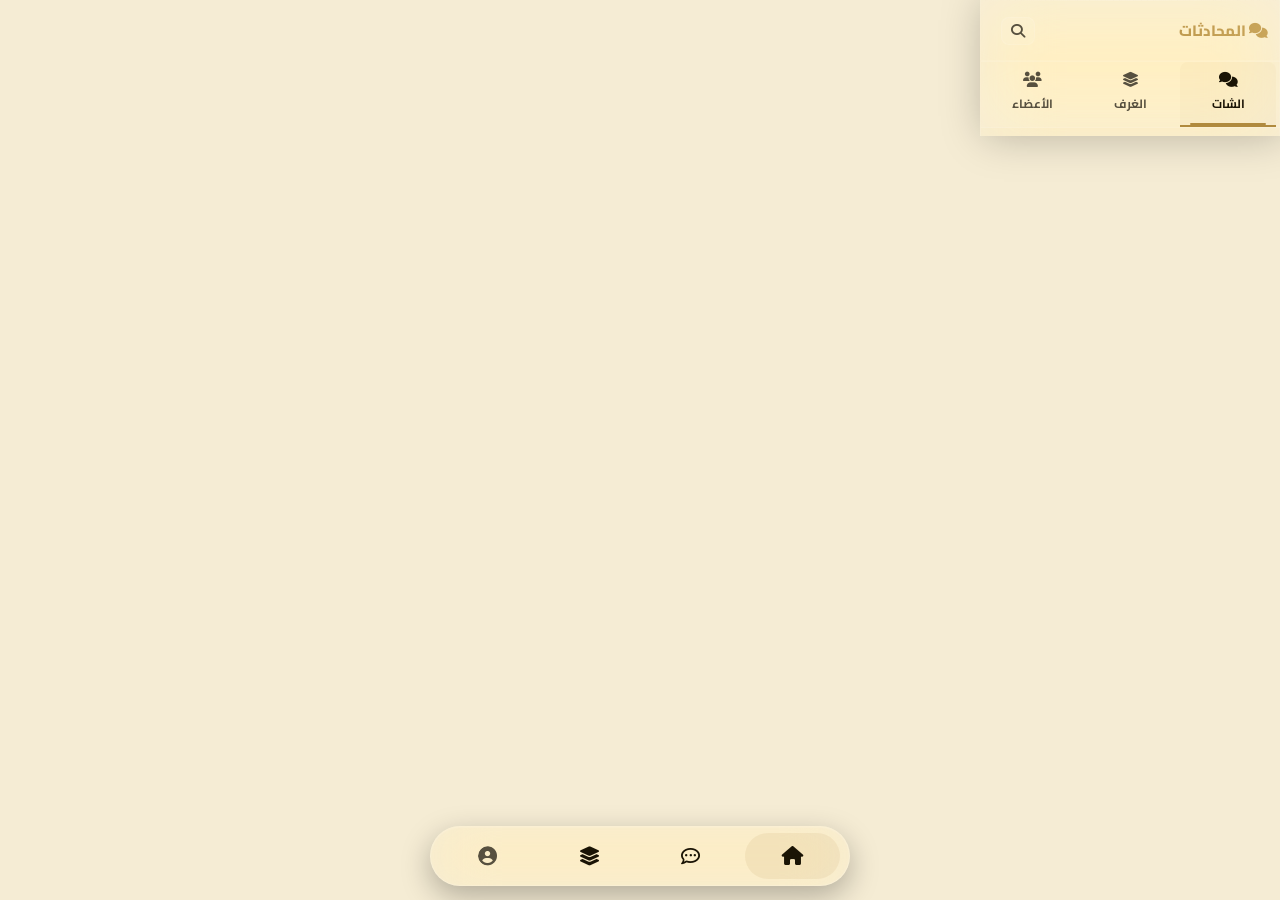
==== index.html @ 9864e790 "Add files via upload" ====
<!DOCTYPE html>
<html lang="ar" dir="rtl">
<head>
<meta charset="UTF-8">
<meta name="viewport" content="width=device-width, initial-scale=1.0, maximum-scale=1.0, minimum-scale=1.0, user-scalable=no, viewport-fit=cover, interactive-widget=resizes-content">
<title>نظام الجامعة — RBAC</title>

<!-- ══ PWA — فتح الموقع كتطبيق مستقل بلا شريط عنوان (بعد "إضافة إلى الشاشة الرئيسية") ══ -->
<link rel="manifest" href="manifest.json">
<meta name="mobile-web-app-capable" content="yes">
<meta name="apple-mobile-web-app-capable" content="yes">
<meta name="apple-mobile-web-app-status-bar-style" content="black-translucent">
<meta name="apple-mobile-web-app-title" content="نظام الجامعة">
<meta name="theme-color" content="#141416">
<link rel="apple-touch-icon" href="images/app-icon.png">
<link rel="icon" href="images/app-icon.png">
<script>
// تسجيل مبكر وصامت للـ Service Worker (قبل تسجيل الدخول) — ضروري حتى
// يعتبر Chrome الموقع "قابلاً للتثبيت كتطبيق كامل" من أول زيارة، بدل أن
// يظهر خيار "إضافة اختصار" فقط. هذا لا يطلب أي إذن ولا يُظهر أي نافذة
// للمستخدم، ومنفصل تمامًا عن منطق FCM/الإشعارات بعد تسجيل الدخول (لم يُمس).
if ("serviceWorker" in navigator) {
  window.addEventListener("load", () => {
    const p = location.pathname;
    const base = p.slice(0, p.lastIndexOf("/") + 1) || "/";
    navigator.serviceWorker.register(base + "firebase-messaging-sw.js", { scope: base }).catch(() => {});
  });
}
</script>

<script src="js/pwa-install.js"></script>

<!-- ── Import Map (وسيط مركزي) ──────────────────────────────────
     أي ملف في الصفحة (بما فيها الملفات المستقلة زي poll.js، library.js،
     grades.js، إلخ) بيستورد firebase-firestore.js، المتصفح تلقائيًا
     هيوجهه لنسختنا الآمنة (js/firestore-safe.js) بدل الرابط الأصلي —
     بدون أي حاجة لتعديل الملفات نفسها. لازم يكون أول حاجة في الصفحة
     قبل أي modulepreload/script حتى يشتغل صح في كل المتصفحات.
     الـ "scope" تحت مهم جدًا: هو اللي بيمنع firestore-safe.js من توجيه
     نفسه لنفسه (حلقة لا نهائية) — بيخليه وهو بيجيب الدوال الأصلية
     يستخدم الرابط الحقيقي فعلاً. -->
<script type="importmap">
{
  "imports": {
    "https://www.gstatic.com/firebasejs/10.12.0/firebase-firestore.js": "./js/firestore-safe.js"
  },
  "scopes": {
    "./js/firestore-safe.js": {
      "https://www.gstatic.com/firebasejs/10.12.0/firebase-firestore.js": "https://www.gstatic.com/firebasejs/10.12.0/firebase-firestore.js"
    }
  }
}
</script>

<link rel="preconnect" href="https://fonts.googleapis.com">
<link rel="preconnect" href="https://www.gstatic.com" crossorigin>
<link rel="modulepreload" href="https://www.gstatic.com/firebasejs/10.12.0/firebase-app.js">
<link rel="modulepreload" href="https://www.gstatic.com/firebasejs/10.12.0/firebase-auth.js">
<link rel="modulepreload" href="https://www.gstatic.com/firebasejs/10.12.0/firebase-firestore.js">
<link rel="modulepreload" href="https://www.gstatic.com/firebasejs/10.12.0/firebase-storage.js">
<link rel="modulepreload" href="https://www.gstatic.com/firebasejs/10.12.0/firebase-messaging.js">
<link href="https://fonts.googleapis.com/css2?family=Cairo:wght@400;500;600;700;900&display=swap" rel="stylesheet">
<link rel="stylesheet" href="https://cdnjs.cloudflare.com/ajax/libs/font-awesome/6.5.0/css/all.min.css">
<link rel="stylesheet" href="grades/grades.css">
<link rel="stylesheet" href="lost-found/css/lost-found.css">
<link rel="stylesheet" href="css/military.css">
<link rel="stylesheet" href="css/instructions.css">
<link rel="stylesheet" href="css/account-archive.css">
<link rel="stylesheet" href="css/tuition-fees.css">
<link rel="stylesheet" href="css/expenses.css">
<link rel="stylesheet" href="css/study-schedule.css">
<link rel="stylesheet" href="css/sheetaty.css">
<link rel="stylesheet" href="css/my-docs.css">
<link rel="stylesheet" href="css/style.css">
<link rel="stylesheet" href="css/auth-ui.css">
<link rel="stylesheet" href="css/why-here-forum.css">
<link rel="stylesheet" href="css/chat-reply.css">
<link rel="stylesheet" href="css/chat-list.css">
<link rel="stylesheet" href="css/chat-header.css">
<link rel="stylesheet" href="css/chat-bubbles.css">
<link rel="stylesheet" href="css/dms-page.css">
<link rel="stylesheet" href="css/chat-newdesign.css">
<link rel="stylesheet" href="css/appearance-page.css">
<link rel="stylesheet" href="css/bubble-color.css">
<link rel="stylesheet" href="css/bubble-blur.css">
<link rel="stylesheet" href="css/theme-toggle.css">
<link rel="stylesheet" href="css/site-design.css">
<link rel="stylesheet" href="css/admin-redesign.css">
<link rel="stylesheet" href="css/panel-grid.css">
<link rel="stylesheet" href="css/attendance.css">
<link rel="stylesheet" href="css/mascot.css">
<link rel="stylesheet" href="css/mascot-toast-adapter.css">
<link rel="stylesheet" href="css/mascot-dialog-adapter.css">
<link rel="stylesheet" href="css/mascot-login-adapter.css">
<link rel="stylesheet" href="css/mascot-underdev-adapter.css">
<link rel="stylesheet" href="css/mascot-designer.css">
<link rel="stylesheet" href="css/quick-notifications.css">
<link rel="stylesheet" href="css/disclaimer-consent.css">
<link rel="stylesheet" href="css/apk-prompt.css">
<link rel="stylesheet" href="css/qr-share.css">

<!-- ══ Critical inline CSS — يُطبَّق فورًا بدون انتظار أي ملف خارجي، لعرض خلفية محايدة بدل الفراغ الأبيض/الفلاش قبل تحميل باقي الصفحة ══ -->
<style>
  html, body { background:var(--bg,#141416); margin:0; }
</style>
<link rel="stylesheet" href="css/forum-cards-colors.css">
<link rel="stylesheet" href="css/theme-light-fix.css">
</head>
<body>

<!-- ══ شاشة التحميل الحديثة (Splash Screen) — أول حاجة في body، عشان تظهر
     فورًا فوق أي محتوى تاني وهو لسه بيتحمل، بدل شاشة بدائية منفصلة ══ -->
<link rel="stylesheet" href="css/splash.css">
<script src="js/splash.js"></script>
<script src="js/mascot.js"></script>
<script src="js/mascot-assets-registration.js"></script>
<script src="js/mascot-splash-adapter.js"></script>


<!-- ══════════════════════════════════════════
     LOGIN PAGE — واجهة الدخول وإنشاء الحساب (الجديدة)
     المنطق: js/auth-ui.js | الأنماط: css/auth-ui.css | الربط مع Firebase: js/auth-bridge.js
══════════════════════════════════════════ -->
<div id="page-login" class="page">
  <div class="lp-scene" id="lpScene">

    <!-- ══ المصباح ══ -->
    <div class="lp-lamp-wrap" id="lpLampWrap">
      <div class="lp-beam"></div>
      <div class="lp-halo"></div>

      <div class="lp-shade">
        <div class="lp-face">
          <div class="lp-eyes">
            <div class="lp-eye"></div>
            <div class="lp-eye"></div>
          </div>
          <div class="lp-blushes">
            <div class="lp-blush"></div>
            <div class="lp-blush"></div>
          </div>
          <div class="lp-mouth"></div>
        </div>
      </div>

      <div class="lp-neck">
        <div class="lp-cord-wrap" id="lpCord">
          <div class="lp-cord-line"></div>
          <div class="lp-cord-knob"></div>
        </div>
      </div>

      <div class="lp-base"></div>
      <div class="lp-floor-glow"></div>

      <span class="lp-hint" id="lpHint">دوس ع الأباجورة</span>
    </div>

    <!-- ══ صندوق الدخول: هوية ثابتة + عرضان (Login / Register) ══ -->
    <div class="lp-box" id="lpBox" data-view="login">

      <div class="av-brand"><div class="lp-box-title av-wordmark">نظام الجامعة</div></div>

      <!-- ─── عرض تسجيل الدخول ─── -->
      <section class="av-view" id="viewLogin">
        <h1 class="av-h1">مرحبًا بك في منتدى الجامعة</h1>
        <p class="av-sub">سجّل دخولك للوصول إلى حسابك</p>

        <form class="av-form" id="loginForm" novalidate>
          <div class="av-field"><input class="inp" id="loginEmail" type="email" dir="auto" placeholder="البريد الإلكتروني" autocomplete="off" spellcheck="false"></div>
          <div class="av-hsep" aria-hidden="true"></div>
          <div class="av-field av-pass"><input class="inp" id="loginPass" type="password" placeholder="كلمة المرور" autocomplete="off"><button type="button" class="av-eye" data-eye="loginPass" aria-label="إظهار كلمة المرور" aria-pressed="false"></button></div>
          <button type="button" class="av-link av-forgot" id="forgotBtn">نسيت كلمة المرور؟</button>
          <div class="av-alert" id="loginAlert" hidden></div>
          <button class="btn" id="mainAuthBtn" type="submit">تسجيل الدخول</button>
        </form>

        <div class="av-divider"><span>أو</span></div>
        <button type="button" class="av-google" id="googleBtn"><svg class="av-g" viewBox="0 0 48 48" width="18" height="18" aria-hidden="true"><path fill="#EA4335" d="M24 9.5c3.5 0 6.6 1.2 9.1 3.6l6.8-6.8C35.8 2.4 30.3 0 24 0 14.6 0 6.5 5.4 2.6 13.2l7.9 6.1C12.4 13.5 17.7 9.5 24 9.5z"/><path fill="#4285F4" d="M46.5 24.5c0-1.6-.1-3.1-.4-4.5H24v9h12.7c-.6 3-2.3 5.5-4.8 7.2l7.5 5.8c4.4-4.1 7.1-10.1 7.1-17.5z"/><path fill="#FBBC05" d="M10.5 28.7A14.5 14.5 0 019.5 24c0-1.6.3-3.2.8-4.7l-7.9-6.1A24 24 0 000 24c0 3.9.9 7.5 2.6 10.8l7.9-6.1z"/><path fill="#34A853" d="M24 48c6.5 0 11.9-2.1 15.9-5.8l-7.5-5.8c-2.1 1.4-4.9 2.3-8.4 2.3-6.3 0-11.6-4-13.5-9.8l-7.9 6.1C6.5 42.6 14.6 48 24 48z"/></svg><span>المتابعة باستخدام Google</span></button>

        <p class="av-foot">ليس لديك حساب؟ <button type="button" class="av-link" data-go="register">إنشاء حساب</button></p>
      </section>

      <!-- ─── عرض إنشاء الحساب ─── -->
      <section class="av-view" id="viewRegister" hidden>
        <h1 class="av-h1">إنشاء حساب جديد</h1>
        <p class="av-sub">أدخل بياناتك أولًا، ثم اختر طريقة ربط حسابك</p>

        <form class="av-form" id="regForm" novalidate>
          <div class="av-field"><input class="inp" id="loginName" placeholder="اسم المستخدم" autocomplete="off" spellcheck="false"></div>
          <div id="regGender" class="gender-row show"></div>
          <div class="av-hsep" aria-hidden="true"></div>
          <div class="av-grid2 av-dy">
            <select class="inp" id="regDept">
          <option value="" selected disabled>الشعبة</option>
          <option value="is">نظم المعلومات</option>
          <option value="lt">اللغات والترجمة</option>
          <option value="th">سياحة وفنادق</option>
          <option value="ba">علوم إدارية</option>
            </select>
            <span class="av-vsep" aria-hidden="true"></span>
            <select class="inp" id="regYear">
          <option value="" selected disabled>الفرقة</option>
          <option value="1">الأولى</option>
          <option value="2">الثانية</option>
          <option value="3">الثالثة</option>
          <option value="4">الرابعة</option>
            </select>
          </div>
          <div class="av-divider"><span>اختر طريقة ربط حسابك</span></div>
          <div class="av-grid2" id="regMethods">
            <button type="button" class="av-google" id="methodGoogle" aria-label="المتابعة باستخدام Google"><svg class="av-g" viewBox="0 0 48 48" width="18" height="18" aria-hidden="true"><path fill="#EA4335" d="M24 9.5c3.5 0 6.6 1.2 9.1 3.6l6.8-6.8C35.8 2.4 30.3 0 24 0 14.6 0 6.5 5.4 2.6 13.2l7.9 6.1C12.4 13.5 17.7 9.5 24 9.5z"/><path fill="#4285F4" d="M46.5 24.5c0-1.6-.1-3.1-.4-4.5H24v9h12.7c-.6 3-2.3 5.5-4.8 7.2l7.5 5.8c4.4-4.1 7.1-10.1 7.1-17.5z"/><path fill="#FBBC05" d="M10.5 28.7A14.5 14.5 0 019.5 24c0-1.6.3-3.2.8-4.7l-7.9-6.1A24 24 0 000 24c0 3.9.9 7.5 2.6 10.8l7.9-6.1z"/><path fill="#34A853" d="M24 48c6.5 0 11.9-2.1 15.9-5.8l-7.5-5.8c-2.1 1.4-4.9 2.3-8.4 2.3-6.3 0-11.6-4-13.5-9.8l-7.9 6.1C6.5 42.6 14.6 48 24 48z"/></svg><span>Google</span></button>
            <button type="button" class="av-google" id="methodMail" aria-label="إضافة بريد إلكتروني"><svg class="av-g" viewBox="0 0 24 24" width="20" height="20" style="flex:none" fill="none" stroke="currentColor" stroke-width="1.8" stroke-linecap="round" stroke-linejoin="round" aria-hidden="true"><rect x="3" y="5" width="18" height="14" rx="3"/><path d="M3.5 7.5l8.5 6 8.5-6"/></svg><span>البريد</span></button>
          </div>
          <div id="mailBox" class="av-form" hidden>
            <div class="av-field"><input class="inp" id="mailEmail" type="email" dir="auto" placeholder="البريد الإلكتروني" autocomplete="off" spellcheck="false"></div>
            <div class="av-hsep" aria-hidden="true"></div>
            <div class="av-field av-pass"><input class="inp" id="mailPass" type="password" placeholder="كلمة المرور (6 أحرف على الأقل)" autocomplete="new-password"><button type="button" class="av-eye" data-eye="mailPass" aria-label="إظهار كلمة المرور" aria-pressed="false"></button></div>
            <div class="av-alert" id="mailAlert" hidden></div>
            <button class="btn" id="mailSend" type="button">إنشاء الحساب</button>
          </div>
          <div class="av-hsep" aria-hidden="true"></div>
          <div class="terms-row av-terms">
          <label class="terms-check-label">
            <input type="checkbox" id="agreeTermsCheck">
            <span>أوافق على <b>شروط الاستخدام</b> و<b>سياسة الخصوصية</b> <a href="terms.html" target="_blank" rel="noopener" class="terms-read-link">اقرأ الشروط</a></span>
          </label>
        </div>
          <div class="av-alert" id="regAlert" hidden></div>
        </form>

        <p class="av-foot">لديك حساب بالفعل؟ <button type="button" class="av-link" data-go="login">تسجيل الدخول</button></p>
      </section>

    </div>

  </div>
</div>

<!-- ══════════ شاشات مستقلة (بدون أي صفحة خلفها) ══════════ -->

<!-- إكمال البيانات -->
<div class="av-screen" id="screenComplete" hidden>
  <div class="av-card">
    <span class="av-chip">خطوة مطلوبة لإكمال حسابك</span>
    <h1 class="av-h1">كمّل بيانات حسابك</h1>
    <p class="av-sub">حسابك موجود، ونحتاج بعض المعلومات الأساسية قبل أن تبدأ. لن تتمكن من استخدام الموقع قبل إكمالها.</p>
    <form class="av-form" id="cpForm" novalidate>
      <div class="av-field"><input class="inp" id="cpName" placeholder="اسم المستخدم" autocomplete="off" spellcheck="false"></div>
      <div id="cpGender" class="gender-row show"></div>
      <div class="av-hsep" aria-hidden="true"></div>
      <div class="av-grid2 av-dy">
        <select class="inp" id="cpDept">
          <option value="" selected disabled>الشعبة</option>
          <option value="is">نظم المعلومات</option>
          <option value="lt">اللغات والترجمة</option>
          <option value="th">سياحة وفنادق</option>
          <option value="ba">علوم إدارية</option>
        </select>
        <span class="av-vsep" aria-hidden="true"></span>
        <select class="inp" id="cpYear">
          <option value="" selected disabled>الفرقة</option>
          <option value="1">الأولى</option>
          <option value="2">الثانية</option>
          <option value="3">الثالثة</option>
          <option value="4">الرابعة</option>
        </select>
      </div>
      <div class="terms-row av-terms">
          <label class="terms-check-label">
            <input type="checkbox" id="cpTerms">
            <span>أوافق على <b>شروط الاستخدام</b> و<b>سياسة الخصوصية</b> <a href="terms.html" target="_blank" rel="noopener" class="terms-read-link">اقرأ الشروط</a></span>
          </label>
        </div>
      <div class="av-alert" id="cpAlert" hidden></div>
      <button class="btn" id="cpSave" type="submit">متابعة</button>
    </form>
    <button type="button" class="av-link av-center" id="cpLogout">تسجيل الخروج</button>
  </div>
</div>


<!-- تأكيد البريد -->
<div class="av-screen" id="screenVerify" hidden>
  <div class="av-card">
    <div class="av-badge" aria-hidden="true">
      <svg viewBox="0 0 24 24" width="42" height="42" fill="none" stroke="currentColor" stroke-width="1.6" stroke-linecap="round" stroke-linejoin="round"><rect x="3" y="5" width="18" height="14" rx="3"/><path d="M3.5 7.5l8.5 6 8.5-6"/></svg>
      <span class="av-badge-dot"><svg viewBox="0 0 24 24" width="14" height="14" fill="none" stroke="currentColor" stroke-width="3" stroke-linecap="round" stroke-linejoin="round"><path d="M5 12.5l4.5 4.5L19 7.5"/></svg></span>
    </div>
    <h1 class="av-h1">تأكيد بريدك الإلكتروني</h1>
    <p class="av-sub">أرسلنا رابط تأكيد إلى بريدك الإلكتروني. افتح الرسالة واضغط على الرابط لتفعيل حسابك.</p>
    <div class="av-email-chip" id="verifyEmail" dir="ltr">student@university.edu</div>
    <div class="av-alert" id="verifyAlert" hidden></div>
    <button type="button" class="btn" id="verifyOk">تم التأكيد</button>
    <button type="button" class="av-secondary" id="resendBtn">إعادة إرسال الرابط</button>
    <div class="av-cd" id="cdNote" hidden>
      <div class="av-cd-row"><span>يمكنك طلب رابط جديد بعد</span><b id="cdTime" dir="ltr">0:45</b></div>
      <div class="av-cd-bar"><i id="cdBar"></i></div>
    </div>
    <button type="button" class="av-link av-center" id="verifyLogout">تسجيل الخروج</button>
  </div>
</div>

<!-- استعادة كلمة المرور: كتابة البريد فقط -->
<div class="av-screen" id="screenForgot" hidden>
  <div class="av-card av-center-card">
    <h1 class="av-h1">استعادة كلمة المرور</h1>
    <p class="av-sub">اكتب بريدك الإلكتروني وسنرسل لك رابط التحقق.</p>
    <form class="av-form" id="fpForm" novalidate>
      <div class="av-field"><input class="inp" id="fpEmail" type="email" dir="auto" placeholder="البريد الإلكتروني" autocomplete="off" spellcheck="false"></div>
      <div class="av-alert" id="fpAlert" hidden></div>
      <button class="btn" id="fpSend" type="submit">إرسال رابط التحقق</button>
    </form>
    <button type="button" class="av-link av-center" id="fpBack">رجوع لتسجيل الدخول</button>
  </div>
</div>

<!-- استعادة كلمة المرور: كلمة مرور جديدة بعد نجاح التحقق -->
<div class="av-screen" id="screenReset" hidden>
  <div class="av-card av-center-card">
    <h1 class="av-h1">كلمة مرور جديدة</h1>
    <p class="av-sub">تم التحقق من بريدك. اختر كلمة مرور جديدة.</p>
    <div class="av-email-chip" id="rpEmail" dir="ltr"></div>
    <form class="av-form" id="rpForm" novalidate>
      <div class="av-field av-pass"><input class="inp" id="rpPass" type="password" placeholder="كلمة المرور الجديدة (6 أحرف على الأقل)" autocomplete="new-password"><button type="button" class="av-eye" data-eye="rpPass" aria-label="إظهار كلمة المرور" aria-pressed="false"></button></div>
      <div class="av-field av-pass"><input class="inp" id="rpPass2" type="password" placeholder="تأكيد كلمة المرور الجديدة" autocomplete="new-password"><button type="button" class="av-eye" data-eye="rpPass2" aria-label="إظهار كلمة المرور" aria-pressed="false"></button></div>
      <div class="av-alert" id="rpAlert" hidden></div>
      <button class="btn" id="rpSave" type="submit">حفظ كلمة المرور</button>
    </form>
    <button type="button" class="av-link av-center" id="rpBack">رجوع لتسجيل الدخول</button>
  </div>
</div>

<!-- نافذة: الحساب مسجّل بالفعل -->
<div class="av-modal" id="existsModal" hidden>
  <div class="av-card av-center-card" role="alertdialog" aria-modal="true" aria-labelledby="existsTitle">
    <h1 class="av-h1" id="existsTitle">الحساب مسجّل بالفعل</h1>
    <p class="av-sub">حساب Google هذا مسجّل لدينا من قبل. سجّل الدخول بدلًا من إنشاء حساب جديد.</p>
    <button type="button" class="btn" id="existsLogin">تسجيل الدخول</button>
    <button type="button" class="av-link av-center" id="existsClose">إغلاق</button>
  </div>
</div>

<!-- ══════════════════════════════════════════
     HOME PAGE (USER VIEW)
══════════════════════════════════════════ -->
<div id="page-home" class="page">
  <div class="topbar">
    <div class="topbar-left" id="topbarLeft">
      <div class="avatar" id="avatar">U</div>
      <div>
        <div class="topbar-hello">أهلاً <i class="fa-solid fa-hand"></i> <span id="roleBadgeTop"></span></div>
        <div class="topbar-name" id="welcomeText">المستخدم</div>
      </div>
    </div>
    <div class="topbar-right">
      <button class="icon-btn" id="ownerBtn" onclick="showPage('page-owner')"><i class="fa-solid fa-crown"></i> أونر</button>
      <button class="icon-btn" id="adminBtn" onclick="showPage('page-admin')"><i class="fa-solid fa-gear"></i> أدمن</button>
      <div id="themeToggleSlot"></div>
    </div>
  </div>

  <!-- HOME TAB -->
  <div id="tab-home" class="tab-content active">
    <div class="home-grid">
      <div class="card" onclick="openChatPage()" style="cursor:pointer">
        <div class="card-icon"><i class="fa-solid fa-comments"></i></div><div class="card-title">الشات العام</div>
        <div class="card-sub">تواصل مع الطلاب</div>
      </div>
      <div class="card" onclick="goTab('tab-forum')" style="cursor:pointer">
        <div class="card-icon"><i class="fa-solid fa-layer-group"></i></div><div class="card-title">المنتدى</div>
        <div class="card-sub">محاضرات، امتحانات، اخبار</div>
      </div>
    </div>
  </div>

  <!-- FORUM TAB -->
  <div id="tab-forum" class="tab-content">
    <!-- Forum landing grid -->
    <div id="forum-landing" class="forum-grid">
      <div class="forum-section-card" onclick="openForumSection('tab-news','tab-news-content')">
        <div class="forum-card-icon forum-card-icon--news"><i class="fa-solid fa-newspaper"></i></div>
        <div class="forum-card-title">اخبار المعهد</div>
        <div class="forum-card-sub">اخر الاخبار والاعلانات الرسمية</div>
      </div>
      <div class="forum-section-card" onclick="openForumSection('tab-lectures','tab-lectures-content')">
        <div class="forum-card-icon forum-card-icon--lectures"><i class="fa-solid fa-book-open"></i></div>
        <div class="forum-card-title">المحاضرات</div>
        <div class="forum-card-sub">روابط وملفات المحاضرات</div>
      </div>
      <div class="forum-section-card" onclick="openForumSection('tab-exams','tab-exams-content')">
        <div class="forum-card-icon forum-card-icon--exams"><i class="fa-solid fa-calendar-days"></i></div>
        <div class="forum-card-title">الامتحانات</div>
        <div class="forum-card-sub">جدول الامتحانات والمواعيد</div>
      </div>
      <div class="forum-section-card" onclick="openForumSection('tab-sections','tab-sections-content')">
        <div class="forum-card-icon forum-card-icon--sections"><i class="fa-solid fa-chalkboard-user"></i></div>
        <div class="forum-card-title">السكاشن</div>
        <div class="forum-card-sub">جداول السكاشن والمجموعات</div>
      </div>
      <div class="forum-section-card" onclick="openForumSection('tab-attendance','tab-attendance-content')">
        <div class="forum-card-icon forum-card-icon--attendance"><i class="fa-solid fa-clipboard-check"></i></div>
        <div class="forum-card-title">الحضور والغياب</div>
        <div class="forum-card-sub">سجلك ونسبة حضورك</div>
      </div>
      <div class="forum-section-card" onclick="window.StudyScheduleModule && window.StudyScheduleModule.open()">
        <div class="forum-card-icon forum-card-icon--studyschedule"><i class="fa-solid fa-calendar-week"></i></div>
        <div class="forum-card-title">الجدول الدراسي</div>
        <div class="forum-card-sub">مواعيد المحاضرات وتنبيه اليوم</div>
      </div>
      <div class="forum-section-card" onclick="window.SheetatyModule && window.SheetatyModule.open()">
        <div class="forum-card-icon forum-card-icon--sheetaty"><i class="fa-solid fa-list-check"></i></div>
        <div class="forum-card-title">شيتاتي</div>
        <div class="forum-card-sub">الشيتات المطلوبة لكل مادة ومتابعة إنجازك</div>
      </div>
      <div class="forum-section-card" onclick="window.MyDocsModule && window.MyDocsModule.open()">
        <div class="forum-card-icon forum-card-icon--mydocs"><i class="fa-solid fa-folder-open"></i></div>
        <div class="forum-card-title">مستنداتي</div>
        <div class="forum-card-sub">صور وPDF وروابط وتسجيلات لكل مادة</div>
      </div>
      <div class="forum-section-card" onclick="window.MyExpensesHub && window.MyExpensesHub.open()">
        <div class="forum-card-icon forum-card-icon--tuition"><i class="fa-solid fa-sack-dollar"></i></div>
        <div class="forum-card-title">مصروفاتي</div>
        <div class="forum-card-sub">مصروفات السنة الدراسية ومصاريفك اليومية</div>
      </div>
      <div class="forum-section-card grades-forum-card" onclick="window.GradesModule && window.GradesModule.open()">
        <div class="forum-card-icon forum-card-icon--grades"><i class="fa-solid fa-graduation-cap"></i></div>
        <div class="forum-card-title">درجاتي</div>
        <div class="forum-card-sub">سجلك الأكاديمي ونتائجك الدراسية</div>
      </div>

      <div class="forum-section-card" onclick="window.LostFoundModule && window.LostFoundModule.open()">
        <div class="forum-card-icon forum-card-icon--lostfound"><i class="fa-solid fa-magnifying-glass-location"></i></div>
        <div class="forum-card-title">راحت فين؟</div>
        <div class="forum-card-sub">مفقودات وموجودات المعهد</div>
      </div>

      <div class="forum-section-card" onclick="openForumSection('tab-whyhere','tab-whyhere-content')">
        <div class="forum-card-icon forum-card-icon--whyhere">
          <svg viewBox="0 0 24 24" fill="none" stroke="currentColor" stroke-width="1.4" stroke-linecap="round" stroke-linejoin="round" style="width:12px;height:12px;">
            <circle cx="12" cy="12" r="8" opacity="0.9"></circle>
            <path d="M17.2 7.8 A7.6 7.6 0 0 1 18 13.6" opacity="0.55" stroke-dasharray="1.2 2.6"></path>
            <path d="M9.4 9.3c0-1.6 1.1-2.7 2.5-2.7 1.4 0 2.5 1 2.5 2.3 0 1.1-0.7 1.7-1.5 2.3-0.7 0.5-1 1-1 1.9" opacity="0.95"></path>
            <circle cx="11.9" cy="15.6" r="0.95" fill="currentColor" stroke="none"></circle>
          </svg>
        </div>
        <div class="forum-card-title">انت ليه هنا؟</div>
        <div class="forum-card-sub">تعرف على بريق وعلى الموقع في دقيقة</div>
      </div>
      <div class="forum-section-card" onclick="window.MilitaryModule && window.MilitaryModule.open()">
        <div class="forum-card-icon forum-card-icon--military"><img src="images/military-icon.png" alt="الخدمة العسكرية"></div>
        <div class="forum-card-title">الخدمة العسكرية</div>
        <div class="forum-card-sub">مواد ومحتوى الخدمة العسكرية</div>
      </div>
      <div class="forum-section-card" data-ins-self="1" onclick="window.InstructionsModule && window.InstructionsModule.open()">
        <div class="forum-card-icon forum-card-icon--instructions"><i class="fa-solid fa-circle-info"></i></div>
        <div class="forum-card-title">تعليمات</div>
        <div class="forum-card-sub">شرح مميزات الموقع خطوة بخطوة</div>
      </div>
      <div class="forum-section-card" id="pwaInstallCard" onclick="window.installPWAFromCard && window.installPWAFromCard()">
        <div class="forum-card-icon"><i class="fa-solid fa-download"></i></div>
        <div class="forum-card-title">تثبيت التطبيق</div>
        <div class="forum-card-sub" id="pwaInstallCardSub">ثبّت التطبيق على جهازك بسرعة</div>
      </div>
      <div class="forum-section-card forum-card-portal" onclick="openPortal()" style="grid-column:1/-1">
        <div class="forum-card-icon forum-card-icon--logo"><img src="[data-uri]" alt="شعار معهد القاهرة العالي" class="forum-portal-logo"></div>
        <div class="forum-card-title">البوابة الرسمية</div>
        <div class="forum-card-sub">بوابة معهد القاهرة العالي الرسمية — يفتح في نافذة جديدة</div>
      </div>
    </div>
    <!-- Academic sections rendered inside forum -->
    <div id="tab-news-content"     class="forum-content-area" style="display:none">
      <button class="forum-back-btn" onclick="closeForumSection('tab-news-content')"><i class="fa-solid fa-arrow-right"></i> رجوع</button>
      <div class="forum-section-hdr"><i class="fa-solid fa-newspaper"></i> اخبار المعهد</div>
      <div id="newsList"></div>
    </div>
    <div id="tab-lectures-content" class="forum-content-area" style="display:none">
      <button class="forum-back-btn" onclick="closeForumSection('tab-lectures-content')"><i class="fa-solid fa-arrow-right"></i> رجوع</button>
      <div class="forum-section-hdr"><i class="fa-solid fa-book-open"></i> مكتبة المحاضرات</div>

      <!-- Library toolbar: search + favourites -->
      <div class="lib-toolbar">
        <div class="lib-search-wrap">
          <i class="fa-solid fa-magnifying-glass lib-search-icon"></i>
          <input class="lib-search-inp" id="libSearchInp" placeholder="بحث في المواد والمحاضرات..." autocomplete="off" autocorrect="off" autocapitalize="off" spellcheck="false" data-lpignore="true" data-1p-ignore="true" data-bwignore="true" data-form-type="other">
          <button class="lib-search-clear" id="libSearchClear" style="display:none" onclick="_libClearSearch()"><i class="fa-solid fa-xmark"></i></button>
        </div>
        <button class="lib-fav-btn" id="libFavBtn" onclick="_libToggleFavView()" title="المفضلة">
          <i class="fa-solid fa-bookmark"></i>
          <span class="lib-fav-count" id="libFavCount" style="display:none">0</span>
        </button>
      </div>

      <!-- Subject grid (library home) -->
      <div id="libSubjectGrid" class="lib-subject-grid"></div>

      <!-- Subject detail view -->
      <div id="libSubjectDetail" style="display:none">
        <div class="lib-detail-header">
          <button class="lib-detail-back" onclick="_libBackToGrid()"><i class="fa-solid fa-arrow-right"></i></button>
          <div class="lib-detail-title-wrap">
            <div class="lib-detail-icon" id="libDetailIcon"></div>
            <div>
              <div class="lib-detail-name" id="libDetailName"></div>
              <div class="lib-detail-count" id="libDetailCount"></div>
            </div>
          </div>
          <button class="lib-fav-subject-btn" id="libFavSubjectBtn" onclick="_libToggleFavSubject()" title="حفظ في المفضلة">
            <i class="fa-solid fa-bookmark"></i>
          </button>
        </div>
        <div id="libItemsList" class="lib-items-list"></div>
      </div>

      <!-- Favourites view -->
      <div id="libFavView" style="display:none">
        <div class="lib-detail-header">
          <button class="lib-detail-back" onclick="_libCloseFavView()"><i class="fa-solid fa-arrow-right"></i></button>
          <div class="lib-detail-title-wrap">
            <div class="lib-detail-icon" style="background:rgba(201,169,110,.15);border-color:rgba(201,169,110,.3);color:var(--gold)"><i class="fa-solid fa-bookmark"></i></div>
            <div><div class="lib-detail-name">المفضلة</div></div>
          </div>
        </div>
        <div id="libFavList" class="lib-items-list"></div>
      </div>

      <!-- Legacy container kept for compatibility -->
      <div id="lecturesList" style="display:none"></div>
    </div>
    <div id="tab-exams-content"    class="forum-content-area" style="display:none">
      <button class="forum-back-btn" onclick="closeForumSection('tab-exams-content')"><i class="fa-solid fa-arrow-right"></i> رجوع</button>
      <div class="forum-section-hdr"><i class="fa-solid fa-calendar-days"></i> الامتحانات</div>
      <div id="examsList"></div>
    </div>
    <div id="tab-sections-content" class="forum-content-area" style="display:none">
      <button class="forum-back-btn" onclick="closeForumSection('tab-sections-content')"><i class="fa-solid fa-arrow-right"></i> رجوع</button>
      <div class="forum-section-hdr"><i class="fa-solid fa-chalkboard-user"></i> السكاشن</div>
      <div id="sectionsList"></div>
    </div>
    <div id="tab-attendance-content" class="forum-content-area" style="display:none">
      <button class="forum-back-btn" onclick="closeForumSection('tab-attendance-content')"><i class="fa-solid fa-arrow-right"></i> رجوع</button>
      <div class="forum-section-hdr"><i class="fa-solid fa-clipboard-check"></i> الحضور والغياب</div>
      <div id="attHistStats" class="att-hist-stats"></div>
      <div class="att-cal-header">
        <button type="button" onclick="window.__attCalPrevMonth()"><i class="fa-solid fa-chevron-right"></i></button>
        <span id="attCalMonthLabel">—</span>
        <button type="button" onclick="window.__attCalNextMonth()"><i class="fa-solid fa-chevron-left"></i></button>
      </div>
      <div id="attCalGrid"></div>
      <div id="attDayDetail"></div>
    </div>
    <div id="tab-whyhere-content" class="forum-content-area why-here-overlay" style="display:none">
      <button class="forum-back-btn why-here-back-btn" onclick="closeForumSection('tab-whyhere-content')"><i class="fa-solid fa-arrow-right"></i> رجوع</button>
      <iframe src="why-here.html" class="why-here-iframe" loading="lazy" title="لماذا أنت هنا؟"></iframe>
    </div>
  </div>

  <!-- NEWS TAB (hidden — content moved to forum) -->
  <div id="tab-news" class="tab-content" style="display:none!important"></div>
  <!-- LECTURES TAB (hidden) -->
  <div id="tab-lectures" class="tab-content" style="display:none!important"></div>
  <!-- EXAMS TAB (hidden) -->
  <div id="tab-exams" class="tab-content" style="display:none!important"></div>
  <!-- SECTIONS TAB (hidden) -->
  <div id="tab-sections" class="tab-content" style="display:none!important"></div>

  <!-- PROFILE TAB -->
  <div id="tab-profile" class="tab-content">

    <!-- ══ Hero Header ══ -->
    <div class="prof-hdr">
      <div class="prof-avatar-ring">
        <div class="prof-avatar" id="profileAvatar">U</div>
      </div>
      <div class="prof-name-wrap">
        <div class="prof-name" id="profileName">المستخدم</div>
        <div class="prof-bio"  id="profileBioText"></div>
      </div>
      <!-- نبذة شخصية تحت الاسم مباشرة -->
      <div id="profBioPreview" style="font-size:12px;color:rgba(90,116,153,.85);text-align:center;max-width:240px;line-height:1.5;display:none;margin-top:-4px;"></div>

      <!-- ══ صف الاختصارات السريعة (تفتح نفس العناصر الموجودة في القائمة تحت) ══ -->
      <div class="prof-quick-row">
        <button class="prof-quick-btn" onclick="openPhotoUploadDirect()">
          <i class="fa-solid fa-camera"></i>
          <span>تعيين صورة</span>
        </button>
        <button class="prof-quick-btn" onclick="openEditDataDirect()">
          <i class="fa-solid fa-pen"></i>
          <span>تعديل البيانات</span>
        </button>
        <button class="prof-quick-btn" onclick="openSettingsModal()">
          <i class="fa-solid fa-gear"></i>
          <span>الإعدادات</span>
        </button>
      </div>
    </div>

    <!-- ══ بطاقة معلومات إضافية: البريد / النبذة / UID / تاريخ الانضمام ══ -->
    <div class="prof-info-card" id="profInfoCard">
      <div class="pic-item" data-field="email">
        <div class="pic-label">الإيميل</div>
        <div class="pic-value" id="profInfoEmailVal">—</div>
      </div>
      <div class="pic-item" data-field="bio">
        <div class="pic-label">النبذة</div>
        <div class="pic-value" id="profInfoBioVal">—</div>
      </div>
      <div class="pic-item" data-field="uid">
        <div class="pic-label">UID</div>
        <div class="pic-value" id="profInfoUidVal">—</div>
      </div>
      <div class="pic-item" data-field="joined">
        <div class="pic-label">تاريخ الانضمام</div>
        <div class="pic-value" id="profInfoJoinVal">—</div>
      </div>
    </div>

    <!-- قائمة السياق العائمة (نسخ / تعديل) للضغط المطوّل على بطاقة المعلومات -->
    <div class="pic-ctx-backdrop" id="picCtxBackdrop" onclick="_closePicCtxMenu()"></div>
    <div class="pic-ctx-menu" id="picCtxMenu">
      <button class="pic-ctx-btn" id="picCtxCopyBtn" onclick="_picCtxCopy()"><i class="fa-solid fa-copy"></i> نسخ</button>
      <button class="pic-ctx-btn" id="picCtxEditBtn" onclick="_picCtxEdit()"><i class="fa-solid fa-pen"></i> تعديل</button>
    </div>

    <!-- ══ Hidden elements kept for JS compatibility (not displayed) ══ -->
    <div style="display:none">
      <span id="bioCardBio">—</span>
      <span id="bioCardId">—</span>
      <span id="bioCardRole">—</span>
      <span id="bioCardGender">—</span>
      <span id="bioCardGenderRow"></span>
      <span id="bioCardEmail">—</span>
      <span id="bioCardLevel">Lv.1</span>
      <span id="profilePublicId">—</span>
      <span id="profileEmail">—</span>
      <span id="profileRole">—</span>
      <span id="profileGenderRow"></span>
      <span id="profileGenderText">—</span>
    </div>

    </div>

  </div>

  <!-- BOTTOM NAV -->
  <div class="bottom-nav">
    <div class="nav-item active" data-nav="tab-home"><i class="fa-solid fa-house" style="color:#3b82f6"></i><span>الرئيسية</span></div>
    <div class="nav-item" onclick="openChatPage()" style="display:none;"><i class="fa-solid fa-comments"></i><span>الشات</span></div>
    <div class="nav-item" onclick="openDmsPanel()">
      <div class="nav-dms-wrap"><i class="fa-regular fa-comment-dots" style="color:#14b8a6"></i><span class="nav-dms-badge" id="navDmsBadge" style="display:none;"></span></div>
      <span>المحادثات</span>
    </div>
    <div class="nav-item" data-nav="tab-forum"><i class="fa-solid fa-layer-group" style="color:#a78bfa"></i><span>المنتدى</span></div>
    <div class="nav-item" data-nav="tab-profile"><div class="nav-avatar" id="navProfileAvatar"><i class="fa-solid fa-circle-user"></i></div><span>بروفايلي</span></div>
  </div>
</div>

<!-- ══════════════════════════════════════════
     FULL-SCREEN CHAT PAGE
══════════════════════════════════════════ -->
<div id="page-chat" class="page">

  <!-- Floating Request Popup (global — shown on any page) -->


  <!-- ══════════════════════════════════════════
       OLD CHAT UI — معطّلة مؤقتًا عبر display:none (مرحلة 1: واجهة
       جديدة فقط، بدون Firebase). لم يُحذف أي شيء من الملف.
       الرجوع: احذف id="oldChatMainLegacy" ونمط display:none،
       أو احذف حاوية newchat-shell تحتها بالكامل.
  ══════════════════════════════════════════ -->
  <div id="oldChatMainLegacy" style="display:none">
  <!-- Main Chat -->
  <div class="chat-main">
    <!-- Header -->
    <div class="chat-header">

      <button class="chat-back-btn" onclick="closeChatPage()" title="رجوع" style="display:none;">
        <svg width="18" height="18" viewBox="0 0 24 24" fill="none" stroke="currentColor" stroke-width="2.2"><path d="M15 6l-6 6 6 6"/></svg>
      </button>

      <button class="menu-toggle-btn" id="menuToggleBtn" onclick="openSidebar()" style="display:none;">
        <i class="fa-solid fa-bars"></i>
      </button>

      <div class="avatar-wrap">
        <div class="avatar-ring"><i class="fa-solid fa-graduation-cap"></i></div>
      </div>

      <div class="chat-header-info">
        <div class="name">الشات العام</div>
        <div class="status">
          <span class="dot"></span>
          <span>مباشر</span>
        </div>
      </div>

      <button class="header-icon-btn" id="chatSearchToggleBtn" title="بحث في الرسائل" onclick="toggleChatSearch()">
        <svg width="17" height="17" viewBox="0 0 24 24" fill="none" stroke="currentColor" stroke-width="2"><circle cx="11" cy="11" r="7"/><line x1="21" y1="21" x2="16.65" y2="16.65"/></svg>
      </button>

    </div>

    <!-- Search Bar -->
    <div id="chatSearchBar">
      <input id="chatSearchInput" type="text" placeholder="ابحث في الرسائل..." autocomplete="off" oninput="onChatSearch(this.value)" onkeydown="if(event.key==='Enter'){event.shiftKey?chatSearchPrev():chatSearchNext();}if(event.key==='Escape')closeChatSearch();" autocorrect="off" autocapitalize="off" spellcheck="false" data-lpignore="true" data-1p-ignore="true" data-bwignore="true" data-form-type="other">
      <div id="chatSearchNav">
        <span id="chatSearchCount">0 / 0</span>
        <button class="srch-nav-btn" id="srchPrevBtn" onclick="chatSearchPrev()" title="السابق"><i class="fa-solid fa-chevron-up"></i></button>
        <button class="srch-nav-btn" id="srchNextBtn" onclick="chatSearchNext()" title="التالي"><i class="fa-solid fa-chevron-down"></i></button>
      </div>
      <button id="chatSearchClose" onclick="closeChatSearch()" title="إغلاق"><i class="fa-solid fa-xmark"></i></button>
    </div>

    <!-- Pinned Message Bar -->
    <div id="pinnedMsgBar" onclick="_jumpToPinnedMsg()">
      <div class="pinned-bar-icon"><i class="fa-solid fa-thumbtack"></i></div>
      <div class="pinned-bar-body">
        <div class="pinned-bar-label"><i class="fa-solid fa-thumbtack fa-xs"></i> رسالة مثبتة</div>
        <div class="pinned-bar-text" id="pinnedMsgText">—</div>
      </div>
      <button class="pinned-bar-close" id="pinnedBarUnpinBtn" title="إلغاء التثبيت" onclick="event.stopPropagation();_unpinMsg()"><i class="fa-solid fa-xmark"></i></button>
    </div>

    <!-- Messages -->
    <div class="chat-body"></div>

    <!-- Banned bar (shown if isChatBanned) -->
    <div class="chat-banned-bar" id="chatBannedBar" style="display:none">
      <i class="fa-solid fa-ban"></i> تم حظرك من إرسال الرسائل — تواصل مع الإدارة
    </div>

    <!-- Owner Emergency Unban Banner (shown ONLY if owner is chat-banned) -->
    <div class="owner-emergency-banner" id="ownerEmergencyBanner" style="display:none">
      <div class="owner-emergency-inner">
        <span><i class="fa-solid fa-triangle-exclamation"></i> أنت مالك النظام — تم حظرك من الشات بشكل غير مصرح</span>
        <button class="owner-self-unban-btn" id="ownerSelfUnbanBtn">
          <i class="fa-solid fa-crown"></i> فك الحظر عن نفسي
        </button>
      </div>
    </div>

    <!-- Input Bar -->
    <!-- Mention Dropdown -->
    <div id="mentionDropdown" style="display:none;"></div>

    <div class="chat-input chat-input-bar" id="chatInputBar">

      <button class="plus-btn" id="chatImgBtn" title="إرفاق ملف (اضغط مطولاً للاستطلاع)">
        <svg width="16" height="16" viewBox="0 0 24 24" fill="none" stroke="currentColor" stroke-width="2.2"><line x1="12" y1="5" x2="12" y2="19"/><line x1="5" y1="12" x2="19" y2="12"/></svg>
      </button>

      <div class="input-pill">
        <button class="emoji-btn" id="chatEmojiBtn" title="إيموجي">
          <svg width="16" height="16" viewBox="0 0 24 24" fill="none" stroke="currentColor" stroke-width="1.8"><circle cx="12" cy="12" r="9"/><path d="M8.5 14.5s1.5 2 3.5 2 3.5-2 3.5-2"/><circle cx="9" cy="9.5" r="1" fill="currentColor" stroke="none"/><circle cx="15" cy="9.5" r="1" fill="currentColor" stroke="none"/></svg>
        </button>
        <input class="inp" type="text" placeholder="اكتب رسالة..." autocomplete="off" maxlength="2000" autocorrect="off" autocapitalize="off" spellcheck="false" data-lpignore="true" data-1p-ignore="true" data-bwignore="true" data-form-type="other">
        <button class="mic-btn" id="chatVoiceBtn" title="تسجيل صوتي">
          <svg width="16" height="16" viewBox="0 0 24 24" fill="none" stroke="currentColor" stroke-width="2"><path d="M12 2a3 3 0 00-3 3v6a3 3 0 006 0V5a3 3 0 00-3-3z"/><path d="M19 10v1a7 7 0 01-14 0v-1"/><line x1="12" y1="18" x2="12" y2="22"/></svg>
        </button>
      </div>

      <button class="send-btn" title="إرسال" style="display:none;">
        <svg width="16" height="16" viewBox="0 0 24 24" fill="currentColor" style="transform:scaleX(-1)"><path d="M2 21l21-9L2 3v7l15 2-15 2z"/></svg>
      </button>

    </div>

    <!-- Voice Recording UI Bar -->
    <div id="voiceRecBar" style="display:none;align-items:center;gap:10px;padding:10px 14px;background:var(--card);border-top:1px solid var(--border);">
      <div id="voiceRecTimer" style="font-size:13px;font-weight:700;color:var(--danger);min-width:44px;">0:00</div>
      <div id="voiceRecWave" style="flex:1;display:flex;align-items:center;gap:3px;height:28px;overflow:hidden;">
        <div class="vw-bar"></div><div class="vw-bar"></div><div class="vw-bar"></div>
        <div class="vw-bar"></div><div class="vw-bar"></div><div class="vw-bar"></div>
        <div class="vw-bar"></div><div class="vw-bar"></div>
      </div>
      <button id="voiceRecCancelBtn" style="background:rgba(239,68,68,.15);border:1px solid rgba(239,68,68,.3);color:#fca5a5;border-radius:10px;padding:7px 14px;font-family:inherit;font-size:13px;font-weight:700;cursor:pointer;" onclick="cancelVoiceRecording()"><i class="fa-solid fa-xmark"></i> إلغاء</button>
      <button id="voiceRecSendBtn" style="background:var(--gold);border:none;color:#060d1a;border-radius:10px;padding:7px 14px;font-family:inherit;font-size:13px;font-weight:700;cursor:pointer;" onclick="stopAndSendVoice()"><i class="fa-solid fa-paper-plane"></i> إرسال</button>
    </div>
  </div>
  </div>
  <!-- ══════════════════════════════════════════
       NEW CHAT UI — التصميم الجديد (مرحلة 1: واجهة فقط، بدون Firebase)
  ══════════════════════════════════════════ -->
  <div class="newchat-shell">
    <div class="phone">

      <div class="nc-header">
        <div class="call-circle glass">
          <svg id="chatMenuBtn" viewBox="0 0 24 24" fill="none" stroke="#fff" stroke-width="2" stroke-linecap="round" stroke-linejoin="round"><circle cx="12" cy="12" r="1.4" fill="#fff" stroke="none"/><circle cx="12" cy="5" r="1.4" fill="#fff" stroke="none"/><circle cx="12" cy="19" r="1.4" fill="#fff" stroke="none"/></svg>
          <svg viewBox="0 0 24 24" fill="none" stroke="#fff" stroke-width="2" stroke-linecap="round" stroke-linejoin="round"><path d="M22 16.92v3a2 2 0 0 1-2.18 2 19.79 19.79 0 0 1-8.63-3.07 19.5 19.5 0 0 1-6-6 19.79 19.79 0 0 1-3.07-8.67A2 2 0 0 1 4.11 2h3a2 2 0 0 1 2 1.72c.127.96.361 1.903.7 2.81a2 2 0 0 1-.45 2.11L8.09 9.91a16 16 0 0 0 6 6l1.27-1.27a2 2 0 0 1 2.11-.45c.907.339 1.85.573 2.81.7A2 2 0 0 1 22 16.92z"/></svg>
        </div>
        <div class="header-pill glass">
          <div class="avatar" id="chatTopAvatar"></div>
          <div class="header-info">
            <div class="header-name" id="chatTopName">لور</div>
            <div class="header-status" id="chatTopOnline">آخر ظهور 23:39 الساعة 02 سبتمبر</div>
          </div>
        </div>
        <div class="back-arrow glass">
          <svg viewBox="0 0 24 24" fill="none" stroke="#fff" stroke-width="2.2" stroke-linecap="round" stroke-linejoin="round"><path d="M19 12H5"/><path d="M12 19l-7-7 7-7"/></svg>
        </div>

        <!-- ── قائمة أوامر الرسالة (ضغط مطوّل) — تحل محل الهيدر العادي، نفس تصميم الـ glass pill ── -->
        <div class="ctx-header-pill glass" id="ctxHeaderPill">
          <button class="ctx-header-close" id="ctxHeaderCloseBtn" onclick="hideMsgCtxMenu()" title="إغلاق">
            <svg viewBox="0 0 24 24" fill="none" stroke="#fff" stroke-width="2.2" stroke-linecap="round" stroke-linejoin="round" width="16" height="16"><path d="M18 6L6 18"/><path d="M6 6l12 12"/></svg>
          </button>
        </div>
      </div>

      <div class="messages" id="chatMessages"></div>

      <div class="input-bar">
        <div id="replyBar">
          <div class="reply-bar-line"></div>
          <div class="reply-bar-content">
            <div class="reply-bar-name" id="replyBarName"></div>
            <div class="reply-bar-text" id="replyBarText"></div>
          </div>
          <button class="reply-bar-close" onclick="cancelReply()"><i class="fa-solid fa-xmark"></i></button>
        </div>
        <div class="bar-main">
          <button type="button" class="cam-btn-inline" id="chatSendBtn" title="إرسال"><svg viewBox="0 0 24 24" fill="none" stroke="currentColor" stroke-width="2" stroke-linecap="round" stroke-linejoin="round" width="17" height="17"><path d="M23 19a2 2 0 0 1-2 2H3a2 2 0 0 1-2-2V8a2 2 0 0 1 2-2h4l2-3h6l2 3h4a2 2 0 0 1 2 2z"/><circle cx="12" cy="13" r="4"/></svg></button>
          <div class="clip-icon"><svg viewBox="0 0 24 24" fill="none" stroke="currentColor" stroke-width="2" stroke-linecap="round" stroke-linejoin="round" width="18" height="18"><path d="M21.44 11.05l-9.19 9.19a6 6 0 0 1-8.49-8.49l9.19-9.19a4 4 0 0 1 5.66 5.66l-9.2 9.19a2 2 0 0 1-2.83-2.83l8.49-8.48"/></svg></div>
          <input type="text" class="placeholder-text" id="chatInput" placeholder="الرسالة" autocomplete="off" autocorrect="off" autocapitalize="off" spellcheck="false" data-lpignore="true" data-1p-ignore="true" data-bwignore="true" data-form-type="other">
          <div class="mic-icon"><svg viewBox="0 0 24 24" fill="none" stroke="currentColor" stroke-width="2" stroke-linecap="round" stroke-linejoin="round" width="19" height="19"><path d="M12 2a3 3 0 0 0-3 3v6a3 3 0 0 0 6 0V5a3 3 0 0 0-3-3z"/><path d="M19 10v1a7 7 0 0 1-14 0v-1"/><line x1="12" y1="18" x2="12" y2="22"/><line x1="8" y1="22" x2="16" y2="22"/></svg></div>
          <div class="emoji-icon">
            <svg viewBox="0 0 24 24" fill="none" stroke="currentColor" stroke-width="1.8" stroke-linecap="round" stroke-linejoin="round" width="20" height="20"><circle cx="12" cy="12" r="9.5"/><path d="M8.5 14.5s1.2 1.7 3.5 1.7 3.5-1.7 3.5-1.7"/><circle cx="9" cy="9.5" r="0.6" fill="currentColor"/><circle cx="15" cy="9.5" r="0.6" fill="currentColor"/></svg>
          </div>
        </div>
      </div>

    </div>
  </div>
</div>

<!-- ══════════════════════════════════════════
     POLL CREATE MODAL
══════════════════════════════════════════ -->
<div id="pollModal">
  <div class="poll-sheet">
    <div class="poll-sheet-hdr">
      <div class="poll-sheet-title"><i class="fa-solid fa-chart-bar"></i> إنشاء استطلاع</div>
      <button class="poll-sheet-close" onclick="closePollModal()"><i class="fa-solid fa-xmark"></i></button>
    </div>
    <div class="poll-sheet-body">
      <div class="poll-label">السؤال *</div>
      <input class="poll-inp" id="pollQuestion" placeholder="اكتب سؤال الاستطلاع..." maxlength="200" autocomplete="off" autocorrect="off" autocapitalize="off" spellcheck="false" data-lpignore="true" data-1p-ignore="true" data-bwignore="true" data-form-type="other">
      <div class="poll-label">الخيارات (2–6)</div>
      <div class="poll-options-list" id="pollOptionsList">
        <div class="poll-opt-row">
          <input class="poll-opt-inp" placeholder="الخيار الأول" maxlength="100" autocomplete="off" autocorrect="off" autocapitalize="off" spellcheck="false" data-lpignore="true" data-1p-ignore="true" data-bwignore="true" data-form-type="other">
        </div>
        <div class="poll-opt-row">
          <input class="poll-opt-inp" placeholder="الخيار الثاني" maxlength="100" autocomplete="off" autocorrect="off" autocapitalize="off" spellcheck="false" data-lpignore="true" data-1p-ignore="true" data-bwignore="true" data-form-type="other">
        </div>
      </div>
      <button class="poll-add-opt-btn" id="pollAddOptBtn" onclick="pollAddOption()">
        <i class="fa-solid fa-plus"></i> إضافة خيار
      </button>
      <button class="poll-send-btn" id="pollSendBtn" onclick="pollSubmit()">
        <i class="fa-solid fa-paper-plane"></i> إرسال الاستطلاع
      </button>
    </div>
  </div>
</div>


<!-- ══════════════════════════════════════════
     DMS PAGE — صفحة المحادثات الكاملة
══════════════════════════════════════════ -->
<div id="page-dms" class="page">

  <!-- Header -->
  <div class="dms-header">
    <span class="dms-header-title">الدردشات</span>
  </div>

  <!-- Search Bar — always visible, matching reference design -->
  <div class="dms-search-bar" id="dmsSearchBar">
    <i class="fa-solid fa-magnifying-glass"></i>
    <input type="text" id="dmsSearchInp" placeholder="البحث عن رسائل أو مستخدمين..." autocomplete="off" autocorrect="off" autocapitalize="off" spellcheck="false" data-lpignore="true" data-1p-ignore="true" data-bwignore="true" data-form-type="other">
  </div>

  <!-- Filter Chips — تظهر فقط في تبويب المحادثات (الغرف بقت مدموجة جوه نفس التبويب) -->
  <!-- تم حذف صف الفلاتر بالكامل — الأرشيف انتقل لصندوق مستقل -->
  <div class="dms-archive-box" id="dmsArchiveBox" onclick="_dmsOpenArchive()">
    <div class="dms-archive-icon"><i class="fa-solid fa-box-archive"></i></div>
    <span>الدردشات المؤرشفة</span>
    <span class="dms-archive-count" id="dmsArchiveCount">0</span>
  </div>

  <!-- Content Panels -->
  <div class="dms-content">

    <!-- المحادثات (تشمل الآن الغرف مدموجة داخل نفس القائمة) -->
    <div class="dms-panel active" id="dmspanel-chats">
      <div class="dms-list" id="dmsConvList">
        <div class="dms-loading"><i class="fa-solid fa-circle-notch fa-spin"></i></div>
      </div>
    </div>

    <!-- الحالات -->
    <div class="dms-panel" id="dmspanel-status">
      <div class="dms-under-dev">
        <i class="fa-solid fa-circle-half-stroke"></i>
        <div class="dms-ud-title">الحالات</div>
        <div class="dms-ud-sub">هذه الميزة قيد التطوير</div>
      </div>
    </div>

    <!-- المكالمات -->
    <div class="dms-panel" id="dmspanel-calls">
      <div class="dms-under-dev">
        <i class="fa-solid fa-phone"></i>
        <div class="dms-ud-title">المكالمات</div>
        <div class="dms-ud-sub">هذه الميزة قيد التطوير</div>
      </div>
    </div>

    <!-- الأعضاء -->
    <div class="dms-panel" id="dmspanel-members">
      <div class="dms-list" id="dmsMembersList">
        <div class="dms-loading"><i class="fa-solid fa-circle-notch fa-spin"></i></div>
      </div>
    </div>

  </div>

  <!-- Inner Bottom Tabs -->
  <div class="dms-tabs">
    <button class="dms-tab active" data-panel="chats" onclick="_dmsSwitchTab(this,'chats')">
      <svg width="20" height="20" viewBox="0 0 24 24" fill="currentColor"><path d="M4 4h16a2 2 0 012 2v10a2 2 0 01-2 2H8l-4 4V6a2 2 0 012-2z"/></svg>
      <span>دردشات</span>
    </button>
    <button class="dms-tab" data-panel="status" onclick="_dmsSwitchTab(this,'status')">
      <svg width="20" height="20" viewBox="0 0 24 24" fill="none">
        <circle cx="12" cy="12" r="9.2" stroke="currentColor" stroke-width="1.8" stroke-dasharray="4 3"/>
        <circle cx="12" cy="12" r="6.2" fill="currentColor" opacity="0.12"/>
      </svg>
      <span>حالات</span>
    </button>
    <button class="dms-tab" data-panel="calls" onclick="_dmsSwitchTab(this,'calls')">
      <svg width="20" height="20" viewBox="0 0 24 24" fill="none" stroke="currentColor" stroke-width="2"><path d="M22 16.9v3a2 2 0 01-2.2 2 19.8 19.8 0 01-8.6-3.1 19.5 19.5 0 01-6-6A19.8 19.8 0 012.1 4.2 2 2 0 014.1 2h3a2 2 0 012 1.7c.1.9.3 1.8.6 2.7a2 2 0 01-.5 2.1L8 9.7a16 16 0 006 6l1.2-1.2a2 2 0 012.1-.5c.9.3 1.8.5 2.7.6a2 2 0 011.7 2z"/></svg>
      <span>مكالمات</span>
    </button>
    <button class="dms-tab" data-panel="members" onclick="_dmsSwitchTab(this,'members')">
      <svg width="20" height="20" viewBox="0 0 24 24" fill="none" stroke="currentColor" stroke-width="2"><circle cx="12" cy="8" r="4"/><path d="M4 21v-1a8 8 0 0116 0v1"/></svg>
      <span>أعضاء</span>
    </button>
  </div>

</div>

<!-- ══════════════════════════════════════════
     صفحة الأرشيف — شاشة مستقلة تُفتح عبر showPage() (نفس آلية #page-ai-chat)،
     تُعيد استخدام _render()/​_dmsAttachFoldEffect() الموجودتين بالكامل بدل
     تكرار منطق الفلترة/الفرز أو تأثير الطي 3D.
══════════════════════════════════════════ -->
<div id="page-dms-archive" class="page">
  <div class="dms-header">
    <button class="chat-back-btn" onclick="closeArchivePage()" title="رجوع">
      <svg width="18" height="18" viewBox="0 0 24 24" fill="none" stroke="currentColor" stroke-width="2.2"><path d="M15 6l-6 6 6 6"/></svg>
    </button>
    <span class="dms-header-title">الدردشات المؤرشفة</span>
  </div>
  <div class="dms-content" style="position:relative; flex:1;">
    <div class="dms-panel active" id="dmspanel-archive" style="position:absolute; inset:0; display:flex; overflow-y:auto;">
      <div class="dms-list" id="dmsArchiveList"></div>
    </div>
  </div>
</div>

<!-- ══════════════════════════════════════════
     AI ASSISTANT CHAT — شاشة مستقلة، من جانب العميل بالكامل (بدون Firestore)
     نفس كلاسات شاشة الشات الحقيقية المُعاد تصميمها (chat-header/chat-body/
     chat-input/msg-row/bubble...) عشان تاخد نفس الـ CSS بالظبط تلقائيًا،
     وبس إضافات خاصة بالمساعد الذكي (ai-ring/ai-avatar/ai-badge/ai-typing).
══════════════════════════════════════════ -->
<div id="page-ai-chat" class="page">
  <div class="chat-main">

    <div class="chat-header">
      <button class="chat-back-btn" onclick="closeAiChatPage()" title="رجوع">
        <svg width="18" height="18" viewBox="0 0 24 24" fill="none" stroke="currentColor" stroke-width="2.2"><path d="M15 6l-6 6 6 6"/></svg>
      </button>
      <div class="avatar-wrap">
        <div class="avatar-ring ai-ring">
          <div class="ai-avatar" style="width:100%;height:100%;border-radius:50%;"><i class="fa-solid fa-sparkles"></i></div>
        </div>
      </div>
      <div class="chat-header-info">
        <div class="name">المساعد الذكي <span class="ai-badge">AI</span></div>
        <div class="status online"><span class="dot"></span><span id="aiChatStatus">مساعد ذكي لموقع معهد القاهرة</span></div>
      </div>
    </div>

    <div class="chat-body" id="aiChatBody"></div>

    <div class="chat-input" id="aiChatInputBar">
      <button class="plus-btn" title="إرفاق"><i class="fa-solid fa-plus"></i></button>
      <div class="input-pill">
        <input class="inp" type="text" id="aiChatInput" placeholder="اسأل المساعد الذكي..." autocomplete="off" autocorrect="off" autocapitalize="off" spellcheck="false" data-lpignore="true" data-1p-ignore="true" data-bwignore="true" data-form-type="other">
        <button class="mic-btn" title="رسالة صوتية"><i class="fa-solid fa-microphone"></i></button>
      </div>
      <button class="send-btn" id="aiSendBtn" title="إرسال" onclick="window._sendToAI?.()">
        <svg width="16" height="16" viewBox="0 0 24 24" fill="currentColor" style="transform:scaleX(-1)"><path d="M2 21l21-9L2 3v7l15 2-15 2z"/></svg>
      </button>
    </div>

  </div>
</div>

<!-- ══════════════════════════════════════════
     ADMIN PANEL
══════════════════════════════════════════ -->
<div id="page-admin" class="page admin-glass-page">
  <div class="panel-topbar admin-accent">
    <button class="back-btn" id="adminBackBtn">← رجوع</button>
    <h2><i class="fa-solid fa-shield-halved"></i> لوحة الأدمن</h2>
    <span class="role-badge admin" style="font-size:12px">Admin</span>
  </div>
  <div class="panel-body">

    <div class="owner-sections-list">

      <!-- ══ قسم 1: إدارة المستخدمين ══ -->
      <div class="owner-collapse-item">
        <div class="owner-collapse-header" onclick="ownerToggleSection(this)">
          <div class="owner-collapse-icon-wrap icon-users"><i class="fa-solid fa-users"></i></div>
          <div class="owner-collapse-body-text">
            <div class="owner-collapse-title">إدارة المستخدمين</div>
            <div class="owner-collapse-sub">بحث · حظر · رفع الحظر · شات بان</div>
          </div>
          <i class="fa-solid fa-chevron-down owner-collapse-arrow"></i>
        </div>
        <div class="owner-collapse-panel">
          <div class="owner-collapse-inner">
            <input class="inp" id="adminSearchInput" placeholder="بحث باسم أو بريد أو معرف..." autocomplete="off" autocorrect="off" autocapitalize="off" spellcheck="false" data-lpignore="true" data-1p-ignore="true" data-bwignore="true" data-form-type="other">
            <div id="adminUsersList"><div class="spinner"></div></div>
          </div>
        </div>
      </div>

      <!-- ══ قسم 2: الأخبار ══ -->
      <div class="owner-collapse-item">
        <div class="owner-collapse-header" onclick="ownerToggleSection(this)">
          <div class="owner-collapse-icon-wrap icon-news"><i class="fa-solid fa-newspaper"></i></div>
          <div class="owner-collapse-body-text">
            <div class="owner-collapse-title">الأخبار</div>
            <div class="owner-collapse-sub">نشر أخبار المعهد</div>
          </div>
          <i class="fa-solid fa-chevron-down owner-collapse-arrow"></i>
        </div>
        <div class="owner-collapse-panel">
          <div class="owner-collapse-inner">
            <div class="panel-sec">
              <div class="panel-sec-title orange"><i class="fa-solid fa-newspaper"></i> نشر خبر</div>
              <div class="label">عنوان الخبر *</div>
              <input class="inp" id="newsTitle" placeholder="عنوان الخبر" autocomplete="off" autocorrect="off" autocapitalize="off" spellcheck="false" data-lpignore="true" data-1p-ignore="true" data-bwignore="true" data-form-type="other">
              <div class="label">محتوى الخبر</div>
              <textarea class="inp" id="newsBody" placeholder="تفاصيل الخبر..." rows="3" style="resize:none;line-height:1.5"></textarea>
              <button class="btn btn-orange" id="addNewsBtn"><i class="fa-solid fa-plus"></i> نشر الخبر</button>
            </div>
          </div>
        </div>
      </div>

      <!-- ══ قسم: إخطار سريع (مستقل عن نظام الأخبار) ══ -->
      <div class="owner-collapse-item">
        <div class="owner-collapse-header" onclick="ownerToggleSection(this)">
          <div class="owner-collapse-icon-wrap"><i class="fa-solid fa-bullhorn"></i></div>
          <div class="owner-collapse-body-text">
            <div class="owner-collapse-title">إخطار سريع</div>
            <div class="owner-collapse-sub">نافذة منبثقة فورية لكل المستخدمين</div>
          </div>
          <i class="fa-solid fa-chevron-down owner-collapse-arrow"></i>
        </div>
        <div class="owner-collapse-panel">
          <div class="owner-collapse-inner">
            <div class="panel-sec">
              <div class="panel-sec-title"><i class="fa-solid fa-bullhorn"></i> إرسال إخطار سريع</div>
              <div class="label">عنوان الإخطار *</div>
              <input class="inp" id="adminQnTitleInput" placeholder="مثال: تم تحديد موعد امتحان مهم غداً" autocomplete="off" autocorrect="off" autocapitalize="off" spellcheck="false" data-lpignore="true" data-1p-ignore="true" data-bwignore="true" data-form-type="other">
              <div class="label">نص الإخطار</div>
              <textarea class="inp" id="adminQnBodyInput" placeholder="اكتب نص الإخطار هنا..." rows="3" style="resize:none;line-height:1.5"></textarea>
              <button class="btn" id="adminAddQuickNotifBtn" style="margin-top:10px;"><i class="fa-solid fa-paper-plane"></i> نشر الإخطار</button>
            </div>
          </div>
        </div>
      </div>

      <!-- ══ قسم 3: المحاضرات ══ -->
      <div class="owner-collapse-item">
        <div class="owner-collapse-header" onclick="ownerToggleSection(this)">
          <div class="owner-collapse-icon-wrap icon-lectures"><i class="fa-solid fa-book-open"></i></div>
          <div class="owner-collapse-body-text">
            <div class="owner-collapse-title">المحاضرات</div>
            <div class="owner-collapse-sub">إضافة وإدارة المحاضرات</div>
          </div>
          <i class="fa-solid fa-chevron-down owner-collapse-arrow"></i>
        </div>
        <div class="owner-collapse-panel">
          <div class="owner-collapse-inner">
            <div class="panel-sec">
              <div class="panel-sec-title orange"><i class="fa-solid fa-book-open"></i> إضافة محاضرة</div>
              <div class="label">اسم المادة *</div>
              <input class="inp" id="lecSubject" placeholder="مثال: رياضيات، برمجة، شبكات..." autocomplete="off" autocorrect="off" autocapitalize="off" spellcheck="false" data-lpignore="true" data-1p-ignore="true" data-bwignore="true" data-form-type="other">
              <div class="label">عنوان المحاضرة *</div>
              <input class="inp" id="lecTitle" placeholder="عنوان المحاضرة" autocomplete="off" autocorrect="off" autocapitalize="off" spellcheck="false" data-lpignore="true" data-1p-ignore="true" data-bwignore="true" data-form-type="other">
              <div class="label">نوع المحتوى</div>
              <select class="inp" id="lecType" onchange="_syncLecFields('lec')">
                <option value="link">رابط (URL)</option>
                <option value="pdf">PDF</option>
                <option value="text">نص</option>
              </select>
              <div id="lecFieldLink">
                <div class="label">الرابط *</div>
                <input class="inp" id="lecUrl" placeholder="https://..." autocomplete="off" autocorrect="off" autocapitalize="off" spellcheck="false" data-lpignore="true" data-1p-ignore="true" data-bwignore="true" data-form-type="other">
              </div>
              <div id="lecFieldPdf" style="display:none">
                <div class="label">رابط PDF *</div>
                <input class="inp" id="lecPdf" placeholder="https://..." autocomplete="off" autocorrect="off" autocapitalize="off" spellcheck="false" data-lpignore="true" data-1p-ignore="true" data-bwignore="true" data-form-type="other">
              </div>
              <div id="lecFieldText" style="display:none">
                <div class="label">النص *</div>
                <textarea class="inp" id="lecText" placeholder="اكتب المحتوى هنا..." rows="3" style="resize:none;line-height:1.5"></textarea>
              </div>
              <div class="label">وصف مختصر (اختياري)</div>
              <input class="inp" id="lecDesc" placeholder="وصف المحاضرة" autocomplete="off" autocorrect="off" autocapitalize="off" spellcheck="false" data-lpignore="true" data-1p-ignore="true" data-bwignore="true" data-form-type="other">
              <button class="btn btn-orange" id="addLecBtn"><i class="fa-solid fa-plus"></i> نشر المحاضرة</button>
            </div>
          </div>
        </div>
      </div>

      <!-- ══ قسم 4: الامتحانات ══ -->
      <div class="owner-collapse-item">
        <div class="owner-collapse-header" onclick="ownerToggleSection(this)">
          <div class="owner-collapse-icon-wrap icon-exams"><i class="fa-solid fa-calendar-days"></i></div>
          <div class="owner-collapse-body-text">
            <div class="owner-collapse-title">الامتحانات</div>
            <div class="owner-collapse-sub">إضافة وإدارة جدول الامتحانات</div>
          </div>
          <i class="fa-solid fa-chevron-down owner-collapse-arrow"></i>
        </div>
        <div class="owner-collapse-panel">
          <div class="owner-collapse-inner">
            <div class="panel-sec">
              <div class="panel-sec-title orange"><i class="fa-solid fa-calendar-days"></i> إضافة امتحان</div>
              <div class="label">اسم المادة *</div>
              <input class="inp" id="examSub"  placeholder="اسم المادة" autocomplete="off" autocorrect="off" autocapitalize="off" spellcheck="false" data-lpignore="true" data-1p-ignore="true" data-bwignore="true" data-form-type="other">
              <div class="label">التاريخ</div>
              <input class="inp" id="examDate" placeholder="السبت 15 يونيو" autocomplete="off" autocorrect="off" autocapitalize="off" spellcheck="false" data-lpignore="true" data-1p-ignore="true" data-bwignore="true" data-form-type="other">
              <div class="label">الوقت</div>
              <input class="inp" id="examTime" placeholder="10 صباحاً" autocomplete="off" autocorrect="off" autocapitalize="off" spellcheck="false" data-lpignore="true" data-1p-ignore="true" data-bwignore="true" data-form-type="other">
              <div class="label">القاعة</div>
              <input class="inp" id="examRoom" placeholder="القاعة (اختياري)" autocomplete="off" autocorrect="off" autocapitalize="off" spellcheck="false" data-lpignore="true" data-1p-ignore="true" data-bwignore="true" data-form-type="other">
              <button class="btn btn-orange" id="addExamBtn"><i class="fa-solid fa-plus"></i> إضافة الامتحان</button>
            </div>
          </div>
        </div>
      </div>

      <!-- ══ قسم 5: السكاشن ══ -->
      <div class="owner-collapse-item">
        <div class="owner-collapse-header" onclick="ownerToggleSection(this)">
          <div class="owner-collapse-icon-wrap icon-sections"><i class="fa-solid fa-chalkboard-user"></i></div>
          <div class="owner-collapse-body-text">
            <div class="owner-collapse-title">السكاشن</div>
            <div class="owner-collapse-sub">إضافة وإدارة السكاشن والدكاترة</div>
          </div>
          <i class="fa-solid fa-chevron-down owner-collapse-arrow"></i>
        </div>
        <div class="owner-collapse-panel">
          <div class="owner-collapse-inner">
            <div class="panel-sec">
              <div class="panel-sec-title orange"><i class="fa-solid fa-chalkboard-user"></i> إضافة سكشن</div>
              <div class="label">اسم الدكتور / المساعد *</div>
              <input class="inp" id="secName"  placeholder="اسم الدكتور" autocomplete="off" autocorrect="off" autocapitalize="off" spellcheck="false" data-lpignore="true" data-1p-ignore="true" data-bwignore="true" data-form-type="other">
              <div class="label">اسم المادة</div>
              <input class="inp" id="secSubj"  placeholder="اسم المادة" autocomplete="off" autocorrect="off" autocapitalize="off" spellcheck="false" data-lpignore="true" data-1p-ignore="true" data-bwignore="true" data-form-type="other">
              <div class="label">الوقت</div>
              <input class="inp" id="secTime"  placeholder="الأحد 10 صباحاً" autocomplete="off" autocorrect="off" autocapitalize="off" spellcheck="false" data-lpignore="true" data-1p-ignore="true" data-bwignore="true" data-form-type="other">
              <div class="label">القاعة</div>
              <input class="inp" id="secRoom"  placeholder="القاعة / المكان" autocomplete="off" autocorrect="off" autocapitalize="off" spellcheck="false" data-lpignore="true" data-1p-ignore="true" data-bwignore="true" data-form-type="other">
              <button class="btn btn-orange" id="addSecBtn"><i class="fa-solid fa-plus"></i> إضافة السكشن</button>
            </div>
          </div>
        </div>
      </div>

      <!-- ══ قسم 6: التبليغات ══ -->
      <div class="owner-collapse-item">
        <div class="owner-collapse-header" onclick="ownerToggleSection(this)">
          <div class="owner-collapse-icon-wrap icon-reports"><i class="fa-solid fa-flag"></i></div>
          <div class="owner-collapse-body-text">
            <div class="owner-collapse-title">التبليغات</div>
            <div class="owner-collapse-sub" id="rptAdminSub">مراجعة البلاغات الواردة</div>
          </div>
          <i class="fa-solid fa-chevron-down owner-collapse-arrow"></i>
        </div>
        <div class="owner-collapse-panel">
          <div class="owner-collapse-inner">
            <!-- Stats row -->
            <div class="stat-grid" style="grid-template-columns:repeat(3,1fr);">
              <div class="stat-card"><div class="stat-num" id="rptAdminStatOpen" style="color:#fca5a5;">—</div><div class="stat-label">مفتوحة</div></div>
              <div class="stat-card"><div class="stat-num" id="rptAdminStatDone" style="color:var(--success);">—</div><div class="stat-label">معالجة</div></div>
              <div class="stat-card"><div class="stat-num" id="rptAdminStatRej"  style="color:var(--muted);">—</div><div class="stat-label">مرفوضة</div></div>
            </div>
            <!-- Filter tabs -->
            <div class="rpt-admin-tabs">
              <button class="rpt-admin-tab active" data-filter="all"       onclick="filterAdminReports(this)">الكل</button>
              <button class="rpt-admin-tab" data-filter="open"      onclick="filterAdminReports(this)">مفتوحة</button>
              <button class="rpt-admin-tab" data-filter="reviewing" onclick="filterAdminReports(this)">قيد المراجعة</button>
              <button class="rpt-admin-tab" data-filter="resolved"  onclick="filterAdminReports(this)">معالجة</button>
              <button class="rpt-admin-tab" data-filter="rejected"  onclick="filterAdminReports(this)">مرفوضة</button>
            </div>
            <button class="btn btn-dark" onclick="loadAdminReports()" style="font-size:13px;padding:10px;">
              <i class="fa-solid fa-rotate"></i> تحديث البلاغات
            </button>
            <div id="adminReportsList">
              <div class="empty-state">اضغط تحديث لعرض البلاغات</div>
            </div>
          </div>
        </div>
      </div>

      <!-- ══ قسم: إدارة الحضور والغياب (عالمي فقط) ══ -->
      <div class="owner-collapse-item">
        <div class="owner-collapse-header" onclick="ownerToggleSection(this); window.attAdminInit && window.attAdminInit();">
          <div class="owner-collapse-icon-wrap" style="background:rgba(34,197,94,.12);border-color:rgba(34,197,94,.25);color:#4ade80;"><i class="fa-solid fa-clipboard-check"></i></div>
          <div class="owner-collapse-body-text">
            <div class="owner-collapse-title">إدارة الحضور والغياب</div>
            <div class="owner-collapse-sub">جدول عالمي — عالم: <span id="attAdminWorldLabel">—</span></div>
          </div>
          <i class="fa-solid fa-chevron-down owner-collapse-arrow"></i>
        </div>
        <div class="owner-collapse-panel">
          <div class="owner-collapse-inner">
            <div class="panel-sec att-owner-panel">
              <div class="att-owner-toprow">
                <span class="att-owner-toprow-label">نظام الحضور</span>
                <label class="att-switch">
                  <input type="checkbox" id="attAdminEnableSwitch" onchange="window.attAdminToggleSystem()">
                  <span class="att-switch-track"></span>
                </label>
              </div>

              <div class="panel-sec-title"><i class="fa-solid fa-calendar-week"></i> جدول الحضور الأسبوعي</div>
              <div id="attAdminWeeklySummary"><div class="spinner"></div></div>

              <div style="display:flex;gap:8px;margin-top:12px;">
                <button class="btn btn-orange" style="flex:1;" onclick="window.__attOpenScheduleModal(false)">
                  <i class="fa-solid fa-plus"></i> إضافة جدول حضور
                </button>
                <button class="btn btn-dark" style="flex:1;" onclick="window.__attOpenScheduleModal(true)">
                  <i class="fa-solid fa-pen"></i> تعديل الجدول
                </button>
              </div>
            </div>
          </div>
        </div>
      </div>

    </div><!-- end owner-sections-list (admin) -->

  </div>
</div>

<!-- ══════════════════════════════════════════
     OWNER PANEL
══════════════════════════════════════════ -->
<div id="page-owner" class="page">
  <div class="panel-topbar owner-accent">
    <button class="back-btn" id="ownerBackBtn">← رجوع</button>
    <h2><i class="fa-solid fa-crown"></i> لوحة الأونر</h2>
    <span class="role-badge owner" style="font-size:12px">Owner</span>
  </div>
  <div class="panel-body">

    <div class="owner-hero">
      <div class="owner-crown"><i class="fa-solid fa-crown"></i></div>
      <div class="owner-hero-text">
        <h3>Super Admin — Owner</h3>
        <p>تتحكم في كل شيء — المستخدمين، الصلاحيات، والمحتوى</p>
      </div>
    </div>

    <div class="owner-sections-list">

      <!-- ══ قسم — Phase 1/5.1: العالم الحالي (activeWorld — حالة جلسة فقط) ══ -->
      <div class="owner-collapse-item">
        <div class="owner-collapse-header" onclick="ownerToggleSection(this)">
          <div class="owner-collapse-icon-wrap"><i class="fa-solid fa-globe"></i></div>
          <div class="owner-collapse-body-text">
            <div class="owner-collapse-title">العالم الحالي</div>
            <div class="owner-collapse-sub">لهذه الجلسة فقط</div>
          </div>
          <i class="fa-solid fa-chevron-down owner-collapse-arrow"></i>
        </div>
        <div class="owner-collapse-panel">
          <div class="owner-collapse-inner">
            <select class="inp" id="activeWorldSelect" onchange="setActiveWorld(this.value)">
              <option value="is_1">نظم المعلومات — الأولى</option>
              <option value="is_2">نظم المعلومات — الثانية</option>
              <option value="is_3">نظم المعلومات — الثالثة</option>
              <option value="is_4">نظم المعلومات — الرابعة</option>
              <option value="lt_1">اللغات والترجمة — الأولى</option>
              <option value="lt_2">اللغات والترجمة — الثانية</option>
              <option value="lt_3">اللغات والترجمة — الثالثة</option>
              <option value="lt_4">اللغات والترجمة — الرابعة</option>
              <option value="th_1">سياحة وفنادق — الأولى</option>
              <option value="th_2">سياحة وفنادق — الثانية</option>
              <option value="th_3">سياحة وفنادق — الثالثة</option>
              <option value="th_4">سياحة وفنادق — الرابعة</option>
              <option value="ba_1">علوم إدارية — الأولى</option>
              <option value="ba_2">علوم إدارية — الثانية</option>
              <option value="ba_3">علوم إدارية — الثالثة</option>
              <option value="ba_4">علوم إدارية — الرابعة</option>
            </select>
          </div>
        </div>
      </div>

      <!-- ══ قسم: نافذة تحميل تطبيق بريق (Global — لمستخدمي المتصفح فقط) ══ -->
      <div class="owner-collapse-item">
        <div class="owner-collapse-header" id="apkPromptOwnerHeader" onclick="ownerToggleSection(this)">
          <div class="owner-collapse-icon-wrap"><i class="fa-solid fa-download"></i></div>
          <div class="owner-collapse-body-text">
            <div class="owner-collapse-title">نافذة تحميل تطبيق بريق</div>
            <div class="owner-collapse-sub">اقتراح التحميل لمستخدمي المتصفح</div>
          </div>
          <i class="fa-solid fa-chevron-down owner-collapse-arrow"></i>
        </div>
        <div class="owner-collapse-panel">
          <div class="owner-collapse-inner">
            <div class="panel-sec">
              <div class="label">الحالة الحالية: <span id="apkPromptStatusText" style="font-weight:800;">—</span></div>
              <div style="display:flex;gap:8px;margin-top:8px;">
                <button class="btn" id="apkPromptOnBtn" style="flex:1;" onclick="setApkPromptEnabled(true)"><i class="fa-solid fa-toggle-on"></i> تشغيل</button>
                <button class="btn btn-dark" id="apkPromptOffBtn" style="flex:1;" onclick="setApkPromptEnabled(false)"><i class="fa-solid fa-toggle-off"></i> إيقاف</button>
              </div>
              <div style="font-size:12px;color:var(--muted);margin-top:10px;line-height:1.6;">
                إعداد عام لكل مستخدمي المتصفح (لا يظهر لمستخدمي التطبيق ولا يرتبط بأي عالم).
              </div>
            </div>
          </div>
        </div>
      </div>

      <!-- ══ قسم 1: الإحصائيات العامة ══ -->
      <div class="owner-collapse-item">
        <div class="owner-collapse-header" onclick="ownerToggleSection(this)">
          <div class="owner-collapse-icon-wrap"><i class="fa-solid fa-chart-pie"></i></div>
          <div class="owner-collapse-body-text">
            <div class="owner-collapse-title">الإحصائيات العامة</div>
            <div class="owner-collapse-sub">المستخدمون · الأدمنز · المحظورون</div>
          </div>
          <i class="fa-solid fa-chevron-down owner-collapse-arrow"></i>
        </div>
        <div class="owner-collapse-panel">
          <div class="owner-collapse-inner">
            <div class="stat-grid">
              <div class="stat-card"><div class="stat-num" id="statTotal">—</div><div class="stat-label">إجمالي المستخدمين</div></div>
              <div class="stat-card"><div class="stat-num" id="statAdmins">—</div><div class="stat-label">عدد الأدمنز</div></div>
              <div class="stat-card"><div class="stat-num" id="statBanned">—</div><div class="stat-label">المحظورون</div></div>
              <div class="stat-card"><div class="stat-num" id="statUsers">—</div><div class="stat-label">مستخدمون عاديون</div></div>
            </div>
          </div>
        </div>
      </div>

      <!-- ══ قسم 2: لوحة التحليلات ══ -->
      <div class="owner-collapse-item">
        <div class="owner-collapse-header" onclick="ownerToggleSection(this)">
          <div class="owner-collapse-icon-wrap"><i class="fa-solid fa-chart-line"></i></div>
          <div class="owner-collapse-body-text">
            <div class="owner-collapse-title">لوحة التحليلات</div>
            <div class="owner-collapse-sub">نشاط الرسائل · نمو المستخدمين · مباشر</div>
          </div>
          <i class="fa-solid fa-chevron-down owner-collapse-arrow"></i>
        </div>
        <div class="owner-collapse-panel">
          <div class="owner-collapse-inner">
            <div class="analytics-sec" id="analyticsSec">
              <!-- Period Tabs -->
              <div class="analytics-period-tabs">
                <button class="analytics-period-tab active" data-period="day"   onclick="switchAnalyticsPeriod(this)">اليوم</button>
                <button class="analytics-period-tab"        data-period="week"  onclick="switchAnalyticsPeriod(this)">الأسبوع</button>
                <button class="analytics-period-tab"        data-period="month" onclick="switchAnalyticsPeriod(this)">الشهر</button>
              </div>
              <!-- Live Stats Row -->
              <div style="display:flex;align-items:center;justify-content:space-between;flex-wrap:wrap;gap:8px;">
                <div class="analytics-sec-sub-title" style="border:none;padding:0;margin:0;"><i class="fa-solid fa-bolt"></i> نشاط مباشر</div>
                <div class="analytics-online-badge"><span class="analytics-online-dot"></span><span id="statOnlineNow">—</span> متصل الآن</div>
              </div>
              <!-- Main Stats Grid -->
              <div class="analytics-stat-grid">
                <div class="analytics-stat-card accent-gold">
                  <div class="analytics-stat-num" id="statMsgsToday">—</div>
                  <div class="analytics-stat-label">رسائل اليوم</div>
                </div>
                <div class="analytics-stat-card accent-blue">
                  <div class="analytics-stat-num" id="statMsgsTotal">—</div>
                  <div class="analytics-stat-label">إجمالي الرسائل</div>
                </div>
                <div class="analytics-stat-card accent-teal">
                  <div class="analytics-stat-num" id="statRoomsCount">—</div>
                  <div class="analytics-stat-label">الغرف النشطة</div>
                </div>
                <div class="analytics-stat-card">
                  <div class="analytics-stat-num" id="statFilesCount">—</div>
                  <div class="analytics-stat-label">ملفات مرفوعة</div>
                </div>
                <div class="analytics-stat-card accent-red">
                  <div class="analytics-stat-num" id="statMsgsPeriod">—</div>
                  <div class="analytics-stat-label" id="statMsgsPeriodLabel">هذا الأسبوع</div>
                </div>
                <div class="analytics-stat-card">
                  <div class="analytics-stat-num" id="statNewUsers">—</div>
                  <div class="analytics-stat-label" id="statNewUsersLabel">مستخدم جديد هذا الشهر</div>
                </div>
              </div>
              <!-- Activity Chart -->
              <div class="analytics-chart-wrap">
                <div class="analytics-chart-title"><i class="fa-solid fa-wave-square"></i> نشاط الرسائل</div>
                <canvas class="analytics-canvas" id="analyticsChartMsgs"></canvas>
              </div>
            </div>
          </div>
        </div>
      </div>

      <!-- ══ قسم 3: نمو المستخدمين ══ -->
      <div class="owner-collapse-item">
        <div class="owner-collapse-header" onclick="ownerToggleSection(this)">
          <div class="owner-collapse-icon-wrap"><i class="fa-solid fa-users"></i></div>
          <div class="owner-collapse-body-text">
            <div class="owner-collapse-title">نمو المستخدمين</div>
            <div class="owner-collapse-sub">رسم بياني لنمو المستخدمين عبر الزمن</div>
          </div>
          <i class="fa-solid fa-chevron-down owner-collapse-arrow"></i>
        </div>
        <div class="owner-collapse-panel">
          <div class="owner-collapse-inner">
            <div class="analytics-chart-wrap" style="margin:0;">
              <div class="analytics-chart-title"><i class="fa-solid fa-users"></i> نمو المستخدمين</div>
              <canvas class="analytics-canvas" id="analyticsChartUsers"></canvas>
            </div>
          </div>
        </div>
      </div>

      <!-- ══ قسم 4: أكثر المستخدمين نشاطاً (XP) ══ -->
      <div class="owner-collapse-item">
        <div class="owner-collapse-header" onclick="ownerToggleSection(this)">
          <div class="owner-collapse-icon-wrap"><i class="fa-solid fa-fire"></i></div>
          <div class="owner-collapse-body-text">
            <div class="owner-collapse-title">أكثر المستخدمين نشاطاً (XP)</div>
            <div class="owner-collapse-sub">ترتيب المستخدمين حسب نقاط الخبرة</div>
          </div>
          <i class="fa-solid fa-chevron-down owner-collapse-arrow"></i>
        </div>
        <div class="owner-collapse-panel">
          <div class="owner-collapse-inner">
            <div class="analytics-top-list" id="analyticsTopActive">
              <div class="empty-state" style="padding:14px 0;">جاري التحميل...</div>
            </div>
          </div>
        </div>
      </div>

      <!-- ══ قسم 5: أكثر المستخدمين إرسالاً ══ -->
      <div class="owner-collapse-item">
        <div class="owner-collapse-header" onclick="ownerToggleSection(this)">
          <div class="owner-collapse-icon-wrap"><i class="fa-solid fa-paper-plane"></i></div>
          <div class="owner-collapse-body-text">
            <div class="owner-collapse-title">أكثر المستخدمين إرسالاً</div>
            <div class="owner-collapse-sub">ترتيب المستخدمين حسب عدد الرسائل</div>
          </div>
          <i class="fa-solid fa-chevron-down owner-collapse-arrow"></i>
        </div>
        <div class="owner-collapse-panel">
          <div class="owner-collapse-inner">
            <div class="analytics-top-list" id="analyticsTopSenders">
              <div class="empty-state" style="padding:14px 0;">جاري التحميل...</div>
            </div>
          </div>
        </div>
      </div>

      <!-- ══ قسم 6: أكثر المستخدمين رفعاً للملفات ══ -->
      <div class="owner-collapse-item">
        <div class="owner-collapse-header" onclick="ownerToggleSection(this)">
          <div class="owner-collapse-icon-wrap"><i class="fa-solid fa-cloud-arrow-up"></i></div>
          <div class="owner-collapse-body-text">
            <div class="owner-collapse-title">الملفات المرفوعة</div>
            <div class="owner-collapse-sub">أكثر المستخدمين رفعاً للملفات</div>
          </div>
          <i class="fa-solid fa-chevron-down owner-collapse-arrow"></i>
        </div>
        <div class="owner-collapse-panel">
          <div class="owner-collapse-inner">
            <div class="analytics-top-list" id="analyticsTopUploaders">
              <div class="empty-state" style="padding:14px 0;">جاري التحميل...</div>
            </div>
          </div>
        </div>
      </div>

      <!-- ══ قسم 7: إدارة المستخدمين ══ -->
      <div class="owner-collapse-item">
        <div class="owner-collapse-header" onclick="ownerToggleSection(this)">
          <div class="owner-collapse-icon-wrap"><i class="fa-solid fa-users-gear"></i></div>
          <div class="owner-collapse-body-text">
            <div class="owner-collapse-title">إدارة المستخدمين</div>
            <div class="owner-collapse-sub">حظر · ترقية · VIP · فتح الحساب</div>
          </div>
          <i class="fa-solid fa-chevron-down owner-collapse-arrow"></i>
        </div>
        <div class="owner-collapse-panel">
          <div class="owner-collapse-inner">
            <button class="owner-users-open-btn" id="openUsersManagerBtn" onclick="openUsersManager()">
              <div class="oum-btn-icon"><i class="fa-solid fa-users-gear"></i></div>
              <div class="oum-btn-texts">
                <div class="oum-btn-title">إدارة المستخدمين الكاملة</div>
                <div class="oum-btn-sub">حظر · ترقية · VIP · فتح الحساب</div>
              </div>
              <div class="oum-btn-arrow"><i class="fa-solid fa-arrow-left"></i></div>
            </button>
          </div>
        </div>
      </div>

      <!-- ══ قسم 8: الغرف ══ -->
      <div class="owner-collapse-item">
        <div class="owner-collapse-header" onclick="ownerToggleSection(this)">
          <div class="owner-collapse-icon-wrap"><i class="fa-solid fa-layer-group"></i></div>
          <div class="owner-collapse-body-text">
            <div class="owner-collapse-title">الغرف</div>
            <div class="owner-collapse-sub">إنشاء وإدارة غرف الشات</div>
          </div>
          <i class="fa-solid fa-chevron-down owner-collapse-arrow"></i>
        </div>
        <div class="owner-collapse-panel">
          <div class="owner-collapse-inner">
            <div class="panel-sec">
              <div class="panel-sec-title"><i class="fa-solid fa-layer-group"></i> إنشاء غرفة شات جديدة</div>
              <div class="label">اسم الغرفة *</div>
              <input class="inp" id="oRoomName" placeholder="مثال: Anime Room, VIP Lounge..." autocomplete="off" autocorrect="off" autocapitalize="off" spellcheck="false" data-lpignore="true" data-1p-ignore="true" data-bwignore="true" data-form-type="other">
              <div class="label">اختر أيقونة الغرفة</div>
              <div class="room-create-grid" id="roomIconGrid">
                <button class="room-icon-btn sel" data-icon="💬" onclick="selectRoomIcon(this)">💬</button>
                <button class="room-icon-btn" data-icon="⚡" onclick="selectRoomIcon(this)">⚡</button>
                <button class="room-icon-btn" data-icon="🎮" onclick="selectRoomIcon(this)">🎮</button>
                <button class="room-icon-btn" data-icon="🎵" onclick="selectRoomIcon(this)">🎵</button>
                <button class="room-icon-btn" data-icon="🌸" onclick="selectRoomIcon(this)">🌸</button>
                <button class="room-icon-btn" data-icon="👑" onclick="selectRoomIcon(this)">👑</button>
                <button class="room-icon-btn" data-icon="🔥" onclick="selectRoomIcon(this)">🔥</button>
                <button class="room-icon-btn" data-icon="🎭" onclick="selectRoomIcon(this)">🎭</button>
              </div>
              <button class="btn" id="oCreateRoomBtn"><i class="fa-solid fa-plus"></i> إنشاء الغرفة</button>
            </div>
          </div>
        </div>
      </div>

      <!-- ══ قسم 9: الأخبار ══ -->
      <div class="owner-collapse-item">
        <div class="owner-collapse-header" onclick="ownerToggleSection(this)">
          <div class="owner-collapse-icon-wrap"><i class="fa-solid fa-newspaper"></i></div>
          <div class="owner-collapse-body-text">
            <div class="owner-collapse-title">الأخبار</div>
            <div class="owner-collapse-sub">نشر وإدارة الأخبار</div>
          </div>
          <i class="fa-solid fa-chevron-down owner-collapse-arrow"></i>
        </div>
        <div class="owner-collapse-panel">
          <div class="owner-collapse-inner">
            <div class="panel-sec">
              <div class="panel-sec-title"><i class="fa-solid fa-newspaper"></i> نشر خبر</div>
              <div class="label">عنوان الخبر *</div>
              <input class="inp" id="oNewsTitle" placeholder="عنوان الخبر" autocomplete="off" autocorrect="off" autocapitalize="off" spellcheck="false" data-lpignore="true" data-1p-ignore="true" data-bwignore="true" data-form-type="other">
              <div class="label">محتوى الخبر</div>
              <textarea class="inp" id="oNewsBody" placeholder="تفاصيل الخبر..." rows="3" style="resize:none;line-height:1.5"></textarea>
              <button class="btn" id="oAddNewsBtn"><i class="fa-solid fa-plus"></i> نشر الخبر</button>
            </div>
          </div>
        </div>
      </div>

      <!-- ══ قسم: إخطار سريع (مستقل عن نظام الأخبار) ══ -->
      <div class="owner-collapse-item">
        <div class="owner-collapse-header" onclick="ownerToggleSection(this)">
          <div class="owner-collapse-icon-wrap"><i class="fa-solid fa-bullhorn"></i></div>
          <div class="owner-collapse-body-text">
            <div class="owner-collapse-title">إخطار سريع</div>
            <div class="owner-collapse-sub">نافذة منبثقة فورية لكل المستخدمين</div>
          </div>
          <i class="fa-solid fa-chevron-down owner-collapse-arrow"></i>
        </div>
        <div class="owner-collapse-panel">
          <div class="owner-collapse-inner">
            <div class="panel-sec">
              <div class="panel-sec-title"><i class="fa-solid fa-bullhorn"></i> إرسال إخطار سريع</div>
              <div class="label">نوع الإخطار</div>
              <select class="inp" id="qnAudienceSelect">
                <option value="world">إخطار الدفعة</option>
                <option value="global">إخطار عام</option>
              </select>
              <div class="label">عنوان الإخطار *</div>
              <input class="inp" id="qnTitleInput" placeholder="مثال: تم تحديد موعد امتحان مهم غداً" autocomplete="off" autocorrect="off" autocapitalize="off" spellcheck="false" data-lpignore="true" data-1p-ignore="true" data-bwignore="true" data-form-type="other">
              <div class="label">نص الإخطار</div>
              <textarea class="inp" id="qnBodyInput" placeholder="اكتب نص الإخطار هنا..." rows="3" style="resize:none;line-height:1.5"></textarea>
              <button class="btn" id="oAddQuickNotifBtn" style="margin-top:10px;"><i class="fa-solid fa-paper-plane"></i> نشر الإخطار</button>
            </div>
          </div>
        </div>
      </div>

      <!-- ══ قسم 10: المحاضرات ══ -->
      <div class="owner-collapse-item">
        <div class="owner-collapse-header" onclick="ownerToggleSection(this)">
          <div class="owner-collapse-icon-wrap"><i class="fa-solid fa-book-open"></i></div>
          <div class="owner-collapse-body-text">
            <div class="owner-collapse-title">المحاضرات</div>
            <div class="owner-collapse-sub">إضافة وإدارة المحاضرات</div>
          </div>
          <i class="fa-solid fa-chevron-down owner-collapse-arrow"></i>
        </div>
        <div class="owner-collapse-panel">
          <div class="owner-collapse-inner">
            <div class="panel-sec">
              <div class="panel-sec-title"><i class="fa-solid fa-book-open"></i> إضافة محاضرة</div>
              <div class="label">اسم المادة *</div>
              <input class="inp" id="oLecSubject" placeholder="مثال: رياضيات، برمجة، شبكات..." autocomplete="off" autocorrect="off" autocapitalize="off" spellcheck="false" data-lpignore="true" data-1p-ignore="true" data-bwignore="true" data-form-type="other">
              <div class="label">عنوان *</div>
              <input class="inp" id="oLecTitle" placeholder="عنوان المحاضرة" autocomplete="off" autocorrect="off" autocapitalize="off" spellcheck="false" data-lpignore="true" data-1p-ignore="true" data-bwignore="true" data-form-type="other">
              <div class="label">نوع المحتوى</div>
              <select class="inp" id="oLecType" onchange="_syncLecFields('oLec')">
                <option value="link">رابط (URL)</option>
                <option value="pdf">PDF</option>
                <option value="text">نص</option>
              </select>
              <div id="oLecFieldLink">
                <div class="label">الرابط *</div>
                <input class="inp" id="oLecUrl" placeholder="https://..." autocomplete="off" autocorrect="off" autocapitalize="off" spellcheck="false" data-lpignore="true" data-1p-ignore="true" data-bwignore="true" data-form-type="other">
              </div>
              <div id="oLecFieldPdf" style="display:none">
                <div class="label">رابط PDF *</div>
                <input class="inp" id="oLecPdf" placeholder="https://..." autocomplete="off" autocorrect="off" autocapitalize="off" spellcheck="false" data-lpignore="true" data-1p-ignore="true" data-bwignore="true" data-form-type="other">
              </div>
              <div id="oLecFieldText" style="display:none">
                <div class="label">النص *</div>
                <textarea class="inp" id="oLecText" placeholder="اكتب المحتوى هنا..." rows="3" style="resize:none;line-height:1.5"></textarea>
              </div>
              <div class="label">وصف (اختياري)</div>
              <input class="inp" id="oLecDesc"  placeholder="وصف مختصر" autocomplete="off" autocorrect="off" autocapitalize="off" spellcheck="false" data-lpignore="true" data-1p-ignore="true" data-bwignore="true" data-form-type="other">
              <button class="btn" id="oAddLecBtn"><i class="fa-solid fa-plus"></i> نشر المحاضرة</button>
            </div>
          </div>
        </div>
      </div>

      <!-- ══ قسم 11: الامتحانات ══ -->
      <div class="owner-collapse-item">
        <div class="owner-collapse-header" onclick="ownerToggleSection(this)">
          <div class="owner-collapse-icon-wrap"><i class="fa-solid fa-calendar-days"></i></div>
          <div class="owner-collapse-body-text">
            <div class="owner-collapse-title">الامتحانات</div>
            <div class="owner-collapse-sub">إضافة وإدارة جدول الامتحانات</div>
          </div>
          <i class="fa-solid fa-chevron-down owner-collapse-arrow"></i>
        </div>
        <div class="owner-collapse-panel">
          <div class="owner-collapse-inner">
            <div class="panel-sec">
              <div class="panel-sec-title"><i class="fa-solid fa-calendar-days"></i> إضافة امتحان</div>
              <div class="label">اسم المادة *</div>
              <input class="inp" id="oExamSub"  placeholder="اسم المادة" autocomplete="off" autocorrect="off" autocapitalize="off" spellcheck="false" data-lpignore="true" data-1p-ignore="true" data-bwignore="true" data-form-type="other">
              <div class="label">التاريخ</div>
              <input class="inp" id="oExamDate" placeholder="السبت 15 يونيو" autocomplete="off" autocorrect="off" autocapitalize="off" spellcheck="false" data-lpignore="true" data-1p-ignore="true" data-bwignore="true" data-form-type="other">
              <div class="label">الوقت</div>
              <input class="inp" id="oExamTime" placeholder="10 صباحاً" autocomplete="off" autocorrect="off" autocapitalize="off" spellcheck="false" data-lpignore="true" data-1p-ignore="true" data-bwignore="true" data-form-type="other">
              <div class="label">القاعة</div>
              <input class="inp" id="oExamRoom" placeholder="اختياري" autocomplete="off" autocorrect="off" autocapitalize="off" spellcheck="false" data-lpignore="true" data-1p-ignore="true" data-bwignore="true" data-form-type="other">
              <button class="btn" id="oAddExamBtn"><i class="fa-solid fa-plus"></i> إضافة</button>
            </div>
          </div>
        </div>
      </div>

      <!-- ══ قسم 12: السكاشن ══ -->
      <div class="owner-collapse-item">
        <div class="owner-collapse-header" onclick="ownerToggleSection(this)">
          <div class="owner-collapse-icon-wrap"><i class="fa-solid fa-chalkboard-user"></i></div>
          <div class="owner-collapse-body-text">
            <div class="owner-collapse-title">السكاشن</div>
            <div class="owner-collapse-sub">إضافة وإدارة السكاشن والدكاترة</div>
          </div>
          <i class="fa-solid fa-chevron-down owner-collapse-arrow"></i>
        </div>
        <div class="owner-collapse-panel">
          <div class="owner-collapse-inner">
            <div class="panel-sec">
              <div class="panel-sec-title"><i class="fa-solid fa-chalkboard-user"></i> إضافة سكشن</div>
              <div class="label">اسم الدكتور *</div>
              <input class="inp" id="oSecName"  placeholder="اسم الدكتور" autocomplete="off" autocorrect="off" autocapitalize="off" spellcheck="false" data-lpignore="true" data-1p-ignore="true" data-bwignore="true" data-form-type="other">
              <div class="label">المادة</div>
              <input class="inp" id="oSecSubj"  placeholder="اسم المادة" autocomplete="off" autocorrect="off" autocapitalize="off" spellcheck="false" data-lpignore="true" data-1p-ignore="true" data-bwignore="true" data-form-type="other">
              <div class="label">الوقت</div>
              <input class="inp" id="oSecTime"  placeholder="الأحد 10 صباحاً" autocomplete="off" autocorrect="off" autocapitalize="off" spellcheck="false" data-lpignore="true" data-1p-ignore="true" data-bwignore="true" data-form-type="other">
              <div class="label">القاعة</div>
              <input class="inp" id="oSecRoom"  placeholder="القاعة" autocomplete="off" autocorrect="off" autocapitalize="off" spellcheck="false" data-lpignore="true" data-1p-ignore="true" data-bwignore="true" data-form-type="other">
              <button class="btn" id="oAddSecBtn"><i class="fa-solid fa-plus"></i> إضافة</button>
            </div>
          </div>
        </div>
      </div>

      <!-- ══ قسم 13: خلفيات الشات ══ -->
      <div class="owner-collapse-item">
        <div class="owner-collapse-header" onclick="ownerToggleSection(this)">
          <div class="owner-collapse-icon-wrap"><i class="fa-solid fa-image"></i></div>
          <div class="owner-collapse-body-text">
            <div class="owner-collapse-title">خلفيات الشات</div>
            <div class="owner-collapse-sub">رفع وإدارة خلفيات الشات العام والغرف والخاص</div>
          </div>
          <i class="fa-solid fa-chevron-down owner-collapse-arrow"></i>
        </div>
        <div class="owner-collapse-panel">
          <div class="owner-collapse-inner">
            <!-- ══ Chat Background Manager ══ -->
    <div class="panel-sec" id="chatBgSec">
      <div class="panel-sec-title"><i class="fa-solid fa-image"></i> خلفيات الشات</div>
      <div class="chat-bg-panel">
        <div class="label">اختر نوع الشات</div>
        <div class="chat-bg-tabs">
          <button class="chat-bg-tab active" data-bgtype="public" onclick="selectBgTab(this)">العام</button>
          <button class="chat-bg-tab" data-bgtype="rooms" onclick="selectBgTab(this)">الغرف</button>
          <button class="chat-bg-tab" data-bgtype="private" onclick="selectBgTab(this)">الخاص</button>
        </div>
        <div class="label">رفع خلفية جديدة</div>
        <input type="file" id="chatBgFileInput" accept="image/*" class="inp" style="color:var(--muted);padding:9px;">
        <button class="btn" id="chatBgUploadBtn" onclick="uploadChatBg()"><i class="fa-solid fa-upload"></i> رفع وتطبيق</button>
        <button class="chat-bg-remove-btn" id="chatBgRemoveBtn" onclick="removeChatBg()"><i class="fa-solid fa-trash"></i> إزالة الخلفية الحالية</button>
      </div>
    </div>
          </div>
        </div>
      </div>

      <!-- ══ قسم: تصميم موقع ══ -->
      <div class="owner-collapse-item" id="siteDesignItem" style="display:none">
        <div class="owner-collapse-header" onclick="ownerToggleSection(this)">
          <div class="owner-collapse-icon-wrap"><i class="fa-solid fa-palette"></i></div>
          <div class="owner-collapse-body-text">
            <div class="owner-collapse-title">تصميم موقع</div>
            <div class="owner-collapse-sub">ألوان الخلفيات ودرجة الشفافية لكل الموقع</div>
          </div>
          <i class="fa-solid fa-chevron-down owner-collapse-arrow"></i>
        </div>
        <div class="owner-collapse-panel">
          <div class="owner-collapse-inner">
            <div class="panel-sec" id="siteDesignSec">
              <div class="panel-sec-title"><i class="fa-solid fa-palette"></i> تصميم موقع</div>
              <button class="btn" onclick="openSiteDesign()"><i class="fa-solid fa-sliders"></i> فتح نافذة التصميم</button>
            </div>
          </div>
        </div>
      </div>

      <!-- ══ قسم: مصمم بريق ══ -->
      <div class="owner-collapse-item" id="mascotDesignerItem" style="display:none">
        <div class="owner-collapse-header" onclick="ownerToggleSection(this)">
          <div class="owner-collapse-icon-wrap"><i class="fa-solid fa-dove"></i></div>
          <div class="owner-collapse-body-text">
            <div class="owner-collapse-title">مصمم بريق</div>
            <div class="owner-collapse-sub">حالات بريق وصوره ومعاينتها قبل الحفظ</div>
          </div>
          <i class="fa-solid fa-chevron-down owner-collapse-arrow"></i>
        </div>
        <div class="owner-collapse-panel">
          <div class="owner-collapse-inner">
            <div class="panel-sec" id="mascotDesignerSec">
              <div class="panel-sec-title"><i class="fa-solid fa-dove"></i> مصمم بريق</div>
              <button class="btn" onclick="openMascotDesigner()"><i class="fa-solid fa-sliders"></i> فتح مصمم بريق</button>
            </div>
          </div>
        </div>
      </div>

      <!-- ══ قسم 14: سجل العمليات الإدارية ══ -->
      <div class="owner-collapse-item">
        <div class="owner-collapse-header" onclick="ownerToggleSection(this)">
          <div class="owner-collapse-icon-wrap"><i class="fa-solid fa-scroll"></i></div>
          <div class="owner-collapse-body-text">
            <div class="owner-collapse-title">سجل العمليات الإدارية</div>
            <div class="owner-collapse-sub">تتبع جميع الإجراءات الإدارية</div>
          </div>
          <i class="fa-solid fa-chevron-down owner-collapse-arrow"></i>
        </div>
        <div class="owner-collapse-panel">
          <div class="owner-collapse-inner">
    <div class="panel-sec" id="auditLogSec">
      <div class="panel-sec-title"><i class="fa-solid fa-scroll"></i> سجل العمليات الإدارية</div>
      <button class="btn btn-dark" id="loadAuditBtn" onclick="loadAuditLogs()" style="margin-bottom:10px;">
        <i class="fa-solid fa-rotate"></i> تحميل السجل
      </button>
      <div id="auditLogsList">
        <div class="empty-state">اضغط تحميل لعرض السجلات</div>
      </div>
    </div>
          </div>
        </div>
      </div>

    </div><!-- end owner-sections-list -->

      <!-- ══ قسم: وضع الصيانة ══ -->
      <div class="owner-collapse-item" style="margin-top:10px;">
        <div class="owner-collapse-header" onclick="ownerToggleSection(this)">
          <div class="owner-collapse-icon-wrap" style="background:rgba(239,68,68,.12);border-color:rgba(239,68,68,.25);color:#fca5a5;"><i class="fa-solid fa-triangle-exclamation"></i></div>
          <div class="owner-collapse-body-text">
            <div class="owner-collapse-title">وضع الصيانة</div>
            <div class="owner-collapse-sub">إغلاق الموقع مؤقتاً عن جميع المستخدمين</div>
          </div>
          <i class="fa-solid fa-chevron-down owner-collapse-arrow"></i>
        </div>
        <div class="owner-collapse-panel">
          <div class="owner-collapse-inner">
            <div class="panel-sec">
              <div class="panel-sec-title" style="color:#fca5a5;"><i class="fa-solid fa-triangle-exclamation"></i> وضع الصيانة</div>
              <div class="label">الحالة الحالية: <span id="maintStatusText" style="font-weight:800;">—</span></div>
              <div style="display:flex;gap:8px;margin-top:8px;">
                <button class="btn" id="maintOnBtn" style="flex:1;background:#dc2626;" onclick="toggleMaintenance(true)"><i class="fa-solid fa-lock"></i> تفعيل وضع الصيانة</button>
                <button class="btn btn-dark" id="maintOffBtn" style="flex:1;" onclick="toggleMaintenance(false)"><i class="fa-solid fa-lock-open"></i> إيقاف وضع الصيانة</button>
              </div>
              <div style="font-size:12px;color:var(--muted);margin-top:10px;line-height:1.6;">
                عند التفعيل: يتم منع جميع المستخدمين من استخدام الموقع وعرض صفحة الصيانة فقط، بينما يحتفظ المالك بالوصول الكامل.
              </div>
            </div>
          </div>
        </div>
      </div>

      <!-- ══ قسم 15: التبليغات ══ -->
      <div class="owner-collapse-item" style="margin-top:10px;">
        <div class="owner-collapse-header" onclick="ownerToggleSection(this)">
          <div class="owner-collapse-icon-wrap" style="background:rgba(239,68,68,.12);border-color:rgba(239,68,68,.25);color:#fca5a5;"><i class="fa-solid fa-flag"></i></div>
          <div class="owner-collapse-body-text">
            <div class="owner-collapse-title">التبليغات</div>
            <div class="owner-collapse-sub" id="rptOwnerSub">تحميل...</div>
          </div>
          <i class="fa-solid fa-chevron-down owner-collapse-arrow"></i>
        </div>
        <div class="owner-collapse-panel">
          <div class="owner-collapse-inner">
            <!-- Stats row -->
            <div class="stat-grid" style="grid-template-columns:repeat(3,1fr);">
              <div class="stat-card"><div class="stat-num" id="rptStatOpen" style="color:#fca5a5;">—</div><div class="stat-label">مفتوحة</div></div>
              <div class="stat-card"><div class="stat-num" id="rptStatDone" style="color:var(--success);">—</div><div class="stat-label">معالجة</div></div>
              <div class="stat-card"><div class="stat-num" id="rptStatRej" style="color:var(--muted);">—</div><div class="stat-label">مرفوضة</div></div>
            </div>
            <!-- Filter tabs -->
            <div class="rpt-admin-tabs">
              <button class="rpt-admin-tab active" data-filter="all" onclick="filterOwnerReports(this)">الكل</button>
              <button class="rpt-admin-tab" data-filter="open" onclick="filterOwnerReports(this)">مفتوحة</button>
              <button class="rpt-admin-tab" data-filter="reviewing" onclick="filterOwnerReports(this)">قيد المراجعة</button>
              <button class="rpt-admin-tab" data-filter="resolved" onclick="filterOwnerReports(this)">معالجة</button>
              <button class="rpt-admin-tab" data-filter="rejected" onclick="filterOwnerReports(this)">مرفوضة</button>
            </div>
            <button class="btn btn-dark" onclick="loadOwnerReports()" style="font-size:13px;padding:10px;">
              <i class="fa-solid fa-rotate"></i> تحديث البلاغات
            </button>
            <div id="ownerReportsList">
              <div class="empty-state">اضغط تحديث لعرض البلاغات</div>
            </div>
          </div>
        </div>
      </div>

      <!-- ══ قسم: إدارة الحضور والغياب ══ -->
      <div class="owner-collapse-item" style="margin-top:10px;">
        <div class="owner-collapse-header" onclick="ownerToggleSection(this); window.attOwnerInit && window.attOwnerInit();">
          <div class="owner-collapse-icon-wrap" style="background:rgba(34,197,94,.12);border-color:rgba(34,197,94,.25);color:#4ade80;"><i class="fa-solid fa-clipboard-check"></i></div>
          <div class="owner-collapse-body-text">
            <div class="owner-collapse-title">إدارة الحضور والغياب</div>
            <div class="owner-collapse-sub">جدول حضور أسبوعي متكرر — عالم: <span id="attOwnerWorldLabel">—</span></div>
          </div>
          <i class="fa-solid fa-chevron-down owner-collapse-arrow"></i>
        </div>
        <div class="owner-collapse-panel">
          <div class="owner-collapse-inner">
            <div class="panel-sec att-owner-panel">
              <div class="att-owner-toprow">
                <span class="att-owner-toprow-label">نظام الحضور</span>
                <label class="att-switch">
                  <input type="checkbox" id="attOwnerEnableSwitch" onchange="window.attOwnerToggleSystem()">
                  <span class="att-switch-track"></span>
                </label>
              </div>

              <div class="panel-sec-title"><i class="fa-solid fa-calendar-week"></i> جدول الحضور الأسبوعي</div>
              <div id="attWeeklySummary"><div class="spinner"></div></div>

              <div style="display:flex;gap:8px;margin-top:12px;">
                <button class="btn btn-orange" style="flex:1;" onclick="window.__attOpenScheduleModal(false)">
                  <i class="fa-solid fa-plus"></i> إضافة جدول حضور
                </button>
                <button class="btn btn-dark" style="flex:1;" onclick="window.__attOpenScheduleModal(true)">
                  <i class="fa-solid fa-pen"></i> تعديل الجدول
                </button>
              </div>
            </div>
          </div>
        </div>
      </div>

  </div><!-- real end panel-body -->
</div><!-- end page-owner -->

<!-- ══════════════════════════════════════════
     USERS MANAGER MODAL — إدارة المستخدمين
══════════════════════════════════════════ -->
<div id="usersManagerModal" class="um-backdrop" style="display:none">
  <div class="um-panel">
    <div class="um-header">
      <button class="um-close-btn" onclick="closeUsersManager()">
        <i class="fa-solid fa-arrow-right"></i>
      </button>
      <div class="um-header-info">
        <div class="um-header-title"><i class="fa-solid fa-users-gear"></i> إدارة المستخدمين</div>
        <div class="um-header-sub" id="umHeaderSub">جاري التحميل...</div>
      </div>
      <button class="um-refresh-btn" onclick="loadOwnerUsers(); loadOwnerStats();" title="تحديث">
        <i class="fa-solid fa-rotate"></i>
      </button>
    </div>
    <div class="um-search-wrap">
      <div class="um-search-inner">
        <i class="fa-solid fa-magnifying-glass um-search-icon"></i>
        <input class="um-search-inp" id="ownerSearchInput" placeholder="بحث باسم أو بريد أو معرف..." autocomplete="off" autocorrect="off" autocapitalize="off" spellcheck="false" data-lpignore="true" data-1p-ignore="true" data-bwignore="true" data-form-type="other">
      </div>
    </div>
    <div class="um-body">
      <div id="ownerUsersList"><div class="spinner" style="margin:40px auto;"></div></div>
    </div>
  </div>
</div>

<!-- VIP Assignment Modal -->
<div id="vipAssignModal" class="vip-assign-modal-backdrop">
  <div class="vip-assign-modal">
    <div class="vip-modal-header">
      <div class="vip-modal-title"><i class="fa-solid fa-crown"></i> تعيين مستوى VIP</div>
      <button class="vip-modal-close" onclick="closeVipModal()"><i class="fa-solid fa-xmark"></i></button>
    </div>
    <div class="vip-modal-target">
      <i class="fa-solid fa-circle-user" style="color:var(--gold)"></i>
      المستخدم: <strong id="vipModalTargetName">—</strong>
    </div>
    <div class="vip-modal-type-tabs">
      <button class="vip-modal-type-btn av" id="vipModalVipBtn" onclick="setVipModalType('VIP')">⭐ VIP</button>
      <button class="vip-modal-type-btn" id="vipModalSvipBtn" onclick="setVipModalType('SVIP')">✦ SVIP</button>
    </div>
    <div class="vip-modal-grid" id="vipModalGrid">
      <!-- Populated by JS -->
    </div>
    <div class="vip-modal-preview" id="vipModalPreview">
      <!-- Preview badge -->
    </div>
    <button class="vip-modal-save-btn" id="vipModalSaveBtn" onclick="saveVipAssignment()">
      <i class="fa-solid fa-floppy-disk"></i> حفظ وتطبيق فوراً
    </button>
    <button class="vip-modal-remove-btn" onclick="removeVipAssignment()">
      <i class="fa-solid fa-trash"></i> إزالة VIP (إعادة لـ Auto)
    </button>
  </div>
</div>

<!-- ══════════════════════════════════════════
     USER CONTEXT MENU
     يظهر عند الضغط على اسم / صورة أي مستخدم
══════════════════════════════════════════ -->
<div id="userContextMenu" class="ucm" role="menu">
  <div class="ucm-item" id="ucmVisitProfile" role="menuitem">
    <i class="fa-solid fa-id-card"></i> زيارة البروفايل
  </div>
  <div class="ucm-sep"></div>
  <div class="ucm-item" id="ucmSendMsg" role="menuitem">
    <i class="fa-solid fa-paper-plane"></i> إرسال رسالة
  </div>
  <div class="ucm-sep"></div>
  <div class="ucm-item" id="ucmCopyId" role="menuitem">
    <i class="fa-solid fa-fingerprint"></i> نسخ المعرف
  </div>
</div>

<!-- ══════════════════════════════════════════
     PROFILE VIEW MODAL
     عرض بروفايل احترافي لأي مستخدم
══════════════════════════════════════════ -->
<div id="profileViewModal" class="pvm-backdrop" aria-modal="true" role="dialog">
  <div class="pvm-card">
    <button class="pvm-close-btn" id="pvmCloseBtn" aria-label="إغلاق">
      <i class="fa-solid fa-xmark"></i>
    </button>
    <div id="pvmContent">
      <!-- محتوى يُولَّد ديناميكياً -->
    </div>
  </div>
</div>

<!-- TOAST -->
<div id="toast" class="toast"></div>

<!-- نافذة تسجيل الحضور اليومية -->
<div id="attPopupBackdrop" class="att-popup-backdrop">
  <div class="att-popup">
    <div id="attPopupStepMain">
      <div class="att-popup-icon"><i class="fa-solid fa-clipboard-check"></i></div>
      <div class="att-popup-title">حضور اليوم</div>
      <div class="att-popup-sub">هل حضرت الجامعة اليوم؟</div>
      <div class="att-popup-actions">
        <button class="btn btn-dark" onclick="window.__attAnswerNo()">لا، لم أحضر</button>
        <button class="btn btn-orange" onclick="window.__attAnswerYes()">نعم، حضرت</button>
      </div>
    </div>
    <div id="attPopupStepSubjects" style="display:none">
      <div class="att-popup-title">تسجيل حضور المواد</div>
      <div id="attPopupSubjectsList" class="att-popup-subjects"></div>
      <button class="btn btn-orange" style="width:100%;margin-top:14px" onclick="window.__attSaveSubjects()">حفظ الحضور</button>
    </div>
  </div>
</div>

<!-- نافذة إعداد جدول الحضور الأسبوعي (المالك) -->
<div id="attScheduleModalBackdrop" class="att-popup-backdrop">
  <div class="att-popup att-schedule-modal">
    <div class="att-modal-header">
      <span>إضافة جدول الحضور</span>
      <button type="button" class="att-modal-close" onclick="window.__attCloseScheduleModal()"><i class="fa-solid fa-xmark"></i></button>
    </div>
    <div class="att-modal-body">
      <div class="label">اختر أيام الدراسة</div>
      <div class="att-day-pills" id="attModalDayPills"></div>
      <div class="att-days-selected-count">الأيام المحددة: <span id="attSelectedCount">0</span></div>
      <div id="attModalDaysConfig"></div>
      <button class="btn btn-orange" id="attScheduleSaveBtn" style="width:100%;margin-top:16px;" onclick="window.attScheduleSave()">حفظ الجدول</button>
    </div>
  </div>
</div>

<!-- Confirm Modal -->
<div id="modalBackdrop" class="modal-backdrop">
  <div class="modal">
    <h3 id="modalTitle">تأكيد العملية</h3>
    <p  id="modalBody">هل أنت متأكد؟</p>
    <div class="modal-actions">
      <button class="btn btn-dark btn-sm" id="modalCancel">إلغاء</button>
      <button class="btn btn-danger btn-sm" id="modalConfirm">تأكيد</button>
    </div>
  </div>
</div>

<!-- Image Lightbox -->
<div class="lightbox" id="lightbox" onclick="document.getElementById('lightbox').classList.remove('show')">
  <img id="lightboxImg" src="" alt="">
</div>

<!-- Hidden file inputs -->
<input type="file" id="chatFileInput" accept="image/*,video/*,audio/*,.pdf,.doc,.docx,.xls,.xlsx,.ppt,.pptx,.zip,.rar,.7z,.txt,application/pdf,application/msword,application/vnd.openxmlformats-officedocument.wordprocessingml.document" style="display:none">

<!-- ══════════════════════════════════════════
     LAMP TOGGLE SCRIPT (non-module — runs immediately)
══════════════════════════════════════════ -->
<script src="js/back-nav.js"></script>
<script src="js/auth-ui.js"></script>

<!-- ══════════════════════════════════════════
     ADMIN VIEW MODE BAR
══════════════════════════════════════════ -->
<div id="adminViewBar" style="display:none">
  <div class="avm-icon"><i class="fa-solid fa-eye"></i></div>
  <div class="avm-texts">
    <div class="avm-title">
      <i class="fa-solid fa-shield-halved" style="font-size:11px"></i>
      وضع المشرف — قراءة فقط
    </div>
    <div class="avm-subtitle">
      أنت تشاهد حساب: <span id="avmTargetName" class="avm-username-tag"><i class="fa-solid fa-user fa-xs"></i> —</span>
    </div>
  </div>
  <button class="avm-exit-btn" id="avmExitBtn">
    <i class="fa-solid fa-arrow-right-from-bracket"></i>
    الخروج من وضع المشاهدة
  </button>
</div>

<!-- ══════════════════════════════════════════
     INLINE-HANDLER STUBS — تُعرَّف قبل Firebase
     تمنع ReferenceError إذا ضغط المستخدم قبل
     اكتمال تحميل الـ module
══════════════════════════════════════════ -->
<script>
// No-op stubs — يُستبدَلان بالدوال الحقيقية بعد تحميل الـ module
function switchSidebarTab(t){ if(window._switchSidebarTab) window._switchSidebarTab(t); }

/* ── Owner Panel Collapsible Sections ── */
function ownerToggleSection(headerEl) {
  var item   = headerEl.closest('.owner-collapse-item');
  var panel  = item.querySelector('.owner-collapse-panel');
  var arrow  = headerEl.querySelector('.owner-collapse-arrow');
  var isOpen = panel.classList.contains('open');
  panel.classList.toggle('open', !isOpen);
  arrow.classList.toggle('open', !isOpen);
}
</script>

<!-- ══════════════════════════════════════════
     FIREBASE SCRIPT
══════════════════════════════════════════ -->
<!-- ⚠️ chat-select.js لازم يفضل هنا (قبل pin-message.js وchat-backgrounds.js والسكريبت الرئيسي)
     لأن سلسلة الـ wrapper بتاعة selectChat (hook الخلفيات + hook التثبيت) جوه السكريبت الرئيسي
     بتعمل capture مباشر (bare reference) لـ selectChat وقت تحميل السكريبت نفسه، مش وقت التشغيل. -->
<script type="module" src="js/chat-select.js"></script>
<!-- ⚠️ pin-message.js وchat-backgrounds.js لازم يفضلوا هنا (قبل السكريبت الرئيسي) لأن آخر السكريبت
     بينده مباشرة على window._listenPinnedMsg() وwindow._listenChatBg() المعرّفين فيهم — نقلهم لبعده
     هيكسر الاستدعاء ده بصمت. باقي الملفات المستقلة اتنقلت لبعد السكريبت الرئيسي (تحت). -->
<script type="module" src="js/pin-message.js"></script>
<script type="module" src="js/chat-backgrounds.js"></script>
<!-- Phase 1 / 5.1 — World Model: تعريف فقط، لا يغيّر أي سلوك حالي -->
<script src="js/world-model.js"></script>
<script type="module">

import { initializeApp }
  from "https://www.gstatic.com/firebasejs/10.12.0/firebase-app.js";
import {
  getAuth, setPersistence, browserLocalPersistence, signInWithEmailAndPassword,
  createUserWithEmailAndPassword, signOut, onAuthStateChanged,
  EmailAuthProvider, reauthenticateWithCredential, updatePassword
} from "https://www.gstatic.com/firebasejs/10.12.0/firebase-auth.js";
import {
  getFirestore, initializeFirestore, persistentLocalCache, persistentSingleTabManager,
  doc, setDoc, getDoc, updateDoc, deleteDoc,
  collection, addDoc, getDocs, writeBatch,
  query, orderBy, onSnapshot, serverTimestamp,
  limit, where, startAfter, deleteField,
  arrayUnion, arrayRemove, increment,
  terminate, clearIndexedDbPersistence
} from "https://www.gstatic.com/firebasejs/10.12.0/firebase-firestore.js";
import {
  getStorage, ref, uploadBytes, getDownloadURL
} from "https://www.gstatic.com/firebasejs/10.12.0/firebase-storage.js";
import {
  getMessaging, getToken, onMessage
} from "https://www.gstatic.com/firebasejs/10.12.0/firebase-messaging.js";
import { initFCM, showForegroundNotif, fcmSupported } from "./js/notif-permission.js";

/* ══════════════════════════════════════════
   CONFIG & INIT
══════════════════════════════════════════ */
const firebaseConfig = {
  apiKey:            "AIzaSyAUkeqz4iGn4LwJf93EJa0JilIUoHHdVOs",
  authDomain:        "ssss-27d97.firebaseapp.com",
  projectId:         "ssss-27d97",
  storageBucket:     "ssss-27d97.firebasestorage.app",
  messagingSenderId: "402050236451",
  appId:             "1:402050236451:web:5f8ad5ddcd6a7c63377196"
};

const OWNER_UID = "dKTc7vqFNGO7vqamubap5dKnn7z1";
window.OWNER_UID = OWNER_UID; // ← تصدير: محتاجها js/chat-core.js (appendChatMsg)
// UID المالك الرسمي — الوحيد المسموح له بتعديل الرتبة
const VERIFIED_OWNER_UID = "dKTc7vqFNGO7vqamubap5dKnn7z1";
// دالة مساعدة — تتحقق من كلا الـ UID (uppercase + lowercase)
const _isVerifiedOwner = (uid) =>
  uid && (uid === OWNER_UID || uid === VERIFIED_OWNER_UID);

const ROLES     = Object.freeze({ OWNER: "owner", ADMIN: "admin", USER: "user" });

// Anti-spam: last send time per user
let _lastSendTime = 0;
Object.defineProperty(window, '_lastSendTime', { get: () => _lastSendTime, set: (v) => { _lastSendTime = v; }, configurable: true }); // ← bridge: محتاجها js/chat-send.js
const SPAM_INTERVAL_MS = 1500; // min 1.5s between messages
window.SPAM_INTERVAL_MS = SPAM_INTERVAL_MS; // ← تصدير: محتاجها js/chat-send.js

const app     = initializeApp(firebaseConfig);
const auth    = getAuth(app);
// ── نفرض طريقة حفظ ثابتة لجلسة الدخول بدل الوضع التلقائي —
//    الوضع التلقائي أحيانًا بيختار تخزين IndexedDB اللي ممكن ميفتحش
//    صح لما تطبيق TWA يتقفل ويتفتح تاني وهو أوفلاين، فيفقد الجلسة
//    ويرجّع صفحة تسجيل الدخول رغم إن المستخدم لسه مسجل دخول فعليًا.
setPersistence(auth, browserLocalPersistence).catch((e) => {
  console.warn("Auth persistence setup failed:", e);
});
// تفعيل التخزين المحلي (Offline Persistence) — يسمح بعرض المحادثات والبيانات
// اللي سبق تحميلها حتى بدون إنترنت، وأي تعديل/رسالة تتبعت وقت انقطاع النت
// بتتخزن محليًا وتتزامن تلقائيًا لما الاتصال يرجع (زي سلوك تطبيقات
// المحادثة الحقيقية) بدل ما تفشل فورًا.
let db;
try {
  db = initializeFirestore(app, {
    localCache: persistentLocalCache({
      tabManager: persistentSingleTabManager({ forceOwnership: true })
    })
  });
} catch (e) {
  // fallback لو المتصفح مش داعم (مثلاً وضع تصفح خاص) أو تعذّر تفعيل الكاش
  db = getFirestore(app);
}
const storage = getStorage(app);
window.db = db;

/* FCM — منقول بالكامل لملف مستقل js/notif-permission.js */

async function _sendNotification(recipientUid, title, body, data) {
  if (!recipientUid || recipientUid === currentUser?.uid) return;
  try {
    // Check recipient's notif prefs before creating the doc
    const type = (() => {
      if (!data) return "default";
      if (data.chatType === "private") return "dm";
      if (data.chatType === "reply")   return "reply";
      if (data.chatType === "mention") return "mention";
      if (data.type === "news")        return "news";
      if (data.type === "lectures")    return "lectures";
      if (data.type === "exams")       return "exams";
      if (data.type === "sections")    return "sections";
      if (data.type === "vip" || data.type === "svip" || data.type === "rank") return "vip";
      if (data.type === "admin")       return "admin";
      return "default";
    })();
    if (type !== "default") {
      try {
        const prefSnap = await getDoc(doc(db, "users", recipientUid, "settings", "notifPrefs"));
        if (prefSnap.exists() && prefSnap.data()[type] === false) return;
      } catch(e2) {}
    }
    const docRef = await addDoc(collection(db, "fcmNotifications"), {
      recipientUid, title, body,
      data: Object.assign({}, data || {}, { senderUid: currentUser?.uid || "" }),
      createdAt: serverTimestamp(), read: false,
    });
    try {
      const idToken = await currentUser.getIdToken();
      await fetch("https://falling-sea-c753.mrn57907.workers.dev/", {
        method: "POST",
        headers: { "Content-Type": "application/json", "Authorization": `Bearer ${idToken}` },
        body: JSON.stringify({ docId: docRef.id }),
      });
    } catch (e) { console.warn("DM push trigger failed:", e); }
  } catch(e) {}
}

/* ── DM notification ── */
async function _notifyPrivateMsg(peerUid, senderName, text) {
  if (window._dmExtrasIsMuted && window._dmExtrasIsMuted(peerUid)) return;
  const preview = text.length > 80 ? text.slice(0, 80) + "…" : text;
  await _sendNotification(peerUid,
    `💬 رسالة خاصة من ${senderName}`,
    preview,
    { chatType: "private", senderUid: currentUser?.uid || "", tag: "dm_" + (currentUser?.uid || "") }
  );
}
window._notifyPrivateMsg = _notifyPrivateMsg; // ← تصدير: محتاجها js/chat-core.js (module منفصل)

/* ── Mention notification (@name) ── */
async function _notifyMentions(text, senderName) {
  const mentionRe = /@([\u0600-\u06FFa-zA-Z0-9_\u200c]+)/g;
  let m;
  const notified = new Set();
  while ((m = mentionRe.exec(text)) !== null) {
    const handle = m[1].toLowerCase();
    try {
      const all = await _getAllUsers();
      for (const u of all) {
        const uid = u.uid || u.id;
        if (!uid || uid === currentUser?.uid) continue;
        if (notified.has(uid)) continue;
        const uName = (u.name || u.displayName || "").toLowerCase();
        if (uName.includes(handle) || handle.includes(uName.split(" ")[0])) {
          notified.add(uid);
          const preview = text.length > 80 ? text.slice(0, 80) + "…" : text;
          await _sendNotification(uid,
            `📣 ${senderName} ذكرك في الشات`,
            preview,
            { chatType: "mention", senderUid: currentUser?.uid || "", tag: "mention_" + uid }
          );
        }
      }
    } catch(e) {}
  }
}
window._notifyMentions = _notifyMentions; // ← تصدير: محتاجها js/chat-send.js

/* ── Reply notification ── */
async function _notifyReply(replyData, senderName, text) {
  if (!replyData) return;
  /* Try to find the owner of the replied message */
  try {
    const colPath = chatColPath(_currentChatId);
    let targetUid = null;
    if (replyData.docId) {
      const snap = await getDoc(doc(db, colPath, replyData.docId));
      if (snap.exists()) targetUid = snap.data().uid || null;
    }
    if (!targetUid || targetUid === currentUser?.uid) return;
    const preview = text.length > 80 ? text.slice(0, 80) + "…" : text;
    await _sendNotification(targetUid,
      `↩️ ${senderName} رد على رسالتك`,
      preview,
      { chatType: "reply", senderUid: currentUser?.uid || "", tag: "reply_" + targetUid }
    );
  } catch(e) {}
}
window._notifyReply = _notifyReply; // ← تصدير: محتاجها js/chat-send.js

let _fcmNotifsUnsub = null;
const _fcmShownIds = new Set();

/* IN-APP NOTIFICATION ENGINE */
const _IAN_MAX      = 4;
const _IAN_DURATION = 6000;
let   _ianUnreadCnt = 0;
const _IAN_TYPES = {
  dm:       { icon: "💬", accent: "#3b82f6", iconBg: "rgba(59,130,246,.18)",  iconBorder: "rgba(59,130,246,.3)" },
  reply:    { icon: "↩️", accent: "#14b8a6", iconBg: "rgba(20,184,166,.18)",  iconBorder: "rgba(20,184,166,.3)" },
  mention:  { icon: "📣", accent: "#f97316", iconBg: "rgba(249,115,22,.18)",  iconBorder: "rgba(249,115,22,.3)" },
  vip:      { icon: "⭐", accent: "#c9a96e", iconBg: "rgba(201,169,110,.18)", iconBorder: "rgba(201,169,110,.3)" },
  admin:    { icon: "🔔", accent: "#ef4444", iconBg: "rgba(239,68,68,.18)",   iconBorder: "rgba(239,68,68,.3)" },
  news:     { icon: "📰", accent: "#c9a96e", iconBg: "rgba(201,169,110,.18)", iconBorder: "rgba(201,169,110,.3)" },
  lectures: { icon: "📚", accent: "#22c55e", iconBg: "rgba(34,197,94,.18)",   iconBorder: "rgba(34,197,94,.3)" },
  exams:    { icon: "📅", accent: "#f59e0b", iconBg: "rgba(245,158,11,.18)",  iconBorder: "rgba(245,158,11,.3)" },
  sections: { icon: "🏫", accent: "#8b5cf6", iconBg: "rgba(139,92,246,.18)",  iconBorder: "rgba(139,92,246,.3)" },
  default:  { icon: "🔔", accent: "#c9a96e", iconBg: "rgba(201,169,110,.18)", iconBorder: "rgba(201,169,110,.3)" },
};
function _ianTypeFromData(data) {
  if (!data) return "default";
  if (data.chatType === "private") return "dm";
  if (data.chatType === "reply")   return "reply";
  if (data.chatType === "mention") return "mention";
  if (data.type === "news")        return "news";
  if (data.type === "lectures")    return "lectures";
  if (data.type === "exams")       return "exams";
  if (data.type === "sections")    return "sections";
  if (data.type === "vip" || data.type === "svip" || data.type === "rank") return "vip";
  if (data.type === "admin")       return "admin";
  return "default";
}
window._ianTypeFromData = _ianTypeFromData;
function _ianNow() {
  const n = new Date();
  return n.getHours().toString().padStart(2,"0")+":"+n.getMinutes().toString().padStart(2,"0");
}
function showInAppNotif(title, body, data, onClick) {
  const container = document.getElementById("inAppNotifContainer");
  if (!container) return;
  const existing = container.querySelectorAll(".ian");
  if (existing.length >= _IAN_MAX) _ianDismiss(existing[0]);
  const kind = _ianTypeFromData(data);
  const cfg  = _IAN_TYPES[kind] || _IAN_TYPES.default;
  const el   = document.createElement("div");
  el.className = "ian";
  el.style.setProperty("--ian-accent",      cfg.accent);
  el.style.setProperty("--ian-icon-bg",     cfg.iconBg);
  el.style.setProperty("--ian-icon-border", cfg.iconBorder);
  el.style.setProperty("--ian-dur", (_IAN_DURATION/1000)+"s");
  const _t = String(title||"إشعار").replace(/</g,"&lt;");
  const _b = String(body||"").replace(/</g,"&lt;");
  el.innerHTML =
    '<div class="ian-icon">'+cfg.icon+'</div>'+
    '<div class="ian-body">'+
      '<div class="ian-title">'+_t+'</div>'+
      '<div class="ian-msg">'+_b+'</div>'+
    '</div>'+
    '<span class="ian-time">'+_ianNow()+'</span>'+
    '<button class="ian-close" title="إغلاق"><i class="fa-solid fa-xmark"></i></button>'+
    '<div class="ian-progress"></div>';
  el.addEventListener("click", e => {
    if (e.target.closest(".ian-close")) { _ianDismiss(el); return; }
    _ianDismiss(el);
    if (typeof onClick === "function") onClick(data);
  });
  el.querySelector(".ian-close").addEventListener("click", e => { e.stopPropagation(); _ianDismiss(el); });
  container.appendChild(el);
  requestAnimationFrame(() => requestAnimationFrame(() => el.classList.add("ian-in")));
  el._ianTimer = setTimeout(() => _ianDismiss(el), _IAN_DURATION);
  _ianUnreadCnt++;
  _ianUpdateBadge();
}
function _ianDismiss(el) {
  if (!el || el._ianDismissed) return;
  el._ianDismissed = true;
  clearTimeout(el._ianTimer);
  el.classList.remove("ian-in");
  el.classList.add("ian-out");
  setTimeout(() => el.remove(), 220);
}
function _ianUpdateBadge() {
  // Badge now handled by notification panel system (_updateProfileBadge)
}
window.showInAppNotif = showInAppNotif;
window.toggleNotifPanel = function() {
  _ianUnreadCnt = 0; _ianUpdateBadge();
  const c = document.getElementById("inAppNotifContainer");
  if (c) c.querySelectorAll(".ian").forEach(_ianDismiss);
};

function _startNotifListener(uid) {
  if (_fcmNotifsUnsub) { try { _fcmNotifsUnsub(); } catch(e){} _fcmNotifsUnsub = null; }
  if (!uid) return;
  const q = query(collection(db, "fcmNotifications"),
    where("recipientUid", "==", uid),
    where("read", "==", false),
    limit(20));
  _fcmNotifsUnsub = onSnapshot(q, async (snap) => {
    for (const change of snap.docChanges()) {
      if (change.type !== "added") continue;
      const docId = change.doc.id;
      if (_fcmShownIds.has(docId)) continue;
      _fcmShownIds.add(docId);
      const d = change.doc.data(), data = d.data || {};
      if (data.senderUid && data.senderUid === uid) { updateDoc(change.doc.ref, { read: true }).catch(() => {}); continue; }
      if (data.chatType === "private" && _currentChatId === data.senderUid) { updateDoc(change.doc.ref, { read: true }).catch(() => {}); continue; }
      showInAppNotif(d.title, d.body, data, (dat) => {
        if (dat && dat.chatType === "private" && dat.senderUid) try { openDMChat(dat.senderUid); } catch(e2) {}
        else if (dat && dat.type === "news")     try { openForumSection("tab-news","tab-news-content"); } catch(e2) {}
        else if (dat && dat.type === "lectures") try { openForumSection("tab-lectures","tab-lectures-content"); } catch(e2) {}
        else if (dat && dat.type === "exams")    try { openForumSection("tab-exams","tab-exams-content"); } catch(e2) {}
        else if (dat && dat.type === "sections") try { openForumSection("tab-sections","tab-sections-content"); } catch(e2) {}
      });
      if (fcmSupported() && window.Notification && window.Notification.permission === "granted") {
        try {
          const reg = await navigator.serviceWorker.ready;
          await reg.showNotification(d.title || "نظام الجامعة", { body: d.body || "", icon: "/favicon.ico",
            badge: "/favicon.ico", dir: "rtl", lang: "ar",
            tag: (data && data.tag) ? data.tag : "uni", data: data, requireInteraction: false });
        } catch(e) { showForegroundNotif(d.title, d.body, data); }
      }
      updateDoc(change.doc.ref, { read: true }).catch(() => {});
    }
  }, () => {});
}
window._startNotifListener = _startNotifListener;
/* FCM END */

async function uploadToCloudinary(file) {
  if (file.type.startsWith("video/")) throw new Error("رفع الفيديوهات غير مسموح");
  const formData = new FormData();
  formData.append("file", file);
  formData.append("upload_preset", "university_upload");
  const response = await fetch(
    "https://api.cloudinary.com/v1_1/dnbvvfita/auto/upload",
    { method: "POST", body: formData }
  );
  const data = await response.json();
  if (!data.secure_url) throw new Error("Cloudinary upload failed");
  const isPDF = file.type === "application/pdf" || file.name.endsWith(".pdf");
  return isPDF ? data.secure_url.replace("/image/upload/", "/raw/upload/") : data.secure_url;
}

/* ══════════════════════════════════════════
   UPLOAD ENGINE + UPLOAD CARD — منقول بالكامل لـ js/upload-engine.js
   alias محلي عشان الاستدعاءات القديمة (4 دوال) تفضل شغالة بدون أي تعديل
══════════════════════════════════════════ */
const uploadToCloudinaryWithProgress = (...args) => window.uploadToCloudinaryWithProgress(...args);
const _buildUploadCard = (...args) => window._buildUploadCard(...args);
const _getFileCategory = (...args) => window._getFileCategory(...args);
const _formatSize = (...args) => window._formatSize(...args);

/* ══════════════════════════════════════════
/* ══════════════════════════════════════════
   AUDIT LOG SYSTEM — منقول بالكامل لـ js/audit-log.js
   alias محلي بسيط عشان كل الاستدعاءات القديمة (AUDIT_ACTIONS.X / writeAuditLog(...))
   المنتشرة في الملف تفضل شغالة بدون أي تعديل عليها
══════════════════════════════════════════ */
const AUDIT_ACTIONS = new Proxy({}, { get: (_, prop) => window.AUDIT_ACTIONS?.[prop] });
const writeAuditLog = (...args) => window.writeAuditLog(...args);

let currentUser   = null;
let currentRole   = null;
let currentName   = "";
Object.defineProperty(window, 'currentName', { get: () => currentName, configurable: true });
let currentPhoto  = "";
Object.defineProperty(window, 'currentPhoto', { get: () => currentPhoto, configurable: true });
let msgUnsub      = null;
Object.defineProperty(window, 'msgUnsub', { get: () => msgUnsub, set: (v) => { msgUnsub = v; }, configurable: true }); // ← bridge: محتاجها js/chat-listener.js (قراءة+كتابة)
// _reactionsUnsub → منقول لـ js/chat-listener.js (كان مستخدم بس جوه startChatListener)
let _isChatBanned = false;
Object.defineProperty(window, '_isChatBanned', { get: () => _isChatBanned, set: (v) => { _isChatBanned = v; }, configurable: true });
let _ownerVipUnsub = null;   // ← Realtime VIP listener for owner

/* ══════════════════════════════════════════
   ADMIN VIEW MODE — وضع مشاهدة المشرف
   ✅ للمالك فقط
   ✅ قراءة فقط — لا يغيّر أي بيانات المستخدم
   ✅ منفصل 100% عن جلسة المستخدم الحقيقي
══════════════════════════════════════════ */
/* ══════════════════════════════════════════════════════════════
   ADMIN VIEW MODE v3.0 — نظام مشاهدة حسابات المستخدمين
   ✅ المالك فقط
   ✅ قراءة فقط — لا يغيّر أي بيانات
   ✅ منفصل 100% — currentUser لا يتغيّر أبداً
   ✅ يعرض واجهة المستخدم المشاهَد بالكامل
══════════════════════════════════════════════════════════════ */
/* ══════════════════════════════════════════════════════════════
   ADMIN VIEW MODE v3.0 — نظام مشاهدة حسابات المستخدمين
   ✅ المالك فقط
   ✅ قراءة فقط — لا يغيّر أي بيانات
   ✅ منفصل 100% — currentUser لا يتغيّر أبداً
══════════════════════════════════════════════════════════════ */
const _avm = {
  active:       false,
  targetUid:    null,
  targetName:   "",
  targetData:   null,
  _viewUnsub:   null,
  _msgUnsub:    null,
  _dmUnsub:     null,
  _returnPage:  null,
  _returnModal: null,
};

function _avmIsAllowed() {
  return !!(currentUser && _isVerifiedOwner && _isVerifiedOwner(currentUser.uid));
}

async function enterAdminViewMode(targetUid, targetData) {
  if (!_avmIsAllowed()) { toast("هذه الميزة للمالك فقط", "error"); return; }
  if (targetUid === currentUser.uid) { toast("هذا حسابك أنت!", "warn"); return; }
  if (_avm.active) _avmHardReset();

  let userData = targetData || {};
  try {
    const snap = await getDoc(doc(db, "users", targetUid));
    if (snap.exists()) userData = { uid: targetUid, ...snap.data() };
  } catch(e) {}
  if (!userData.uid) userData.uid = targetUid;

  const activeEl = document.querySelector(".page.active");
  _avm._returnPage  = activeEl ? activeEl.id : "page-owner";
  const umModal = document.getElementById("usersManagerModal");
  _avm._returnModal = (umModal && umModal.style.display !== "none") ? "usersManagerModal" : null;

  _avm.active     = true;
  _avm.targetUid  = targetUid;
  _avm.targetName = userData.name || "مستخدم";
  _avm.targetData = userData;

  if (umModal) umModal.style.display = "none";

  const bar = document.getElementById("adminViewBar");
  if (bar) {
    bar.style.display = "";
    document.getElementById("avmTargetName").textContent = _avm.targetName;
    bar.classList.add("show");
  }
  document.body.classList.add("avm-active");

  showPage("page-chat");
  // تشغيل تحميل الواجهة بدون انتظار — يفتح الشات فوراً
  _avmLoadInterface(targetUid, userData);

  try { await writeAuditLog("admin_view_open", { viewedUid: targetUid, viewedName: userData.name || "—" }, targetUid, userData.name || "—"); } catch(e) {}
  toast("تشاهد حساب " + _avm.targetName, "warn");
}

async function _avmLoadInterface(targetUid, userData) {
  if (msgUnsub)          { msgUnsub();          msgUnsub          = null; }
  if (_privateChatUnsub) { _privateChatUnsub();  _privateChatUnsub = null; }
  if (_avm._dmUnsub)     { _avm._dmUnsub();      _avm._dmUnsub     = null; }
  if (_avm._msgUnsub)    { _avm._msgUnsub();     _avm._msgUnsub    = null; }

  const listEl = document.getElementById("dmList");
  if (!listEl) return;
  listEl.innerHTML = "";

  // الشات العام
  const pubDiv = document.createElement("div");
  pubDiv.className = "dm-item";
  pubDiv.id = "dm-avm-public";
  pubDiv.innerHTML = `
    <div class="dm-avatar-wrap">
      <div class="dm-avatar" style="background:linear-gradient(135deg,var(--gold),var(--goldL));color:#060d1a;font-size:20px;">
        <i class="fa-solid fa-graduation-cap"></i>
      </div>
    </div>
    <div class="dm-info">
      <div class="dm-top-row"><div class="dm-name">الشات العام</div></div>
      <div class="dm-bottom-row"><div class="dm-preview">مشاهدة فقط</div></div>
    </div>`;
  pubDiv.onclick = () => _avmSelectChat("public","الشات العام","",null,targetUid);
  listEl.appendChild(pubDiv);

  // مؤشر تحميل مؤقت
  const loadingDiv = document.createElement("div");
  loadingDiv.id = "avm-dm-loading";
  loadingDiv.style.cssText = "display:flex;align-items:center;gap:8px;padding:14px 16px;color:var(--muted);font-size:12px;";
  loadingDiv.innerHTML = `<div class="spinner" style="width:16px;height:16px;border-width:2px;"></div> جاري تحميل المحادثات...`;
  listEl.appendChild(loadingDiv);

  // المحادثات الخاصة
  try {
    const q = query(collection(db,"privateChats"), where("participants","array-contains",targetUid));
    const snap = await getDocs(q);
    // إزالة مؤشر التحميل
    document.getElementById("avm-dm-loading")?.remove();
    for (const chatDoc of snap.docs) {
      const chatData = chatDoc.data();
      const parts    = chatData.participants || [];
      const otherUid = parts.find(p => p !== targetUid);
      if (!otherUid) continue;

      let other = { name:"مستخدم", photo:"", gender:"" };
      try {
        const c = _userCache[otherUid];
        if (c && (Date.now()-(c.ts||0)<60000)) { other = c.data||c; }
        else {
          const us = await getDoc(doc(db,"users",otherUid));
          if (us.exists()) { other = us.data(); _userCache[otherUid]={data:other,ts:Date.now()}; }
        }
      } catch(e) {}

      const roomId = chatDoc.id;
      const avH = other.photo
        ? `<img src="${esc(other.photo)}" alt="" style="width:100%;height:100%;object-fit:cover;border-radius:50%;">`
        : _defaultAvatarHTML(other.gender, 42);

      // حساب عدد الرسائل غير المقروءة: نفس منطق _attachDmMetaListener
      // رسائل seen==false من الطرف الآخر (ليس targetUid)
      let unreadCount = 0;
      try {
        const uQ = query(
          collection(db, `privateChats/${roomId}/messages`),
          where("seen", "==", false)
        );
        const uSnap = await getDocs(uQ);
        unreadCount = uSnap.docs.filter(d => d.data().uid !== targetUid).length;
      } catch(e) {}

      const lastMsg  = (chatData.lastMessage||"").slice(0,40) || "لا توجد رسائل";
      const timeStr  = chatData.lastMessageAt
        ? chatData.lastMessageAt.toDate?.().toLocaleTimeString("ar-EG",{hour:"2-digit",minute:"2-digit"}) || ""
        : "";

      const d2 = document.createElement("div");
      d2.className = "dm-item" + (unreadCount > 0 ? " has-unread" : "");
      d2.id = `dm-avm-${otherUid}`;
      d2.innerHTML = `
        <div class="dm-avatar-wrap"><div class="dm-avatar" style="overflow:hidden;">${avH}</div></div>
        <div class="dm-info">
          <div class="dm-top-row">
            <div class="dm-name">${esc(other.name||"مستخدم")}</div>
            <div class="dm-meta">
              ${timeStr ? `<div class="dm-time">${timeStr}</div>` : ""}
              ${unreadCount > 0 ? `<div class="dm-unread">${unreadCount > 99 ? "99+" : unreadCount}</div>` : ""}
            </div>
          </div>
          <div class="dm-bottom-row">
            <div class="dm-preview${unreadCount > 0 ? " has-unread" : ""}">${esc(lastMsg)}</div>
          </div>
        </div>`;
      // ✅ عند الفتح: لا نعدّل unreadCount — نبقيه كما هو
      d2.onclick = () => _avmSelectChat(otherUid, other.name||"مستخدم", other.photo||"", roomId, targetUid);
      listEl.appendChild(d2);

      // ── listener فوري على رسائل هذه المحادثة لتحديث badge الغير مقروءة ──
      const _uQ = query(
        collection(db, `privateChats/${roomId}/messages`),
        where("seen", "==", false)
      );
      const _capturedOtherUid = otherUid;
      const _capturedTargetUid = targetUid;
      onSnapshot(_uQ, uSnap => {
        if (!_avm.active) return;
        const cnt = uSnap.docs.filter(d => d.data().uid !== _capturedTargetUid).length;
        const el2 = document.getElementById(`dm-avm-${_capturedOtherUid}`);
        if (!el2) return;
        let badge = el2.querySelector(".dm-unread");
        if (cnt > 0) {
          if (!badge) {
            badge = document.createElement("div");
            badge.className = "dm-unread";
            const metaRow = el2.querySelector(".dm-meta") || el2.querySelector(".dm-top-row");
            if (metaRow) metaRow.appendChild(badge);
          }
          badge.textContent = cnt > 99 ? "99+" : String(cnt);
          el2.classList.add("has-unread");
          el2.querySelector(".dm-preview")?.classList.add("has-unread");
        } else {
          badge?.remove();
          el2.classList.remove("has-unread");
          el2.querySelector(".dm-preview")?.classList.remove("has-unread");
        }
      }, () => {});
    }
  } catch(e) {
    document.getElementById("avm-dm-loading")?.remove();
    console.error("avmLoadInterface:", e);
    const isPermErr = e?.code === "permission-denied";
    const errDiv = document.createElement("div");
    errDiv.style.cssText = "padding:14px 16px;font-size:12px;line-height:1.6;";
    errDiv.innerHTML = isPermErr
      ? `<div style="color:#f59e0b;font-weight:700;margin-bottom:6px;"><i class="fa-solid fa-triangle-exclamation"></i> يجب تحديث Firestore Rules</div>
         <div style="color:var(--muted);font-size:11px;">افتح Firebase Console → Firestore → Rules وأضف صلاحية القراءة للمالك على privateChats</div>`
      : `<div style="color:#fca5a5;">خطأ في تحميل المحادثات: ${e.code||e.message}</div>`;
    listEl.appendChild(errDiv);
  }

  // ── Real-time listener على قائمة DM — يحدّث الأرقام فوراً ──
  if (_avm._dmUnsub) { try { _avm._dmUnsub(); } catch(e){} _avm._dmUnsub = null; }

  const dmQ = query(collection(db,"privateChats"), where("participants","array-contains",targetUid));
  // ── مستمع على كل محادثة — يحدّث badge الرسائل غير المقروءة فوراً ──
  // نفس منطق _attachDmMetaListener في الكود الأصلي
  const _avmUnreadUnsubs = {};

  _avm._dmUnsub = onSnapshot(dmQ, dmSnap => {
    if (!_avm.active) return;
    dmSnap.docChanges().forEach(ch => {
      if (ch.type !== "modified" && ch.type !== "added") return;
      const chatData = ch.doc.data();
      const parts    = chatData.participants || [];
      const otherUid = parts.find(p => p !== targetUid);
      if (!otherUid) return;
      const roomId2  = ch.doc.id;

      // تحديث آخر رسالة في الـ badge
      const itemEl = document.getElementById(`dm-avm-${otherUid}`);
      if (!itemEl) return;
      const previewEl = itemEl.querySelector(".dm-preview");
      if (previewEl && chatData.lastMessage) {
        previewEl.textContent = chatData.lastMessage.slice(0, 40);
      }

      // إضافة listener على رسائل هذه المحادثة لحساب الغير مقروءة
      if (_avmUnreadUnsubs[roomId2]) return; // مرتبط بالفعل
      const uQ2 = query(
        collection(db, `privateChats/${roomId2}/messages`),
        where("seen", "==", false)
      );
      _avmUnreadUnsubs[roomId2] = onSnapshot(uQ2, uSnap => {
        if (!_avm.active) return;
        // رسائل الطرف الآخر غير المقروءة فقط
        const cnt = uSnap.docs.filter(d => d.data().uid !== targetUid).length;
        const el2 = document.getElementById(`dm-avm-${otherUid}`);
        if (!el2) return;
        let badge = el2.querySelector(".dm-unread");
        if (cnt > 0) {
          if (!badge) {
            badge = document.createElement("div");
            badge.className = "dm-unread";
            const metaEl = el2.querySelector(".dm-meta");
            if (metaEl) metaEl.appendChild(badge);
            else el2.querySelector(".dm-top-row")?.appendChild(badge);
          }
          badge.textContent = cnt > 99 ? "99+" : String(cnt);
          el2.classList.add("has-unread");
          const prev = el2.querySelector(".dm-preview");
          if (prev) prev.classList.add("has-unread");
        } else {
          badge?.remove();
          el2.classList.remove("has-unread");
          const prev = el2.querySelector(".dm-preview");
          if (prev) prev.classList.remove("has-unread");
        }
      }, () => {});
    });
  }, err => { console.warn("avm-dm-listener:", err.code); });

  _avmSelectChat("public","الشات العام","",null,targetUid);
}

async function _avmSelectChat(chatId, chatName, chatPhoto, roomId, viewedUid) {
  if (!_avm.active) return;
  if (_avm._msgUnsub) { _avm._msgUnsub(); _avm._msgUnsub = null; }
  if (msgUnsub)       { msgUnsub();        msgUnsub       = null; }

  document.getElementById("chatTopName").textContent = chatName;
  const topAvatar = document.getElementById("chatTopAvatar");
  if (chatPhoto) topAvatar.innerHTML = `<img src="${esc(chatPhoto)}" alt="">`;
  else if (chatId === "public") topAvatar.innerHTML = `<i class="fa-solid fa-graduation-cap"></i>`;
  else topAvatar.innerHTML = _defaultAvatarHTML(_userCache[chatId]?.data?.gender, 40);

  const statusEl = document.getElementById("chatTopOnline");
  if (statusEl) statusEl.innerHTML = `<span style="color:#fca5a5;font-size:10px;"><i class="fa-solid fa-eye fa-xs"></i> مشاهدة فقط</span>`;

  document.querySelectorAll(".dm-item").forEach(el => el.classList.remove("active"));
  const aEl = chatId==="public" ? document.getElementById("dm-avm-public") : document.getElementById(`dm-avm-${chatId}`);
  aEl?.classList.add("active");
  closeSidebar();

  const inputBar  = document.getElementById("chatInputBar");
  const bannedBar = document.getElementById("chatBannedBar");
  if (inputBar)  inputBar.style.display  = "none";
  if (bannedBar) bannedBar.style.display = "none";

  // ✅ لا شريط أسفل — الشريط الأعلى كافٍ

  // دعم الغرف: إذا chatId يبدأ بـ room: استخدم rooms/{id}/messages
  let colPath;
  if (chatId === "public") {
    colPath = "messages";
  } else if (String(chatId).startsWith("room:")) {
    const _rId = String(chatId).replace("room:", "");
    colPath = `rooms/${_rId}/messages`;
  } else if (roomId) {
    colPath = `privateChats/${roomId}/messages`;
  } else {
    colPath = null;
  }
  const container = document.getElementById("chatMessages");
  container.innerHTML = `<div class="spinner" style="margin:60px auto;"></div>`;

  if (!colPath) {
    container.innerHTML = `<div class="empty-state" style="margin:auto;">اختر محادثة</div>`;
    return;
  }

  // ✅ متغيّر مشترك بين التحميل الأول والمستمع الحي — يحل مشكلة تكرار فاصل التاريخ
  let prevDate = null;

  try {
    const q = query(collection(db,colPath), orderBy("createdAt","desc"), limit(40));
    const sn = await getDocs(q);
    container.innerHTML = "";
    if (sn.empty) {
      container.innerHTML = `<div class="empty-state" style="margin:auto;">لا توجد رسائل</div>`;
    } else {
      [...sn.docs].reverse().forEach(d => _avmRenderMsg(container,d.id,d.data(),viewedUid,prevDate,nd=>{prevDate=nd;}));
      container.scrollTop = container.scrollHeight;
    }
  } catch(e) {
    container.innerHTML = `<div class="empty-state" style="margin:auto;color:#fca5a5;">خطأ: ${e.code||e.message}</div>`;
    return;
  }

  // ── Real-time listener — يستقبل أي رسالة جديدة فوراً ──
  // نستخدم وقت الفتح كنقطة بداية فقط، ثم onSnapshot يتولى الباقي
  try {
    const _startTs = new Date(); // وقت الفتح
    const lvQ = query(
      collection(db, colPath),
      orderBy("createdAt", "asc"),
      where("createdAt", ">", _startTs)
    );

    // حفظ viewedUid في closure لضمان صحة المقارنة
    const _viewedUid = viewedUid;
    _avm._msgUnsub = onSnapshot(lvQ, { includeMetadataChanges: false }, sn2 => {
      if (!_avm.active) return;
      sn2.docChanges().forEach(ch => {
        if (ch.type === "added") {
          // تجنب تكرار الرسائل المعروضة بالفعل
          if (document.getElementById(`msg-avm-${ch.doc.id}`)) return;
          const c2 = document.getElementById("chatMessages");
          if (!c2) return;
          c2.querySelector(".empty-state")?.remove();
          // ✅ قراءة فقط — لا markAsRead
          _avmRenderMsg(c2, ch.doc.id, ch.doc.data(), _viewedUid, prevDate, nd => { prevDate = nd; });
          requestAnimationFrame(() => c2.scrollTo({ top: c2.scrollHeight, behavior: "smooth" }));
        } else if (ch.type === "modified") {
          // تحديث حالة الرسالة (seen/delivered) في الواجهة فقط
          const existingRow = document.getElementById(`msg-avm-${ch.doc.id}`);
          if (existingRow) {
            const d = ch.doc.data();
            const statusEl = existingRow.querySelector(".bubble-status");
            if (statusEl && d.uid === _viewedUid) {
              if (d.seen)           statusEl.textContent = "✓✓", statusEl.style.color = "#60a5fa";
              else if (d.delivered) statusEl.textContent = "✓✓", statusEl.style.color = "";
            }
          }
        }
      });
    }, err => {
      console.warn("avm-live:", err.code);
    });
  } catch(e) {
    console.warn("avm-listener:", e);
  }
}

function _avmRenderMsg(container, docId, d, viewedUid, prevDate, setDate) {
  if (d.deleted && !isAdmin()) return;
  const msgTs   = d.createdAt?.toDate?.() || new Date();
  const dateStr = msgTs.toLocaleDateString("ar-EG",{weekday:"long",day:"numeric",month:"long"});
  if (prevDate !== dateStr) {
    setDate(dateStr);
    const dv = document.createElement("div");
    dv.className = "date-divider";
    dv.innerHTML = `<span>${dateStr}</span>`;
    container.appendChild(dv);
  }
  const timeStr = msgTs.toLocaleTimeString("ar-EG",{hour:"2-digit",minute:"2-digit"});
  const isMe    = d.uid === viewedUid;
  const row     = document.createElement("div");
  row.className = `msg-row ${isMe?"me":"other"}`;
  row.id        = `msg-avm-${docId}`;

  const _u = (_userCache[d.uid]?.data) || {};
  const avH = !isMe
    ? `<div class="msg-avatar-sm">${d.photo?`<img src="${esc(d.photo)}" alt="">`:_defaultAvatarHTML(_u.gender||d.gender,32)}</div>`
    : "";

  let bc = "";
  let isImageBubbleAvm = false;
  if (d.deleted) bc = `<div class="bubble-text" style="color:var(--muted);font-style:italic;font-size:12px;">🗑 [محذوفة]</div>`;
  else if (d.pdf) {
    bc = `<div class="bubble-text"><a href="${esc(d.pdf)}" target="_blank" rel="noopener" style="color:var(--gold);display:flex;align-items:center;gap:6px;"><i class="fa-solid fa-file-pdf"></i> ${esc(d.fileName||"ملف PDF")} <i class="fa-solid fa-arrow-up-right-from-square fa-xs"></i></a></div>`;
  } else if (d.audio) {
    const safeSrc = typeof d.audio==="string" && d.audio.startsWith("https://res.cloudinary.com") ? d.audio : "";
    bc = safeSrc ? `<div class="bubble-text"><div style="display:flex;align-items:center;gap:7px;margin-bottom:5px;"><i class="fa-solid fa-microphone" style="color:var(--gold)"></i><span style="font-size:12px;font-weight:700;">${esc(d.fileName||"تسجيل صوتي")}</span></div><audio controls style="width:100%;max-width:240px;height:32px;" src="${esc(safeSrc)}"></audio></div>`
                 : `<div class="bubble-text" style="color:var(--muted);font-size:12px;"><i class="fa-solid fa-microphone"></i> صوت</div>`;
  } else if (d.file) {
    const safeSrc = typeof d.file==="string" && d.file.startsWith("https://res.cloudinary.com") ? d.file : "";
    bc = safeSrc ? `<div class="bubble-text"><a href="${esc(safeSrc)}" target="_blank" rel="noopener" style="color:var(--gold);display:flex;align-items:center;gap:7px;"><i class="fa-solid fa-file"></i><span>${esc(d.fileName||"ملف")}</span><i class="fa-solid fa-arrow-up-right-from-square fa-xs"></i></a></div>`
                 : `<div class="bubble-text" style="color:var(--muted);font-size:12px;"><i class="fa-solid fa-file"></i> ملف</div>`;
  } else if (d.image) {
    const safe = typeof d.image==="string" && (d.image.startsWith("https://firebasestorage.googleapis.com") || d.image.startsWith("https://res.cloudinary.com")) ? d.image : "";
    bc = safe ? `<div class="bubble-image"><img src="${esc(safe)}" alt="صورة" onclick="openLightbox('${esc(safe)}')"></div>`
              : `<div class="bubble-text" style="color:var(--muted);font-size:12px;"><i class="fa-solid fa-image"></i> صورة</div>`;
    if (safe) isImageBubbleAvm = true;
  } else bc = `<div class="bubble-text">${esc(d.text||"")}</div>`;

  let st = "";
  if (isMe) {
    if (d.seen) st=`<span class="bubble-status" style="color:#60a5fa">✓✓</span>`;
    else if (d.delivered) st=`<span class="bubble-status">✓✓</span>`;
    else st=`<span class="bubble-status">✓</span>`;
  }

  row.innerHTML = `
    ${!isMe?avH:""}
    <div class="msg-bubble-group">
      ${!isMe?`<div class="msg-sender-name">${esc(d.name||"مستخدم")}</div>`:""}
      <div class="bubble ${isMe?"me":"other"}">
        ${bc}<span class="bubble-time-in${isImageBubbleAvm ? " on-image" : ""}"><span class="bubble-time">${timeStr}</span>${st}</span>
      </div>
    </div>`;
  container.appendChild(row);
  if (d.uid && typeof _ensureVipListener === "function") _ensureVipListener(d.uid);
}

async function exitAdminViewMode(silent = false) {
  if (!_avm.active) return;
  const prevName = _avm.targetName;

  // تنظيف كامل أولاً
  _avmHardReset();

  // إزالة أي أشرطة متبقية (تأمين مضاعف)
  document.querySelectorAll("#avmReadonlyBar").forEach(el => el.remove());
  const bar = document.getElementById("adminViewBar");
  if (bar) { bar.classList.remove("show"); bar.style.display = "none"; }
  document.body.classList.remove("avm-active");

  // إعادة chatInputBar
  const inputBar = document.getElementById("chatInputBar");
  if (inputBar) inputBar.style.display = "";

  // إعادة بناء DM list للمالك
  buildDmList();
  showPage("page-owner");

  // فتح modal إدارة المستخدمين
  setTimeout(() => {
    const um = document.getElementById("usersManagerModal");
    if (um) { um.style.animation = ""; um.style.display = "block"; loadOwnerStats(); }
  }, 60);

  if (!silent) {
    toast("خرجت من وضع المشاهدة");
    try { await writeAuditLog("admin_view_close", { viewedName: prevName }); } catch(e) {}
  }
}
window.exitAdminViewMode = exitAdminViewMode;

function _avmHardReset() {
  if (_avm._viewUnsub) { try{_avm._viewUnsub();}catch(e){} _avm._viewUnsub = null; }
  if (_avm._msgUnsub)  { try{_avm._msgUnsub();}catch(e){}  _avm._msgUnsub  = null; }
  if (_avm._dmUnsub)   { try{_avm._dmUnsub();}catch(e){}   _avm._dmUnsub   = null; }
  if (msgUnsub)        { try{msgUnsub();}catch(e){}         msgUnsub        = null; }
  _avm.active=false; _avm.targetUid=null; _avm.targetName=""; _avm.targetData=null;
  _avm._returnPage=null; _avm._returnModal=null;
  const bar=document.getElementById("adminViewBar");
  if (bar) { bar.classList.remove("show"); bar.style.display="none"; }
  // حذف roBar بالكامل من DOM لتجنب التراكم
  const roBar=document.getElementById("avmReadonlyBar");
  if (roBar) roBar.remove();
  document.body.classList.remove("avm-active");
}

function _renderAvmButton(uid, userData) {
  if (!_avmIsAllowed()) return "";
  if (uid === currentUser?.uid) return "";
  return `<button class="avm-open-btn" data-avmuid="${esc(uid)}" onclick="window._avmOpenAccount(this.dataset.avmuid)">
    <i class="fa-solid fa-eye"></i> فتح الحساب
  </button>`;
}

window._avmOpenAccount = async function(uid) {
  if (!_avmIsAllowed()) { toast("للمالك فقط", "error"); return; }
  const cached = _userCache[uid];
  const data   = (cached && cached.data) ? cached.data : cached;
  await enterAdminViewMode(uid, data ? {...data,uid} : {uid});
};

document.getElementById("avmExitBtn")?.addEventListener("click", () => exitAdminViewMode());


/* ══════════════════════════════════════════
   ROLE HELPERS
══════════════════════════════════════════ */
const isOwner = () => currentRole === ROLES.OWNER;
const isAdmin = () => currentRole === ROLES.ADMIN || currentRole === ROLES.OWNER;
window.isAdmin = isAdmin;
window.isOwner = isOwner;
window.getCurrentRole = () => currentRole;
window.getCurrentName = () => currentName;

// Phase 1 / 5.1 — Owner activeWorld: تبديل حالة جلسة فقط، بدون أي Firestore write
window.setActiveWorld = function(worldId) {
  if (!isOwner()) return;
  if (typeof window.isValidWorldId !== "function" || !window.isValidWorldId(worldId)) return;
  window._activeWorld = worldId;
  sessionStorage.setItem("activeWorld", worldId);
};

// ── دالة مساعدة للخصوصية ──
// تُعيد true إذا يجب إظهار حالة الاتصال لـ u في واجهة المستخدم.
// المالك/الأدمن يرون الحالة الحقيقية دائماً.
// المستخدمون العاديون: يحترمون showOnline.
function _isOnlineVisible(u) {
  if (!u) return false;
  // heartbeat كل 8s → نعطي هامش 20s لتفادي false-offline بسبب تأخير الشبكة
  const _lsMs = u.lastSeen?.toMillis?.() || (u.lastSeen?.seconds ? u.lastSeen.seconds * 1000 : 0);
  const _alive = u.isOnline && (_lsMs > 0 ? (Date.now() - _lsMs) < 20000 : true);
  if (isAdmin()) return !!_alive;
  return !!(_alive && u.showOnline !== false);
}
window._isOnlineVisible = _isOnlineVisible;

function canModifyUser(actorRole, targetRole) {
  if (targetRole === ROLES.OWNER) return false;
  if (actorRole  === ROLES.OWNER) return true;
  if (actorRole  === ROLES.ADMIN && targetRole !== ROLES.OWNER) return true;
  return false;
}
function canSetRole(actorRole, targetRole, newRole) {
  if (targetRole === ROLES.OWNER) return false;
  if (newRole    === ROLES.OWNER) return false;
  if (actorRole  === ROLES.OWNER) return true;
  return false;
}

/* ══════════════════════════════════════════
   EMAIL PRIVACY — Owner-only visibility
══════════════════════════════════════════ */
// Returns true ONLY for the owner
const canSeeEmails = () => currentRole === ROLES.OWNER;

// Masks email → "ah***@gm***.com"  (safe for non-owners)
function maskEmail(email) {
  if (!email) return "—";
  const [local, domain] = email.split("@");
  if (!domain) return "—";
  const [domName, ...domExt] = domain.split(".");
  const maskedLocal  = local.slice(0, 2)   + "***";
  const maskedDomain = domName.slice(0, 2) + "***";
  return `${maskedLocal}@${maskedDomain}.${domExt.join(".")}`;
}

// Returns the display value based on current role
function displayEmail(email) {
  return canSeeEmails() ? (email || "—") : maskEmail(email);
}

/* ══════════════════════════════════════════
   TOAST
══════════════════════════════════════════ */
window.toast = function(msg, type = "success") {
  const el = document.getElementById("toast");
  el.textContent = msg;
  el.className = `toast show ${type}`;
  clearTimeout(el._t);
  el._t = setTimeout(() => el.classList.remove("show"), 3000);
};

/* ══════════════════════════════════════════
   CONFIRMATION MODAL
══════════════════════════════════════════ */
function confirm(title, body) {
  return new Promise(resolve => {
    document.getElementById("modalTitle").textContent = title;
    document.getElementById("modalBody").textContent  = body;
    document.getElementById("modalBackdrop").classList.add("show");

    // Clone buttons to remove ALL previous listeners in one shot
    const oldOk  = document.getElementById("modalConfirm");
    const oldCan = document.getElementById("modalCancel");
    const newOk  = oldOk.cloneNode(true);
    const newCan = oldCan.cloneNode(true);
    oldOk.replaceWith(newOk);
    oldCan.replaceWith(newCan);

    function cleanup(result) {
      document.getElementById("modalBackdrop").classList.remove("show");
      resolve(result);
    }
    newOk.addEventListener("click",  () => cleanup(true),  { once: true });
    newCan.addEventListener("click", () => cleanup(false), { once: true });
  });
}
document.getElementById("modalCancel").addEventListener("click", () => {
  document.getElementById("modalBackdrop").classList.remove("show");
});
// تعريض باسم آمن (مش window.confirm) عشان محدش يتصادم مع confirm() الأصلية بتاعة المتصفح
window._appConfirm = confirm;

/* ══════════════════════════════════════════
   PAGE / TAB NAVIGATION
══════════════════════════════════════════ */

window.showPage = (id) => {
  const _prevPageEl = document.querySelector(".page.active");
  const _prevPageId = _prevPageEl ? _prevPageEl.id : null;
  document.querySelectorAll(".page").forEach(p => p.classList.remove("active"));
  document.getElementById(id).classList.add("active");
  window.dispatchEvent(new Event("uniAppReady")); // يقفل شاشة التحميل الحديثة بمجرد ظهور أول صفحة فعلية
  const _bn = document.querySelector(".bottom-nav");
  if (_bn) _bn.style.display = (id === "page-login") ? "none" : "";
  if (id === "page-owner") {
    loadOwnerStats();
    // Phase 1 / 5.1 — Owner activeWorld: عرض الاختيار الحالي عند فتح اللوحة
    const _aws = document.getElementById("activeWorldSelect");
    if (_aws && window._activeWorld) _aws.value = window._activeWorld;
  }
  if (id === "page-admin") { loadAdminUsers(); }
  if (_prevPageId && _prevPageId !== id) {
    window._navPush?.(`page:${id}`, () => window.showPage(_prevPageId));
  }
};

function goTab(tabId) {
  const _prevTabEl = document.querySelector(".tab-content.active");
  const _prevTabId = _prevTabEl ? _prevTabEl.id : null;
  document.querySelectorAll(".tab-content").forEach(t => t.classList.remove("active"));
  document.getElementById(tabId)?.classList.add("active");
  document.querySelectorAll(".tab").forEach(t =>
    t.classList.toggle("active", t.dataset.tab === tabId));
  document.querySelectorAll(".nav-item[data-nav]").forEach(n =>
    n.classList.toggle("active", n.dataset.nav === tabId));
  // When entering forum tab, show landing grid
  if (tabId === "tab-forum") {
    document.getElementById("forum-landing").style.display = "";
    ["tab-news-content","tab-lectures-content","tab-exams-content","tab-sections-content","tab-attendance-content"]
      .forEach(id => { const el = document.getElementById(id); if (el) el.style.display = "none"; });
  }
  if (_prevTabId && _prevTabId !== tabId) {
    window._navPush?.(`tab:${tabId}`, () => goTab(_prevTabId));
  }
}
window.goTab = goTab;

// Forum section open/close
window.openForumSection = function(sectionKey, contentId) {
  const _el = document.getElementById(contentId);
  const _alreadyOpen = _el && _el.style.display !== "none";
  document.getElementById("forum-landing").style.display = "none";
  ["tab-news-content","tab-lectures-content","tab-exams-content","tab-sections-content","tab-attendance-content"]
    .forEach(id => { const el = document.getElementById(id); if (el) el.style.display = "none"; });
  const el = document.getElementById(contentId);
  if (el) el.style.display = "";
  // trigger data load via existing load functions
  const loaders = {
    "tab-news-content":     () => loadNews(),
    "tab-lectures-content": () => window.loadLectures(),
    "tab-exams-content":    () => loadExams(),
    "tab-sections-content": () => loadSections(),
    "tab-attendance-content": () => window.loadAttendanceHistory?.(),
  };
  try { loaders[contentId]?.(); } catch(e) {}
  if (!_alreadyOpen) {
    window._navPush?.(`forum:${contentId}`, () => window.closeForumSection(contentId));
  }
};
window.closeForumSection = function(contentId) {
  if (window._navGoBackIfMatches?.(`forum:${contentId}`)) return;
  const el = document.getElementById(contentId);
  if (el) el.style.display = "none";
  document.getElementById("forum-landing").style.display = "";
};

// Official portal URL — change this value to update the link
const PORTAL_URL = "https://chi-eg.net/student_portal/?fbclid=Iwb21leAPq43hjbGNrA-rjRGV4dG4DYWVtAjExAHNydGMGYXBwX2lkDDM1MDY4NTUzMTcyOAABHkpCDRA8xSs7nItW3grqTxplTvYLsx1bYQSIosAjaza3rlBAtxE3395goFLL_aem_NpaEu8Nx7ixJG1fj_aGTdw";
window.openPortal = function() { window.open(PORTAL_URL, "_blank", "noopener,noreferrer"); };

document.querySelectorAll(".tab").forEach(t =>
  t.addEventListener("click", () => goTab(t.dataset.tab)));
document.querySelectorAll(".nav-item[data-nav]").forEach(n =>
  n.addEventListener("click", () => goTab(n.dataset.nav)));

document.getElementById("topbarLeft").addEventListener("click", () => goTab("tab-profile"));
document.getElementById("ownerBackBtn").addEventListener("click", () => {
  if (!window._navGoBackIfMatches?.("page:page-owner")) showPage("page-home");
});
document.getElementById("adminBackBtn").addEventListener("click", () => {
  if (!window._navGoBackIfMatches?.("page:page-admin")) showPage("page-home");
});

/* ══════════════════════════════════════════
   CHAT PAGE OPEN / CLOSE
══════════════════════════════════════════ */
/* ══════════════════════════════════════════
   NEWCHAT_UI_ONLY — مرحلة 1 فقط (واجهة جديدة بدون Firebase)
   لما تبقى true: فتح الشات (عام أو خاص) بيوقف عند showPage
   بس، وميدخلش لمنطق selectChat/Firebase القديم إطلاقًا.
   للرجوع للسلوك القديم بالكامل: خليها false.
   ممنوع نلمس selectChat() أو chat-listener.js في هذه المرحلة.
══════════════════════════════════════════ */
window.NEWCHAT_UI_ONLY = false; // ✅ Phase 2: تفعيل تحميل/إرسال النص الحقيقي عبر selectChat/Firebase
window.NEWCHAT_PHASE2_LOCK = true; // 🔒 قفل مؤقت خاص بالمرحلة 2 فقط — يمنع تفعيل Mentions/Reactions تلقائيًا. احذف هذا السطر في المرحلة 3.

window.openChatPage = function() {
  if (window.NEWCHAT_UI_ONLY) { showPage("page-chat"); return; }
  // ✅ AVM: في وضع المشاهدة — أعد عرض واجهة المستخدم المشاهَد
  if (_avm.active) {
    showPage("page-chat");
    if (_avm.targetUid && _avm.targetData) {
      _avmLoadInterface(_avm.targetUid, _avm.targetData);
    }
    return;
  }
  showPage("page-chat");
  buildDmList();
  selectChat("public", "الشات العام", "");
  startRoomsListener(); // ensure rooms are loaded
  // Update online presence — يُحدَّث isOnline دائماً true (حضور حقيقي)
  // showOnline يعكس إعداد الخصوصية لإخفاء الحالة عن المستخدمين العاديين فقط
  if (currentUser?.uid) {
    const _showOnlinePref = typeof _privPrefs === "undefined" || _privPrefs.showOnline !== false;
    updateDoc(doc(db, "users", currentUser.uid), {
      isOnline: true, lastSeen: serverTimestamp(), showOnline: _showOnlinePref
    }).catch(() => {});
  }
};
window.closeChatPage = function() {
  if (window._navGoBackIfMatches?.("page:page-chat")) return;
  showPage("page-home");
};
window.closeArchivePage = function() {
  if (window._navGoBackIfMatches?.("page:page-dms-archive")) return;
  showPage("page-dms");
};
window.closeAiChatPage = function() {
  if (window._navGoBackIfMatches?.("page:page-ai-chat")) return;
  showPage("page-dms");
};

function openSidebar() {
  const _wasOpen = document.getElementById("chatSidebar").classList.contains("open");
  document.getElementById("chatSidebar").classList.add("open");
  document.getElementById("sidebarOverlay").classList.add("show");
  if (!_wasOpen) window._navPush?.("sidebar", () => closeSidebar());
}
function closeSidebar() {
  if (window._navGoBackIfMatches?.("sidebar")) return;
  document.getElementById("chatSidebar").classList.remove("open");
  document.getElementById("sidebarOverlay").classList.remove("show");
}
window.openSidebar  = openSidebar;
window.closeSidebar = closeSidebar;
window.switchSidebarTab = switchSidebarTab;

window.openDmsPanel = function() {
  showPage("page-dms");
  window._dmsPageInit?.();
};

window._switchSidebarTab = switchSidebarTab; // ربط الـ stub بالدالة الحقيقية

/* ══════════════════════════════════════════
   AUTH — PROFILE CORE (التسجيل/الدخول نفسه في js/auth-ui.js + js/auth-bridge.js)
══════════════════════════════════════════ */

// ── إنشاء وثيقة المستخدم (مشتركة بين التسجيل والإكمال التلقائي) ──
// الوثيقة تُكتب أولاً بدون publicId، وبعدها نولّده ونحدّثه؛
// لو فشل يتولّاه كود الترحيل في onAuthStateChanged عند أول دخول.
async function _createUserProfile(user, { name, gender, worldId }) {
  const uid  = user.uid;
  const role = uid === OWNER_UID ? ROLES.OWNER : ROLES.USER;
  await setDoc(doc(db, "users", uid), {
    uid, name, email: user.email, role,
    publicId:  "",
    photo:     "",
    bio:       "",
    gender,
    ...(uid !== OWNER_UID ? { worldId } : {}),
    xp:        0,
    level:     1,
    banReason: "",
    agreedToTerms:   true,
    agreedToTermsAt: serverTimestamp(),
    createdAt: serverTimestamp()
  });
  try {
    const publicId = await _generatePublicId();
    await updateDoc(doc(db, "users", uid), { publicId });
  } catch (e) { console.warn("publicId will be generated on next login:", e); }
}

// ── نسخة محلية من بيانات التسجيل (بدون كلمة المرور) ──
const _PENDING_KEY = "bis_pending_profile";
function _savePendingProfile(email, p) {
  try { localStorage.setItem(_PENDING_KEY, JSON.stringify({ email: email.toLowerCase(), ...p, ts: Date.now() })); } catch (e) {}
}
function _readPendingProfile(email) {
  try {
    const p = JSON.parse(localStorage.getItem(_PENDING_KEY) || "null");
    if (!p || !email || p.email !== email.toLowerCase()) return null;
    if (Date.now() - p.ts > 7 * 864e5) return null;
    return { name: p.name, gender: p.gender, worldId: p.worldId };
  } catch (e) { return null; }
}
function _clearPendingProfile() { try { localStorage.removeItem(_PENDING_KEY); } catch (e) {} }

// ── منطق الحساب المشترك مع واجهة الدخول الجديدة (js/auth-bridge.js) ──
// واجهة الدخول/التسجيل/إكمال البيانات صارت في js/auth-ui.js؛ هنا يبقى فقط
// منطق إنشاء وثيقة المستخدم الذي يستخدمه الربط.
window._bisAuthCore = {
  auth,
  createUserProfile: _createUserProfile,
  savePendingProfile: _savePendingProfile,
  readPendingProfile: _readPendingProfile,
  clearPendingProfile: _clearPendingProfile
};

/* ══════════════════════════════════════════
   AUTH — LOGOUT
══════════════════════════════════════════ */
async function doLogout() {
  // ✅ AVM: إذا كان وضع المشاهدة نشطاً أغلقه أولاً
  if (_avm.active) await exitAdminViewMode(true);

  // تحديث الحضور: offline قبل تسجيل الخروج
  if (currentUser?.uid) {
    try {
      await updateDoc(doc(db, "users", currentUser.uid), { isOnline: false, lastSeen: serverTimestamp() });
    } catch(e) {}
  }

  // إيقاف نظام الحضور
  if (window._presenceHBInterval)  { clearInterval(window._presenceHBInterval);  window._presenceHBInterval  = null; }
  if (window._presenceOfflineTimer) { clearTimeout(window._presenceOfflineTimer); window._presenceOfflineTimer = null; }
  if (window._presenceVisHandler)    { document.removeEventListener("visibilitychange", window._presenceVisHandler);   window._presenceVisHandler    = null; }
  if (window._presenceUnloadHandler) { window.removeEventListener("beforeunload", window._presenceUnloadHandler); window.removeEventListener("pagehide", window._presenceUnloadHandler); window._presenceUnloadHandler = null; }

  if (msgUnsub)         { msgUnsub();         msgUnsub         = null; }
  if (_privateChatUnsub){ _privateChatUnsub(); _privateChatUnsub = null; }
  if (_ownerVipUnsub)   { _ownerVipUnsub();   _ownerVipUnsub   = null; }
  if (_roomsUnsub)      { _roomsUnsub();       _roomsUnsub      = null; }
  if (_selfListenerUnsub){ _selfListenerUnsub(); _selfListenerUnsub = null; }
  // إيقاف timer تحديث حالة DM
  if (window._dmOnlineRefreshTimer) { clearInterval(window._dmOnlineRefreshTimer); window._dmOnlineRefreshTimer = null; }
  // clean up all global VIP listeners
  Object.keys(_globalVipListeners).forEach(uid => { _globalVipListeners[uid](); delete _globalVipListeners[uid]; });
  // تنظيف مستمعي الاستطلاعات
  window._cleanupPollListeners?.();
  // مسح كاش الغرف الخاصة المتحقق منها
  if (typeof _ensuredRooms !== "undefined") _ensuredRooms.clear();
  _acceptedPeers  = {};
  _userCache      = {};
  _allUsersCache  = null;
  window._dmsStopListeners?.(); // إيقاف مستمعات قائمة الدردشات (dms-page.js) ومسح حالتها
  currentUser = null; currentRole = null; currentName = ""; currentPhoto = "";
  window.currentUser = null; // تنظيف للوحدات الخارجية
  // FCM cleanup
  if (_fcmNotifsUnsub) { try { _fcmNotifsUnsub(); } catch(e){} _fcmNotifsUnsub = null; }
  window.qnStopListening?.(); // إيقاف مستمع الإخطار السريع قبل إبطال الجلسة (quick-notifications.js)
  await signOut(auth);
  document.getElementById("settingsModal")?.classList.remove("open");
  document.body.style.overflow = "";
  window.AuthUI?.reset?.(); // الواجهة الجديدة: تفريغ الحقول والرجوع لعرض الدخول

  // مسح كل أثر للحساب من هذا الجهاز: التخزين المحلي (عدا تفضيل الثيم) + كاش Firestore، ثم صفحة نظيفة
  try { sessionStorage.clear(); } catch (e) {}
  try { Object.keys(localStorage).forEach(k => { if (!/theme/i.test(k)) localStorage.removeItem(k); }); } catch (e) {}
  try { await terminate(db); await clearIndexedDbPersistence(db); } catch (e) {}
  window.location.replace(window.location.pathname);
}
document.getElementById("logoutBtn")?.addEventListener("click", doLogout);
document.getElementById("logoutBtnProfile").addEventListener("click", doLogout);

/* ══════════════════════════════════════════
   DEFAULT AVATAR SVGs
══════════════════════════════════════════ */
function _maleSVG(size) {
  // Premium Male Avatar — Deep blue theme with gold accent
  return `<svg width="${size}" height="${size}" viewBox="0 0 80 80" fill="none" xmlns="http://www.w3.org/2000/svg" style="border-radius:50%;display:block;">
    <defs>
      <radialGradient id="mgBg${size}" cx="40%" cy="35%" r="65%">
        <stop offset="0%" stop-color="#0f2044"/>
        <stop offset="100%" stop-color="#060d1a"/>
      </radialGradient>
      <radialGradient id="mgSkin${size}" cx="45%" cy="35%" r="60%">
        <stop offset="0%" stop-color="#e8c97a"/>
        <stop offset="100%" stop-color="#c9a557"/>
      </radialGradient>
      <linearGradient id="mgShirt${size}" x1="0" y1="0" x2="1" y2="1">
        <stop offset="0%" stop-color="#1d4ed8"/>
        <stop offset="100%" stop-color="#1e3a8a"/>
      </linearGradient>
      <radialGradient id="mgGlow${size}" cx="50%" cy="45%" r="50%">
        <stop offset="0%" stop-color="rgba(59,130,246,0.18)"/>
        <stop offset="100%" stop-color="transparent"/>
      </radialGradient>
    </defs>
    <!-- Background -->
    <circle cx="40" cy="40" r="40" fill="url(#mgBg${size})"/>
    <circle cx="40" cy="40" r="40" fill="url(#mgGlow${size})"/>
    <!-- Body / Shirt -->
    <path d="M13 80 Q14 54 40 50 Q66 54 67 80Z" fill="url(#mgShirt${size})"/>
    <!-- Collar & tie detail -->
    <path d="M34 51 L40 56 L46 51 L42 51 L40 53 L38 51Z" fill="#93c5fd"/>
    <path d="M38.5 53 L40 70 L41.5 53 L40 56Z" fill="#bfdbfe" opacity="0.6"/>
    <!-- Neck -->
    <rect x="35" y="43" width="10" height="10" rx="4" fill="url(#mgSkin${size})"/>
    <!-- Head -->
    <ellipse cx="40" cy="30" rx="14" ry="15" fill="url(#mgSkin${size})"/>
    <!-- Hair — short masculine -->
    <path d="M26 29 Q26 14 40 13 Q54 14 54 29 Q52 20 40 19 Q28 20 26 29Z" fill="#2d1810"/>
    <!-- Ear left -->
    <ellipse cx="26.5" cy="30" rx="2" ry="3" fill="#c9a557"/>
    <!-- Ear right -->
    <ellipse cx="53.5" cy="30" rx="2" ry="3" fill="#c9a557"/>
    <!-- Eye Left -->
    <ellipse cx="34.5" cy="29" rx="2.2" ry="2" fill="#1a0e00"/>
    <circle cx="35" cy="28.5" r=".7" fill="white" opacity=".5"/>
    <!-- Eye Right -->
    <ellipse cx="45.5" cy="29" rx="2.2" ry="2" fill="#1a0e00"/>
    <circle cx="46" cy="28.5" r=".7" fill="white" opacity=".5"/>
    <!-- Eyebrows -->
    <path d="M32 26 Q34.5 24.8 37 26" stroke="#2d1810" stroke-width="1.2" stroke-linecap="round" fill="none"/>
    <path d="M43 26 Q45.5 24.8 48 26" stroke="#2d1810" stroke-width="1.2" stroke-linecap="round" fill="none"/>
    <!-- Nose -->
    <path d="M39 31 Q38.5 35 39.5 36 Q40.5 36 41.5 35 Q42.5 34 40 31" stroke="#b8883d" stroke-width=".8" fill="none" opacity=".6"/>
    <!-- Smile -->
    <path d="M35.5 38 Q40 41.5 44.5 38" stroke="#8b5e24" stroke-width="1.3" stroke-linecap="round" fill="none"/>
    <!-- Cheek blush -->
    <circle cx="30" cy="35" r="3.5" fill="rgba(255,200,100,0.15)"/>
    <circle cx="50" cy="35" r="3.5" fill="rgba(255,200,100,0.15)"/>
  </svg>`;
}

function _femaleSVG(size) {
  // Premium Female Avatar — Rose-navy theme with warm pink accent
  return `<svg width="${size}" height="${size}" viewBox="0 0 80 80" fill="none" xmlns="http://www.w3.org/2000/svg" style="border-radius:50%;display:block;">
    <defs>
      <radialGradient id="fgBg${size}" cx="40%" cy="35%" r="65%">
        <stop offset="0%" stop-color="#1a0a2e"/>
        <stop offset="100%" stop-color="#0d0618"/>
      </radialGradient>
      <radialGradient id="fgSkin${size}" cx="45%" cy="35%" r="60%">
        <stop offset="0%" stop-color="#f0c987"/>
        <stop offset="100%" stop-color="#d4a055"/>
      </radialGradient>
      <linearGradient id="fgShirt${size}" x1="0" y1="0" x2="1" y2="1">
        <stop offset="0%" stop-color="#be185d"/>
        <stop offset="100%" stop-color="#831843"/>
      </linearGradient>
      <radialGradient id="fgGlow${size}" cx="50%" cy="50%" r="50%">
        <stop offset="0%" stop-color="rgba(236,72,153,0.14)"/>
        <stop offset="100%" stop-color="transparent"/>
      </radialGradient>
      <radialGradient id="fgHair${size}" cx="50%" cy="20%" r="70%">
        <stop offset="0%" stop-color="#3d1a1a"/>
        <stop offset="100%" stop-color="#1a0a0a"/>
      </radialGradient>
    </defs>
    <!-- Background -->
    <circle cx="40" cy="40" r="40" fill="url(#fgBg${size})"/>
    <circle cx="40" cy="40" r="40" fill="url(#fgGlow${size})"/>
    <!-- Body -->
    <path d="M11 80 Q13 52 40 49 Q67 52 69 80Z" fill="url(#fgShirt${size})"/>
    <!-- Neckline detail -->
    <path d="M33 50 Q40 53 47 50 Q43 55 40 55 Q37 55 33 50Z" fill="#fb7185" opacity=".6"/>
    <!-- Neck -->
    <rect x="35.5" y="43" width="9" height="9" rx="4" fill="url(#fgSkin${size})"/>
    <!-- Long hair behind (back layer) -->
    <path d="M22 30 Q21 48 26 62 Q30 70 35 72 Q38 73 40 73 Q42 73 45 72 Q50 70 54 62 Q59 48 58 30 Q55 40 40 41 Q25 40 22 30Z" fill="url(#fgHair${size})"/>
    <!-- Head -->
    <ellipse cx="40" cy="28" rx="13.5" ry="14.5" fill="url(#fgSkin${size})"/>
    <!-- Hair top -->
    <path d="M27 27 Q27 13 40 12 Q53 13 53 27 Q51 18 40 17 Q29 18 27 27Z" fill="url(#fgHair${size})"/>
    <!-- Hair side sweeps -->
    <path d="M26.5 25 Q24 30 25 38 Q27 26 29 24Z" fill="url(#fgHair${size})"/>
    <path d="M53.5 25 Q56 30 55 38 Q53 26 51 24Z" fill="url(#fgHair${size})"/>
    <!-- Small curls / fringe -->
    <path d="M28 20 Q30 15 33 17" stroke="#3d1a1a" stroke-width="2" fill="none" stroke-linecap="round"/>
    <path d="M47 17 Q50 15 52 20" stroke="#3d1a1a" stroke-width="2" fill="none" stroke-linecap="round"/>
    <!-- Ears -->
    <ellipse cx="26.5" cy="28.5" rx="2.2" ry="2.8" fill="#d4a055"/>
    <ellipse cx="53.5" cy="28.5" rx="2.2" ry="2.8" fill="#d4a055"/>
    <!-- Ear rings -->
    <circle cx="26.5" cy="31" r="1.2" fill="#f9a8d4" opacity=".9"/>
    <circle cx="53.5" cy="31" r="1.2" fill="#f9a8d4" opacity=".9"/>
    <!-- Eye Left -->
    <ellipse cx="34" cy="27.5" rx="2.5" ry="2.2" fill="#1a0e00"/>
    <circle cx="34.6" cy="27" r=".8" fill="white" opacity=".5"/>
    <!-- Eye Right -->
    <ellipse cx="46" cy="27.5" rx="2.5" ry="2.2" fill="#1a0e00"/>
    <circle cx="46.6" cy="27" r=".8" fill="white" opacity=".5"/>
    <!-- Lashes upper left -->
    <path d="M31.5 25.5 Q34 24 36.5 25.5" stroke="#1a0e00" stroke-width="1.2" stroke-linecap="round" fill="none"/>
    <!-- Lashes upper right -->
    <path d="M43.5 25.5 Q46 24 48.5 25.5" stroke="#1a0e00" stroke-width="1.2" stroke-linecap="round" fill="none"/>
    <!-- Eyebrow Left (arched) -->
    <path d="M31 23.5 Q34 21.5 37 23.5" stroke="#3d1a1a" stroke-width="1.3" stroke-linecap="round" fill="none"/>
    <!-- Eyebrow Right (arched) -->
    <path d="M43 23.5 Q46 21.5 49 23.5" stroke="#3d1a1a" stroke-width="1.3" stroke-linecap="round" fill="none"/>
    <!-- Nose -->
    <path d="M39 31 Q38.5 34 39.5 35 Q40.5 35.2 41.5 34 Q42.5 33 40 31" stroke="#b8883d" stroke-width=".8" fill="none" opacity=".5"/>
    <!-- Smile with lipstick -->
    <path d="M35.5 37.5 Q40 41 44.5 37.5" stroke="#c2185b" stroke-width="1.8" stroke-linecap="round" fill="none"/>
    <path d="M35.5 37.5 Q40 38.5 44.5 37.5" stroke="#e91e8c" stroke-width=".6" fill="none" opacity=".4"/>
    <!-- Cheek blush -->
    <ellipse cx="29" cy="33" rx="4" ry="2.5" fill="rgba(236,72,153,0.2)"/>
    <ellipse cx="51" cy="33" rx="4" ry="2.5" fill="rgba(236,72,153,0.2)"/>
  </svg>`;
}

// Get default avatar HTML based on gender — صورة الطالب/الطالبة الحقيقية (نظام واحد موحّد للمشروع بالكامل)
function _defaultAvatarHTML(gender, size) {
  const src = gender === "female" ? "images/default-student-female.png" : "images/default-student-male.png";
  return `<img src="${src}" alt="" style="width:100%;height:100%;object-fit:cover;border-radius:50%;">`;
}
// تعريض الدالة فقط لأن js/dms-page.js و js/mention.js يعملان كموديولات منفصلة (نفس نمط window._chatListBadgesHTML الموجود)
window._defaultAvatarHTML = _defaultAvatarHTML;

/* ══════════════════════════════════════════
   AVATAR HELPERS
══════════════════════════════════════════ */
function setAvatarUI(src, isUrl, gender) {
  // isUrl=null means SVG content directly
  ["avatar","profileAvatar","navProfileAvatar"].forEach(id => {
    const el = document.getElementById(id);
    if (!el) return;
    if (isUrl === null) {
      el.innerHTML = src; // raw SVG
    } else {
      el.innerHTML = isUrl ? `<img src="${src}" alt="">` : src;
    }
    // Apply gender glow class to profile avatar
    if (id === "profileAvatar") {
      el.classList.remove("gender-male","gender-female","gender-none");
      if (gender === "male")   el.classList.add("gender-male");
      else if (gender === "female") el.classList.add("gender-female");
      else el.classList.add("gender-none");
    }
  });
}

function avatarHTML(photo, name, size=38, gender) {
  if (photo) return `<img src="${esc(photo)}" alt="" style="width:${size}px;height:${size}px;object-fit:cover;border-radius:50%;">`;
  return _defaultAvatarHTML(gender, size);
}

/* ══════════════════════════════════════════
   AUTH STATE — Central controller
══════════════════════════════════════════ */
/* يسمح لواجهة الدخول بتشغيل منطق فتح الموقع مباشرة بدون إعادة تحميل الصفحة */
let _authStateHandler = null;
window._runAuthState = () => (_authStateHandler ? _authStateHandler(auth.currentUser) : undefined);
onAuthStateChanged(auth, _authStateHandler = async (user) => {

  // ✅ أثناء الدخول/التسجيل/تأكيد البريد/إكمال البيانات من واجهة الدخول الجديدة
  // (Firebase يُطلق هذا الـ callback فور الدخول أو إنشاء الحساب، قبل ما تكتمل الخطوات)
  // — الواجهة تمسك الحدث وتكمل الموقع بعد ضغط "الدخول إلى الموقع" (js/auth-bridge.js)
  if (user && window._authHold?.(user)) { showPage("page-login"); return; }

  if (!user) {
    // ── تنظيف AVM عند logout أو reload ──
    if (_avm.active) {
      _avm.active = false; _avm.targetUid = null; _avm.targetName = ""; _avm.targetData = null;
      _avm._returnPage = null; _avm._returnModal = null;
      if (_avm._viewUnsub) { _avm._viewUnsub(); _avm._viewUnsub = null; }
      if (_avm._msgUnsub)  { _avm._msgUnsub();  _avm._msgUnsub  = null; }
      const _b = document.getElementById("adminViewBar");
      if (_b) { _b.classList.remove("show"); _b.style.display = "none"; }
      const _rb = document.getElementById("avmReadonlyBar");
      if (_rb) _rb.remove();
      document.body.classList.remove("avm-active");
    }
    window._dmsStopListeners?.(); // لا تُبقِ أي مستمع/قائمة DM بعد الخروج (مهما كان سبب الخروج)
    window._maintenanceApply?.();
    window.__apkPromptHide?.();
    window.AuthUI?.sessionEnded?.(); // انتهت الجلسة أثناء انتظار تأكيد البريد
    showPage("page-login"); return;
  }

  // ✅ إظهار الواجهة فورًا بمجرد تأكد Firebase من وجود جلسة صالحة —
  // دون انتظار قراءة Firestore. تحميل بيانات المستخدم يستمر أدناه في الخلفية
  // ويُحدّث العناصر تدريجيًا عند وصوله، بدون إعادة فتح الصفحة.
  currentUser = user;
  window.currentUser = user;
  window._dmsGuardUser?.(user.uid); // لو تغيّر الحساب: أوقف مستمعات/بيانات قائمة الـDM للحساب السابق فوراً
  window._sheetatyGuardUser?.(user.uid); // لو تغيّر الحساب: صفّر كاش شيتاتي (subjects/sheets/completions) للحساب السابق فوراً
  window._mydocsGuardUser?.(user.uid); // لو تغيّر الحساب: صفّر كاش مستنداتي (docSubjects/docItems) للحساب السابق فوراً
  if (!window.db) window.db = db;
  window.qnStartListening?.(); // بدء/إعادة بدء مستمع الإخطار السريع بعد تأكيد الجلسة (quick-notifications.js)
  showPage("page-home");
  goTab("tab-home");
  window.checkAttendancePopup?.().catch(() => {});
  try { window.__apkPromptAfterLogin?.(); } catch (_) {} // اقتراح تحميل التطبيق (متصفح فقط) — يعمل أيضًا مع الجلسة المحفوظة

  let userData = null;
  let _readSucceeded = false;
  try {
    const snap = await getDoc(doc(db, "users", user.uid));
    if (snap.exists()) { userData = snap.data(); _readSucceeded = true; }
    else { _readSucceeded = true; } // القراءة نجحت، والحساب فعلاً غير موجود
  } catch(e) {
    console.error("Firestore read error:", e);
    _readSucceeded = false; // فشل القراءة (غالبًا بسبب انقطاع النت)، مش دليل على عدم وجود الحساب
  }

  if (!userData) {
    if (!_readSucceeded || !navigator.onLine) {
      // مفيش نت أو تعذر التأكد من البيانات — نكمل بهدوء بحد أدنى من
      // البيانات لحد ما الاتصال يرجع ويزامن تلقائي، من غير أي رسالة مقاطعة
      userData = { name: user.displayName || "مستخدم", publicId: null };
    } else {
      // حساب يتيم: موجود في Auth بدون وثيقة Firestore — نكمّله بدل ما نطرده
      const pending = _readPendingProfile(user.email);
      if (pending) {
        try {
          await _createUserProfile(user, pending);
          _clearPendingProfile();
          const s2 = await getDoc(doc(db, "users", user.uid));
          if (s2.exists()) userData = s2.data();
        } catch (e) { console.error("auto-complete profile failed:", e); }
      }
      if (!userData) { showPage("page-login"); window.AuthBridge?.needsProfile?.(user); return; }
    }
  }

  if (userData.isBanned) {
    toast("تم حظر حسابك — تواصل مع الإدارة", "error");
    await signOut(auth);
    return;
  }

  // ── ترحيل المستخدمين القدامى: إنشاء publicId إن لم يكن موجوداً ──
  if (!userData.publicId) {
    try {
      const newPublicId = await _generatePublicId();
      await updateDoc(doc(db, "users", user.uid), { publicId: newPublicId });
      userData.publicId = newPublicId;
    } catch(e) { console.warn("publicId migration failed:", e); }
  }

  currentUser     = user;
  currentName     = userData.name  || "مستخدم";
  currentRole     = userData.role  || ROLES.USER;
  currentPhoto    = userData.photo || "";
  _isChatBanned   = userData.isChatBanned || false;

  // حفظ بيانات المستخدم الحالي للـ badges
  window._currentUserData = { ...userData, uid: user.uid };

  // ── تعريض المتغيرات للوحدات الخارجية (grades, ...) ──
  window.currentUser = currentUser;
  if (!window.db) window.db = db;
  window._maintenanceApply?.();

  // ── ضمان وجود XP/Level في Firestore ──────────
  _ensureUserXPLevel(user.uid);

  // ── XP التسجيل اليومي ──────────────────────
  _checkDailyLoginXP(user.uid);

  if (user.uid === OWNER_UID && currentRole !== ROLES.OWNER) {
    await updateDoc(doc(db, "users", user.uid), { role: ROLES.OWNER });
    currentRole = ROLES.OWNER;
  }

  // Phase 1 / 5.1 — Owner activeWorld: حالة جلسة فقط (sessionStorage)، بدون أي كتابة لبيانات Owner
  if (currentRole === ROLES.OWNER) {
    const _savedWorld = sessionStorage.getItem("activeWorld");
    window._activeWorld = (typeof window.isValidWorldId === "function" && window.isValidWorldId(_savedWorld))
      ? _savedWorld : "is_2";
  }

  const email = userData.email || user.email || "";
  const bio   = userData.bio   || "";
  const photo = userData.photo || "";

  document.getElementById("welcomeText").innerHTML    = renderUserDisplay(currentName, userData, user.uid);
  document.getElementById("profileName").innerHTML    = renderUserDisplay(currentName, userData, user.uid);
  document.getElementById("profileBioText").textContent = bio;
  document.getElementById("profileEmail").textContent   = email;
  document.getElementById("editName").value = currentName;
  document.getElementById("editBio").value  = bio;

  // Hide password change for non-email providers (e.g. Google)
  const _pwCard = document.getElementById("changePasswordCard");
  const _pwSection = document.getElementById("sec-account");
  const _isEmailProvider2 = user.providerData?.some(p => p.providerId === "password");
  // Find the password block inside account section and show/hide it
  if (_pwSection) {
    const _pwBlock = _pwSection.querySelector(".prof-panel-pw-hdr")?.closest(".prof-section-inner > div:last-child") ||
                     _pwSection.querySelector("[style*='padding:12px']");
    // We show/hide the password sub-block by finding it via the header
    const _pwHdr = _pwSection.querySelector(".prof-panel-pw-hdr");
    if (_pwHdr) {
      const _pwWrap = _pwHdr.closest("div") || _pwHdr.parentElement;
      if (_pwWrap) _pwWrap.style.display = _isEmailProvider2 ? "" : "none";
    }
  }
  if (_pwCard) _pwCard.style.display = "none"; // always hide the old hidden placeholder

  // حساب Google: شعار Google وكلمة Google بدل أيقونة وكلمة «البريد الإلكتروني»
  const _isGoogleOnly = !_isEmailProvider2 && user.providerData?.some(p => p.providerId === "google.com");
  const _emIcon = document.getElementById("profSecEmailIcon"), _emLbl = document.getElementById("profSecEmailLbl");
  if (_emIcon && _emLbl) {
    if (_isGoogleOnly) {
      _emIcon.outerHTML = '<svg id="profSecEmailIcon" width="16" height="16" viewBox="0 0 48 48" aria-hidden="true"><path fill="#EA4335" d="M24 9.5c3.5 0 6.6 1.2 9.1 3.6l6.8-6.8C35.9 2.4 30.4 0 24 0 14.6 0 6.5 5.4 2.6 13.2l7.9 6.1C12.4 13.6 17.7 9.5 24 9.5z"/><path fill="#4285F4" d="M46.5 24.5c0-1.6-.1-3.1-.4-4.5H24v9h12.7c-.6 3-2.3 5.5-4.8 7.2l7.6 5.9c4.4-4.1 7-10.1 7-17.6z"/><path fill="#FBBC05" d="M10.5 28.7c-.5-1.4-.8-3-.8-4.7s.3-3.2.8-4.7l-7.9-6.1C.9 16.4 0 20.1 0 24s.9 7.6 2.6 10.8l7.9-6.1z"/><path fill="#34A853" d="M24 48c6.5 0 11.9-2.1 15.9-5.8l-7.6-5.9c-2.1 1.4-4.9 2.3-8.3 2.3-6.3 0-11.6-4.1-13.5-9.8l-7.9 6.1C6.5 42.6 14.6 48 24 48z"/></svg>';
      _emLbl.textContent = "Google";
    } else {
      _emLbl.textContent = "البريد الإلكتروني";
    }
  }

  // ✅ عرض المعرف العام (publicId) في البروفايل
  const pubIdEl = document.getElementById("profilePublicId");
  if (pubIdEl) pubIdEl.textContent = userData.publicId || "—";
  const pubIdEl2 = document.getElementById("profSecPublicId");
  if (pubIdEl2) pubIdEl2.textContent = userData.publicId || "—";

  // ✅ تعبئة بطاقة المعلومات الإضافية (البريد / النبذة / UID / تاريخ الانضمام)
  _fillProfInfoCard(userData, user, email, bio);

  // ✅ تحديث كارت XP في البروفايل
  updateProfileXP(window._currentUserData);

  const roleLabels = { owner:"<i class=\"fa-solid fa-crown\"></i> أونر (Super Admin)", admin:"<i class=\"fa-solid fa-gear\"></i> أدمن", user:"<i class=\"fa-solid fa-circle-user\"></i> مستخدم" };
  document.getElementById("profileRole").innerHTML = roleLabels[currentRole] || currentRole;

  // Show gender
  const gEl = document.getElementById("profileGenderRow");
  const gTxt = document.getElementById("profileGenderText");
  if (gEl && gTxt && userData.gender) {
    gEl.style.display = "flex";
    const gIcon = userData.gender === "female"
      ? `<i class="fa-solid fa-venus" style="color:#f9a8d4;"></i>`
      : `<i class="fa-solid fa-mars" style="color:#93c5fd;"></i>`;
    gTxt.innerHTML = userData.gender === "female"
      ? `${gIcon} طالبة` : `${gIcon} طالب`;
  }

  const badgeEl    = document.getElementById("roleBadgeTop");
  const badgeClass = { owner:"owner", admin:"admin", user:"user" }[currentRole] || "user";
  const badgeText  = { owner:"<i class=\"fa-solid fa-crown\"></i> Owner", admin:"<i class=\"fa-solid fa-gear\"></i> Admin", user:"<i class=\"fa-solid fa-circle-user\"></i> User" }[currentRole] || "User";
  badgeEl.innerHTML = `<span class="role-badge ${badgeClass}">${badgeText}</span>`;

  if (photo) setAvatarUI(photo, true, userData.gender);
  else       setAvatarUI(_defaultAvatarHTML(userData.gender, 96), null, userData.gender);

  document.getElementById("ownerBtn").style.display = isOwner() ? "inline-block" : "none";
  document.getElementById("adminBtn").style.display = isAdmin() && !isOwner() ? "inline-block" : "none";
  _syncBioCards({ ...userData, email: user.email });

  // ── بدء Realtime VIP Listener للمالك ──────────────────────
  // يستمع دائماً لتغييرات VIP/SVIP على حساب المالك
  // ويحدّث كل DOM فورياً عند أي تغيير
  _startOwnerVipListener(OWNER_UID);

  // ── Self-Listener: مراقبة التغييرات على حسابنا الخاص في realtime ──
  // يكشف: حظر الشات، رفع الحظر، تغيير الصورة، تغيير الاسم
  _startSelfListener(user.uid);

  // ── بدء مستمع الغرف الحية ──────────────────────────────────
  startRoomsListener();

  // ── تحديث الحضور الإلكتروني — isOnline دائماً true (للتحليلات الحقيقية)
  // showOnline يتحكم بالظهور في واجهات المستخدمين العاديين فقط
  const _showOnlinePref = typeof _privPrefs === "undefined" || _privPrefs.showOnline !== false;
  updateDoc(doc(db, "users", user.uid), {
    isOnline: true, lastSeen: serverTimestamp(), showOnline: _showOnlinePref
  }).catch(() => {});

  // ── Presence Heartbeat: يحدّث lastSeen كل 8 ثوانٍ ──
  // وعند إغلاق/إخفاء الصفحة يضع isOnline=false فوراً
  // بحيث يُعتبر المستخدم offline خلال ~10 ثوانٍ من خروجه
  (function _startPresenceSystem(uid) {
    // أوقف أي heartbeat سابق
    if (window._presenceHBInterval) clearInterval(window._presenceHBInterval);
    if (window._presenceOfflineTimer) clearTimeout(window._presenceOfflineTimer);

    function _setOffline() {
      if (!uid) return;
      navigator.sendBeacon
        ? (function(){
            // sendBeacon لا يدعم Firestore مباشرة — نستخدم updateDoc
          })()
        : null;
      updateDoc(doc(db, "users", uid), {
        isOnline: false, lastSeen: serverTimestamp()
      }).catch(() => {});
    }

    function _setOnline() {
      if (!uid) return;
      const sp = typeof _privPrefs === "undefined" || _privPrefs.showOnline !== false;
      updateDoc(doc(db, "users", uid), {
        isOnline: true, lastSeen: serverTimestamp(), showOnline: sp
      }).catch(() => {});
    }

    // Heartbeat كل 8 ثوانٍ — يضمن أن lastSeen حديث دائماً
    window._presenceHBInterval = setInterval(() => {
      if (currentUser?.uid === uid && !document.hidden) _setOnline();
    }, 8000);

    // عند إخفاء الصفحة (tab switch / minimize / phone lock)
    function _onVisibility() {
      if (!currentUser?.uid) return;
      if (document.hidden) {
        _setOffline();
        window._stopTyping?.(); // ← إضافة: نمسح "يكتب الآن..." لو الصفحة اتخبت (مش مقفولة بس)
      } else {
        _setOnline();
      }
    }

    // عند إغلاق أو مغادرة الصفحة
    function _onUnload() {
      if (!currentUser?.uid) return;
      _setOffline();
      window._stopTyping?.(); // ← إضافة: نمسح "يكتب الآن..." لو التطبيق اتقفل فجأة
    }

    // إزالة المستمعين القديمة لتجنب التكرار
    document.removeEventListener("visibilitychange", window._presenceVisHandler);
    window.removeEventListener("beforeunload", window._presenceUnloadHandler);
    window.removeEventListener("pagehide", window._presenceUnloadHandler);

    window._presenceVisHandler    = _onVisibility;
    window._presenceUnloadHandler = _onUnload;

    document.addEventListener("visibilitychange", window._presenceVisHandler);
    window.addEventListener("beforeunload",       window._presenceUnloadHandler);
    window.addEventListener("pagehide",           window._presenceUnloadHandler);

  })(user.uid);

  // ── Owner Rank Control Panel ──────────────────────
  const isVerOwner = _isVerifiedOwner(user.uid);
  const rankPanel  = document.getElementById("ownerRankPanel");
  if (rankPanel) rankPanel.style.display = isVerOwner ? "block" : "none";
  if (isVerOwner) {
    // publicId يظهر في قسم profilePublicId أعلاه — لا حاجة لإظهاره هنا
    _initOwnerRankPanel(userData);
  }

  // (تم نقل showPage("page-home") / goTab("tab-home") لأعلى الدالة لتظهر فورًا دون انتظار Firestore)

  // FCM init
  initFCM(user.uid, { app, db, getCurrentChatId: () => _currentChatId }).catch(() => {});
  _startNotifListener(user.uid);
  window._dmsStartListeners?.();
  window._dmExtrasStartListeners?.();

  loadNews();
  window.loadLectures();
  loadExams();
  loadSections();

});

/* ══════════════════════════════════════════
   SIDEBAR TAB SWITCHER
══════════════════════════════════════════ */
function switchSidebarTab(tab) {
  ["chats","rooms","members"].forEach(t => {
    document.getElementById(`stab-${t}`)?.classList.toggle("active", t === tab);
    document.getElementById(`spanel-${t}`)?.classList.toggle("active", t === tab);
  });
  // Clear search when switching tabs
  const hInp = document.getElementById("sidebarHeaderSearchInp");
  if (hInp) hInp.value = "";
  closeSidebarSearch();
  if (tab === "members") renderMembersList("");
  if (tab === "rooms")   renderRoomsList();
}

/* ══════════════════════════════════════════
   CHAT — DM SIDEBAR  (loads from privateChats directly)
══════════════════════════════════════════ */
let _acceptedPeers      = {};
Object.defineProperty(window, '_acceptedPeers', { get: () => _acceptedPeers, configurable: true });
let _privateChatUnsub   = null;  // listener for user's privateChats

async function buildDmList() {
  const list = document.getElementById("dmList");

  // Show skeleton while loading private chats
  if (!list.querySelector("#dm-public") && window._buildDmSkeletons) {
    list.innerHTML = window._buildDmSkeletons(4);
  }

  // General chat
  list.innerHTML = `
    <div class="dm-item active" id="dm-public">
      <div class="dm-avatar-wrap">
        <div class="dm-avatar" style="background:linear-gradient(135deg,var(--gold),var(--goldL));color:#060d1a;font-size:20px;"><i class="fa-solid fa-graduation-cap"></i></div>
      </div>
      <div class="dm-info">
        <div class="dm-top-row">
          <div class="dm-name">الشات العام</div>
          <div class="dm-time"></div>
        </div>
        <div class="dm-bottom-row">
          <div class="dm-preview">دردشة مشتركة للجميع</div>
        </div>
      </div>
    </div>
  `;
  document.getElementById("dm-public").onclick = () => { if (window.NEWCHAT_UI_ONLY) { showPage("page-chat"); return; } selectChat("public"); };

  // Subscribe to last public message for live preview
  const pubQ = query(collection(db, "messages"), orderBy("createdAt","desc"), limit(1));
  onSnapshot(pubQ, snap => {
    if (!snap.empty) {
      const d = snap.docs[0].data();
      const el = document.getElementById("dm-public");
      if (!el) return;
      const timeEl = el.querySelector(".dm-time");
      const prevEl = el.querySelector(".dm-preview");
      if (timeEl) timeEl.textContent = _fmtDmTime(d.createdAt);
      if (prevEl) {
        const isMe   = d.uid === currentUser?.uid;
        const prefix = isMe ? "أنت: " : (d.name ? d.name.split(" ")[0]+": " : "");
        const text   = d.type === "image" || d.image ? '<i class="fa-solid fa-camera"></i> صورة' : (d.text || "");
        prevEl.textContent = prefix + text;
      }
    }
  }, () => {});

  // Load existing private chats from privateChats collection
  _loadPrivateChatsFromFirestore();

  // Search filter — uses unified header search
  const newSearchInp = document.getElementById("sidebarHeaderSearchInp");
  // Clone to remove stale listeners then re-add
  const freshInp = newSearchInp.cloneNode(true);
  newSearchInp.replaceWith(freshInp);
  freshInp.addEventListener("input", e => {
    const q = e.target.value.toLowerCase();
    // filter DM list
    list.querySelectorAll(".dm-item:not(#dm-public)").forEach(el => {
      const name = el.querySelector(".dm-name")?.textContent.toLowerCase() || "";
      el.style.display = name.includes(q) ? "" : "none";
    });
    // also filter members list if that tab is active
    const activeTab = document.querySelector(".sidebar-tab.active")?.id;
    if (activeTab === "stab-members") renderMembersList(q);
  });
}

// ══════════════════════════════════════════
// _loadPrivateChatsFromFirestore
// يستمع لـ privateChats التي يكون المستخدم أحد participants فيها
// ══════════════════════════════════════════
function _loadPrivateChatsFromFirestore() {
  if (_privateChatUnsub) { _privateChatUnsub(); _privateChatUnsub = null; }

  const q = query(
    collection(db, "privateChats"),
    where("participants", "array-contains", currentUser.uid)
  );

  _privateChatUnsub = onSnapshot(q, async snap => {
    const peerIds = [];
    snap.forEach(d => {
      const data = d.data();

      // participants يجب أن يكون Array
      if (!Array.isArray(data.participants)) return;

      const otherUid = data.participants.find(p => p !== currentUser.uid);
      if (!otherUid) return;

      peerIds.push(otherUid);
      _acceptedPeers[otherUid] = {
        roomId:       d.id,                  // chatId المرتب المحفوظ في Firestore
        participants: data.participants       // Array
      };
    });

    await _rebuildDmItems(peerIds);
  }, err => {
    // لا نعرض خطأ للمستخدم — المستمع يعيد المحاولة تلقائياً
    if (err.code !== "permission-denied") {
      console.error("privateChatListener:", err.code, err.message);
    }
  });
}
window.buildDmList = buildDmList;

/* ══════════════════════════════════════════
   OPEN DIRECT CHAT — Creates room if needed (no chatRequests)
══════════════════════════════════════════ */
// ══════════════════════════════════════════
// openDirectChat — فتح محادثة مباشرة مع أي مستخدم
// بدون Request System — الغرفة تُنشأ تلقائياً
// ══════════════════════════════════════════
let _dcReqToken = 0;
window.openDirectChat = async function(toUid, toUser) {
  if (window.NEWCHAT_UI_ONLY) { showPage("page-chat"); return; }
  if (!currentUser?.uid) { toast("يجب تسجيل الدخول أولاً", "error"); return; }
  if (!toUid)            { toast("مستخدم غير صالح", "error"); return; }
  if (toUid === currentUser.uid) { toast("لا يمكنك مراسلة نفسك", "warn"); return; }

  const myToken = ++_dcReqToken;

  // ✅ World Model: منع فتح/إنشاء محادثة خاصة مع مستخدم من عالم مختلف
  // (الـOwner مستثنى). المصدر الوحيد: users/{uid}.worldId من الخادم عبر
  // _getUser() — وليس أي قيمة ممرَّرة من الواجهة (toUser قد لا تحمل worldId
  // لو جاءت من كائن مبني جزئيًا في مكان آخر).
  if (!isOwner() && toUid !== window.OWNER_UID) {
    const _myWorld = window.currentUserWorldId?.();
    const _toUserSrc = await _getUser(toUid);
    if (myToken !== _dcReqToken) return;
    const _toWorld = window.isValidWorldId?.(_toUserSrc?.worldId) ? _toUserSrc.worldId : null;
    if (!_myWorld || !_toWorld || _myWorld !== _toWorld) {
      toast("لا يمكنك مراسلة مستخدم من عالم مختلف", "error");
      return;
    }
  }

  // تحميل بيانات المستخدم إن لزم
  if (!toUser?.name) toUser = await _getUser(toUid);
  if (myToken !== _dcReqToken) return;

  // 2. تحديث الـ cache المحلي
  if (!_userCache[toUid]) _userCache[toUid] = { data: toUser, ts: Date.now() };

  // 4. فتح المحادثة
  selectChat(toUid, toUser.name, toUser.photo);
  switchSidebarTab("chats");
  closeSidebar();
};

/* ══════════════════════════════════════════
   MEMBERS LIST — منقول بالكامل لـ js/members-list.js
══════════════════════════════════════════ */
/* Request System — Removed */

/* ══════════════════════════════════════════
   DM SIDEBAR — REAL-TIME META
   (last message, time, unread count per chat)
══════════════════════════════════════════ */
const _dmMetaUnsubs = {};
const _dmMeta = {};
window._dmMeta = _dmMeta; // ← تصدير: محتاجها js/chat-select.js

function _sortDmItems() {
  const list = document.getElementById("dmList");
  if (!list) return;
  const publicEl = document.getElementById("dm-public");
  const items = [...list.querySelectorAll(".dm-item:not(#dm-public)")];
  items.sort((a, b) => {
    const tsA = _dmMeta[a.dataset.roomId]?.ts || 0;
    const tsB = _dmMeta[b.dataset.roomId]?.ts || 0;
    return tsB - tsA;
  });
  items.forEach(el => list.appendChild(el));
  if (publicEl) list.prepend(publicEl);
}

function _fmtDmTime(ts) {
  if (!ts) return "";
  const d   = (ts.toDate ? ts.toDate() : new Date(ts));
  const now  = new Date();
  const diff = now - d;
  const mins = Math.floor(diff / 60000);
  const hrs  = Math.floor(diff / 3600000);
  const days = Math.floor(diff / 86400000);
  if (mins < 1)   return "الآن";
  if (mins < 60)  return `${mins}د`;
  if (hrs  < 24)  return d.toLocaleTimeString("ar-EG", { hour:"2-digit", minute:"2-digit" });
  if (days < 7)   return d.toLocaleDateString("ar-EG", { weekday:"short" });
  return d.toLocaleDateString("ar-EG", { day:"numeric", month:"numeric" });
}

function _updateDmItemUI(uid) {
  const roomId = privateChatId(uid);
  const el     = document.getElementById(`dm-${uid}`);
  if (!el) return;
  const meta   = _dmMeta[roomId] || {};
  const unread = meta.unread || 0;
  const isMe   = meta.senderId === currentUser?.uid;

  let preview = "ابدأ المحادثة";
  if (meta.lastMessage !== undefined && meta.lastMessage !== null) {
    if (meta.lastMessage === "") {
      preview = "ابدأ المحادثة";
    } else {
      preview = meta.lastMessage === "__img__"
        ? (isMe ? "أنت: " : "") + "<i class=\"fa-solid fa-camera\"></i> صورة"
        : (isMe ? "أنت: " : "") + meta.lastMessage;
    }
  }

  const timeStr = _fmtDmTime(meta.lastMessageAt);
  const cached = _userCache[uid];
  const u = cached?.data || cached || {};
  const isOnline = _isOnlineVisible(u); // يحترم showOnline وlastSeen الحديث

  el.innerHTML = `
    <div class="dm-avatar-wrap">
      <div class="dm-avatar">${u.photo ? `<img src="${esc(u.photo)}" alt="">` : _defaultAvatarHTML(u.gender, 48)}</div>
      <div class="dm-online-dot"></div>
    </div>
    <div class="dm-info">
      <div class="dm-top-row">
        <div class="dm-name">${renderUserDisplay(u.name||"مستخدم", u)}</div>
        <div class="dm-time">${timeStr}</div>
      </div>
      <div class="dm-bottom-row">
        <div class="dm-preview${unread > 0 ? " has-unread" : ""}">${preview}</div>
        ${unread > 0 ? `<div class="dm-unread">${unread > 99 ? "99+" : unread}</div>` : ""}
      </div>
    </div>
  `;
  el.onclick = () => { if (window.NEWCHAT_UI_ONLY) { showPage("page-chat"); return; } selectChat(uid, u.name, u.photo); };
  el.dataset.roomId = roomId;
  // Online indicator
  if (isOnline) el.classList.add("is-online");
  else el.classList.remove("is-online");
  _sortDmItems();
}
window._updateDmItemUI = _updateDmItemUI; // ← تصدير: محتاجها js/chat-select.js

function _attachDmMetaListener(uid) {
  const roomId = privateChatId(uid);
  if (_dmMetaUnsubs[roomId]) return;

  const roomRef = doc(db, "privateChats", roomId);
  const unsubRoom = onSnapshot(roomRef, snap => {
    if (!snap.exists()) {
      // محادثة جديدة — لا توجد رسائل بعد
      _dmMeta[roomId] = { ..._dmMeta[roomId], lastMessage: null, lastMessageAt: null, senderId: "", ts: 0 };
      _updateDmItemUI(uid);
      return;
    }
    const d = snap.data();
    _dmMeta[roomId] = {
      ..._dmMeta[roomId],
      lastMessage:   d.lastMessage   || "",
      lastMessageAt: d.lastMessageAt || null,
      senderId:      d.lastSenderId  || "",
      ts: d.lastMessageAt?.toMillis?.() || 0
    };
    _updateDmItemUI(uid);
  }, () => {});

  // Unread count: رسائل غير مقروءة من الطرف الآخر
  const unreadQ = query(
    collection(db, `privateChats/${roomId}/messages`),
    where("seen", "==", false)
  );
  const unsubUnread = onSnapshot(unreadQ, snap => {
    // احسب فقط رسائل الطرف الآخر (ليس رسائلنا)
    const count = (_currentChatId === uid)
      ? 0
      : snap.docs.filter(d => d.data().uid !== currentUser.uid).length;
    _dmMeta[roomId] = { ..._dmMeta[roomId], unread: count };
    _updateDmItemUI(uid);
  }, () => {});

  _dmMetaUnsubs[roomId] = () => { unsubRoom(); unsubUnread(); };
}

async function _rebuildDmItems(peerIds) {
  const list = document.getElementById("dmList");
  list.querySelectorAll(".dm-item:not(#dm-public)").forEach(el => el.remove());

  if (!peerIds) peerIds = Object.keys(_acceptedPeers);
  if (!peerIds.length) return;

  // Batch-fetch all peer data via TTL-aware cache
  await Promise.all(peerIds.map(uid => _getUser(uid)));

  peerIds.forEach(uid => {
    const cached = _userCache[uid];
    const u = cached?.data || cached; // support both {data,ts} and plain obj
    if (!u) return;

    // Don't re-create existing items — they'll be updated by meta listener
    if (document.getElementById(`dm-${uid}`)) return;

    const div = document.createElement("div");
    div.className  = "dm-item";
    div.id         = `dm-${uid}`;
    div.dataset.roomId = privateChatId(uid);
    div.innerHTML = `
      <div class="dm-avatar-wrap">
        <div class="dm-avatar">${u.photo ? `<img src="${esc(u.photo)}" alt="">` : _defaultAvatarHTML(u.gender, 48)}</div>
        <div class="dm-online-dot"></div>
      </div>
      <div class="dm-info">
        <div class="dm-top-row">
          <div class="dm-name">${renderUserDisplay(u.name||"مستخدم", u)}</div>
          <div class="dm-time"></div>
        </div>
        <div class="dm-bottom-row">
          <div class="dm-preview">ابدأ المحادثة</div>
        </div>
      </div>
    `;
    div.onclick = () => { if (window.NEWCHAT_UI_ONLY) { showPage("page-chat"); return; } selectChat(uid, u.name, u.photo); };
    list.appendChild(div);

    // تحديث فوري من الكاش إن وُجد
    const roomId0 = privateChatId(uid);
    if (_dmMeta[roomId0]) _updateDmItemUI(uid);

    // Attach real-time meta listener (last message + unread)
    _attachDmMetaListener(uid);

    // ── Attach global VIP listener so badge updates instantly ──
    _ensureVipListener(uid);
  });

  // Clean up listeners for removed peers
  Object.keys(_dmMetaUnsubs).forEach(roomId => {
    const stillAccepted = peerIds.some(uid => privateChatId(uid) === roomId);
    if (!stillAccepted) { _dmMetaUnsubs[roomId](); delete _dmMetaUnsubs[roomId]; }
  });
}

/* ══════════════════════════════════════════
   USER CACHE — TTL + Batch
   _userCache:     uid → { data, ts }
   _allUsersCache: full users array (5-min TTL)
   _userFetchQ:    pending batch-fetch promises
══════════════════════════════════════════ */
const CACHE_TTL_MS = 5 * 60 * 1000;  // 5 دقائق
let _userCache     = {};
Object.defineProperty(window, '_userCache', { get: () => _userCache, configurable: true }); // ← bridge: محتاجها js/chat-core.js (appendChatMsg قراءة فقط)
let _allUsersCache = null;
let _allUsersCacheTs = 0;
const _userFetchQ  = {};  // uid → Promise (لمنع التحميل المتوازي)

async function _getUser(uid) {
  const cached = _userCache[uid];
  if (cached && (Date.now() - cached.ts < CACHE_TTL_MS)) return cached.data;

  // منع طلبات متوازية لنفس الـ uid
  if (_userFetchQ[uid]) return _userFetchQ[uid];

  _userFetchQ[uid] = (async () => {
    try {
      const snap = await getDoc(doc(db, "users", uid));
      const data = snap.exists() ? snap.data() : { name: "مستخدم", photo: "" };
      _userCache[uid] = { data, ts: Date.now() };
      return data;
    } catch(e) {
      return { name: "مستخدم", photo: "" };
    } finally {
      delete _userFetchQ[uid];
    }
  })();

  return _userFetchQ[uid];
}

async function _getAllUsers() {
  if (_allUsersCache && (Date.now() - _allUsersCacheTs < CACHE_TTL_MS)) {
    return _allUsersCache;
  }
  const snap = await getDocs(collection(db, "users"));
  _allUsersCache = [];
  snap.forEach(d => {
    const u = { id: d.id, uid: d.id, ...d.data() };
    _userCache[d.id] = { data: u, ts: Date.now() };
    _allUsersCache.push(u);
  });
  _allUsersCacheTs = Date.now();
  return _allUsersCache;
}
window._getAllUsers = _getAllUsers;

// مسح الـ cache عند تحديث بيانات المستخدم
function _invalidateUserCache(uid) {
  delete _userCache[uid];
  _allUsersCache  = null;
  _allUsersCacheTs = 0;
}

/* ══════════════════════════════════════════
   _generatePublicId — إنشاء معرف عام فريد
   ✓ 6 أرقام (100000 → 999999)
   ✓ يتحقق من عدم التكرار في Firestore
   ✓ يعيد المحاولة حتى 10 مرات
══════════════════════════════════════════ */
async function _generatePublicId() {
  for (let attempt = 0; attempt < 10; attempt++) {
    const id = String(Math.floor(100000 + Math.random() * 900000));
    try {
      const q = query(
        collection(db, "users"),
        where("publicId", "==", id),
        limit(1)
      );
      const snap = await getDocs(q);
      if (snap.empty) return id; // ← فريد ✓
    } catch(e) {
      // في حالة فشل الاستعلام، نجرب رقماً آخر
    }
  }
  // Fallback نادر جداً — يستخدم timestamp
  return String(Date.now()).slice(-6);
}

/* ══════════════════════════════════════════
   _ensurePublicId(uid)
   ↳ يتحقق من وجود publicId للمستخدم
   ↳ إذا لم يكن موجوداً → ينشئه ويحفظه في Firestore
   ↳ يُحدّث الـ cache فوراً
   ↳ يُستدعى قبل نسخ المعرف أو زيارة البروفايل
══════════════════════════════════════════ */
async function _ensurePublicId(uid) {
  if (!uid) return null;

  // تحقق من الـ cache أولاً
  const cached = _userCache[uid];
  const cachedData = cached?.data || cached;
  if (cachedData?.publicId) return cachedData.publicId;

  // اقرأ من Firestore
  try {
    const snap = await getDoc(doc(db, "users", uid));
    if (!snap.exists()) return null;
    const data = snap.data();

    // إذا موجود → حدّث الـ cache وارجعه
    if (data.publicId) {
      if (_userCache[uid]) {
        const obj = _userCache[uid]?.data || _userCache[uid];
        obj.publicId = data.publicId;
      }
      return data.publicId;
    }

    // غير موجود → أنشئ واحداً جديداً واحفظه
    const newId = await _generatePublicId();
    await updateDoc(doc(db, "users", uid), { publicId: newId });

    // حدّث الـ cache
    if (_userCache[uid]) {
      const obj = _userCache[uid]?.data || _userCache[uid];
      obj.publicId = newId;
    } else {
      _userCache[uid] = { data: { ...data, publicId: newId, uid }, ts: Date.now() };
    }

    return newId;
  } catch(e) {
    console.warn("_ensurePublicId failed:", uid, e);
    return null;
  }
}
window._ensurePublicId = _ensurePublicId;

/* ══════════════════════════════════════════
   REQUEST PANELS — render incoming & sent
══════════════════════════════════════════ */
/* ══════════════════════════════════════════
   RESPOND TO REQUEST (accept / decline)
══════════════════════════════════════════ */

/* ══════════════════════════════════════════
   NEW DM — SEARCH USERS & SEND REQUEST
══════════════════════════════════════════ */
let _currentChatId   = "public";
Object.defineProperty(window, '_currentChatId', { get: () => _currentChatId, set: (v) => { _currentChatId = v; }, configurable: true });
let _currentChatName = "الشات العام";
Object.defineProperty(window, '_currentChatName', { get: () => _currentChatName, set: (v) => { _currentChatName = v; }, configurable: true }); // ← bridge: محتاجها js/chat-select.js
let _currentChatPhoto= "";
Object.defineProperty(window, '_currentChatPhoto', { get: () => _currentChatPhoto, set: (v) => { _currentChatPhoto = v; }, configurable: true }); // ← bridge: محتاجها js/chat-select.js

// تحديث نص + نقطة الحضور (Online/Offline) في هيدر الشات — يعيد استخدام
// نفس نظام الحضور الموجود فعلاً (_isOnlineVisible + _userCache + _ensureVipListener)
function _updateChatHeaderPresence(chatId) {
  const statusText  = document.getElementById("chatTopOnline");
  const avatarRing   = document.getElementById("chatTopAvatar");
  const statusWrap   = document.querySelector(".chat-header-info .status");

  if (chatId === "public" || chatId.startsWith("room:")) {
    if (statusText) statusText.textContent = chatId === "public" ? "مباشر — الجميع" : "غرفة عامة";
    avatarRing?.classList.remove("online", "offline");
    statusWrap?.classList.remove("online");
    window._stopDmHeaderPresenceRefresh?.(); // ← إيقاف مؤقّت "آخر ظهور" الخاص بالـ DM السابق (لو كان شغّال)
    return;
  }

  // خاص (DM) — النص الحقيقي "متصل" / "آخر ظهور ..." بدل "خاص" الثابت (js/chat-presence-text.js)
  window._headerTypingNow = false;
  if (statusText) {
    if (typeof window._renderDmHeaderPresence === "function") window._renderDmHeaderPresence(chatId);
    else statusText.textContent = "خاص"; // fallback دفاعي لو الملف الخارجي لم يتحمّل
  }
  window._startDmHeaderPresenceRefresh?.(chatId);

  // إعادة استخدام نفس الكاش والدالة المستخدمين فعليًا في _updateDmItemUI
  const cached = _userCache[chatId];
  const u = cached?.data || cached || {};
  const isOnline = _isOnlineVisible(u);

  if (avatarRing) {
    avatarRing.classList.toggle("online", isOnline);
    avatarRing.classList.toggle("offline", !isOnline);
  }
  if (statusWrap) statusWrap.classList.toggle("online", isOnline);

  // ضمان وجود Listener حي لنفس المستخدم — نفس الآلية المستخدمة أصلاً
  // لأسماء المرسلين وقائمة المحادثات (Dedup-safe، لا يُنشئ Listener مكرر)
  _ensureVipListener(chatId);
}
window._updateChatHeaderPresence = _updateChatHeaderPresence; // ← تصدير: محتاجها js/chat-select.js

// selectChat → منقولة لـ js/chat-select.js (يتحمّل قبل هذا السكريبت الرئيسي،
// نفس مكان pin-message.js/chat-backgrounds.js — لازم عشان سلسلة الـ wrapper
// تحتها بتعمل capture مباشر لـ selectChat وقت تحميل هذا السكريبت)

/* ══════════════════════════════════════════
   TYPING INDICATOR
══════════════════════════════════════════ */
let _typingUnsub   = null;
let _typingTimeout = null;
let _typingActive  = false;

const TYPING_STALE_MS = 4000; // ← أي حالة كتابة أقدم من كده تتجاهل تلقائيًا، حتى لو محدش مسحها
let _lastTypingWriteAt = 0;

async function _setTyping(isTyping) {
  if (!currentUser?.uid) return;
  const cid = _currentChatId;
  if (!cid || cid === "public" || cid.startsWith("room:")) return;
  const roomId = privateChatId(cid);
  try {
    const upd = {};
    upd[`typing_${currentUser.uid}`] = isTyping ? Date.now() : deleteField(); // ← وقت بدل true — بيسمح بفحص القِدَم
    await updateDoc(doc(db, "privateChats", roomId), upd);
  } catch(e) {}
}

function _onTypingInput() {
  const cid = _currentChatId;
  if (!cid || cid === "public" || cid.startsWith("room:")) return;
  _typingActive = true;
  const now = Date.now();
  if (now - _lastTypingWriteAt > 1500) { // throttle: كتابة Firestore كل 1.5 ثانية بحد أقصى، مش كل حرف
    _lastTypingWriteAt = now;
    _setTyping(true);
  }
  clearTimeout(_typingTimeout);
  _typingTimeout = setTimeout(() => { _typingActive = false; _setTyping(false); }, 2500);
}

function _stopTyping() {
  clearTimeout(_typingTimeout);
  if (_typingActive) { _typingActive = false; _setTyping(false); }
}

function _startTypingListener(chatId) {
  if (_typingUnsub) { _typingUnsub(); _typingUnsub = null; }
  if (!chatId || chatId === "public" || chatId.startsWith("room:")) {
    const statusEl = document.getElementById("chatTopOnline");
    if (statusEl) statusEl.textContent = chatId === "public" ? "مباشر — الجميع" : "خاص";
    return;
  }
  const roomId = privateChatId(chatId);
  const _typingChatId = chatId;
  _typingUnsub = onSnapshot(doc(db, "privateChats", roomId), snap => {
    if (_currentChatId !== _typingChatId) return;
    if (!snap.exists()) return;
    const data = snap.data();
    const someone = Object.keys(data).some(k =>
      k.startsWith("typing_") && k !== ("typing_" + currentUser?.uid) &&
      typeof data[k] === "number" && (Date.now() - data[k] < TYPING_STALE_MS) // ← تجاهل أي حالة قديمة، حتى لو محدش مسحها
    );
    const statusEl = document.getElementById("chatTopOnline");
    if (!statusEl) return;
    window._headerTypingNow = someone; // ← يمنع المؤقّت الدوري (js/chat-presence-text.js) من الكتابة فوق "يكتب الآن..."
    if (someone) {
      statusEl.innerHTML = '<span style="color:var(--gold);animation:pulse 1s infinite;">يكتب الآن...</span>';
    } else if (typeof window._renderDmHeaderPresence === "function") {
      window._renderDmHeaderPresence(_typingChatId); // ← الحالة الحقيقية: "متصل" أو "آخر ظهور ..."
    } else {
      statusEl.textContent = "خاص"; // fallback دفاعي لو الملف الخارجي لم يتحمّل
    }
  }, () => {});
}

window._stopTyping         = _stopTyping;         // ← تصدير: محتاجها js/chat-listener.js
window._startTypingListener = _startTypingListener; // ← تصدير: محتاجها js/chat-listener.js

// startChatListener + _loadOlderMessages + _insertLoadMoreBtn + Read State
// → منقولين لـ js/chat-listener.js (مع window.* exports)

/* ══════════════════════════════════════════
   PRIVATE CHAT HELPERS
══════════════════════════════════════════ */
// privateChatId + chatColPath → منقولين لـ js/chat-core.js (مع window.* exports)

// Legacy alias — لسه هنا لأنها مش مستخدمة في أي مكان تاني بالملف (dead code، بدون تأثير)
function dmRoomId(otherUid) { return privateChatId(otherUid); }

// ══════════════════════════════════════════
// ensurePrivateChatDoc
// chatId = [currentUid, otherUid].sort().join("_")
// participants = [uid1, uid2]  (Array — ليس Object)
// ══════════════════════════════════════════
const _ensuredRooms = new Set(); // cache — منع setDoc المتكررة
window._ensuredRooms = _ensuredRooms; // ← تصدير: محتاجها js/chat-core.js (Private Chat Identity section)
// ensurePrivateChatDoc → منقولة لـ js/chat-core.js (مع window.ensurePrivateChatDoc export)



/* ══════════════════════════════════════════
   CHAT BANNED STATE
══════════════════════════════════════════ */
function updateChatBannedState() {
  const bannedBar       = document.getElementById("chatBannedBar");
  const inputBar        = document.getElementById("chatInputBar");
  const emergencyBanner = document.getElementById("ownerEmergencyBanner");

  if (_isChatBanned) {
    if (isOwner()) {
      // Owner gets the emergency banner — NOT the regular banned bar
      bannedBar.style.display       = "none";
      emergencyBanner.style.display = "block";
      inputBar.style.display        = "none";
    } else {
      bannedBar.style.display       = "flex";
      emergencyBanner.style.display = "none";
      inputBar.style.display        = "none";
    }
  } else {
    bannedBar.style.display       = "none";
    emergencyBanner.style.display = "none";
    inputBar.style.display        = "flex";
  }
}
window.updateChatBannedState = updateChatBannedState; // ← تصدير: محتاجها js/chat-listener.js


/* ══════════════════════════════════════════
   CHAT — SEND MESSAGE
   ▸ Anti-spam: 1.5s interval
   ▸ In-flight guard: منع الإرسال المزدوج
   ▸ Empty message: blocked
══════════════════════════════════════════ */
let _isSending = false; // in-flight guard
Object.defineProperty(window, '_isSending', { get: () => _isSending, set: (v) => { _isSending = v; }, configurable: true }); // ← bridge: محتاجها js/chat-send.js

async function sendChatMsg() {
  if (!currentUser)  return;
  // ✅ AVM: منع الإرسال في وضع المشاهدة
  if (_avm.active) { toast("⛔ لا يمكن الإرسال في وضع المشاهدة", "error"); return; }
  if (_isChatBanned) { toast("أنت محظور من إرسال الرسائل", "error"); return; }
  if (_isSending)    return; // منع الإرسال المزدوج

  // Anti-spam
  const now = Date.now();
  if (now - _lastSendTime < SPAM_INTERVAL_MS) { toast("انتظر قليلاً", "warn"); return; }

  const input = document.getElementById("chatInput");
  const text  = input.value.trim();
  if (!text) return; // منع الرسائل الفارغة

  _isSending    = true;
  _lastSendTime = now;
  _stopTyping();

  // تعطيل الزر فورًا لمنع الضغط المتكرر
  const sendBtn = document.getElementById("chatSendBtn");
  sendBtn.disabled = true;

  input.value = "";
  input.focus();

  const isPrivate = _currentChatId !== "public";
  const colPath   = chatColPath(_currentChatId);

  // Phase 1 / 5.1 — World Model: يُضاف فقط للشات العام، وفقط لو فيه عالم صالح حاليًا.
  // لا worldId: null، ولا افتراض is_2 — لو activeWorldContext() رجّعت null، الحقل ما يُكتبش أصلاً.
  const _worldId = (colPath === "messages" && typeof window.activeWorldContext === "function")
    ? window.activeWorldContext() : null;

  try {
    const msgData = {
      text,
      uid:       currentUser.uid,
      name:      currentName,
      photo:     currentPhoto,
      createdAt: serverTimestamp(),
      ...(_worldId ? { worldId: _worldId } : {}),
      // حقول مشتركة بين العام والخاص
      ...(isPrivate ? {
        senderId:  currentUser.uid,
        delivered: false,
        seen:      false
      } : {
        time: new Date().toLocaleTimeString("ar-EG", {hour:"2-digit", minute:"2-digit"})
      })
    };

    await addDoc(collection(db, colPath), msgData);

    // ── حذف المسودة بعد الإرسال الناجح ──
    _draftClear(_currentChatId);

    // ── تحديث XP بعد الإرسال ──────────────────
    // +1 XP رسالة عامة | +2 XP رسالة خاصة DM
    _awardXP(currentUser.uid, isPrivate ? XP_PER_DM_MSG : XP_PER_PUBLIC_MSG); // fire-and-forget

    // تحديث بيانات الغرفة الخاصة
    // FCM notifications
    const _isTrueDM = isPrivate && !_currentChatId.startsWith("room:");
    if (_isTrueDM) {
      // DM: notify recipient (chatId IS the peer UID)
      _notifyPrivateMsg(_currentChatId, currentName, text).catch(() => {});
    } else {
      // Public / Room: detect @mentions
      _notifyMentions(text, currentName).catch(() => {});
    }
    if (isPrivate) {
      const roomRef = doc(db, "privateChats", privateChatId(_currentChatId));
      updateDoc(roomRef, {
        lastMessage:   text.length > 60 ? text.slice(0, 60) + "…" : text,
        lastMessageAt: serverTimestamp(),
        lastSenderId:  currentUser.uid
      }).catch(e => {
        if (e.code !== "permission-denied") console.warn("lastMsg update:", e.code);
      });
    }
  } catch(e) {
    toast("فشل إرسال الرسالة", "error");
    console.error(e);
    input.value = text; // إعادة النص عند الفشل
  } finally {
    _isSending = false;
    sendBtn.disabled = false;
    input.focus();
  }
}

document.getElementById("chatSendBtn").addEventListener("click", () => window.sendChatMsg());
document.getElementById("chatInput").addEventListener("keydown", e => {
  if (e.key === "Enter" && !e.shiftKey) { e.preventDefault(); window.sendChatMsg(); }
});
document.getElementById("chatInput").addEventListener("input", _onTypingInput);

/* ══════════════════════════════════════════
   CHAT — SEND IMAGE (short tap) + POLL (long press ~400ms)
══════════════════════════════════════════ */
(function() {
  const imgBtn = document.getElementById("chatImgBtn");
  let _pressTimer = null;
  let _didLongPress = false;

  function _startPress() {
    _didLongPress = false;
    _pressTimer = setTimeout(function() {
      _didLongPress = true;
      imgBtn.style.background = "rgba(201,169,110,.22)";
      imgBtn.style.color = "var(--gold)";
      if (typeof openPollModal === "function") openPollModal();
      setTimeout(function() {
        imgBtn.style.background = "";
        imgBtn.style.color = "";
      }, 400);
    }, 400);
  }

  function _endPress(e) {
    clearTimeout(_pressTimer);
    imgBtn.style.background = "";
    imgBtn.style.color = "";
    if (_didLongPress) { e && e.preventDefault(); return; }
    if (_isChatBanned) { toast("أنت محظور من إرسال الرسائل", "error"); return; }
    document.getElementById("chatFileInput").click();
  }

  imgBtn.addEventListener("mousedown",  _startPress);
  imgBtn.addEventListener("touchstart", _startPress, { passive: true });
  imgBtn.addEventListener("mouseup",    _endPress);
  imgBtn.addEventListener("touchend",   _endPress);
  imgBtn.addEventListener("mouseleave", function() { clearTimeout(_pressTimer); imgBtn.style.background = ""; imgBtn.style.color = ""; });
  imgBtn.addEventListener("click",      function(e) { if (_didLongPress) e.stopImmediatePropagation(); });
})();

/* ══════════════════════════════════════════
   CHAT — SEND / VOICE BUTTON TOGGLE
══════════════════════════════════════════ */
(function() {
  const input = document.getElementById("chatInput");

  // زر الكاميرا/الإرسال (chatSendBtn) بيتحكم في شكله سكريبت التصميم
  // الجديد (newchat-ui-script → updateBarState) اللي بيبدّل الأيقونة
  // جوه نفس الزر. الدالة دي بقت بس بتعمل refresh للأيقونة بعد الإرسال،
  // مش بتخفي/تظهر الزر نفسه (ده كان هو سبب اختفاء زر الكاميرا).
  function _updateBtnVisibility() {
    if (typeof window.updateBarState === "function") window.updateBarState();
  }

  // Patch sendChatMsg to reset after send
  const _origSend = window.sendChatMsg;
  window.sendChatMsg = function() {
    const r = _origSend ? _origSend.apply(this, arguments) : undefined;
    setTimeout(_updateBtnVisibility, 0);
    return r;
  };

  // Initial state
  _updateBtnVisibility();
  window._updateSendVoiceBtns = _updateBtnVisibility;
})();

document.getElementById("chatFileInput").addEventListener("change", async () => {
  const file = document.getElementById("chatFileInput").files[0];
  if (!file || !currentUser) return;
  if (_avm.active) { toast("⛔ لا يمكن الإرسال في وضع المشاهدة", "error"); return; }
  if (_isChatBanned) { toast("أنت محظور من إرسال الرسائل", "error"); return; }
  if (file.type.startsWith("video/")) { toast("ممنوع إرسال فيديوهات", "error"); return; }
  if (file.size > 15 * 1024 * 1024) { toast("حجم الملف كبير جداً (max 15MB)", "error"); return; }

  const isPDF = file.type === "application/pdf" || file.name.endsWith(".pdf");
  const upCard = _buildUploadCard(file);

  try {
    const { url } = await uploadToCloudinaryWithProgress(file, (prog) => {
      upCard.update(prog);
    });

    const isPrivate = _currentChatId !== "public";
    const colPath   = chatColPath(_currentChatId);
    // ✅ نفس نقطة الإنشاء المتأخرة المستخدمة في كل مسارات الإرسال —
    // الغرفة تتأكّد/تتنشأ فقط عند أول إرسال فعلي، مش عند فتح الشات.
    if (isPrivate) await ensurePrivateChatDoc(_currentChatId);
    const cat = _getFileCategory(file);

    // Phase 1 / 5.1 — World Model: يُضاف فقط للشات العام، وفقط لو فيه عالم صالح حاليًا.
    // لا worldId: null، ولا افتراض is_2 — لو activeWorldContext() رجّعت null، الحقل ما يُكتبش أصلاً.
    const _worldId = (colPath === "messages" && typeof window.activeWorldContext === "function")
      ? window.activeWorldContext() : null;

    // Build message data based on file type
    let fileFields = {};
    if (isPDF) {
      fileFields = { pdf: url, fileName: file.name };
    } else if (cat === "audio") {
      fileFields = { audio: url, fileName: file.name, fileSize: file.size };
    } else if (cat === "doc" || cat === "zip" || cat === "file") {
      fileFields = { file: url, fileName: file.name, fileSize: file.size, fileType: file.type };
    } else {
      fileFields = { image: url };
    }

    const msgData = {
      uid:       currentUser.uid,
      name:      currentName,
      photo:     currentPhoto,
      createdAt: serverTimestamp(),
      ...fileFields,
      ...(_worldId ? { worldId: _worldId } : {}),
      ...(isPrivate ? {
        senderId:  currentUser.uid,
        delivered: false,
        seen:      false
      } : {
        time: new Date().toLocaleTimeString("ar-EG", {hour:"2-digit", minute:"2-digit"})
      })
    };

    await addDoc(collection(db, colPath), msgData);
    _awardXP(currentUser.uid, isPrivate ? XP_PER_DM_MSG : XP_PER_PUBLIC_MSG);

    if (isPrivate && !_currentChatId.startsWith("room:")) {
      const _fileLabel = isPDF ? "📄 أرسل لك ملف PDF" : cat === "audio" ? "🎵 أرسل لك ملف صوتي" : cat === "doc" ? "📎 أرسل لك ملف" : "📷 أرسل لك صورة";
      _notifyPrivateMsg(_currentChatId, currentName, _fileLabel).catch(() => {});
    }

    if (isPrivate) {
      const roomRef = doc(db, "privateChats", privateChatId(_currentChatId));
      const label = isPDF ? `📄 PDF` : cat === "audio" ? `🎵 صوت` : cat === "doc" ? `📎 ملف` : cat === "zip" ? `🗜 ملف مضغوط` : `📷 صورة`;
      await updateDoc(roomRef, {
        lastMessage:   label,
        lastMessageAt: serverTimestamp(),
        lastSenderId:  currentUser.uid
      }).catch(() => {});
      // ✅ إعادة ربط مستمع الرسائل لو كان الشات فاضي (مات بـ permission-denied) قبل الإرسال
      if (window._dmNeedsRelisten === _currentChatId) {
        window._dmNeedsRelisten = null;
        window.startChatListener?.(_currentChatId);
      }
    }

    upCard.markDone();
  } catch(e) {
    upCard.markFailed(e.message || e.name || String(e));
    console.error("Upload error:", e);
  }
  document.getElementById("chatFileInput").value = "";
});

/* ══════════════════════════════════════════
   CHAT — ADMIN ACTIONS
══════════════════════════════════════════ */
window.adminDeleteMsg = async function(docId) {
  const chatPath = chatColPath(_currentChatId);

  // احفظ بيانات الرسالة قبل أي قرار — تُستخدم لفحص الملكية وللـ Audit Log
  let msgData = {};
  try {
    const _msgSnap = await getDoc(doc(db, chatPath, docId));
    if (_msgSnap.exists()) msgData = _msgSnap.data();
  } catch(_e) {}

  const _isOwnMsg = currentUser && msgData.uid === currentUser.uid;
  if (!isAdmin() && !_isOwnMsg) return;

  const ok = await confirm("حذف الرسالة", "هل تريد حذف هذه الرسالة؟");
  if (!ok) return;
  try {
    // ✅ Soft Delete — deleted:true بدل deleteDoc
    // يحفظ الرسالة في Firestore للمراجعة، ويخفيها من الواجهة فقط
    await updateDoc(doc(db, chatPath, docId), {
      deleted:        true,
      deletedBy:      currentUser.uid,
      deletedByRole:  currentRole,
      deletedAt:      serverTimestamp(),
    });

    // إخفاء فوري من الـ DOM
    const msgEl = document.getElementById(`msg-${docId}`);
    if (msgEl) {
      // اعرض placeholder بدل الحذف الكامل من الـ DOM
      const bubbleEl = msgEl.querySelector('.bubble-text, .bubble-image');
      if (bubbleEl) {
        bubbleEl.className = 'bubble-text';
        bubbleEl.style.cssText = 'color:var(--muted);font-style:italic;font-size:12px;';
        bubbleEl.textContent = '🗑 تم حذف هذه الرسالة';
      }
    }

    // ── Audit Log ──
    await writeAuditLog(
      AUDIT_ACTIONS.DELETE_MESSAGE,
      {
        messageId:    docId,
        chatId:       _currentChatId,
        msgSenderUid: msgData.uid  || 'unknown',
        msgSenderName:msgData.name || 'unknown',
        msgPreview:   (msgData.text || (msgData.image ? '[صورة]' : '')).slice(0, 100),
      },
      msgData.uid  || null,
      msgData.name || null
    );

    toast("تم حذف الرسالة");
  } catch(e) { toast("فشل الحذف", "error"); console.error(e); }
};

window.adminChatBan = async function(uid, name) {
  if (!isAdmin()) return;
  // حماية: لا حظر للمالك
  try {
    const snap = await getDoc(doc(db, "users", uid));
    if (snap.exists() && snap.data().role === ROLES.OWNER) {
      toast("لا يمكن حظر المالك", "error"); return;
    }
  } catch(e) { toast("فشل التحقق", "error"); return; }

  const isBanned = (await getDoc(doc(db, "users", uid))).data()?.isChatBanned || false;
  await toggleChatBan(uid, name, isBanned, null, () => {});
};

/* ══════════════════════════════════════════
   CHAT BAN — TOGGLE (Owner = ban+unban / Admin = ban فقط)
══════════════════════════════════════════ */
async function toggleChatBan(uid, userName, currentlyBanned, btnEl, onSuccess) {
  // Admin لا يستطيع رفع الحظر
  if (currentlyBanned && !isOwner()) {
    toast("فقط الأونر يستطيع رفع حظر الشات", "warn"); return;
  }

  const newVal = !currentlyBanned;
  const title  = newVal ? "حظر من الشات" : "رفع حظر الشات";
  const msg    = `هل تريد ${newVal ? "حظر" : "رفع الحظر عن"} "${esc(userName)}" من الشات؟`;

  const ok = await confirm(title, msg);
  if (!ok) return;

  // Animation فورية على الزر
  if (btnEl) {
    btnEl.disabled    = true;
    btnEl.textContent = "جاري...";
  }

  try {
    await updateDoc(doc(db, "users", uid), newVal ? {
      isChatBanned: true,
      bannedBy:     currentUser.uid,
      bannedAt:     serverTimestamp(),
      banReason:    `حظر من قِبَل ${isOwner() ? "الأونر" : "الأدمن"}`
    } : {
      isChatBanned: false,
      bannedBy:     deleteField(),
      bannedAt:     deleteField(),
      banReason:    deleteField()
    });

    window.AccountArchive?.log(uid, "chatBan", newVal ? "unbanned" : "banned", newVal ? "banned" : "unbanned");
    toast(newVal ? "تم حظر الشات" : "تم رفع حظر الشات");

    // ── Audit Log ──
    await writeAuditLog(
      newVal ? AUDIT_ACTIONS.CHAT_BAN : AUDIT_ACTIONS.CHAT_UNBAN,
      { byRole: currentRole, method: newVal ? 'chat_ban' : 'chat_unban' },
      uid,
      userName
    );

    // تحديث الزر فوراً بدون reload
    if (btnEl) {
      btnEl.disabled = false;
      if (newVal) {
        btnEl.className   = "act-btn chatunban";
        btnEl.innerHTML = '<i class="fa-solid fa-comments"></i> رفع حظر الشات';
      } else {
        btnEl.className   = "act-btn chatban";
        btnEl.innerHTML = '<i class="fa-solid fa-volume-xmark"></i> حظر الشات';
      }
    }

    if (onSuccess) onSuccess(newVal);
  } catch(e) {
    toast("فشل التحديث — حاول مجدداً", "error");
    console.error(e);
    if (btnEl) {
      btnEl.disabled    = false;
      btnEl.innerHTML = currentlyBanned ? '<i class="fa-solid fa-comments"></i> رفع حظر الشات' : '<i class="fa-solid fa-volume-xmark"></i> حظر الشات';
    }
  }
}

/* ══════════════════════════════════════════
   OWNER EMERGENCY SELF-UNBAN
══════════════════════════════════════════ */
async function ownerSelfUnban() {
  if (!isOwner() || !currentUser) return;

  const btn = document.getElementById("ownerSelfUnbanBtn");
  if (btn) { btn.disabled = true; btn.textContent = "جاري فك الحظر..."; }

  try {
    await updateDoc(doc(db, "users", currentUser.uid), {
      isChatBanned: false,
      bannedBy:     deleteField(),
      bannedAt:     deleteField(),
      banReason:    deleteField()
    });

    // تحديث الحالة محلياً فوراً — بدون Refresh
    _isChatBanned = false;
    updateChatBannedState();

    // ── Audit Log ──
    await writeAuditLog(
      AUDIT_ACTIONS.OWNER_SELF_UNBAN,
      { note: 'Owner removed own chat ban via emergency banner' }
    );

    window.AccountArchive?.log(currentUser.uid, "chatBan", "banned", "unbanned");
    toast("تم فك الحظر بنجاح", "success");
  } catch(e) {
    toast("فشل فك الحظر — حاول مجدداً", "error");
    if (btn) { btn.disabled = false; btn.innerHTML = "<i class=\"fa-solid fa-crown\"></i> فك الحظر عن نفسي"; }
  }
}

document.getElementById("ownerSelfUnbanBtn")?.addEventListener("click", ownerSelfUnban);

/* ══════════════════════════════════════════
   PROFILE SAVE
══════════════════════════════════════════ */
document.getElementById("saveProfile").addEventListener("click", async () => {
  if (!currentUser) return;
  const name = document.getElementById("editName").value.trim();
  const bio  = document.getElementById("editBio").value.trim();
  if (!name) return toast("اكتب اسمك أولاً", "error");

  const _aaOldName = currentName, _aaOldBio = document.getElementById("profileBioText")?.textContent || "";
  try {
    await updateDoc(doc(db, "users", currentUser.uid), { name, bio });
    if (name !== _aaOldName) window.AccountArchive?.log(currentUser.uid, "name", _aaOldName, name);
    if (bio  !== _aaOldBio)  window.AccountArchive?.log(currentUser.uid, "bio",  _aaOldBio,  bio);
    currentName = name;
    // ✅ تحديث الاسم في _currentUserData قبل إعادة الرسم
    if (window._currentUserData) window._currentUserData.name = name;
    // ✅ استخدام innerHTML + renderUserDisplay لضمان ظهور الـ badges
    document.getElementById("welcomeText").innerHTML    = renderUserDisplay(name, window._currentUserData, currentUser.uid);
    document.getElementById("profileName").innerHTML    = renderUserDisplay(name, window._currentUserData, currentUser.uid);
    document.getElementById("profileBioText").textContent = bio;
    const av = document.getElementById("avatar");
    if (!av.querySelector("img")) setAvatarUI(_defaultAvatarHTML(window._currentUserData?.gender, 96), false, window._currentUserData?.gender);
    toast("تم حفظ التعديلات");
  } catch(e) { toast("فشل الحفظ", "error"); console.error(e); }
});

/* ══════════════════════════════════════════
   CHANGE PASSWORD — منقول بالكامل لـ js/change-password.js
══════════════════════════════════════════ */

/* ══════════════════════════════════════════
   updateProfileXP(user)
   ↳ يحدّث كارت الـ XP داخل البروفايل
══════════════════════════════════════════ */
function updateProfileXP(user) {
  if (!user) return;
  const xp    = typeof user.xp    === "number" ? user.xp    : 0;
  const level = typeof user.level === "number" ? user.level : calcLevel(xp);
  const vip   = calcVIP(level);

  // XP per level
  const xpStart  = (level - 1) * XP_PER_LEVEL;
  const xpEnd    = level * XP_PER_LEVEL;
  const xpInLv   = xp - xpStart;
  const xpNeeded = xpEnd - xpStart;
  const pct      = Math.min(100, Math.round((xpInLv / xpNeeded) * 100));
  const remain   = Math.max(0, xpEnd - xp);

  // DOM
  const lvEl  = document.getElementById("profLvNum");
  const barEl = document.getElementById("profXpBar");
  const curEl = document.getElementById("profXpCurrent");
  const totEl = document.getElementById("profXpTotal");
  const pctEl = document.getElementById("profXpPct");
  const remEl = document.getElementById("profXpRemain");
  const badEl = document.getElementById("profVipBadgeWrap");
  const card  = document.getElementById("profXpCard");

  if (!lvEl) return;

  lvEl.textContent  = level;
  barEl.style.width = pct + "%";
  curEl.textContent = xp.toLocaleString("ar") + " XP";
  totEl.textContent = "/ " + xpEnd.toLocaleString("ar") + " XP";
  pctEl.textContent = pct + "%";
  remEl.textContent = remain > 0
    ? remain.toLocaleString("ar") + " XP للمستوى القادم"
    : "✦ مستوى مكتمل!";

  // VIP badge
  if (badEl) badEl.innerHTML = renderVIPText(vip.n, vip.type);

  // SVIP tier styling
  if (card) {
    card.classList.toggle("svip-tier", vip.type === "SVIP");
  }
}

document.getElementById("uploadBtn").addEventListener("click", async () => {
  const file = document.getElementById("imageInput").files[0];
  if (!file || !currentUser) return toast("اختر صورة أولاً", "error");
  if (file.size > 3 * 1024 * 1024) return toast("حجم الصورة كبير (max 3MB)", "error");
  toast("جاري الرفع...", "warn");
  try {
    const url = await uploadToCloudinary(file);
    const _aaOldPhoto = currentPhoto;
    await updateDoc(doc(db, "users", currentUser.uid), { photo: url });
    window.AccountArchive?.log(currentUser.uid, "photo", _aaOldPhoto, url);
    currentPhoto = url;
    setAvatarUI(url, true, window._currentUserData?.gender);
    toast("تم رفع الصورة");
  } catch(e) { toast("فشل رفع الصورة", "error"); }
});

// Also trigger upload from profile avatar click
document.getElementById("profileAvatar").addEventListener("click", () =>
  document.getElementById("imageInput").click()
);
document.getElementById("imageInput").addEventListener("change", () => {
  document.getElementById("uploadBtn").click();
});

/* ══════════════════════════════════════════
   CONTENT LOADERS
══════════════════════════════════════════ */
async function loadList(containerId, colName, renderFn) {
  const list = document.getElementById(containerId);
  if (!list) return;
  list.innerHTML = `<div class="spinner"></div>`;
  try {
    // ✅ World Isolation: activeWorldContext() هو المصدر الوحيد للعالم للجميع (بما فيهم الأونر).
    // عناصر بلا worldId (قديمة) لا تُفترض تابعة لأي عالم، فتُستبعد من الجميع بلا استثناء.
    const _worldId = (typeof window.activeWorldContext === "function") ? window.activeWorldContext() : null;
    const snap = await getDocs(query(collection(db, colName), where("worldId", "==", _worldId), orderBy("createdAt","desc")));
    list.innerHTML = "";
    const _docs = _worldId ? snap.docs.filter(d => d.data().worldId === _worldId) : [];
    if (!_docs.length) { list.innerHTML = `<div class="empty-state">لم تتم الإضافة بعد</div>`; return; }
    _docs.forEach(d => { const el = renderFn(d); if (el) list.appendChild(el); });
  } catch(e) { list.innerHTML = `<div class="empty-state">خطأ في التحميل</div>`; console.error(e); }
}

async function loadNews() {
  await loadList("newsList", "news", docu => {
    const d = docu.data();
    const div = document.createElement("div"); div.className = "news-card";
    const ts = d.createdAt?.toDate?.() || new Date();
    div.innerHTML = `
      <div class="news-badge"><i class=\"fa-solid fa-bullhorn\"></i> إعلان رسمي</div>
      <div class="news-title">${esc(d.title)}</div>
      <div class="news-body">${esc(d.body||"")}</div>
      <div class="news-date">${ts.toLocaleDateString("ar-EG",{day:"numeric",month:"long",year:"numeric"})}</div>
      ${isAdmin() ? `<button class="del-btn" data-id="${docu.id}"><i class="fa-solid fa-trash-can"></i> حذف</button>` : ""}
    `;
    div.querySelector(".del-btn")?.addEventListener("click", () => deleteItem("news", docu.id, div));
    return div;
  });
}


async function loadExams() {
  await loadList("examsList", "exams", docu => {
    const d = docu.data(); const div = document.createElement("div"); div.className = "item-card";
    div.innerHTML = `
      <div class="item-title"><i class=\"fa-solid fa-thumbtack\"></i> ${esc(d.subject)}</div>
      ${d.date ? `<div class="item-sub"><i class="fa-solid fa-calendar"></i> ${esc(d.date)}</div>` : ""}
      ${d.time ? `<div class="item-sub"><i class="fa-solid fa-clock"></i> ${esc(d.time)}</div>` : ""}
      ${d.room ? `<div class="item-sub"><i class=\"fa-solid fa-school\"></i> ${esc(d.room)}</div>` : ""}
      ${isAdmin() ? `<button class="del-btn"><i class=\"fa-solid fa-trash-can\"></i> حذف</button>` : ""}
    `;
    div.querySelector(".del-btn")?.addEventListener("click", () => deleteItem("exams", docu.id, div));
    return div;
  });
}

async function loadSections() {
  await loadList("sectionsList", "sections", docu => {
    const d = docu.data(); const div = document.createElement("div"); div.className = "item-card";
    div.innerHTML = `
      <div class="item-title"><i class=\"fa-solid fa-chalkboard-user\"></i> ${esc(d.name)}</div>
      ${d.subject ? `<div class="item-sub"><i class="fa-solid fa-book-open"></i> ${esc(d.subject)}</div>` : ""}
      ${d.time    ? `<div class="item-sub"><i class="fa-solid fa-clock"></i> ${esc(d.time)}</div>`    : ""}
      ${d.room    ? `<div class="item-sub"><i class=\"fa-solid fa-school\"></i> ${esc(d.room)}</div>`    : ""}
      ${isAdmin() ? `<button class="del-btn"><i class=\"fa-solid fa-trash-can\"></i> حذف</button>` : ""}
    `;
    div.querySelector(".del-btn")?.addEventListener("click", () => deleteItem("sections", docu.id, div));
    return div;
  });
}

async function deleteItem(col, id, cardEl) {
  if (!isAdmin()) return toast("ليس لديك صلاحية", "error");
  const ok = await confirm("تأكيد الحذف", "هل أنت متأكد من حذف هذا العنصر؟ لا يمكن التراجع.");
  if (!ok) return;

  // احفظ بيانات العنصر قبل الحذف
  let itemData = {};
  try {
    const _snap = await getDoc(doc(db, col, id));
    if (_snap.exists()) itemData = _snap.data();
  } catch(_e) {}

  // ✅ Admin Isolation: تحقق داخل عملية الحذف نفسها (وليس اعتمادًا على أن العنصر
  // ظهر أصلاً في قائمة مفلترة) — الأونر يتجاوز التحقق ويبقى Global كالمعتاد.
  if (!isOwner()) {
    const _myWorld = (typeof window.currentUserWorldId === "function") ? window.currentUserWorldId() : null;
    if (!itemData.worldId || itemData.worldId !== _myWorld) {
      toast("غير مصرح — هذا العنصر لا يتبع عالمك", "error");
      return;
    }
  }

  const _auditActionMap = {
    news:      AUDIT_ACTIONS.DELETE_NEWS,
    lectures:  AUDIT_ACTIONS.DELETE_LECTURE,
    exams:     AUDIT_ACTIONS.DELETE_EXAM,
    sections:  AUDIT_ACTIONS.DELETE_SECTION,
  };

  try {
    await deleteDoc(doc(db, col, id));
    cardEl?.remove();

    // ── Audit Log ──
    await writeAuditLog(
      _auditActionMap[col] || 'delete_content',
      {
        collection: col,
        docId:      id,
        title:      itemData.title || itemData.subject || itemData.name || '—',
      }
    );

    toast("تم الحذف");
  } catch(e) { toast("فشل الحذف", "error"); console.error(e); }
}
window.deleteItem = deleteItem;

/* ══════════════════════════════════════════
   ADMIN / OWNER — ADD CONTENT
══════════════════════════════════════════ */
function makeAdder(btnId, getFields, colName, successMsg, reloadFn) {
  const el = document.getElementById(btnId);
  if (!el) return;
  el.addEventListener("click", async () => {
    if (!isAdmin()) return toast("ليس لديك صلاحية", "error");
    // ✅ World Isolation: worldId إلزامي — activeWorldContext() هو المصدر الوحيد، لا يُخمَّن ولا يُترك فارغًا.
    const _worldId = (typeof window.activeWorldContext === "function") ? window.activeWorldContext() : null;
    if (!_worldId) { toast("لا يوجد عالم نشط — تعذّرت الإضافة", "error"); return; }
    const fields = getFields();
    if (!fields) return;
    let saved = false;
    try {
      await addDoc(collection(db, colName), { ...fields, worldId: _worldId, createdAt: serverTimestamp() });
      saved = true;
    } catch(e) {
      toast("فشلت الإضافة", "error");
      console.error(e);
      return;
    }
    if (saved) {
      toast(successMsg, "success");
      try { reloadFn(); } catch(_) {}
      // FCM: notify all users
      const _nt = { news: "📰 خبر جديد", lectures: "📚 محاضرة جديدة", exams: "📅 امتحان جديد", sections: "🏫 سكشن جديد" };
      _notifyAllUsers(
        _nt[colName] || "🔔 محتوى جديد",
        fields.title || fields.subject || fields.name || "",
        { type: colName, tag: colName + "-new" }
      ).catch(() => {});
    }
  });
}

makeAdder("addNewsBtn", () => {
  const title = document.getElementById("newsTitle").value.trim();
  const body  = document.getElementById("newsBody").value.trim();
  if (!title) { toast("اكتب عنوان الخبر","error"); return null; }
  document.getElementById("newsTitle").value = "";
  document.getElementById("newsBody").value  = "";
  return { title, body };
}, "news", "تم نشر الخبر", loadNews);

makeAdder("addLecBtn", () => {
  const subject = document.getElementById("lecSubject")?.value.trim();
  const title   = document.getElementById("lecTitle").value.trim();
  const desc    = document.getElementById("lecDesc").value.trim();
  const type    = document.getElementById("lecType")?.value || "link";
  if (!subject) { toast("اكتب اسم المادة","error"); return null; }
  if (!title)   { toast("اكتب عنوان المحاضرة","error"); return null; }
  let content = {};
  if (type === "link") {
    const url = document.getElementById("lecUrl")?.value.trim();
    if (!url) { toast("أدخل الرابط","error"); return null; }
    content = { url };
  } else if (type === "pdf") {
    const pdf = document.getElementById("lecPdf")?.value.trim();
    if (!pdf) { toast("أدخل رابط PDF","error"); return null; }
    content = { pdf };
  } else if (type === "text") {
    const text = document.getElementById("lecText")?.value.trim();
    if (!text) { toast("اكتب المحتوى","error"); return null; }
    content = { text };
  }
  ["lecSubject","lecTitle","lecDesc","lecUrl","lecPdf","lecText"].forEach(i => { const el = document.getElementById(i); if (el) el.value = ""; });
  return { subject, title, description: desc, contentType: type, ...content };
}, "lectures", "تمت إضافة المحاضرة", window.loadLectures);

makeAdder("addExamBtn", () => {
  const subject = document.getElementById("examSub").value.trim();
  const date    = document.getElementById("examDate").value.trim();
  const time    = document.getElementById("examTime").value.trim();
  const room    = document.getElementById("examRoom").value.trim();
  if (!subject) { toast("اكتب اسم المادة","error"); return null; }
  ["examSub","examDate","examTime","examRoom"].forEach(i => document.getElementById(i).value="");
  return { subject, date, time, room };
}, "exams", "تمت إضافة الامتحان", loadExams);

makeAdder("addSecBtn", () => {
  const name    = document.getElementById("secName").value.trim();
  const subject = document.getElementById("secSubj").value.trim();
  const time    = document.getElementById("secTime").value.trim();
  const room    = document.getElementById("secRoom").value.trim();
  if (!name) { toast("اكتب اسم الدكتور","error"); return null; }
  ["secName","secSubj","secTime","secRoom"].forEach(i => document.getElementById(i).value="");
  return { name, subject, time, room };
}, "sections", "تمت إضافة السكشن", loadSections);

// Owner panel adders
makeAdder("oAddNewsBtn", () => {
  const title = document.getElementById("oNewsTitle").value.trim();
  const body  = document.getElementById("oNewsBody").value.trim();
  if (!title) { toast("اكتب عنوان الخبر","error"); return null; }
  document.getElementById("oNewsTitle").value = "";
  document.getElementById("oNewsBody").value  = "";
  return { title, body };
}, "news", "تم نشر الخبر", loadNews);

// إخطار سريع — نظام مستقل، بيستخدم window.qnPublish من quick-notifications.js
// شغّال من صفحتين مختلفتين (الأونر والأدمن) بنفس المنطق، كل واحدة بحقولها
function _wireQuickNotifBtn(btnId, titleId, bodyId, audienceId) {
  var btn = document.getElementById(btnId);
  if (!btn) return;
  btn.addEventListener("click", async function () {
    if (!isAdmin()) return toast("ليس لديك صلاحية", "error");
    var title = document.getElementById(titleId).value;
    var body  = document.getElementById(bodyId).value;
    var _audEl = audienceId ? document.getElementById(audienceId) : null;
    await window.qnPublish(title, body, _audEl ? _audEl.value : undefined);
    document.getElementById(titleId).value = "";
    document.getElementById(bodyId).value = "";
  });
}
_wireQuickNotifBtn("oAddQuickNotifBtn", "qnTitleInput", "qnBodyInput", "qnAudienceSelect");
_wireQuickNotifBtn("adminAddQuickNotifBtn", "adminQnTitleInput", "adminQnBodyInput");

makeAdder("oAddLecBtn", () => {
  const subject = document.getElementById("oLecSubject")?.value.trim();
  const title   = document.getElementById("oLecTitle").value.trim();
  const desc    = document.getElementById("oLecDesc").value.trim();
  const type    = document.getElementById("oLecType")?.value || "link";
  if (!subject) { toast("اكتب اسم المادة","error"); return null; }
  if (!title)   { toast("اكتب عنوان المحاضرة","error"); return null; }
  let content = {};
  if (type === "link") {
    const url = document.getElementById("oLecUrl")?.value.trim();
    if (!url) { toast("أدخل الرابط","error"); return null; }
    content = { url };
  } else if (type === "pdf") {
    const pdf = document.getElementById("oLecPdf")?.value.trim();
    if (!pdf) { toast("أدخل رابط PDF","error"); return null; }
    content = { pdf };
  } else if (type === "text") {
    const text = document.getElementById("oLecText")?.value.trim();
    if (!text) { toast("اكتب المحتوى","error"); return null; }
    content = { text };
  }
  ["oLecSubject","oLecTitle","oLecDesc","oLecUrl","oLecPdf","oLecText"].forEach(i => { const el = document.getElementById(i); if (el) el.value = ""; });
  return { subject, title, description: desc, contentType: type, ...content };
}, "lectures", "تمت إضافة المحاضرة", window.loadLectures);

makeAdder("oAddExamBtn", () => {
  const subject = document.getElementById("oExamSub").value.trim();
  const date    = document.getElementById("oExamDate").value.trim();
  const time    = document.getElementById("oExamTime").value.trim();
  const room    = document.getElementById("oExamRoom").value.trim();
  if (!subject) { toast("اكتب اسم المادة","error"); return null; }
  ["oExamSub","oExamDate","oExamTime","oExamRoom"].forEach(i => document.getElementById(i).value="");
  return { subject, date, time, room };
}, "exams", "تمت إضافة الامتحان", loadExams);

makeAdder("oAddSecBtn", () => {
  const name    = document.getElementById("oSecName").value.trim();
  const subject = document.getElementById("oSecSubj").value.trim();
  const time    = document.getElementById("oSecTime").value.trim();
  const room    = document.getElementById("oSecRoom").value.trim();
  if (!name) { toast("اكتب اسم الدكتور","error"); return null; }
  ["oSecName","oSecSubj","oSecTime","oSecRoom"].forEach(i => document.getElementById(i).value="");
  return { name, subject, time, room };
}, "sections", "تمت إضافة السكشن", loadSections);

/* ══════════════════════════════════════════
   OWNER PANEL — Stats & User Management
══════════════════════════════════════════ */
/* ══════════════════════════════════════════
   USERS MANAGER MODAL — open / close
══════════════════════════════════════════ */
function openUsersManager() {
  if (!isOwner()) return;
  const modal = document.getElementById("usersManagerModal");
  if (!modal) return;
  modal.style.display = "block";
  // تحميل المستخدمين عند الفتح
  loadOwnerUsers();
  loadOwnerStats();
}

function closeUsersManager() {
  const modal = document.getElementById("usersManagerModal");
  if (modal) {
    modal.style.animation = "um-slide-out .22s cubic-bezier(.4,0,.2,1) forwards";
    setTimeout(() => {
      modal.style.display = "none";
      modal.style.animation = "";
    }, 220);
  }
}
window.openUsersManager  = openUsersManager;
window.closeUsersManager = closeUsersManager;

async function loadOwnerStats() {
  try {
    const snap = await getDocs(collection(db, "users"));
    let total=0, admins=0, banned=0, users=0;
    snap.forEach(d => {
      const u = d.data();
      total++;
      if (u.role === ROLES.ADMIN)  admins++;
      if (u.isBanned)              banned++;
      if (u.role === ROLES.USER)   users++;
    });
    document.getElementById("statTotal").textContent  = total;
    document.getElementById("statAdmins").textContent = admins;
    document.getElementById("statBanned").textContent = banned;
    document.getElementById("statUsers").textContent  = users;
    // تحديث subtitle في modal
    const subEl = document.getElementById("umHeaderSub");
    if (subEl) subEl.textContent = `${total} مستخدم · ${admins} أدمن · ${banned} محظور`;
  } catch(e) { console.error(e); }
  // تحميل التحليلات
  loadAnalytics("week");
}

/* ══════════════════════════════════════════
   ANALYTICS SYSTEM
══════════════════════════════════════════ */
let _analyticsChartMsgs  = null;
let _analyticsChartUsers = null;
let _analyticsPeriod     = "week";

function switchAnalyticsPeriod(btn) {
  document.querySelectorAll(".analytics-period-tab").forEach(t => t.classList.remove("active"));
  btn.classList.add("active");
  _analyticsPeriod = btn.dataset.period;
  loadAnalytics(_analyticsPeriod);
}

async function loadAnalytics(period) {
  try {
    const now   = Date.now();
    const dayMs = 86400000;
    let   cutoff, buckets, bucketLabel;

    if (period === "day") {
      cutoff      = now - dayMs;
      buckets     = 8;
      bucketLabel = (i) => `${i*3}س`;
    } else if (period === "week") {
      cutoff      = now - 7 * dayMs;
      buckets     = 7;
      const days  = ["أحد","اثن","ثلا","أرب","خمس","جمع","سبت"];
      bucketLabel = (i) => {
        const d = new Date(now - (6-i)*dayMs);
        return days[d.getDay()];
      };
    } else {
      cutoff      = now - 30 * dayMs;
      buckets     = 6;
      bucketLabel = (i) => `أ${i+1}`;
    }

    // ── 1. Online users ──
    const usersSnap = await getDocs(collection(db, "users"));
    let onlineCount = 0, topActive = [], topUploaders = [];
    const nowTs = Date.now();
    const allUsers = [];
    usersSnap.forEach(d => {
      const u = { id: d.id, ...d.data() };
      allUsers.push(u);
      const ls = u.lastSeen?.toMillis?.() || (u.lastSeen?.seconds ? u.lastSeen.seconds * 1000 : 0);
      // المتصلون الحقيقيون فقط: isOnline=true + lastSeen لم يتجاوز 20 ثانية (heartbeat كل 8s + هامش)
      const _alive = u.isOnline && (ls > 0 ? (nowTs - ls) < 20000 : false);
      if (_alive) onlineCount++;
    });

    const onlineEl = document.getElementById("statOnlineNow");
    if (onlineEl) onlineEl.textContent = onlineCount;

    // ── 2. New users this period ──
    const newUsersCount = allUsers.filter(u => {
      const ca = u.createdAt?.toMillis?.() || 0;
      return ca >= cutoff;
    }).length;

    const newUsersEl = document.getElementById("statNewUsers");
    const newUsersLbl = document.getElementById("statNewUsersLabel");
    if (newUsersEl) newUsersEl.textContent = newUsersCount;
    if (newUsersLbl) newUsersLbl.textContent = period === "day" ? "مستخدم جديد اليوم" : period === "week" ? "مستخدم جديد هذا الأسبوع" : "مستخدم جديد هذا الشهر";

    // ── 3. Top active by XP ──
    topActive = allUsers
      .filter(u => u.xp > 0)
      .sort((a,b) => (b.xp||0) - (a.xp||0))
      .slice(0, 5);

    // ── 4. Messages ──
    let msgsToday = 0, msgsTotal = 0, msgsPeriod = 0;
    const todayCutoff = now - dayMs;
    const msgCounts   = {}; // uid → count
    const fileCounts  = {}; // uid → file count

    const msgSnap = await getDocs(collection(db, "messages"));
    msgSnap.forEach(d => {
      const m = d.data();
      const t = m.createdAt?.toMillis?.() || 0;
      const uid = m.uid || m.senderId;
      msgsTotal++;
      if (t >= todayCutoff) msgsToday++;
      if (t >= cutoff)      msgsPeriod++;
      if (uid) { msgCounts[uid] = (msgCounts[uid]||0) + 1; }
      if (m.type === "image" || m.fileUrl || m.imageUrl) {
        if (uid) fileCounts[uid] = (fileCounts[uid]||0) + 1;
      }
    });

    // rooms messages
    const worldId = window.activeWorldContext?.();
    const worldOk = !!worldId && !!window.isValidWorldId?.(worldId);
    try {
      const roomsSnap = worldOk
        ? await getDocs(query(collection(db, "rooms"), where("worldId", "==", worldId)))
        : { docs: [] };
      for (const rd of roomsSnap.docs) {
        const rmsgsSnap = await getDocs(collection(db, "rooms", rd.id, "messages"));
        rmsgsSnap.forEach(d => {
          const m = d.data();
          const t = m.createdAt?.toMillis?.() || 0;
          const uid = m.uid || m.senderId;
          msgsTotal++;
          if (t >= todayCutoff) msgsToday++;
          if (t >= cutoff)      msgsPeriod++;
          if (uid) { msgCounts[uid] = (msgCounts[uid]||0) + 1; }
          if (m.type === "image" || m.fileUrl || m.imageUrl) {
            if (uid) fileCounts[uid] = (fileCounts[uid]||0) + 1;
          }
        });
      }
    } catch(e) {}

    const statMsgsTodayEl  = document.getElementById("statMsgsToday");
    const statMsgsTotalEl  = document.getElementById("statMsgsTotal");
    const statMsgsPeriodEl = document.getElementById("statMsgsPeriod");
    const statMsgsPeriodLbl = document.getElementById("statMsgsPeriodLabel");
    if (statMsgsTodayEl)  statMsgsTodayEl.textContent  = msgsToday;
    if (statMsgsTotalEl)  statMsgsTotalEl.textContent  = msgsTotal > 999 ? (msgsTotal/1000).toFixed(1)+"k" : msgsTotal;
    if (statMsgsPeriodEl) statMsgsPeriodEl.textContent = msgsPeriod;
    if (statMsgsPeriodLbl) statMsgsPeriodLbl.textContent = period === "day" ? "رسائل اليوم" : period === "week" ? "رسائل الأسبوع" : "رسائل الشهر";

    // ── 5. Rooms ──
    const roomsCount = worldOk
      ? (await getDocs(query(collection(db, "rooms"), where("worldId", "==", worldId)))).size
      : 0;
    const statRoomsEl = document.getElementById("statRoomsCount");
    if (statRoomsEl) statRoomsEl.textContent = roomsCount;

    // ── 6. Files ──
    const filesTotal = Object.values(fileCounts).reduce((s,v) => s+v, 0);
    const statFilesEl = document.getElementById("statFilesCount");
    if (statFilesEl) statFilesEl.textContent = filesTotal;

    // ── 7. Top senders ──
    const senderMap = {};
    Object.entries(msgCounts).forEach(([uid, cnt]) => {
      const u = allUsers.find(x => x.id === uid);
      senderMap[uid] = { name: u?.name || "مستخدم", count: cnt };
    });
    const topSenders = Object.entries(senderMap)
      .sort((a,b) => b[1].count - a[1].count).slice(0,5);

    // ── 8. Top uploaders ──
    const uploaderMap = {};
    Object.entries(fileCounts).forEach(([uid, cnt]) => {
      const u = allUsers.find(x => x.id === uid);
      uploaderMap[uid] = { name: u?.name || "مستخدم", count: cnt };
    });
    const topUploadersArr = Object.entries(uploaderMap)
      .sort((a,b) => b[1].count - a[1].count).slice(0,5);

    // ── Render top lists ──
    _renderAnalyticsTopList("analyticsTopActive", topActive.map((u,i) => ({ name: u.name||"—", val: (u.xp||0)+" XP" })));
    _renderAnalyticsTopList("analyticsTopSenders", topSenders.map(([,v]) => ({ name: v.name, val: v.count+" رسالة" })));
    _renderAnalyticsTopList("analyticsTopUploaders", topUploadersArr.map(([,v]) => ({ name: v.name, val: v.count+" ملف" })));

    // ── Charts ──
    _drawAnalyticsChart(period, buckets, bucketLabel, cutoff, now, allUsers);

  } catch(e) { console.error("analytics error:", e); }
}

function _renderAnalyticsTopList(containerId, items) {
  const el = document.getElementById(containerId);
  if (!el) return;
  if (!items.length) { el.innerHTML = `<div class="empty-state" style="padding:10px 0;">لا توجد بيانات</div>`; return; }
  const ranks = ["first","second","third","",""];
  el.innerHTML = items.map((item, i) => `
    <div class="analytics-top-item">
      <span class="analytics-top-rank ${ranks[i]||""}">${i+1}</span>
      <span class="analytics-top-name">${esc(item.name)}</span>
      <span class="analytics-top-val">${item.val}</span>
    </div>`).join("");
}

function _drawAnalyticsChart(period, buckets, bucketLabel, cutoff, now, allUsers) {
  const isLight = document.documentElement.classList.contains("theme-light");
  const gridColor  = isLight ? "rgba(0,0,0,.07)"  : "rgba(255,255,255,.07)";
  const labelColor = isLight ? "#6b83a3"           : "rgba(160,185,220,.75)";
  const gold = "#c9a96e";
  const blue = "#60a5fa";

  // Build labels
  const labels = Array.from({length: buckets}, (_, i) => bucketLabel(i));

  // User growth — bucket by createdAt
  const bucketMs = (now - cutoff) / buckets;
  const userBuckets = new Array(buckets).fill(0);
  allUsers.forEach(u => {
    const t = u.createdAt?.toMillis?.() || 0;
    if (t >= cutoff && t <= now) {
      const bi = Math.min(buckets-1, Math.floor((t - cutoff) / bucketMs));
      userBuckets[bi]++;
    }
  });

  // Message activity — placeholder from msgsToday distributed
  const msgFakeData = Array.from({length: buckets}, () => Math.floor(Math.random() * 10));

  const ctxMsgs  = document.getElementById("analyticsChartMsgs");
  const ctxUsers = document.getElementById("analyticsChartUsers");

  if (ctxMsgs) {
    if (_analyticsChartMsgs) { try { _analyticsChartMsgs.destroy(); } catch(e){} }
    _analyticsChartMsgs = _miniLineChart(ctxMsgs, labels, msgFakeData, gold, gridColor, labelColor);
  }
  if (ctxUsers) {
    if (_analyticsChartUsers) { try { _analyticsChartUsers.destroy(); } catch(e){} }
    _analyticsChartUsers = _miniLineChart(ctxUsers, labels, userBuckets, blue, gridColor, labelColor);
  }
}

function _miniLineChart(canvas, labels, data, color, gridColor, labelColor) {
  const ctx = canvas.getContext("2d");
  const w = canvas.offsetWidth || 300;
  canvas.width  = w * window.devicePixelRatio;
  canvas.height = 100 * window.devicePixelRatio;
  ctx.scale(window.devicePixelRatio, window.devicePixelRatio);
  const cw = w, ch = 100;
  const pad = { top:10, bottom:22, left:28, right:10 };
  const iw = cw - pad.left - pad.right;
  const ih = ch - pad.top - pad.bottom;
  const max = Math.max(...data, 1);
  const n   = data.length;
  const xs  = data.map((_,i) => pad.left + (i/(n-1||1)) * iw);
  const ys  = data.map(v  => pad.top + ih - (v/max) * ih);

  ctx.clearRect(0, 0, cw, ch);

  // grid lines
  ctx.strokeStyle = gridColor; ctx.lineWidth = 1;
  [0.25,0.5,0.75,1].forEach(f => {
    const y = pad.top + ih * (1 - f);
    ctx.beginPath(); ctx.moveTo(pad.left, y); ctx.lineTo(pad.left + iw, y); ctx.stroke();
  });

  // fill
  const grad = ctx.createLinearGradient(0, pad.top, 0, pad.top + ih);
  grad.addColorStop(0, color.replace(")", ",.25)").replace("rgb", "rgba"));
  grad.addColorStop(1, "transparent");
  ctx.fillStyle = grad;
  ctx.beginPath();
  ctx.moveTo(xs[0], ys[0]);
  for (let i=1; i<n; i++) ctx.lineTo(xs[i], ys[i]);
  ctx.lineTo(xs[n-1], pad.top + ih);
  ctx.lineTo(xs[0], pad.top + ih);
  ctx.closePath(); ctx.fill();

  // line
  ctx.strokeStyle = color; ctx.lineWidth = 2; ctx.lineJoin = "round";
  ctx.beginPath(); ctx.moveTo(xs[0], ys[0]);
  for (let i=1; i<n; i++) ctx.lineTo(xs[i], ys[i]);
  ctx.stroke();

  // dots
  xs.forEach((x,i) => {
    ctx.beginPath(); ctx.arc(x, ys[i], 3, 0, Math.PI*2);
    ctx.fillStyle = color; ctx.fill();
    ctx.strokeStyle = "rgba(0,0,0,.3)"; ctx.lineWidth = 1; ctx.stroke();
  });

  // labels
  ctx.fillStyle = labelColor; ctx.font = `${10 * (window.devicePixelRatio > 1 ? .75 : 1)}px Cairo, sans-serif`;
  ctx.textAlign = "center";
  labels.forEach((lbl, i) => {
    ctx.fillText(lbl, xs[i], ch - 4);
  });

  return { destroy: () => ctx.clearRect(0, 0, cw, ch) };
}

let _allOwnerUsers = [];
async function loadOwnerUsers() {
  const list = document.getElementById("ownerUsersList");
  list.innerHTML = `<div class="spinner"></div>`;
  try {
    const snap = await getDocs(collection(db, "users"));
    _allOwnerUsers = [];
    snap.forEach(docu => _allOwnerUsers.push({ id: docu.id, ...docu.data() }));
    renderOwnerUsers(_allOwnerUsers);
  } catch(e) {
    list.innerHTML = `<div class="empty-state">خطأ في تحميل المستخدمين</div>`;
    console.error(e);
  }
}

function renderOwnerUsers(users) {
  const list = document.getElementById("ownerUsersList");
  if (!list) return;
  list.innerHTML = "";
  if (!users.length) { list.innerHTML = `<div class="empty-state">لا توجد نتائج</div>`; return; }

  users.forEach(u => {
    const uid        = u.uid || u.id;
    const uRole      = u.role || ROLES.USER;
    const isSelf     = uid === currentUser?.uid;
    const isOwnerDoc = uRole === ROLES.OWNER;

    const roleBadges = {
      owner: `<span class="badge badge-owner"><i class="fa-solid fa-crown"></i> Owner</span>`,
      admin: `<span class="badge badge-admin"><i class="fa-solid fa-gear"></i> Admin</span>`,
      user:  `<span class="badge badge-user"><i class="fa-solid fa-circle-user"></i> User</span>`
    };
    const bannedBadge    = u.isBanned     ? `<span class="badge badge-banned">محظور</span>` : "";
    const chatBanBadge   = u.isChatBanned ? `<span class="badge badge-chatban"><i class="fa-solid fa-ban"></i> شات</span>` : "";

    const div = document.createElement("div");
    div.className = "user-card";
    div.innerHTML = `
      <div class="user-info">
        <div class="u-name">${renderUserDisplay(u.name||"—", u)} ${isSelf ? '<span style="font-size:10px;color:var(--muted)">(أنت)</span>' : ""}</div>
        <div class="u-email">${esc(displayEmail(u.email))}</div>
        <div class="u-badges">${roleBadges[uRole]||""} ${bannedBadge} ${chatBanBadge}</div>
      </div>
      <div class="user-actions" id="oactions-${uid}"></div>
    `;

    const actionsEl = div.querySelector(`#oactions-${uid}`);

    if (!isSelf && !isOwnerDoc && canModifyUser(currentRole, uRole)) {

      // ── VIP Assignment Button (Owner only) ──
      if (isOwner()) {
        const vipBtn = document.createElement("button");
        vipBtn.className = "vip-assign-act-btn";
        const cv = u.vipType && u.vipLevel
          ? `${u.vipType}${u.vipLevel}`
          : "بدون VIP";
        vipBtn.innerHTML = `<i class="fa-solid fa-star"></i> VIP (${cv})`;
        vipBtn.addEventListener("click", () => openVipModal(uid, u.name || "مستخدم"));
        actionsEl.appendChild(vipBtn);
      }

      // Ban / Unban (account)
      const banBtn = document.createElement("button");
      banBtn.className = `act-btn ${u.isBanned ? "unban" : "ban"}`;
      banBtn.innerHTML = u.isBanned ? '<i class="fa-solid fa-check"></i> رفع الحظر' : '<i class="fa-solid fa-ban"></i> حظر الحساب';
      banBtn.addEventListener("click", async () => {
        const ok = await confirm(u.isBanned ? "رفع الحظر" : "حظر المستخدم",
          `${u.isBanned ? "هل تريد رفع الحظر عن" : "هل تريد حظر"} "${esc(u.name||"هذا المستخدم")}"؟`);
        if (!ok) return;
        banBtn.disabled = true; banBtn.textContent = "جاري...";
        try {
          await updateDoc(doc(db, "users", uid), { isBanned: !u.isBanned });
          window.AccountArchive?.log(uid, "ban", u.isBanned ? "banned" : "unbanned", u.isBanned ? "unbanned" : "banned");
          // ── Audit Log ──
          await writeAuditLog(
            u.isBanned ? AUDIT_ACTIONS.UNBAN_USER : AUDIT_ACTIONS.BAN_USER,
            { method: 'account_ban' },
            uid,
            u.name || '—'
          );
          toast(u.isBanned ? "تم رفع الحظر" : "تم الحظر");
          loadOwnerUsers(); loadOwnerStats();
        } catch(e) { toast("فشل التحديث","error"); banBtn.disabled=false; }
      });
      actionsEl.appendChild(banBtn);

      // ── حظر الشات / رفعه — Owner يملك الصلاحيتين ──
      const chatBanBtn = document.createElement("button");
      chatBanBtn.className   = `act-btn ${u.isChatBanned ? "chatunban" : "chatban"}`;
      chatBanBtn.innerHTML = u.isChatBanned ? '<i class="fa-solid fa-comments"></i> رفع حظر الشات' : '<i class="fa-solid fa-volume-xmark"></i> حظر الشات';
      chatBanBtn.addEventListener("click", () => {
        // قراءة الحالة الحية من الـ class (بعد أي toggle سابق)
        const nowBanned = chatBanBtn.classList.contains("chatunban");
        toggleChatBan(uid, u.name || "هذا المستخدم", nowBanned, chatBanBtn, (newBannedState) => {
          // تحديث الـ cache المحلي للـ search/filter
          const cached = _allOwnerUsers.find(x => (x.uid || x.id) === uid);
          if (cached) cached.isChatBanned = newBannedState;
          // تحديث الـ badge داخل الكارت مباشرة
          const badgesEl = div.querySelector(".u-badges");
          if (badgesEl) {
            const oldBadge = badgesEl.querySelector(".badge-chatban");
            if (newBannedState && !oldBadge) {
              const s = document.createElement("span");
              s.className = "badge badge-chatban"; s.innerHTML = "<i class=\"fa-solid fa-ban\"></i> شات";
              badgesEl.appendChild(s);
            } else if (!newBannedState && oldBadge) { oldBadge.remove(); }
          }
        });
      });
      actionsEl.appendChild(chatBanBtn);

      // Promote / Demote — Owner only
      if (isOwner() && canSetRole(currentRole, uRole, uRole === ROLES.ADMIN ? ROLES.USER : ROLES.ADMIN)) {
        const roleBtn = document.createElement("button");
        const isCurrentlyAdmin = uRole === ROLES.ADMIN;
        roleBtn.className   = `act-btn ${isCurrentlyAdmin ? "demote" : "promote"}`;
        roleBtn.innerHTML = isCurrentlyAdmin ? '<i class="fa-solid fa-chevron-down"></i> إزالة أدمن' : '<i class="fa-solid fa-chevron-up"></i> ترقية أدمن';
        roleBtn.addEventListener("click", async () => {
          const newRole = isCurrentlyAdmin ? ROLES.USER : ROLES.ADMIN;
          const label   = isCurrentlyAdmin ? "مستخدم عادي" : "أدمن";
          const ok = await confirm("تغيير الصلاحية",
            `هل تريد تغيير صلاحية "${esc(u.name||"هذا المستخدم")}" إلى "${label}"؟`);
          if (!ok) return;
          roleBtn.disabled = true; roleBtn.textContent = "جاري...";
          try {
            await updateDoc(doc(db, "users", uid), { role: newRole });
            window.AccountArchive?.log(uid, "role", uRole, newRole);
            // ── Audit Log ──
            await writeAuditLog(
              isCurrentlyAdmin ? AUDIT_ACTIONS.DEMOTE_ADMIN : AUDIT_ACTIONS.PROMOTE_ADMIN,
              { oldRole: uRole, newRole },
              uid,
              u.name || '—'
            );
            toast(`تم تغيير الصلاحية إلى "${label}"`);
            loadOwnerUsers(); loadOwnerStats();
          } catch(e) { toast("فشل تغيير الصلاحية","error"); roleBtn.disabled=false; }
        });
        actionsEl.appendChild(roleBtn);
      }

    } else if (isOwnerDoc) {
      const prot = document.createElement("span");
      prot.style.cssText = "font-size:10px;color:var(--gold);font-weight:700;text-align:center;padding:4px 8px;display:block;";
      prot.innerHTML = '<i class="fa-solid fa-lock"></i> محمي';
      actionsEl.appendChild(prot);
    } else if (isSelf) {
      const self = document.createElement("span");
      self.style.cssText = "font-size:10px;color:var(--muted);padding:4px 8px;display:block;";
      self.textContent = "—";
      actionsEl.appendChild(self);
    }

    // ✅ AVM: زر فتح الحساب — للمالك فقط، وليس لنفسه
    if (isOwner() && !isSelf && !isOwnerDoc) {
      const avmBtn = document.createElement("button");
      avmBtn.className = "avm-open-btn";
      avmBtn.style.marginTop = "6px";
      avmBtn.innerHTML = `<i class="fa-solid fa-eye"></i> فتح الحساب`;
      avmBtn.addEventListener("click", () => {
        // حفظ البيانات في الـ cache قبل الفتح
        _userCache[uid] = { data: { ...u, uid }, ts: Date.now() };
        enterAdminViewMode(uid, { ...u, uid });
      });
      actionsEl.appendChild(avmBtn);
    }

    list.appendChild(div);
  });
}

/* ══════════════════════════════════════════
   ADMIN PANEL — User List
   Admin: ban/unban users only (NOT other admins, NOT owner)
   Admin: can ban from chat but CANNOT unban chat
══════════════════════════════════════════ */
let _allAdminUsers = [];

async function loadAdminUsers() {
  const list = document.getElementById("adminUsersList");
  if (!list) return;
  list.innerHTML = `<div class="spinner"></div>`;
  try {
    const snap = await getDocs(collection(db, "users"));
    const _allFetched = [];
    snap.forEach(docu => _allFetched.push({ id: docu.id, ...docu.data() }));
    // ✅ Admin Isolation: الأونر يبقى Global بلا فلترة — الأدمن العادي يرى فقط
    // المستخدمين اللي user.worldId بتاعهم يطابق currentUserWorldId(). مستخدم
    // بلا worldId لا يُعامَل كأنه تابع لعالم الأدمن.
    const _myWorld = (typeof window.currentUserWorldId === "function") ? window.currentUserWorldId() : null;
    _allAdminUsers = isOwner() ? _allFetched : _allFetched.filter(u => u.worldId === _myWorld);
    renderAdminUsers(_allAdminUsers);
  } catch(e) {
    list.innerHTML = `<div class="empty-state">خطأ في التحميل</div>`;
    console.error(e);
  }
}

function renderAdminUsers(users) {
  const list = document.getElementById("adminUsersList");
  if (!list) return;
  list.innerHTML = "";
  if (!users.length) { list.innerHTML = `<div class="empty-state">لا توجد نتائج</div>`; return; }

  users.forEach(u => {
    const uid        = u.uid || u.id;
    const uRole      = u.role || ROLES.USER;
    const isSelf     = uid === currentUser?.uid;
    const isOwnerDoc = uRole === ROLES.OWNER;

    if (isOwnerDoc) return; // Admin cannot see/touch owner

    const roleBadges = {
      admin: `<span class="badge badge-admin"><i class="fa-solid fa-gear"></i> Admin</span>`,
      user:  `<span class="badge badge-user"><i class="fa-solid fa-circle-user"></i> User</span>`
    };
    const bannedBadge  = u.isBanned     ? `<span class="badge badge-banned">محظور</span>` : "";
    const chatBanBadge = u.isChatBanned ? `<span class="badge badge-chatban"><i class="fa-solid fa-ban"></i> شات</span>` : "";

    const div = document.createElement("div");
    div.className = "user-card";
    div.innerHTML = `
      <div class="user-info">
        <div class="u-name">${renderUserDisplay(u.name||"—", u)} ${isSelf ? '<span style="font-size:10px;color:var(--muted)">(أنت)</span>' : ""}</div>
        <div class="u-email">${esc(displayEmail(u.email))}</div>
        <div class="u-badges">${roleBadges[uRole]||""} ${bannedBadge} ${chatBanBadge}</div>
      </div>
      <div class="user-actions"></div>
    `;

    const actionsEl = div.querySelector(".user-actions");

    if (!isSelf && uRole !== ROLES.ADMIN) {
      // Account ban (users only)
      const banBtn = document.createElement("button");
      banBtn.className   = `act-btn ${u.isBanned ? "unban" : "ban"}`;
      banBtn.innerHTML = u.isBanned ? '<i class="fa-solid fa-check"></i> رفع الحظر' : '<i class="fa-solid fa-ban"></i> حظر الحساب';
      banBtn.addEventListener("click", async () => {
        // ✅ Admin Isolation: تحقق مباشر وقت التنفيذ (وليس فقط اعتمادًا على
        // أن المستخدم ظهر في قائمة مفلترة) — الأونر يتجاوز هذا التحقق.
        if (!isOwner()) {
          const _myWorld = (typeof window.currentUserWorldId === "function") ? window.currentUserWorldId() : null;
          if (!u.worldId || u.worldId !== _myWorld) { toast("غير مصرح — هذا المستخدم لا يتبع عالمك", "error"); return; }
        }
        const ok = await confirm(u.isBanned ? "رفع الحظر" : "حظر المستخدم",
          `${u.isBanned ? "هل تريد رفع الحظر عن" : "هل تريد حظر"} "${esc(u.name||"هذا المستخدم")}"؟`);
        if (!ok) return;
        banBtn.disabled = true; banBtn.textContent = "جاري...";
        try {
          await updateDoc(doc(db, "users", uid), { isBanned: !u.isBanned });
          window.AccountArchive?.log(uid, "ban", u.isBanned ? "banned" : "unbanned", u.isBanned ? "unbanned" : "banned");
          // ── Audit Log ──
          await writeAuditLog(
            u.isBanned ? AUDIT_ACTIONS.UNBAN_USER : AUDIT_ACTIONS.BAN_USER,
            { method: 'account_ban', byRole: 'admin' },
            uid,
            u.name || '—'
          );
          toast(u.isBanned ? "تم رفع الحظر" : "تم الحظر");
          loadAdminUsers();
        } catch(e) {
          toast("فشل التحديث","error");
          banBtn.disabled=false;
          banBtn.innerHTML = u.isBanned ? '<i class="fa-solid fa-check"></i> رفع الحظر' : '<i class="fa-solid fa-ban"></i> حظر الحساب';
        }
      });
      actionsEl.appendChild(banBtn);

      // ── حظر الشات — Admin: حظر فقط / Owner: يستخدم لوحته الخاصة ──
      if (!u.isChatBanned) {
        const chatBanBtn = document.createElement("button");
        chatBanBtn.className   = "act-btn chatban";
        chatBanBtn.innerHTML = '<i class="fa-solid fa-volume-xmark"></i> حظر الشات';
        chatBanBtn.addEventListener("click", () => {
          // ✅ Admin Isolation: تحقق مباشر وقت التنفيذ — الأونر يتجاوز هذا التحقق.
          if (!isOwner()) {
            const _myWorld = (typeof window.currentUserWorldId === "function") ? window.currentUserWorldId() : null;
            if (!u.worldId || u.worldId !== _myWorld) { toast("غير مصرح — هذا المستخدم لا يتبع عالمك", "error"); return; }
          }
          toggleChatBan(uid, u.name || "هذا المستخدم", false, chatBanBtn, (newBannedState) => {
            // تحديث cache محلي
            const cached = _allAdminUsers.find(x => (x.uid || x.id) === uid);
            if (cached) cached.isChatBanned = newBannedState;
            // تحديث badge في كارت المستخدم
            const badgesEl = div.querySelector(".u-badges");
            if (badgesEl && newBannedState) {
              const s = document.createElement("span");
              s.className = "badge badge-chatban"; s.innerHTML = "<i class=\"fa-solid fa-ban\"></i> شات";
              badgesEl.appendChild(s);
            }
            // Admin لا يستطيع رفع الحظر — استبدال الزر بـ note
            if (newBannedState) {
              setTimeout(() => {
                chatBanBtn.replaceWith(buildChatBannedNote());
              }, 400);
            }
          });
        });
        actionsEl.appendChild(chatBanBtn);
      } else {
        actionsEl.appendChild(buildChatBannedNote());
      }

      function buildChatBannedNote() {
        const note = document.createElement("span");
        note.className = "chatban-locked-note";
        note.title = "فقط الأونر يستطيع رفع حظر الشات";
        note.innerHTML = `<i class="fa-solid fa-volume-xmark"></i> محظور الشات <span style="color:var(--muted);font-size:9px;">(الأونر فقط يرفع)</span>`;
        return note;
      }
    }

    list.appendChild(div);
  });
}

// Search filters
document.getElementById("adminSearchInput")?.addEventListener("input", e => {
  const q = e.target.value.trim();
  if (!q) { renderAdminUsers(_allAdminUsers); return; }
  const lower = q.toLowerCase();
  const isNumericId = /^\d{5,6}$/.test(q);
  renderAdminUsers(_allAdminUsers.filter(u =>
    (u.name||"").toLowerCase().includes(lower) ||
    (u.email||"").toLowerCase().includes(lower) ||
    (isNumericId && (u.publicId||"") === q)
  ));
});

document.getElementById("ownerSearchInput")?.addEventListener("input", e => {
  const q = e.target.value.trim();
  if (!q) { renderOwnerUsers(_allOwnerUsers); return; }
  const lower = q.toLowerCase();
  const isNumericId = /^\d{5,6}$/.test(q);
  renderOwnerUsers(_allOwnerUsers.filter(u =>
    (u.name||"").toLowerCase().includes(lower) ||
    (u.email||"").toLowerCase().includes(lower) ||
    (isNumericId && (u.publicId||"") === q)
  ));
});

/* ══════════════════════════════════════════
   ██████████████████████████████████████
   VIP / SVIP SYSTEM — MMORPG Edition
   ██████████████████████████████████████

   مستويات XP:
     Level = Math.floor(xp / 500) + 1   (max 100)

   نظام VIP:
     Level  1 → 10  =  VIP1  → VIP10
     Level 11 → 20  = SVIP1  → SVIP10
     Level  > 20    = SVIP10 (ثابت حتى يُضاف مستوى أعلى)

   vipLevel / vipType يُحفظان في Firestore
   لكن يمكن حسابهما محلياً من level أيضاً
══════════════════════════════════════════ */

/* ── Constants ── */
const XP_PER_PUBLIC_MSG = 1;    // +1 XP رسالة عامة
const XP_PER_DM_MSG     = 2;    // +2 XP رسالة خاصة (DM)
window.XP_PER_PUBLIC_MSG = XP_PER_PUBLIC_MSG; // ← تصدير: محتاجها js/chat-core.js (module منفصل)
window.XP_PER_DM_MSG     = XP_PER_DM_MSG;     // ← تصدير: محتاجها js/chat-core.js (module منفصل)
const XP_DAILY_LOGIN    = 10;   // +10 XP تسجيل دخول يومي
const XP_PER_MSG        = 1;    // Legacy compat
const XP_PER_LEVEL = 500;
const MAX_LEVEL    = 100;

// حساب المستوى من XP
function calcLevel(xp) {
  if (!xp || xp <= 0) return 1;
  return Math.min(Math.floor(xp / XP_PER_LEVEL) + 1, MAX_LEVEL);
}

// ── calcVIP(level) → { type:"VIP"|"SVIP", n:1..10 } ──
function calcVIP(level) {
  const lv = Math.max(1, level || 1);
  if (lv <= 10)  return { type: "VIP",  n: lv };
  if (lv <= 20)  return { type: "SVIP", n: lv - 10 };
  return { type: "SVIP", n: 10 }; // لاحقاً يمكن توسيعه
}

/* ══════════════════════════════════════════
   renderVIPText(level, type)
   ↳ MMORPG Gold Edition — text-only neon glow
   ↳ VIP 1→10 = Elegant Gold (increasing)
   ↳ SVIP 1→10 = White-Gold Divine
══════════════════════════════════════════ */
function renderVIPText(level, type) {
  const lv  = Math.max(1, Math.min(level || 1, 10));
  const t   = (type || "VIP").toUpperCase();
  const cls = `${t.toLowerCase()}-${lv}`;
  const label = `${t}${lv}`;
  return `<span class="vip-text ${cls}" title="${label}" aria-label="${label}">${label}</span>`;
}

/* ══════════════════════════════════════════
   _getLevelFromUser(user)
   ↳ يضمن الحصول على level صحيح دائماً
      - من Firestore مباشرة إذا موجود
      - محسوب من xp إذا level مفقود
      - 1 افتراضياً
══════════════════════════════════════════ */
function _getLevelFromUser(user) {
  if (!user) return 1;
  // إذا level موجود ومنطقي
  if (typeof user.level === "number" && user.level >= 1) return user.level;
  // احسب من xp
  const xp = typeof user.xp === "number" ? user.xp : 0;
  return calcLevel(xp);
}

/* ══════════════════════════════════════════
   _ensureUserXPLevel(uid)
   ↳ إذا كان xp/level مفقوداً في Firestore
      نضيفه تلقائياً (fire-and-forget)
══════════════════════════════════════════ */
async function _ensureUserXPLevel(uid) {
  if (!uid) return;
  try {
    const snap = await getDoc(doc(db, "users", uid));
    if (!snap.exists()) return;
    const d = snap.data();
    // ✅ نتحقق أيضاً من vipLevel/vipType للمستخدمين الجدد
    //    (لأنهم لم يعودون يُخزَّنان عند إنشاء الحساب بسبب قواعد Firestore)
    const needsUpdate = (
      d.xp       === undefined ||
      d.level    === undefined ||
      d.vipLevel === undefined ||
      d.vipType  === undefined
    );
    if (!needsUpdate) return;
    const xp    = d.xp    ?? 0;
    const level = d.level ?? calcLevel(xp);
    const vip   = calcVIP(level);
    // نبني الـ payload بشكل تدريجي حتى لا نكتب حقولاً موجودة
    const payload = {};
    if (d.xp       === undefined) payload.xp       = xp;
    if (d.level    === undefined) payload.level    = level;
    if (d.vipLevel === undefined) payload.vipLevel = vip.n;
    if (d.vipType  === undefined) payload.vipType  = vip.type;
    await updateDoc(doc(db, "users", uid), payload);
  } catch(e) { /* non-critical */ }
}

/* ══════════════════════════════════════════
   _awardXP(uid, amount?)
   ↳ يزيد XP + يحدث level + vipLevel/vipType
      تلقائياً في Firestore
      يُستدعى بعد كل رسالة
══════════════════════════════════════════ */
/* ══════════════════════════════════════════
   _awardXP(uid, amount?)
   ↳ يزيد XP + يحدث level + vipLevel/vipType
      تلقائياً في Firestore
      يُستدعى بعد كل رسالة
══════════════════════════════════════════ */

// Cooldown لمنع منح XP مكرر (30 ثانية بين كل رسالة وأخرى)
const _XP_COOLDOWN_MS = 30_000;
let _lastXpTime = 0;

async function _awardXP(uid, amount = XP_PER_MSG) {
  if (!uid || !amount) return;
  // Anti-spam: منع XP مكرر خلال 30 ثانية
  const now = Date.now();
  if (now - _lastXpTime < _XP_COOLDOWN_MS) return;
  _lastXpTime = now;

  try {
    const userRef = doc(db, "users", uid);
    // نقرأ XP الحالي لحساب level-up
    const snap = await getDoc(userRef);
    if (!snap.exists()) return;
    const d = snap.data();
    const oldXP    = typeof d.xp    === "number" ? d.xp    : 0;
    const oldLevel = typeof d.level === "number" ? d.level : calcLevel(oldXP);

    const newXP    = oldXP + amount;
    const newLevel = calcLevel(newXP);
    const vip      = calcVIP(newLevel);

    const payload = {
      xp:       increment(amount),
      level:    newLevel,
      vipLevel: vip.n,
      vipType:  vip.type
    };
    await updateDoc(userRef, payload);

    // تحديث واجهة البروفايل مباشرة
    if (window._currentUserData) {
      window._currentUserData.xp    = newXP;
      window._currentUserData.level = newLevel;
      window._currentUserData.vipLevel = vip.n;
      window._currentUserData.vipType  = vip.type;
      updateProfileXP(window._currentUserData);
    }

    // إشعار ترقية المستوى
    if (newLevel > oldLevel) {
      toast(`🎉 ترقية! وصلت إلى المستوى ${newLevel} — ${vip.type}${vip.n}`, "success");
    }
  } catch(e) {
    // كتم الأخطاء — XP غير حرجة
  }
}
window._awardXP = _awardXP; // ← تصدير: محتاجها js/chat-core.js (module منفصل)

/* ══════════════════════════════════════════
   _checkDailyLoginXP(uid)
   ↳ +10 XP مرة واحدة كل يوم عند تسجيل الدخول
══════════════════════════════════════════ */
async function _checkDailyLoginXP(uid) {
  if (!uid) return;
  try {
    const snap = await getDoc(doc(db, "users", uid));
    if (!snap.exists()) return;
    const d     = snap.data();
    const today = new Date().toISOString().split("T")[0]; // YYYY-MM-DD
    if ((d.lastLoginDate || "") === today) return; // سبق وحصل على XP اليوم

    const oldXP    = typeof d.xp    === "number" ? d.xp    : 0;
    const newXP    = oldXP + XP_DAILY_LOGIN;
    const newLevel = calcLevel(newXP);
    const oldLevel = typeof d.level === "number" ? d.level : calcLevel(oldXP);
    const vip      = calcVIP(newLevel);

    await updateDoc(doc(db, "users", uid), {
      lastLoginDate: today,
      xp:       increment(XP_DAILY_LOGIN),
      level:    newLevel,
      vipLevel: vip.n,
      vipType:  vip.type
    });

    toast(`🌟 +${XP_DAILY_LOGIN} XP تسجيل دخول يومي!`, "success");

    if (newLevel > oldLevel) {
      toast(`🎉 ترقية! وصلت إلى المستوى ${newLevel} — ${vip.type}${vip.n}`, "success");
    }

    // تحديث واجهة البروفايل
    if (window._currentUserData) {
      window._currentUserData.xp    = newXP;
      window._currentUserData.level = newLevel;
      window._currentUserData.vipLevel = vip.n;
      window._currentUserData.vipType  = vip.type;
      updateProfileXP(window._currentUserData);
    }
  } catch(e) { /* non-critical */ }
}

/* ══════════════════════════════════════════
   SVG مرجعية — Owner / Admin / Verified
══════════════════════════════════════════ */
const _SVG_OWNER_CROWN = `<svg viewBox="0 0 20 20" fill="none" xmlns="http://www.w3.org/2000/svg">
  <path d="M3 14l2-6 5 3.5L15 8l2 6H3z" fill="#060d1a" stroke="#060d1a" stroke-width="0.5" stroke-linejoin="round"/>
  <circle cx="3"  cy="8"  r="1.5" fill="#060d1a"/>
  <circle cx="10" cy="5"  r="1.5" fill="#060d1a"/>
  <circle cx="17" cy="8"  r="1.5" fill="#060d1a"/>
  <rect x="3" y="14.5" width="14" height="1.5" rx="0.75" fill="#060d1a"/>
</svg>`;

const _SVG_ADMIN_SHIELD = `<svg viewBox="0 0 20 20" fill="none" xmlns="http://www.w3.org/2000/svg">
  <path d="M10 2L3 5v5c0 4 3.1 7.5 7 8.5 3.9-1 7-4.5 7-8.5V5L10 2z" fill="#fff" opacity="0.92"/>
  <path d="M7 10l2 2 4-4" stroke="#f97316" stroke-width="1.6" stroke-linecap="round" stroke-linejoin="round"/>
</svg>`;

/* ══════════════════════════════════════════
   BADGE BUILDERS
══════════════════════════════════════════ */
function _ownerBadgeHTML() {
  return `<span class="badge-owner-icon" title="مؤسس النظام">${_SVG_OWNER_CROWN}</span>`;
}

function _adminBadgeHTML() {
  return `<span class="badge-admin-icon" title="مشرف النظام">${_SVG_ADMIN_SHIELD}</span>`;
}

let _vbCounter = 0;
function _verifiedBadgeHTML(uid) {
  // عدّاد تصاعدي دائم يضمن تفرّد معرّف الـ mask دائمًا، حتى لو ظهرت شارة
  // نفس المستخدم في أكثر من مكان بالصفحة في نفس اللحظة (قائمة + هيدر + ...).
  // معرّفات mask غير فريدة تُفشل تطبيق القص فيسقط الـmask ويظهر الدائرة
  // الزرقاء ممتلئة بلا علامة صح — هذا هو الإصلاح المباشر لذلك.
  const _mid = "vbmask-" + (uid || "x") + "-" + (_vbCounter++);
  return `<svg class="badge-verified-icon" viewBox="0 0 40 40" aria-label="موثق" title="حساب موثق">
    <mask id="${_mid}">
      <path fill="#fff" d="M36.794,23.502 Q37.387,24.659 36.295,25.364 L34.082,26.794 Q32.990,27.500 32.925,28.798 L32.793,31.430 Q32.728,32.728 31.430,32.793 L28.798,32.925 Q27.500,32.990 26.794,34.082 L25.364,36.295 Q24.659,37.387 23.502,36.794 L21.157,35.593 Q20.000,35.000 18.843,35.593 L16.498,36.794 Q15.341,37.387 14.636,36.295 L13.206,34.082 Q12.500,32.990 11.202,32.925 L8.570,32.793 Q7.272,32.728 7.207,31.430 L7.075,28.798 Q7.010,27.500 5.918,26.794 L3.705,25.364 Q2.613,24.659 3.206,23.502 L4.407,21.157 Q5.000,20.000 4.407,18.843 L3.206,16.498 Q2.613,15.341 3.705,14.636 L5.918,13.206 Q7.010,12.500 7.075,11.202 L7.207,8.570 Q7.272,7.272 8.570,7.207 L11.202,7.075 Q12.500,7.010 13.206,5.918 L14.636,3.705 Q15.341,2.613 16.498,3.206 L18.843,4.407 Q20.000,5.000 21.157,4.407 L23.502,3.206 Q24.659,2.613 25.364,3.705 L26.794,5.918 Q27.500,7.010 28.798,7.075 L31.430,7.207 Q32.728,7.272 32.793,8.570 L32.925,11.202 Q32.990,12.500 34.082,13.206 L36.295,14.636 Q37.387,15.341 36.794,16.498 L35.593,18.843 Q35.000,20.000 35.593,21.157 L36.794,23.502 Z"/>
      <path d="M11.6,19.7 L17,25.5 L28.5,15.7" fill="none" stroke="#000" stroke-width="3" stroke-linecap="round" stroke-linejoin="bevel"/>
    </mask>
    <path fill="#0866ff" mask="url(#${_mid})" d="M36.794,23.502 Q37.387,24.659 36.295,25.364 L34.082,26.794 Q32.990,27.500 32.925,28.798 L32.793,31.430 Q32.728,32.728 31.430,32.793 L28.798,32.925 Q27.500,32.990 26.794,34.082 L25.364,36.295 Q24.659,37.387 23.502,36.794 L21.157,35.593 Q20.000,35.000 18.843,35.593 L16.498,36.794 Q15.341,37.387 14.636,36.295 L13.206,34.082 Q12.500,32.990 11.202,32.925 L8.570,32.793 Q7.272,32.728 7.207,31.430 L7.075,28.798 Q7.010,27.500 5.918,26.794 L3.705,25.364 Q2.613,24.659 3.206,23.502 L4.407,21.157 Q5.000,20.000 4.407,18.843 L3.206,16.498 Q2.613,15.341 3.705,14.636 L5.918,13.206 Q7.010,12.500 7.075,11.202 L7.207,8.570 Q7.272,7.272 8.570,7.207 L11.202,7.075 Q12.500,7.010 13.206,5.918 L14.636,3.705 Q15.341,2.613 16.498,3.206 L18.843,4.407 Q20.000,5.000 21.157,4.407 L23.502,3.206 Q24.659,2.613 25.364,3.705 L26.794,5.918 Q27.500,7.010 28.798,7.075 L31.430,7.207 Q32.728,7.272 32.793,8.570 L32.925,11.202 Q32.990,12.500 34.082,13.206 L36.295,14.636 Q37.387,15.341 36.794,16.498 L35.593,18.843 Q35.000,20.000 35.593,21.157 L36.794,23.502 Z"/>
  </svg>`;
}

/* ── _levelBadgeHTML — REMOVED (نظام Lv القديم محذوف نهائياً) ── */
// لا تُعاد هذه الدالة — Lv.N و Lu.N لن تظهر أبداً

/* ══════════════════════════════════════════
   _buildBadgesHTML(user)
   ترتيب: [Owner|Admin] → [✓Verified] → [VIP/SVIP text]
   ملاحظة: نظام Lv القديم محذوف نهائياً — لا Lv.N ولا Lu.N
   VERIFIED_OWNER_UID معرّف أعلاه عند CONFIG & INIT
══════════════════════════════════════════ */
function _buildBadgesHTML(user) {
  if (!user) return "";
  const uid         = user.uid || user.id || "";
  const role        = user.role || "user";
  const isOwnerUser = uid === OWNER_UID || uid === VERIFIED_OWNER_UID || role === "owner";
  const isAdminUser = role === "admin";
  const isVerified  = isOwnerUser;
  const level       = _getLevelFromUser(user);

  // ── استخدام vipType/vipLevel من Firestore إذا وُجدا (للمالك المخصص)
  //    وإلا نحسبهما من المستوى تلقائياً
  let vip;
  if (typeof user.vipType === "string" && typeof user.vipLevel === "number") {
    vip = { type: user.vipType, n: Math.max(1, Math.min(10, user.vipLevel)) };
  } else {
    vip = calcVIP(level);
  }

  let html = "";

  // 1. Role badge — شارة المالك الذهبية اتشالت (كانت بتظهر مكررة جنب الشارة الزرقاء)
  if (isAdminUser && !isOwnerUser) html += _adminBadgeHTML();

  // 2. Verified
  if (isVerified) html += _verifiedBadgeHTML(uid);

  // 3. Lv.N
  if (level >= 1) html += `<span class="user-lv-badge" title="المستوى ${level}"> Lv.${level}</span>`;

  // 4. VIP / SVIP text effect
  if (level >= 1 || (user.vipType && user.vipLevel)) html += renderVIPText(vip.n, vip.type);

  return html;
}

/* ── شارات مصغّرة (توثيق/أدمن فقط، بلا Lv./VIP) — لقائمة الدردشات المضغوطة ──
   دالة إضافية معزولة تماماً، لا تُعدّل _buildBadgesHTML الأصلية، وتُعرَّض على
   window لأن js/dms-page.js يعمل كموديول (نطاق منفصل عن هذا السكربت). */
window._chatListBadgesHTML = function (user) {
  if (!user) return "";
  const uid         = user.uid || user.id || "";
  const role        = user.role || "user";
  const isOwnerUser = uid === OWNER_UID || uid === VERIFIED_OWNER_UID || role === "owner";
  const isAdminUser = role === "admin";
  const isVerified  = isOwnerUser;
  let html = "";
  if (isAdminUser && !isOwnerUser) html += _adminBadgeHTML();
  if (isVerified) html += _verifiedBadgeHTML(uid);
  return html;
};

/* ══════════════════════════════════════════
   renderUserDisplay(name, user, uid?)
   دالة مرنة — اسم + badges كاملة inline
══════════════════════════════════════════ */
function renderUserDisplay(name, user, uid) {
  if (uid && user && !user.uid && !user.id) user = { ...user, uid };
  const safeName = esc(name || user?.name || "مستخدم");
  const badges   = _buildBadgesHTML(user || {});
  return `<span class="user-display" dir="auto"><span class="user-display-name">${safeName}</span>${badges}</span>`;
}
window.renderUserDisplay = renderUserDisplay;

/* Legacy compat */
function verifiedBadge(user) {
  if (!user) return "";
  return _buildBadgesHTML(user);
}

/* ══════════════════════════════════════════
   ⚡ OWNER RANK CONTROL SYSTEM
   — Only accessible to VERIFIED_OWNER_UID
   — UID-based check, no role dependency
══════════════════════════════════════════ */

let _rankPanelType  = "VIP";
let _rankPanelLevel = 1;

/* — Initialize panel with current user rank — */
function _initOwnerRankPanel(userData) {
  const vipType  = userData?.vipType  || "VIP";
  const vipLevel = userData?.vipLevel || 1;
  _rankPanelType  = vipType;
  _rankPanelLevel = Math.max(1, Math.min(10, vipLevel));

  _buildRankLevelGrid();
  _syncRankTypeTabs();
  _updateRankPreview();
}

/* — Build the 1–10 level buttons — */
function _buildRankLevelGrid() {
  const grid = document.getElementById("rankLevelGrid");
  if (!grid) return;
  grid.innerHTML = "";
  for (let i = 1; i <= 10; i++) {
    const btn = document.createElement("button");
    btn.className = "rank-level-btn";
    btn.textContent = i;
    btn.dataset.lv = i;
    btn.onclick = () => setRankLevel(i);
    grid.appendChild(btn);
  }
  _syncRankLevelBtns();
}

/* — Sync type tab highlights — */
function _syncRankTypeTabs() {
  const vipTab  = document.getElementById("rankTypeVIP");
  const svipTab = document.getElementById("rankTypeSVIP");
  if (!vipTab || !svipTab) return;
  if (_rankPanelType === "VIP") {
    vipTab.className  = "rank-type-tab active-vip";
    svipTab.className = "rank-type-tab";
  } else {
    vipTab.className  = "rank-type-tab";
    svipTab.className = "rank-type-tab active-svip";
  }
}

/* — Sync level button highlights — */
function _syncRankLevelBtns() {
  const grid = document.getElementById("rankLevelGrid");
  if (!grid) return;
  grid.querySelectorAll(".rank-level-btn").forEach(btn => {
    const lv = parseInt(btn.dataset.lv);
    if (lv === _rankPanelLevel) {
      btn.className = _rankPanelType === "SVIP"
        ? "rank-level-btn active active-svip-btn"
        : "rank-level-btn active";
    } else {
      btn.className = "rank-level-btn";
    }
  });
}

/* — Update live preview — */
function _updateRankPreview() {
  const previewEl = document.getElementById("rankPreviewName");
  if (!previewEl) return;
  const vipText = renderVIPText(_rankPanelLevel, _rankPanelType);
  previewEl.innerHTML = `
    <span class="user-display-name">${esc(currentName || "Owner")}</span>
    <span class="user-lv-badge" style="font-size:12px"> Lv.${_rankPanelLevel}</span>
    <span class="rank-preview-badge">${vipText}</span>
  `;
}

/* — Called by type tabs — */
window.setRankType = function(type) {
  if (!currentUser || !_isVerifiedOwner(currentUser.uid)) return;
  _rankPanelType = type;
  _syncRankTypeTabs();
  _syncRankLevelBtns();
  _updateRankPreview();
};

/* — Called by level buttons — */
window.setRankLevel = function(lv) {
  if (!currentUser || !_isVerifiedOwner(currentUser.uid)) return;
  _rankPanelLevel = lv;
  _syncRankLevelBtns();
  _updateRankPreview();
};

/* ══════════════════════════════════════════
   saveOwnerRank() — الحفظ الحقيقي في Firestore
   ✓ يتحقق من UID أولاً
   ✓ يحدّث Firestore
   ✓ يحدّث UI فوراً بدون Refresh
══════════════════════════════════════════ */
window.saveOwnerRank = async function() {
  if (!currentUser) return toast("غير مسجّل دخول", "error");

  // ── الحماية المزدوجة: UID فقط ──
  if (!_isVerifiedOwner(currentUser.uid)) {
    toast("⛔ غير مصرح لك بتعديل الرتبة", "error");
    return;
  }

  const btn = document.getElementById("rankSaveBtn");
  if (btn) { btn.disabled = true; btn.innerHTML = '<i class="fa-solid fa-hourglass-half fa-spin"></i> جاري الحفظ...'; }

  try {
    const uid = currentUser.uid;
    const newType  = _rankPanelType;
    const newLevel = _rankPanelLevel;

    // حفظ في Firestore
    await updateDoc(doc(db, "users", uid), {
      vipType:  newType,
      vipLevel: newLevel
    });

    // تحديث فوري شامل لكل DOM — بدون انتظار الـ listener
    _applyVipUpdateToDOM(uid, {
      vipType:  newType,
      vipLevel: newLevel,
      level:    window._currentUserData?.level    || 1,
      xp:       window._currentUserData?.xp       || 0,
      name:     window._currentUserData?.name     || currentName,
      photo:    window._currentUserData?.photo    || currentPhoto,
      role:     window._currentUserData?.role     || "owner",
      gender:   window._currentUserData?.gender   || "male",
    });

    toast(`✦ تم حفظ الرتبة: ${newType}${newLevel}`, "success");

    // Flash success style
    if (btn) {
      btn.classList.add("saved");
      btn.innerHTML = '<i class="fa-solid fa-check"></i> تم الحفظ!';
      setTimeout(() => {
        btn.classList.remove("saved");
        btn.innerHTML = '<i class="fa-solid fa-floppy-disk"></i> حفظ الرتبة';
        btn.disabled = false;
      }, 2000);
    }

  } catch(e) {
    toast("فشل حفظ الرتبة: " + (e.code || e.message), "error");
    if (btn) {
      btn.disabled = false;
      btn.innerHTML = '<i class="fa-solid fa-floppy-disk"></i> حفظ الرتبة';
    }
  }
};

/* ══════════════════════════════════════════
   updateOwnerRank(type, level) — Public API
   ↳ يمكن استدعاؤها من أي مكان في الكود
══════════════════════════════════════════ */
window.updateOwnerRank = async function(type, level) {
  if (!currentUser || !_isVerifiedOwner(currentUser.uid)) {
    console.warn("updateOwnerRank: unauthorized");
    return;
  }
  _rankPanelType  = type  || _rankPanelType;
  _rankPanelLevel = level || _rankPanelLevel;
  _syncRankTypeTabs();
  _syncRankLevelBtns();
  _updateRankPreview();
  await saveOwnerRank();
};

/* ══════════════════════════════════════════
   _startOwnerVipListener — kept for compatibility
══════════════════════════════════════════ */
/* ══════════════════════════════════════════
   _startSelfListener(myUid)
   ↳ مراقبة بيانات المستخدم الحالي في realtime
   ↳ يكشف: isChatBanned, isBanned, name, photo, role
   ↳ يُحدّث كل UI فوراً بدون Refresh
══════════════════════════════════════════ */
let _selfListenerUnsub = null;

function _startSelfListener(myUid) {
  if (_selfListenerUnsub) { _selfListenerUnsub(); _selfListenerUnsub = null; }
  if (!myUid) return;

  let _prevSelfKey = null;
  _selfListenerUnsub = onSnapshot(doc(db, "users", myUid), snap => {
    if (!snap.exists()) return;
    const d = snap.data();

    // كشف حظر الحساب الكامل (isBanned) — يُسجّل الخروج فورياً
    if (d.isBanned && !_isVerifiedOwner(myUid)) {
      toast("⛔ تم حظر حسابك — تواصل مع الإدارة", "error");
      setTimeout(() => doLogout(), 1500);
      return;
    }

    const key = `${d.isChatBanned||false}_${d.name||""}_${d.photo||""}_${d.role||"user"}_${d.vipType||"VIP"}_${d.vipLevel||1}_${d.publicId||""}_${d.isOnline||false}_${d.lastSeen?.toMillis?.() || d.lastSeen?.seconds || 0}`;
    if (_prevSelfKey === key) return;
    _prevSelfKey = key;

    // حظر الشات — تحديث realtime
    const newChatBanned = d.isChatBanned || false;
    if (typeof _isChatBanned !== "undefined" && newChatBanned !== _isChatBanned) {
      _isChatBanned = newChatBanned;
      updateChatBannedState();
      if (newChatBanned) toast("⛔ تم حظرك من إرسال الرسائل", "error");
      else toast("✅ تم رفع حظر الشات عنك", "success");
    }

    // تحديث بيانات المستخدم الحالي
    if (window._currentUserData) Object.assign(window._currentUserData, d);
    currentName  = d.name  || currentName;
    currentPhoto = d.photo || currentPhoto;
    currentRole  = d.role  || currentRole;

    // تحديث الـ cache بما فيه lastSeen و showOnline
    _userCache[myUid] = { data: { ...(_userCache[myUid]?.data || {}), ...d, uid: myUid }, ts: Date.now() };

    // تحديث UI
    document.getElementById("welcomeText").innerHTML =
      renderUserDisplay(d.name || currentName, d, myUid);
    document.getElementById("profileName").innerHTML =
      renderUserDisplay(d.name || currentName, d, myUid);
    if (d.bio !== undefined)
      document.getElementById("profileBioText").textContent = d.bio || "";
    if (d.photo) setAvatarUI(d.photo, true, d.gender);
    else if (d.gender) setAvatarUI(_defaultAvatarHTML(d.gender, 96), null, d.gender);

    // تحديث publicId في البروفايل
    if (d.publicId) {
      const pubIdEl = document.getElementById("profilePublicId");
      if (pubIdEl) pubIdEl.textContent = d.publicId;
    }

    updateProfileXP(d);
    _syncBioCards(d);

    // Role badge
    const badgeEl    = document.getElementById("roleBadgeTop");
    const badgeClass = { owner:"owner", admin:"admin", user:"user" }[d.role] || "user";
    const badgeText  = { owner:"<i class=\"fa-solid fa-crown\"></i> Owner", admin:"<i class=\"fa-solid fa-gear\"></i> Admin", user:"<i class=\"fa-solid fa-circle-user\"></i> User" }[d.role] || "User";
    if (badgeEl) badgeEl.innerHTML = `<span class="role-badge ${badgeClass}">${badgeText}</span>`;

    // Owner/Admin buttons
    document.getElementById("ownerBtn").style.display = (d.role === "owner") ? "inline-block" : "none";
    document.getElementById("adminBtn").style.display = (d.role === "admin") ? "inline-block" : "none";

    // تحديث كل رسائل المستخدم الحالي في الشات
    document.querySelectorAll(`.msg-sender-name[data-sender-uid="${myUid}"]`).forEach(el => {
      el.innerHTML = renderUserDisplay(d.name || "", d, myUid);
    });
  }, err => {
    if (err.code !== "permission-denied") console.warn("selfListener:", err.code);
  });
}

/* ══════════════════════════════════════════
   _startOwnerVipListener(ownerUid)
   ↳ Realtime Firestore listener على users/{OWNER_UID}
   ↳ عند أي تغيير في vipType/vipLevel/level/xp:
      يحدّث كل DOM بدون Refresh
   ↳ لا يُعاد تسجيله إذا كان مسجلاً مسبقاً
══════════════════════════════════════════ */
function _startOwnerVipListener(ownerUid) {
  if (!ownerUid) return;
  // منع Duplicate Listener
  if (_ownerVipUnsub) { _ownerVipUnsub(); _ownerVipUnsub = null; }

  const ownerRef = doc(db, "users", ownerUid);
  let _prevVipKey = null; // لاكتشاف التغيير الفعلي فقط

  _ownerVipUnsub = onSnapshot(ownerRef, snap => {
    if (!snap.exists()) return;
    const d = snap.data();

    const vipKey = `${d.vipType || "VIP"}_${d.vipLevel || 1}_${d.level || 1}`;
    if (_prevVipKey === vipKey) return; // لا تغيير حقيقي
    _prevVipKey = vipKey;

    // استدعاء المحدث الشامل
    _applyVipUpdateToDOM(ownerUid, {
      vipType:  d.vipType  || "VIP",
      vipLevel: d.vipLevel || 1,
      level:    d.level    || 1,
      xp:       d.xp       || 0,
      name:     d.name     || "",
      photo:    d.photo    || "",
      role:     d.role     || "owner",
      gender:   d.gender   || "male",
    });
  }, err => {
    if (err.code !== "permission-denied") {
      console.warn("ownerVipListener:", err.code);
    }
  });
}

/* — Also expose setRankLevel/setRankType globally for HTML onclick — */
window.setRankType  = window.setRankType  || function(){};
window.setRankLevel = window.setRankLevel || function(){};

/* ══════════════════════════════════════════
   ⚡ ROOMS SYSTEM
   ✓ Owner creates rooms (stored in Firestore)
   ✓ All users see rooms realtime
   ✓ Each room has its own messages subcollection
   ✓ Discord-style room switching
══════════════════════════════════════════ */
let _roomsUnsub = null;
let _allRooms   = [];       // live rooms array
let _selectedRoomIcon = "💬";

// Start realtime listener for rooms collection
function startRoomsListener() {
  if (_roomsUnsub) return; // already listening

  const worldId = window.activeWorldContext?.();
  if (!worldId || typeof window.isValidWorldId !== "function" || !window.isValidWorldId(worldId)) {
    _allRooms = [];
    renderRoomsList();
    return;
  }

  // Show rooms skeleton while waiting for first snapshot
  const roomsEl = document.getElementById("roomsList");
  if (roomsEl && window._buildMemberSkeletons) {
    roomsEl.innerHTML = window._buildMemberSkeletons(3);
  }
  const q = query(collection(db, "rooms"), where("worldId", "==", worldId), orderBy("createdAt", "asc"));
  _roomsUnsub = onSnapshot(q, snap => {
    _allRooms = [];
    snap.forEach(d => _allRooms.push({ id: d.id, ...d.data() }));
    renderRoomsList();
  }, err => {
    if (err.code !== "permission-denied") console.warn("roomsListener:", err.code);
  });
}

// Render rooms list in sidebar panel
function renderRoomsList() {
  const el = document.getElementById("roomsList");
  if (!el) return;
  el.innerHTML = "";

  // Add "Public Chat" at top as a room-like item
  const pubDiv = document.createElement("div");
  pubDiv.className = `room-item${_currentChatId === "public" ? " active" : ""}`;
  pubDiv.innerHTML = `
    <div class="room-icon" style="font-size:18px;">🎓</div>
    <div class="room-info">
      <div class="room-name">الشات العام</div>
      <div class="room-meta">دردشة مشتركة للجميع</div>
    </div>
    ${_currentChatId === "public" ? `<div class="room-online-badge">مباشر</div>` : ""}
  `;
  pubDiv.onclick = () => { if (window.NEWCHAT_UI_ONLY) { showPage("page-chat"); return; } selectChat("public"); };
  el.appendChild(pubDiv);

  if (!_allRooms.length) {
    const empty = document.createElement("div");
    empty.style.cssText = "padding:20px 16px;text-align:center;color:var(--muted);font-size:12px;";
    empty.innerHTML = `<i class="fa-solid fa-layer-group" style="font-size:24px;display:block;margin-bottom:8px;opacity:.3;"></i>لا توجد غرف بعد<br><small style="opacity:.6;">المالك فقط يستطيع إنشاء الغرف</small>`;
    el.appendChild(empty);
    return;
  }

  // Section header
  const hdr = document.createElement("div");
  hdr.className = "rooms-section-hdr";
  hdr.innerHTML = `<span><i class="fa-solid fa-layer-group" style="color:var(--gold);margin-left:4px;font-size:11px;"></i> الغرف المتاحة (${_allRooms.length})</span>`;
  el.appendChild(hdr);

  _allRooms.forEach(room => {
    const isActive = _currentChatId === `room:${room.id}`;
    const div = document.createElement("div");
    div.className = `room-item${isActive ? " active" : ""}`;
    div.innerHTML = `
      <div class="room-icon">${esc(room.icon || "💬")}</div>
      <div class="room-info">
        <div class="room-name">${esc(room.name)}</div>
        <div class="room-meta">${room.description ? esc(room.description) : "غرفة شات عامة"}</div>
      </div>
      ${isActive ? `<div class="room-online-badge">مباشر</div>` : ""}
    `;
    div.onclick = (e) => {
      if (e.target.closest(".room-del-btn")) return;
      selectRoomChat(room.id, room.name, room.icon || "💬");
    };
    el.appendChild(div);

    // Owner: delete room button
    if (isOwner()) {
      const delBtn = document.createElement("button");
      delBtn.className = "room-del-btn";
      delBtn.title = "حذف الغرفة";
      delBtn.style.cssText = "background:rgba(239,68,68,.1);border:1px solid rgba(239,68,68,.25);border-radius:7px;color:rgba(239,68,68,.7);cursor:pointer;font-size:12px;padding:5px 8px;flex-shrink:0;transition:all .15s;margin-right:4px;";
      delBtn.innerHTML = `<i class="fa-solid fa-trash"></i>`;
      delBtn.onmouseover = () => { delBtn.style.background = "rgba(239,68,68,.22)"; delBtn.style.color = "#fca5a5"; };
      delBtn.onmouseout = () => { delBtn.style.background = "rgba(239,68,68,.1)"; delBtn.style.color = "rgba(239,68,68,.7)"; };
      delBtn.onclick = async (e) => {
        e.stopPropagation();
        const ok = await confirm("حذف الغرفة", `هل تريد حذف غرفة "${esc(room.name)}"؟ لا يمكن التراجع.`);
        if (!ok) return;
        try {
          await deleteDoc(doc(db, "rooms", room.id));

          // ── Audit Log ──
          await writeAuditLog(
            AUDIT_ACTIONS.DELETE_ROOM,
            { roomName: room.name, roomId: room.id }
          );

          toast("تم حذف الغرفة");
          if (_currentChatId === `room:${room.id}` && !window.NEWCHAT_UI_ONLY) selectChat("public");
        } catch(e) { toast("فشل الحذف", "error"); }
      };
      div.appendChild(delBtn);
    }
  });
}

// Select a Room as the active chat
function selectRoomChat(roomId, roomName, roomIcon) {
  // ✅ AVM: في وضع المشاهدة — افتح الغرفة باسم المستخدم المشاهَد لا المالك
  if (_avm.active) {
    _avmSelectChat(`room:${roomId}`, roomName, "", roomId, _avm.targetUid);
    return;
  }
  _currentChatId   = `room:${roomId}`;
  _currentChatName = roomName;
  _currentChatPhoto = "";

  document.getElementById("chatTopName").textContent = roomName;
  const topAvatar = document.getElementById("chatTopAvatar");
  topAvatar.innerHTML = `<span style="font-size:22px">${roomIcon}</span>`;
  const statusText = document.getElementById("chatTopOnline");
  if (statusText) statusText.textContent = "غرفة عامة";

  document.querySelectorAll(".dm-item").forEach(el => el.classList.remove("active"));
  document.querySelectorAll(".room-item").forEach(el => el.classList.remove("active"));

  closeSidebar();
  startChatListener(`room:${roomId}`);
  renderRoomsList(); // refresh to update active state
}
window.selectRoomChat = selectRoomChat;

// Create Room (Owner only)
async function createRoom() {
  if (!isOwner()) { toast("المالك فقط يستطيع إنشاء الغرف", "error"); return; }

  const worldId = window.activeWorldContext?.();
  if (!worldId || typeof window.isValidWorldId !== "function" || !window.isValidWorldId(worldId)) {
    toast("لا يوجد عالم نشط حاليًا — اختر عالمًا أولًا", "error");
    return;
  }

  const name = document.getElementById("oRoomName")?.value.trim();
  if (!name) { toast("اكتب اسم الغرفة أولاً", "error"); return; }
  if (name.length > 40) { toast("اسم الغرفة طويل جداً (40 حرف كحد أقصى)", "error"); return; }

  const btn = document.getElementById("oCreateRoomBtn");
  if (btn) { btn.disabled = true; btn.innerHTML = '<i class="fa-solid fa-hourglass-half fa-spin"></i> جاري الإنشاء...'; }

  try {
    await addDoc(collection(db, "rooms"), {
      name,
      icon:        _selectedRoomIcon,
      description: "",
      createdBy:   currentUser.uid,
      createdAt:   serverTimestamp(),
      updatedAt:   serverTimestamp(),
      worldId
    });
    // ── Audit Log ──
    await writeAuditLog(
      AUDIT_ACTIONS.CREATE_ROOM,
      { roomName: name, icon: _selectedRoomIcon || '💬' }
    );

    toast(`✦ تم إنشاء غرفة "${name}"`, "success");
    document.getElementById("oRoomName").value = "";
    // Reset icon selection
    _selectedRoomIcon = "💬";
    document.querySelectorAll(".room-icon-btn").forEach((b, i) => b.classList.toggle("sel", i === 0));
  } catch(e) {
    toast("فشل إنشاء الغرفة: " + (e.code || e.message), "error");
  } finally {
    if (btn) { btn.disabled = false; btn.innerHTML = '<i class="fa-solid fa-plus"></i> إنشاء الغرفة'; }
  }
}

window.selectRoomIcon = function(btn) {
  document.querySelectorAll(".room-icon-btn").forEach(b => b.classList.remove("sel"));
  btn.classList.add("sel");
  _selectedRoomIcon = btn.dataset.icon;
};

document.getElementById("oCreateRoomBtn")?.addEventListener("click", createRoom);

/* ══════════════════════════════════════════
   VIP ASSIGNMENT SYSTEM
   Owner assigns VIP/SVIP to any user
   Saves to Firestore users/{uid}
   Propagates realtime everywhere
══════════════════════════════════════════ */
let _vipModalUid  = null;
let _vipModalName = "";
let _vipModalType = "VIP";
let _vipModalLevel = 1;

window.openVipModal = function(uid, name) {
  if (!isOwner()) return;
  _vipModalUid  = uid;
  _vipModalName = name;

  // Load current VIP from cache
  const cached = _userCache[uid];
  const u = cached?.data || cached || {};
  _vipModalType  = u.vipType  || "VIP";
  _vipModalLevel = u.vipLevel || 1;

  document.getElementById("vipModalTargetName").textContent = name;
  _buildVipModalGrid();
  _syncVipModalTypeTabs();
  _updateVipModalPreview();

  document.getElementById("vipAssignModal").classList.add("show");
};

window.closeVipModal = function() {
  document.getElementById("vipAssignModal").classList.remove("show");
  _vipModalUid = null;
};

window.setVipModalType = function(t) {
  _vipModalType = t;
  _syncVipModalTypeTabs();
  _buildVipModalGrid();
  _updateVipModalPreview();
};

function _syncVipModalTypeTabs() {
  document.getElementById("vipModalVipBtn")?.classList.toggle("av",  _vipModalType === "VIP");
  document.getElementById("vipModalSvipBtn")?.classList.toggle("as", _vipModalType === "SVIP");
  document.getElementById("vipModalVipBtn")?.classList.toggle("as",  false);
  document.getElementById("vipModalSvipBtn")?.classList.toggle("av", false);
}

function _buildVipModalGrid() {
  const grid = document.getElementById("vipModalGrid");
  if (!grid) return;
  grid.innerHTML = "";
  for (let i = 1; i <= 10; i++) {
    const btn = document.createElement("button");
    btn.className = "vip-modal-lv-btn";
    btn.textContent = i;
    btn.dataset.lv = i;
    const isActive = i === _vipModalLevel;
    if (isActive) btn.classList.add(_vipModalType === "SVIP" ? "sel-s" : "sel-v");
    btn.onclick = () => {
      _vipModalLevel = i;
      _buildVipModalGrid();
      _updateVipModalPreview();
    };
    grid.appendChild(btn);
  }
}

function _updateVipModalPreview() {
  const preview = document.getElementById("vipModalPreview");
  if (!preview) return;
  const vipText = renderVIPText(_vipModalLevel, _vipModalType);
  preview.innerHTML = `
    <span style="font-size:14px;font-weight:700;color:var(--text)">${esc(_vipModalName)}</span>
    ${vipText}
  `;
}

window.saveVipAssignment = async function() {
  if (!isOwner() || !_vipModalUid) return;
  const btn = document.getElementById("vipModalSaveBtn");
  if (btn) { btn.disabled = true; btn.innerHTML = '<i class="fa-solid fa-hourglass-half fa-spin"></i> جاري الحفظ...'; }

  try {
    await updateDoc(doc(db, "users", _vipModalUid), {
      vipType:   _vipModalType,
      vipLevel:  _vipModalLevel,
      vipManual: true,  // flag: manually set by owner (don't override with XP)
      updatedAt: serverTimestamp()
    });

    // Update local cache immediately
    if (_userCache[_vipModalUid]) {
      const obj = _userCache[_vipModalUid]?.data || _userCache[_vipModalUid];
      obj.vipType   = _vipModalType;
      obj.vipLevel  = _vipModalLevel;
      obj.vipManual = true;
    }

    // Apply DOM update immediately
    const cached = _userCache[_vipModalUid];
    const fullData = { ...(cached?.data || cached || {}), vipType: _vipModalType, vipLevel: _vipModalLevel };
    _applyVipUpdateToDOM(_vipModalUid, fullData);

    // ── Audit Log ──
    await writeAuditLog(
      AUDIT_ACTIONS.ASSIGN_VIP,
      {
        vipType:  _vipModalType,
        vipLevel: _vipModalLevel,
        combined: `${_vipModalType}${_vipModalLevel}`,
      },
      _vipModalUid,
      _vipModalName
    );

    toast(`✦ تم تعيين ${_vipModalType}${_vipModalLevel} لـ "${_vipModalName}"`, "success");
    closeVipModal();

    // Reload owner/admin user lists to reflect new badges
    if (typeof loadOwnerUsers === "function") {
      _allOwnerUsers = _allOwnerUsers.map(u =>
        (u.uid || u.id) === _vipModalUid
          ? { ...u, vipType: _vipModalType, vipLevel: _vipModalLevel }
          : u
      );
      renderOwnerUsers(_allOwnerUsers);
    }
  } catch(e) {
    toast("فشل حفظ VIP: " + (e.code || e.message), "error");
  } finally {
    if (btn) { btn.disabled = false; btn.innerHTML = '<i class="fa-solid fa-floppy-disk"></i> حفظ وتطبيق فوراً'; }
  }
};

window.removeVipAssignment = async function() {
  if (!isOwner() || !_vipModalUid) return;
  const ok = await confirm("إزالة VIP", `هل تريد إزالة VIP من "${_vipModalName}" وإعادته للنظام التلقائي؟`);
  if (!ok) return;

  try {
    const snap = await getDoc(doc(db, "users", _vipModalUid));
    if (!snap.exists()) return;
    const d    = snap.data();
    const lv   = _getLevelFromUser(d);
    const auto = calcVIP(lv);
    await updateDoc(doc(db, "users", _vipModalUid), {
      vipType:   auto.type,
      vipLevel:  auto.n,
      vipManual: false,
      updatedAt: serverTimestamp()
    });
    if (_userCache[_vipModalUid]) {
      const obj = _userCache[_vipModalUid]?.data || _userCache[_vipModalUid];
      obj.vipType = auto.type; obj.vipLevel = auto.n; obj.vipManual = false;
    }
    _applyVipUpdateToDOM(_vipModalUid, { ...d, vipType: auto.type, vipLevel: auto.n });

    // ── Audit Log ──
    await writeAuditLog(
      AUDIT_ACTIONS.REMOVE_VIP,
      {
        oldVipType:  d.vipType  || 'VIP',
        oldVipLevel: d.vipLevel || 1,
        restoredTo:  `${auto.type}${auto.n} (auto)`,
      },
      _vipModalUid,
      _vipModalName
    );

    toast("تم إزالة VIP — عاد للنظام التلقائي");
    closeVipModal();
  } catch(e) { toast("فشل الإزالة: " + e.message, "error"); }
};

/* ══════════════════════════════════════════
   GLOBAL USER REALTIME LISTENERS
   ↳ يستمع لتغييرات جميع بيانات أي مستخدم
      الظاهر حالياً (ليس فقط VIP)
   ↳ يُستدعى عند تحميل بيانات أي مستخدم
   ↳ يمنع duplicate listeners
   ↳ يحدّث: VIP, اسم, صورة, دور, في كل مكان
══════════════════════════════════════════ */
const _globalVipListeners = {};  // uid → unsub

function _startUserVipListener(uid) {
  if (!uid || _globalVipListeners[uid]) return; // already listening

  let _prevKey = null;
  const uRef = doc(db, "users", uid);
  _globalVipListeners[uid] = onSnapshot(uRef, snap => {
    if (!snap.exists()) return;
    const d = snap.data();
    // عنصر الكشف — يشمل lastSeen لكشف تغييرات الحالة فوراً
    const _lsMs = d.lastSeen?.toMillis?.() || (d.lastSeen?.seconds ? d.lastSeen.seconds * 1000 : 0);
    const key = `${d.vipType||"VIP"}_${d.vipLevel||1}_${d.name||""}_${d.photo||""}_${d.role||"user"}_${d.isOnline||false}_${d.showOnline!==false}_${_lsMs}`;
    if (_prevKey === key) return;
    _prevKey = key;

    // 1. تحديث cache بجميع البيانات بما فيها lastSeen و showOnline
    const cached = _userCache[uid];
    const obj = cached?.data || cached || {};
    Object.assign(obj, {
      uid, name: d.name, photo: d.photo, role: d.role,
      gender: d.gender, vipType: d.vipType, vipLevel: d.vipLevel,
      level: d.level, xp: d.xp, isBanned: d.isBanned, isChatBanned: d.isChatBanned,
      isOnline: d.isOnline, lastSeen: d.lastSeen, showOnline: d.showOnline
    });
    if (!_userCache[uid]) _userCache[uid] = { data: obj, ts: Date.now() };
    else _userCache[uid].ts = Date.now();

    // 2. تطبيق التحديث على كل DOM
    _applyFullUserUpdateToDOM(uid, d);

    // 3. تحديث allUsersCache إن وُجد لتجنب عرض بيانات قديمة
    if (_allUsersCache) {
      const idx = _allUsersCache.findIndex(u => (u.uid || u.id) === uid);
      if (idx !== -1) {
        Object.assign(_allUsersCache[idx], {
          isOnline: d.isOnline, lastSeen: d.lastSeen, showOnline: d.showOnline,
          name: d.name, photo: d.photo, role: d.role
        });
      }
    }
  }, () => {}); // silently ignore errors
}

// Start VIP listener for any uid encountered (DM sidebar, members list, messages)
function _ensureVipListener(uid) {
  if (!uid || uid === currentUser?.uid) return;
  _startUserVipListener(uid);
}
window._ensureVipListener = _ensureVipListener;

// Stop VIP listeners for disconnected users (cleanup)
function _cleanupVipListeners(keepUids) {
  const keepSet = new Set(keepUids || []);
  Object.keys(_globalVipListeners).forEach(uid => {
    if (!keepSet.has(uid)) {
      _globalVipListeners[uid]();
      delete _globalVipListeners[uid];
    }
  });
}

// ── تحديث دوري للحالة في قائمة DM كل 15 ثانية ──
// يُعيد حساب isOnline بناءً على lastSeen الحالي في الـ cache
// يُصحّح حالات: مستخدم انقطع إنترنته ولم يُرسل isOnline=false لـ Firestore بعد
(function _startDmOnlineRefreshTimer() {
  if (window._dmOnlineRefreshTimer) clearInterval(window._dmOnlineRefreshTimer);
  window._dmOnlineRefreshTimer = setInterval(() => {
    if (!document.getElementById("page-chat")?.classList.contains("active")) return;
    const list = document.getElementById("dmList");
    if (!list) return;
    list.querySelectorAll(".dm-item:not(#dm-public)").forEach(el => {
      const uid = el.id?.replace(/^dm-/, "");
      if (!uid) return;
      const cached = _userCache[uid];
      const u = cached?.data || cached;
      if (!u) return;
      const isOnline = _isOnlineVisible(u);
      el.classList.toggle("is-online", isOnline);
    });
  }, 15000);
})();

// ── نفس فكرة التصحيح الدوري أعلاه، لكن لقائمة الأعضاء الجديدة (#page-dms) ──
(function _startDmsMembersOnlineRefreshTimer() {
  if (window._dmsMembersOnlineRefreshTimer) clearInterval(window._dmsMembersOnlineRefreshTimer);
  window._dmsMembersOnlineRefreshTimer = setInterval(() => {
    if (!document.getElementById("dmspanel-members")?.classList.contains("active")) return;
    const list = document.getElementById("dmsMembersList");
    if (!list) return;
    list.querySelectorAll('[id^="dms-member-"]').forEach(el => {
      const uid = el.id.replace(/^dms-member-/, "");
      if (!uid) return;
      const cached = _userCache[uid];
      const u = cached?.data || cached;
      if (!u) return;
      const wrap = el.querySelector(".dm-avatar-wrap");
      if (!wrap) return;
      const online = _isOnlineVisible(u);
      wrap.classList.toggle("online", online);
      wrap.classList.toggle("offline", !online);
    });
  }, 1000);
})();

/* ══════════════════════════════════════════
   _applyFullUserUpdateToDOM(uid, data)
   ↳ تحديث شامل لكل عناصر DOM المرتبطة بـ uid
   يغطي:
     - اسم المرسل في الرسائل
     - صورة المرسل في الرسائل
     - عنصر DM sidebar (اسم + صورة + badge)
     - قائمة الأعضاء
     - الـ Topbar والبروفايل إذا كان المستخدم الحالي
══════════════════════════════════════════ */
function _applyFullUserUpdateToDOM(uid, data) {
  if (!uid || !data) return;

  const d = data;

  // 1. تحديث كل .msg-sender-name[data-sender-uid]
  document.querySelectorAll(`.msg-sender-name[data-sender-uid="${uid}"]`).forEach(el => {
    const cachedUser = _userCache[uid]?.data || _userCache[uid] || d;
    el.innerHTML = renderUserDisplay(d.name || "", cachedUser, uid);
  });

  // 2. تحديث صور المرسل في الرسائل [data-avatar-uid]
  document.querySelectorAll(`.msg-avatar-sm[data-avatar-uid="${uid}"]`).forEach(el => {
    if (d.photo) {
      el.innerHTML = `<img src="${esc(d.photo)}" alt="" style="width:100%;height:100%;object-fit:cover;border-radius:50%;">`;
    } else {
      el.innerHTML = _defaultAvatarHTML(d.gender, 32);
    }
  });

  // 3. تحديث عنصر DM sidebar إذا موجود
  if (_acceptedPeers && _acceptedPeers[uid]) {
    _updateDmItemUI(uid);
  }

  // 4. تحديث الـ topbar والبروفايل إذا كان هو المستخدم الحالي
  if (currentUser && uid === currentUser.uid) {
    currentName  = d.name  || currentName;
    currentPhoto = d.photo || currentPhoto;
    if (window._currentUserData) Object.assign(window._currentUserData, d);

    document.getElementById("welcomeText").innerHTML =
      renderUserDisplay(d.name || currentName, d, uid);
    document.getElementById("profileName").innerHTML =
      renderUserDisplay(d.name || currentName, d, uid);
    if (d.bio !== undefined) {
      document.getElementById("profileBioText").textContent = d.bio || "";
    }
    if (d.photo) setAvatarUI(d.photo, true, d.gender);
    else if (d.gender) setAvatarUI(_defaultAvatarHTML(d.gender, 96), null, d.gender);

    updateProfileXP(d);

    // تحديث حالة الحظر من الشات بشكل realtime
    const newChatBanned = d.isChatBanned || false;
    if (newChatBanned !== _isChatBanned) {
      _isChatBanned = newChatBanned;
      updateChatBannedState();
      if (newChatBanned) toast("⛔ تم حظرك من إرسال الرسائل", "error");
      else toast("✅ تم رفع حظر الشات عنك", "success");
    }
  }

  // 5. تحديث قائمة الأعضاء إذا كانت مفتوحة (الشريط الجانبي القديم)
  const membersPanel = document.getElementById("spanel-members");
  if (membersPanel && membersPanel.classList.contains("active")) {
    _allUsersCache = null;
    renderMembersList(document.getElementById("sidebarHeaderSearchInp")?.value || "");
  }

  // 5b. تحديث فوري (بدون إعادة رسم كامل) لحلقة الاتصال في قائمة الأعضاء الجديدة
  // (#page-dms) — نفس فكرة الحضور اللحظي المستخدم في الدردشات، مطبَّقة هنا أيضًا.
  const memberItemEl = document.getElementById(`dms-member-${uid}`);
  if (memberItemEl) {
    const wrap = memberItemEl.querySelector(".dm-avatar-wrap");
    if (wrap) {
      const online = _isOnlineVisible(d);
      wrap.classList.toggle("online", online);
      wrap.classList.toggle("offline", !online);
    }
  }

  // 6. تحديث نقطة الحضور في هيدر الشات المفتوح — فقط لو نفس الشخص المفتوحة معاه المحادثة
  if (typeof _currentChatId !== "undefined" && uid === _currentChatId) {
    const avatarRing = document.getElementById("chatTopAvatar");
    const statusWrap  = document.querySelector(".chat-header-info .status");
    const isOnline = _isOnlineVisible(d);
    if (avatarRing) {
      avatarRing.classList.toggle("online", isOnline);
      avatarRing.classList.toggle("offline", !isOnline);
    }
    if (statusWrap) statusWrap.classList.toggle("online", isOnline);
  }
}

/* ══════════════════════════════════════════
   _applyVipUpdateToDOM — Legacy wrapper
   يستدعي الآن _applyFullUserUpdateToDOM
══════════════════════════════════════════ */
function _applyVipUpdateToDOM(uid, newData) {
  if (!uid || !newData) return;

  // 1. تحديث _userCache
  if (_userCache[uid]) {
    const obj = _userCache[uid]?.data || _userCache[uid];
    Object.assign(obj, newData);
  } else {
    _userCache[uid] = { data: { ...newData, uid }, ts: Date.now() };
  }

  // 2. تحديث window._currentUserData
  if (currentUser && uid === currentUser.uid && window._currentUserData) {
    Object.assign(window._currentUserData, newData);
  }

  // 3. تطبيق كامل
  _applyFullUserUpdateToDOM(uid, newData);
}

/* ══ Sync iOS Bio Cards ══ */
function _syncBioCards(d) {
  const _s = (id, val) => { const el = document.getElementById(id); if (el) el.textContent = val || "—"; };
  _s("bioCardBio",   d.bio   || "لا توجد نبذة بعد...");
  _s("bioCardId",    d.publicId || document.getElementById("profilePublicId")?.textContent || "—");
  _s("bioCardEmail", typeof displayEmail === "function" ? displayEmail(d.email || "") : (d.email || "—"));
  _s("bioCardLevel", `Lv.${d.level || 1}`);
  const roleMap = { owner:"👑 أونر", admin:"⚙️ أدمن", user:"👤 مستخدم" };
  _s("bioCardRole", roleMap[d.role] || "—");
  const gRow = document.getElementById("bioCardGenderRow");
  if (d.gender && gRow) {
    gRow.style.display = "flex";
    _s("bioCardGender", d.gender === "female" ? "♀ طالبة" : "♂ طالب");
  }

  /* ── Sync new section elements ── */
  const roleLabels2 = { owner:"👑 أونر (Super Admin)", admin:"⚙️ أدمن", user:"👤 مستخدم" };
  _s("profSecPublicId", d.publicId || "—");
  _s("profSecRole",     roleLabels2[d.role] || "—");
  _s("profSecEmail",    typeof displayEmail === "function" ? displayEmail(d.email || "") : (d.email || "—"));
  _s("profSecBio",      d.bio || "لا توجد نبذة");
  /* Gender row in identity section */
  const gRow2 = document.getElementById("profSecGenderRow");
  if (gRow2 && d.gender) {
    gRow2.style.display = "flex";
    _s("profSecGender", d.gender === "female" ? "♀ طالبة" : "♂ طالب");
  }
  /* Level sub label */
  const lvSub = document.getElementById("profSecLevelSub");
  if (lvSub) lvSub.textContent = `Lv.${d.level || 1} · XP · التقدم`;
}

/* ══ Profile Section Toggle ══ */
window.toggleProfSection = function(id) {
  const panel = document.getElementById(id);
  const chevId = "chev-" + id;
  const chev   = document.getElementById(chevId);
  if (!panel) return;
  const isOpen = panel.classList.contains("open");
  /* Close all */
  document.querySelectorAll(".prof-section-panel.open").forEach(p => {
    p.classList.remove("open");
  });
  document.querySelectorAll(".prof-section-chevron.open").forEach(c => {
    c.classList.remove("open");
  });
  /* Open clicked (if it was closed) */
  if (!isOpen) {
    panel.classList.add("open");
    if (chev) chev.classList.add("open");
  }
};

/* ══ اختصار: تعيين صورة — يفتح الاستديو (منتقي الصور) مباشرة، بدون المرور بالإعدادات ══ */
window.openPhotoUploadDirect = function() {
  const inp = document.getElementById("imageInput");
  if (inp) inp.click();
};

/* ══ اختصار: تعديل البيانات — يفتح الإعدادات على تبويب "حسابي" وقسم تعديل البيانات مباشرة ══ */
window.openEditDataDirect = function() {
  if (typeof openSettingsModal === "function") openSettingsModal();
  setTimeout(() => {
    if (typeof switchSettingsTab === "function") switchSettingsTab("account");
    setTimeout(() => {
      const panel = document.getElementById("sec-edit");
      const chev  = document.getElementById("chev-sec-edit");
      if (panel && !panel.classList.contains("open")) {
        document.querySelectorAll(".prof-section-panel.open").forEach(p => p.classList.remove("open"));
        document.querySelectorAll(".prof-section-chevron.open").forEach(c => c.classList.remove("open"));
        panel.classList.add("open");
        if (chev) chev.classList.add("open");
      }
      if (panel) panel.scrollIntoView({ behavior: "smooth", block: "start" });
      document.getElementById("editName")?.focus();
    }, 150);
  }, 80);
};

/* ══════════════════════════════════════════
   بطاقة معلومات البروفايل — البريد / النبذة / UID / تاريخ الانضمام
══════════════════════════════════════════ */
function _fmtJoinDate(ts, fallbackStr) {
  try {
    let d = null;
    if (ts?.toDate) d = ts.toDate();
    else if (ts instanceof Date) d = ts;
    if (!d && fallbackStr) {
      const fd = new Date(fallbackStr);
      if (!isNaN(fd.getTime())) d = fd;
    }
    if (!d || isNaN(d.getTime())) return "—";
    return d.toLocaleDateString("ar-EG", { year: "numeric", month: "long", day: "numeric" });
  } catch(e) { return "—"; }
}

function _fillProfInfoCard(userData, user, email, bio) {
  const emailEl = document.getElementById("profInfoEmailVal");
  const bioEl   = document.getElementById("profInfoBioVal");
  const uidEl   = document.getElementById("profInfoUidVal");
  const joinEl  = document.getElementById("profInfoJoinVal");

  if (emailEl) {
    emailEl.textContent = email || "—";
    emailEl.classList.toggle("empty", !email);
  }
  if (bioEl) {
    bioEl.textContent = bio || "لا توجد نبذة";
    bioEl.classList.toggle("empty", !bio);
  }
  if (uidEl) {
    uidEl.textContent = userData?.publicId || "—";
  }
  if (joinEl) {
    // أولوية لتاريخ الانضمام المخزّن في Firestore، وإن لم يوجد (حسابات قديمة)
    // نستخدم تاريخ إنشاء الحساب المسجّل أصلاً داخل Firebase Auth نفسه — متوفر دائماً.
    joinEl.textContent = _fmtJoinDate(userData?.createdAt, user?.metadata?.creationTime);
  }
}

/* ── الضغط المطوّل على عناصر بطاقة المعلومات: قائمة (نسخ / تعديل) ── */
let _picLongPressTimer = null;
let _picActiveField = null;

function _picGetItemValue(field) {
  const map = { email: "profInfoEmailVal", bio: "profInfoBioVal", uid: "profInfoUidVal", joined: "profInfoJoinVal" };
  const el = document.getElementById(map[field]);
  return el ? el.textContent.trim() : "";
}

function _openPicCtxMenu(field, x, y) {
  _picActiveField = field;
  const menu = document.getElementById("picCtxMenu");
  const backdrop = document.getElementById("picCtxBackdrop");
  const editBtn = document.getElementById("picCtxEditBtn");
  if (!menu) return;

  // فقط النبذة قابلة للتعديل من هنا — البريد وUID وتاريخ الانضمام ثابتة/للنسخ فقط
  const editable = field === "bio";
  if (editBtn) editBtn.hidden = !editable;

  menu.style.top  = Math.min(y, window.innerHeight - 110) + "px";
  menu.style.left = Math.min(Math.max(x - 70, 10), window.innerWidth - 150) + "px";
  menu.classList.add("show");
  if (backdrop) backdrop.classList.add("show");
  if (navigator.vibrate) navigator.vibrate(15);
}

window._closePicCtxMenu = function() {
  document.getElementById("picCtxMenu")?.classList.remove("show");
  document.getElementById("picCtxBackdrop")?.classList.remove("show");
};

window._picCtxCopy = async function() {
  const val = _picGetItemValue(_picActiveField);
  window._closePicCtxMenu();
  if (!val) return;
  try {
    await navigator.clipboard.writeText(val);
    toast("تم النسخ");
  } catch(e) {
    toast("تعذر النسخ", "error");
  }
};

window._picCtxEdit = async function() {
  const field = _picActiveField;
  window._closePicCtxMenu();
  if (field === "bio") {
    const current = _picGetItemValue("bio");
    const val = prompt("تعديل النبذة:", current === "لا توجد نبذة" ? "" : current);
    if (val === null) return;
    const trimmed = val.trim();
    try {
      await updateDoc(doc(db, "users", currentUser.uid), { bio: trimmed });
      const _aaOldBio2 = current === "لا توجد نبذة" ? "" : current;
      if (trimmed !== _aaOldBio2) window.AccountArchive?.log(currentUser.uid, "bio", _aaOldBio2, trimmed);
      const bioEl = document.getElementById("profInfoBioVal");
      if (bioEl) { bioEl.textContent = trimmed || "لا توجد نبذة"; bioEl.classList.toggle("empty", !trimmed); }
      const editBioInp = document.getElementById("editBio");
      if (editBioInp) editBioInp.value = trimmed;
      document.getElementById("profileBioText").textContent = trimmed;
      if (window._currentUserData) window._currentUserData.bio = trimmed;
      toast("تم تحديث النبذة");
    } catch(e) { toast("فشل تحديث النبذة", "error"); }
  } else {
    toast("هذا الحقل غير قابل للتعديل", "warn");
  }
};

document.addEventListener("DOMContentLoaded", () => {
  const items = document.querySelectorAll("#profInfoCard .pic-item");
  items.forEach(item => {
    const field = item.dataset.field;
    const start = (e) => {
      const point = e.touches ? e.touches[0] : e;
      const x = point.clientX, y = point.clientY;
      item.classList.add("pressing");
      _picLongPressTimer = setTimeout(() => {
        item.classList.remove("pressing");
        _openPicCtxMenu(field, x, y);
      }, 480);
    };
    const cancel = () => {
      item.classList.remove("pressing");
      clearTimeout(_picLongPressTimer);
    };
    item.addEventListener("touchstart", start, { passive: true });
    item.addEventListener("touchend", cancel);
    item.addEventListener("touchmove", cancel);
    item.addEventListener("touchcancel", cancel);
    item.addEventListener("mousedown", start);
    item.addEventListener("mouseup", cancel);
    item.addEventListener("mouseleave", cancel);
  });
});

function esc(str) {
  return String(str ?? "")
    .replace(/&/g,"&amp;").replace(/</g,"&lt;")
    .replace(/>/g,"&gt;").replace(/"/g,"&quot;");
}
window.esc = esc;

/* ══════════════════════════════════════════
   ⚡ SPARK SYSTEM — Lightning Particles
   يطلق شرارات حول .vip-text
   VIP7→10 + SVIP1→10
   ✦ No memory leak  ✦ No lag  ✦ GPU-only
══════════════════════════════════════════ */

/* ══════════════════════════════════════════
   ██████╗ ██████╗  ██████╗ ███████╗██╗██╗     ███████╗
   ██╔══██╗██╔══██╗██╔═══██╗██╔════╝██║██║     ██╔════╝
   ██████╔╝██████╔╝██║   ██║█████╗  ██║██║     █████╗
   ██╔═══╝ ██╔══██╗██║   ██║██╔══╝  ██║██║     ██╔══╝
   ██║     ██║  ██║╚██████╔╝██║     ██║███████╗███████╗
   ╚═╝     ╚═╝  ╚═╝ ╚═════╝ ╚═╝     ╚═╝╚══════╝╚══════╝

   VISIT SYSTEM — نظام زيارة البروفايل المتكامل
   ✓ Context Menu  (UCM)
   ✓ Profile Modal (PVM) — بيانات كاملة
   ✓ Cache-First — لا قراءة Firebase زائدة
   ✓ يعمل من: الشات العام / قائمة الأعضاء / DM Sidebar
   ✓ المالك: VIP يدوي، شارات خاصة
══════════════════════════════════════════ */

// ══════════════════════════════════════════
// UCM — User Context Menu
// ══════════════════════════════════════════
let _ucmUid      = null;
let _ucmUserData = null;
let _ucmVisible  = false;

/**
 * إظهار قائمة السياق بجانب نقطة النقر
 * @param {string} uid       - UID المستخدم المستهدف
 * @param {number} x         - موضع X للنقر
 * @param {number} y         - موضع Y للنقر
 * @param {object} [userData]- بيانات المستخدم (اختياري، للتسريع)
 */
function _showUserContextMenu(uid, x, y, userData) {
  if (!uid) return;
  // لا نُظهر القائمة إذا كان الهدف هو المستخدم الحالي
  if (uid === currentUser?.uid) return;

  _ucmUid      = uid;
  _ucmUserData = userData || null;
  _ucmVisible  = true;

  const menu = document.getElementById("userContextMenu");
  if (!menu) return;

  // ── تعديل عنوان القائمة بحسب الـ cache ──
  const cached = _userCache[uid];
  const uName  = (cached?.data || cached)?.name || (userData?.name) || "مستخدم";
  const firstItem = menu.querySelector(".ucm-item:first-child span.ucm-uname");
  if (firstItem) firstItem.textContent = uName;

  // ── حساب موضع القائمة ──
  const mw = 200, mh = 140;
  const vw = window.innerWidth, vh = window.innerHeight;
  let left = x, top = y;
  if (left + mw > vw - 8) left = vw - mw - 8;
  if (top  + mh > vh - 8) top  = vh - mh - 8;
  if (left < 8) left = 8;
  if (top  < 8) top  = 8;

  menu.style.left = left + "px";
  menu.style.top  = top  + "px";
  menu.classList.add("show");

  // تمييز بصري خفيف جداً للعضو المحدَّد حتى إغلاق القائمة
  document.querySelectorAll(".dmex-highlighted").forEach(el => el.classList.remove("dmex-highlighted"));
  document.getElementById(`dms-member-${uid}`)?.classList.add("dmex-highlighted");
}

function _hideUserContextMenu() {
  _ucmVisible  = false;
  _ucmUid      = null;
  _ucmUserData = null;
  document.getElementById("userContextMenu")?.classList.remove("show");
  document.querySelectorAll(".dmex-highlighted").forEach(el => el.classList.remove("dmex-highlighted"));
}

// ── Context Menu — أحداث الأزرار ──
document.getElementById("ucmVisitProfile")?.addEventListener("click", () => {
  const uid  = _ucmUid;
  const data = _ucmUserData;
  _hideUserContextMenu();
  if (uid) openProfileViewModal(uid, data);
});

document.getElementById("ucmSendMsg")?.addEventListener("click", () => {
  const uid  = _ucmUid;
  const data = _ucmUserData;
  _hideUserContextMenu();
  if (!uid) return;
  // إذا كان الشات غير مفتوح نفتحه (بدون تشغيل الشات العام)
  if (!document.getElementById("page-chat")?.classList.contains("active")) {
    showPage("page-chat");
  }
  openDirectChat(uid, data);
});

document.getElementById("ucmCopyId")?.addEventListener("click", async () => {
  const uid = _ucmUid;
  _hideUserContextMenu();
  if (!uid) return;

  // ضمان وجود publicId — ينشئه إن لم يكن موجوداً
  const idToCopy = await _ensurePublicId(uid);
  if (!idToCopy) { toast("تعذّر الحصول على المعرف", "error"); return; }

  const fallback = () => {
    const ta = document.createElement("textarea");
    ta.value = idToCopy; ta.style.position = "fixed";
    document.body.appendChild(ta); ta.select();
    document.execCommand("copy"); ta.remove();
    toast("✓ تم نسخ المعرف " + idToCopy, "success");
  };
  if (navigator.clipboard) {
    navigator.clipboard.writeText(idToCopy)
      .then(() => toast("✓ تم نسخ المعرف " + idToCopy, "success"))
      .catch(fallback);
  } else { fallback(); }
});

/* ── نسخ معرف المستخدم الحالي من البروفايل ── */
window.copyMyPublicId = async function() {
  let publicId = window._currentUserData?.publicId || "";
  // ضمان وجود publicId — ينشئه تلقائياً إن لم يكن موجوداً
  if (!publicId && currentUser?.uid) {
    publicId = await _ensurePublicId(currentUser.uid);
    // تحديث واجهة المستخدم بالمعرف الجديد
    if (publicId) {
      if (window._currentUserData) window._currentUserData.publicId = publicId;
      const pubIdEl = document.getElementById("profilePublicId");
      if (pubIdEl) pubIdEl.textContent = publicId;
    }
  }
  if (!publicId) { toast("تعذّر إنشاء المعرف، حاول مجدداً", "error"); return; }
  const fallback = () => {
    const ta = document.createElement("textarea");
    ta.value = publicId; ta.style.position = "fixed";
    document.body.appendChild(ta); ta.select();
    document.execCommand("copy"); ta.remove();
    toast("✓ تم نسخ معرفك: " + publicId, "success");
  };
  if (navigator.clipboard) {
    navigator.clipboard.writeText(publicId)
      .then(() => toast("✓ تم نسخ معرفك: " + publicId, "success"))
      .catch(fallback);
  } else { fallback(); }
};

// ── إغلاق القائمة عند النقر خارجها ──
document.addEventListener("click", (e) => {
  if (_ucmVisible && !e.target.closest("#userContextMenu")) {
    _hideUserContextMenu();
  }
});
document.addEventListener("keydown", (e) => {
  if (e.key === "Escape" && _ucmVisible) _hideUserContextMenu();
});

// ══════════════════════════════════════════
// EVENT DELEGATION — Chat Messages
// الضغط على اسم المرسل أو صورته في الشات
// ══════════════════════════════════════════
document.addEventListener("click", (e) => {
  if (_ucmVisible && !e.target.closest("#userContextMenu")) return; // يُعالَج أعلاه

  // اسم المرسل في رسائل الشات
  const senderName = e.target.closest(".msg-sender-name[data-sender-uid]");
  if (senderName) {
    const uid = senderName.dataset.senderUid;
    if (uid && uid !== currentUser?.uid) {
      e.stopPropagation();
      const cached = _userCache[uid];
      _showUserContextMenu(uid, e.clientX, e.clientY, cached?.data || cached);
      return;
    }
  }

  // صورة المرسل في رسائل الشات
  const avatarSm = e.target.closest(".msg-avatar-sm[data-avatar-uid]");
  if (avatarSm) {
    const uid = avatarSm.dataset.avatarUid;
    if (uid && uid !== currentUser?.uid) {
      e.stopPropagation();
      const cached = _userCache[uid];
      _showUserContextMenu(uid, e.clientX, e.clientY, cached?.data || cached);
      return;
    }
  }
}, true); // capture phase لضمان الأسبقية

// ══════════════════════════════════════════
// EVENT DELEGATION — DM Sidebar Avatar
// الضغط على صورة المستخدم في sidebar المحادثات
// ══════════════════════════════════════════
document.getElementById("dmList")?.addEventListener("click", (e) => {
  const avatarWrap = e.target.closest(".dm-avatar-wrap");
  if (!avatarWrap) return;

  const item = avatarWrap.closest(".dm-item");
  if (!item || !item.id || item.id === "dm-public") return;

  const uid = item.id.replace(/^dm-/, "");
  if (!uid || uid === currentUser?.uid) return;

  e.stopPropagation();
  const cached = _userCache[uid];
  _showUserContextMenu(uid, e.clientX, e.clientY, cached?.data || cached);
}, true);

// ══════════════════════════════════════════
// openProfileViewModal(uid, [preloadedData])
// الدالة الرئيسية — تفتح Modal البروفايل
// ══════════════════════════════════════════
window.openProfileViewModal = async function(uid, preloadedData) {
  if (!uid) return;

  const modal = document.getElementById("profileViewModal");
  const cont  = document.getElementById("pvmContent");
  if (!modal || !cont) return;

  // إظهار Modal مع spinner
  cont.innerHTML = `
    <div class="pvm-loading">
      <div class="spinner"></div>
      <span>جارٍ تحميل البروفايل…</span>
    </div>
  `;
  modal.classList.add("show");

  // ── دائماً اقرأ من Firestore للحصول على lastSeen الحديث (للحالة الصحيحة) ──
  let userData = null;
  try {
    const snap = await getDoc(doc(db, "users", uid));
    if (snap.exists()) {
      userData = { ...snap.data(), uid };
      // حدّث الـ cache بالبيانات الطازجة
      _userCache[uid] = { data: userData, ts: Date.now() };
    }
  } catch(e) {
    // fallback للـ cache إذا فشلت القراءة
    const cached = _userCache[uid];
    if (cached && (Date.now() - (cached.ts || 0) < CACHE_TTL_MS)) {
      userData = cached.data || cached;
    } else if (preloadedData) {
      userData = { ...preloadedData, uid };
      _userCache[uid] = { data: userData, ts: Date.now() };
    } else {
      userData = await _getUser(uid);
    }
  }

  if (!userData) {
    cont.innerHTML = `
      <div class="pvm-loading" style="padding:50px 20px;">
        <i class="fa-solid fa-circle-exclamation" style="font-size:36px;color:var(--danger);"></i>
        <span>لم يُعثَر على هذا المستخدم</span>
      </div>
    `;
    return;
  }

  // ── ضمان وجود publicId قبل العرض ──
  if (!userData.publicId) {
    const newPid = await _ensurePublicId(uid);
    if (newPid) userData = { ...userData, publicId: newPid };
  }

  _renderProfileViewModal(uid, { ...userData, uid });

  // ── ابدأ Realtime listener لهذا المستخدم إن لم يكن نشطاً ──
  _ensureVipListener(uid);
};

// ══════════════════════════════════════════
// _renderProfileViewModal(uid, userData)
// بناء محتوى Modal الكامل
// ══════════════════════════════════════════
function _renderProfileViewModal(uid, userData) {
  const cont = document.getElementById("pvmContent");
  if (!cont) return;

  const d = userData;
  const isSelf    = uid === currentUser?.uid;
  const isOwnerU  = uid === OWNER_UID || uid === VERIFIED_OWNER_UID || d.role === "owner";
  const isAdminU  = d.role === "admin";
  const isMod     = d.role === "moderator";
  const isVerif   = isOwnerU || d.isVerified;

  // ── المستوى والـ XP ──
  const level = _getLevelFromUser(d);
  const xp    = typeof d.xp === "number" ? d.xp : 0;
  const xpStart   = (level - 1) * XP_PER_LEVEL;
  const xpEnd     = level       * XP_PER_LEVEL;
  const xpInLevel = Math.max(0, xp - xpStart);
  const xpNeeded  = XP_PER_LEVEL;
  const xpPct     = Math.min(100, Math.round((xpInLevel / xpNeeded) * 100));

  // ── VIP (المالك: مخصص يدوياً؛ البقية: من المستوى) ──
  let vip;
  if (isOwnerU && typeof d.vipType === "string" && typeof d.vipLevel === "number") {
    // المالك: استخدم القيمة المضبوطة يدوياً فقط
    vip = { type: d.vipType, n: Math.max(1, Math.min(10, d.vipLevel)) };
  } else if (typeof d.vipType === "string" && typeof d.vipLevel === "number") {
    vip = { type: d.vipType, n: Math.max(1, Math.min(10, d.vipLevel)) };
  } else {
    vip = calcVIP(level);
  }

  // حالة الاتصال: تحترم showOnline للمستخدمين العاديين، المالك/الأدمن يرون الحقيقي
  const isOnline = _isOnlineVisible(d);

  // ── الصورة ──
  let avatarHTML;
  if (d.photo) {
    avatarHTML = `<img src="${esc(d.photo)}" alt="${esc(d.name||"")}">`;
  } else {
    avatarHTML = _defaultAvatarHTML(d.gender, 104);
  }
  const genderClass = d.gender === "female" ? "g-female" : d.gender === "male" ? "g-male" : "g-none";

  // ── شارة الدور ──
  let roleBadge = "";
  if (isOwnerU) {
    roleBadge = `<span class="pvm-rbadge owner"><i class="fa-solid fa-crown"></i> Owner</span>`;
  } else if (isAdminU) {
    roleBadge = `<span class="pvm-rbadge admin"><i class="fa-solid fa-shield-halved"></i> Admin</span>`;
  } else if (isMod) {
    roleBadge = `<span class="pvm-rbadge mod"><i class="fa-solid fa-star"></i> Moderator</span>`;
  } else {
    roleBadge = `<span class="pvm-rbadge user"><i class="fa-solid fa-circle-user"></i> Member</span>`;
  }

  // ── شارة التوثيق ──
  const _pvmVbMid = "pvm-vbmask-" + (uid || "x") + "-" + (_vbCounter++);
  const verifBadge = isVerif
    ? `<span class="pvm-rbadge veri" style="display:inline;white-space:nowrap;">
        موثق
        <span style="display:inline-block;vertical-align:middle;width:16px;height:16px;margin-inline-start:4px;">
          <svg viewBox="0 0 40 40" width="16" height="16">
            <mask id="${_pvmVbMid}">
              <path fill="#fff" d="M36.794,23.502 Q37.387,24.659 36.295,25.364 L34.082,26.794 Q32.990,27.500 32.925,28.798 L32.793,31.430 Q32.728,32.728 31.430,32.793 L28.798,32.925 Q27.500,32.990 26.794,34.082 L25.364,36.295 Q24.659,37.387 23.502,36.794 L21.157,35.593 Q20.000,35.000 18.843,35.593 L16.498,36.794 Q15.341,37.387 14.636,36.295 L13.206,34.082 Q12.500,32.990 11.202,32.925 L8.570,32.793 Q7.272,32.728 7.207,31.430 L7.075,28.798 Q7.010,27.500 5.918,26.794 L3.705,25.364 Q2.613,24.659 3.206,23.502 L4.407,21.157 Q5.000,20.000 4.407,18.843 L3.206,16.498 Q2.613,15.341 3.705,14.636 L5.918,13.206 Q7.010,12.500 7.075,11.202 L7.207,8.570 Q7.272,7.272 8.570,7.207 L11.202,7.075 Q12.500,7.010 13.206,5.918 L14.636,3.705 Q15.341,2.613 16.498,3.206 L18.843,4.407 Q20.000,5.000 21.157,4.407 L23.502,3.206 Q24.659,2.613 25.364,3.705 L26.794,5.918 Q27.500,7.010 28.798,7.075 L31.430,7.207 Q32.728,7.272 32.793,8.570 L32.925,11.202 Q32.990,12.500 34.082,13.206 L36.295,14.636 Q37.387,15.341 36.794,16.498 L35.593,18.843 Q35.000,20.000 35.593,21.157 L36.794,23.502 Z"/>
              <path d="M11.6,19.7 L17,25.5 L28.5,15.7" fill="none" stroke="#000" stroke-width="3" stroke-linecap="round" stroke-linejoin="bevel"/>
            </mask>
            <path fill="#0866ff" mask="url(#${_pvmVbMid})" d="M36.794,23.502 Q37.387,24.659 36.295,25.364 L34.082,26.794 Q32.990,27.500 32.925,28.798 L32.793,31.430 Q32.728,32.728 31.430,32.793 L28.798,32.925 Q27.500,32.990 26.794,34.082 L25.364,36.295 Q24.659,37.387 23.502,36.794 L21.157,35.593 Q20.000,35.000 18.843,35.593 L16.498,36.794 Q15.341,37.387 14.636,36.295 L13.206,34.082 Q12.500,32.990 11.202,32.925 L8.570,32.793 Q7.272,32.728 7.207,31.430 L7.075,28.798 Q7.010,27.500 5.918,26.794 L3.705,25.364 Q2.613,24.659 3.206,23.502 L4.407,21.157 Q5.000,20.000 4.407,18.843 L3.206,16.498 Q2.613,15.341 3.705,14.636 L5.918,13.206 Q7.010,12.500 7.075,11.202 L7.207,8.570 Q7.272,7.272 8.570,7.207 L11.202,7.075 Q12.500,7.010 13.206,5.918 L14.636,3.705 Q15.341,2.613 16.498,3.206 L18.843,4.407 Q20.000,5.000 21.157,4.407 L23.502,3.206 Q24.659,2.613 25.364,3.705 L26.794,5.918 Q27.500,7.010 28.798,7.075 L31.430,7.207 Q32.728,7.272 32.793,8.570 L32.925,11.202 Q32.990,12.500 34.082,13.206 L36.295,14.636 Q37.387,15.341 36.794,16.498 L35.593,18.843 Q35.000,20.000 35.593,21.157 L36.794,23.502 Z"/>
          </svg>
        </span>
      </span>` : "";

  // ── VIP Badge للعرض ──
  const vipBadgeHTML = (level >= 1 || (d.vipType && d.vipLevel))
    ? `<div class="pvm-vip-section">
        <div class="pvm-vip-title"><i class="fa-solid fa-star"></i> مستوى VIP</div>
        <div class="pvm-vip-display">
          <span class="pvm-vip-label">${vip.type === "SVIP" ? "Super VIP" : "VIP"}</span>
          ${renderVIPText(vip.n, vip.type)}
        </div>
      </div>`
    : "";

  // ── تاريخ الانضمام ──
  let joinDate = "—";
  if (d.createdAt) {
    try {
      const ts = d.createdAt?.toDate ? d.createdAt.toDate() : new Date(d.createdAt);
      joinDate = ts.toLocaleDateString("ar-EG", { day:"numeric", month:"long", year:"numeric" });
    } catch(_) { joinDate = "—"; }
  }

  // ── حالة الاتصال ──
  const statusLabel = isOnline
    ? `<span style="color:var(--success);font-weight:700;display:flex;align-items:center;gap:5px;"><span style="width:8px;height:8px;border-radius:50%;background:var(--success);box-shadow:0 0 6px var(--success);display:inline-block;"></span>متصل الآن</span>`
    : `<span style="color:var(--muted);">غير متصل</span>`;

  // ── أزرار الإجراءات ──
  let actionBtns = "";
  if (!isSelf) {
    // ✅ AVM: زر فتح الحساب للمالك فقط
    const avmBtnHtml = _avmIsAllowed()
      ? `<button class="pvm-act" id="pvmAvmBtn" style="background:rgba(239,68,68,.15);border:1.5px solid rgba(239,68,68,.35);color:#fca5a5;">
           <i class="fa-solid fa-eye"></i> فتح الحساب
         </button>`
      : "";
    actionBtns = `
      <button class="pvm-act gold" id="pvmMsgBtn">
        <i class="fa-solid fa-paper-plane"></i> إرسال رسالة
      </button>
      <button class="pvm-act" id="pvmCopyBtn" title="نسخ المعرف">
        <i class="fa-solid fa-fingerprint"></i> نسخ المعرف
      </button>
      ${window.isOwner && window.isOwner() ? `<button class="pvm-act" id="pvmArchiveBtn" title="أرشيف الحساب"><i class="fa-solid fa-clock-rotate-left"></i> أرشيف الحساب</button>` : ""}
      <button class="pvm-act" id="pvmReportBtn" style="background:rgba(239,68,68,.1);border-color:rgba(239,68,68,.25);color:#fca5a5;">
        <i class="fa-solid fa-flag"></i> تبليغ
      </button>
      ${avmBtnHtml}
    `;
  } else {
    actionBtns = `
      <button class="pvm-act gold" onclick="document.getElementById('profileViewModal').classList.remove('show')">
        <i class="fa-solid fa-check"></i> هذا أنت!
      </button>
    `;
  }

  // ── بناء HTML الكامل ──
  cont.innerHTML = `
    <!-- Hero -->
    <div class="pvm-hero">
      <div class="pvm-avatar-wrap">
        <div class="pvm-avatar ${genderClass}">${avatarHTML}</div>
        <div class="pvm-status-dot ${isOnline ? "online" : "offline"}"></div>
      </div>
      <div class="pvm-name-row">
        <div class="pvm-name">${renderUserDisplay(d.name || "مستخدم", d, uid)}</div>
        ${d.bio ? `<div class="pvm-bio">${esc(d.bio)}</div>` : ""}
      </div>
      <div class="pvm-badge-row">
        ${roleBadge}
        ${verifBadge}
      </div>
    </div>

    <!-- Stats -->
    <div class="pvm-stats">
      <div class="pvm-stat-row">
        <span class="pvm-stat-lbl"><i class="fa-solid fa-fingerprint"></i> المعرف</span>
        <span class="pvm-stat-val" style="font-size:17px;font-weight:800;color:var(--gold);letter-spacing:.5px;">${d.publicId || '—'}</span>
      </div>
      <div class="pvm-stat-row">
        <span class="pvm-stat-lbl"><i class="fa-solid fa-signal"></i> الحالة</span>
        <span class="pvm-stat-val">${statusLabel}</span>
      </div>
      <div class="pvm-stat-row">
        <span class="pvm-stat-lbl"><i class="fa-solid fa-layer-group"></i> المستوى</span>
        <span class="pvm-stat-val">Lv.${level}</span>
      </div>
      <div class="pvm-stat-row">
        <span class="pvm-stat-lbl"><i class="fa-solid fa-calendar-plus"></i> تاريخ الانضمام</span>
        <span class="pvm-stat-val" style="font-size:12px">${joinDate}</span>
      </div>
      <!-- XP Bar -->
      <div class="pvm-xp-wrap">
        <div class="pvm-xp-hdr">
          <span><i class="fa-solid fa-bolt" style="color:var(--gold);margin-left:4px;"></i> <strong>${xpInLevel}</strong> / ${xpNeeded} XP</span>
          <span style="color:var(--gold);font-weight:700">${xpPct}%</span>
        </div>
        <div class="pvm-xp-track">
          <div class="pvm-xp-fill" style="width:${xpPct}%"></div>
        </div>
      </div>
    </div>

    <!-- VIP Section -->
    ${vipBadgeHTML}

    <!-- Actions -->
    <div class="pvm-actions">${actionBtns}</div>
  `;

  // ── ربط أحداث الأزرار ──
  document.getElementById("pvmMsgBtn")?.addEventListener("click", () => {
    document.getElementById("profileViewModal").classList.remove("show");
    if (!document.getElementById("page-chat")?.classList.contains("active")) {
      showPage("page-chat");
    }
    openDirectChat(uid, d);
  });

  document.getElementById("pvmAvmBtn")?.addEventListener("click", () => {
    document.getElementById("profileViewModal").classList.remove("show");
    _userCache[uid] = { data: { ...d, uid }, ts: Date.now() };
    enterAdminViewMode(uid, { ...d, uid });
  });

  document.getElementById("pvmCopyBtn")?.addEventListener("click", async () => {
    // ضمان وجود publicId — ينشئه إن لم يكن موجوداً
    const idToCopy = d.publicId || await _ensurePublicId(uid);
    if (!idToCopy) { toast("تعذّر الحصول على المعرف", "error"); return; }
    const fallback = () => {
      const ta = document.createElement("textarea");
      ta.value = idToCopy; ta.style.position = "fixed";
      document.body.appendChild(ta); ta.select();
      document.execCommand("copy"); ta.remove();
      toast("✓ تم نسخ المعرف " + idToCopy, "success");
    };
    if (navigator.clipboard) {
      navigator.clipboard.writeText(idToCopy)
        .then(() => toast("✓ تم نسخ المعرف " + idToCopy, "success"))
        .catch(fallback);
    } else { fallback(); }
  });

  document.getElementById("pvmArchiveBtn")?.addEventListener("click", () => {
    window.AccountArchive?.open(uid, d.name);
  });

  document.getElementById("pvmReportBtn")?.addEventListener("click", () => {
    document.getElementById("profileViewModal").classList.remove("show");
    window.openReportModal({ type: "user", targetUid: uid, targetName: d.name || "مستخدم" });
  });
}

// ══════════════════════════════════════════
// إغلاق Modal البروفايل
// ══════════════════════════════════════════
document.getElementById("pvmCloseBtn")?.addEventListener("click", () => {
  document.getElementById("profileViewModal")?.classList.remove("show");
});
document.getElementById("profileViewModal")?.addEventListener("click", (e) => {
  if (e.target === document.getElementById("profileViewModal")) {
    e.currentTarget.classList.remove("show");
  }
});
document.addEventListener("keydown", (e) => {
  if (e.key === "Escape") {
    document.getElementById("profileViewModal")?.classList.remove("show");
  }
});

// ══════════════════════════════════════════
// Expose globally
// ══════════════════════════════════════════
window._showUserContextMenu  = _showUserContextMenu;
window._hideUserContextMenu  = _hideUserContextMenu;

/* ══════════════════════════════════════════
/* ══════════════════════════════════════════
   SIDEBAR SEARCH TOGGLE — منقول بالكامل لـ js/sidebar-search.js
   alias محلي عشان استدعاء closeSidebarSearch() البارز يفضل شغال
══════════════════════════════════════════ */
const closeSidebarSearch = (...args) => window.closeSidebarSearch(...args);


/* ══════════════════════════════════════════
   FIRESTORE SECURITY RULES v5.2
   ── الملف الكامل: firestore.rules ──
   ✅ XP/level ممنوع من العميل نهائياً
   ✅ Audit Logs دائمة لا تُحذف
   ✅ actorRole يُتحقق منه server-side
   ✅ Soft Delete للرسائل
   ✅ Owner يقرأ privateChats و messages بدون تعديل
══════════════════════════════════════════

firestore.rules — انسخ هذا في Firebase Console:

rules_version = '2';
service cloud.firestore {
  match /databases/{database}/documents {

    // ── دوال مساعدة ──
    function isOwner() {
      return request.auth != null &&
        request.auth.uid == "dKTc7vqFNGO7vqamubap5dKnn7z1";
    }
    function isAdmin() {
      return request.auth != null && (
        isOwner() ||
        get(/databases/$(database)/documents/users/$(request.auth.uid)).data.role == "admin"
      );
    }
    function isSignedIn() { return request.auth != null; }

    // ── المستخدمون ──
    match /users/{uid} {
      allow read: if isSignedIn();
      allow write: if isOwner() || request.auth.uid == uid;
    }

    // ── الشات العام ──
    match /messages/{msgId} {
      allow read: if isSignedIn();
      allow create: if isSignedIn();
      allow update, delete: if isAdmin() || request.auth.uid == resource.data.uid;
    }

    // ── المحادثات الخاصة ──
    match /privateChats/{chatId} {
      // ✅ المالك يقرأ فقط — لا يكتب
      allow read: if isOwner() ||
        (isSignedIn() && request.auth.uid in resource.data.participants);
      allow write: if isSignedIn() &&
        request.auth.uid in request.resource.data.participants;

      match /messages/{msgId} {
        // ✅ المالك يقرأ فقط
        allow read: if isOwner() ||
          (isSignedIn() && request.auth.uid in
            get(/databases/$(database)/documents/privateChats/$(chatId)).data.participants);
        allow create: if isSignedIn() &&
          request.auth.uid in
            get(/databases/$(database)/documents/privateChats/$(chatId)).data.participants;
        allow update, delete: if isAdmin() || request.auth.uid == resource.data.uid;
      }
    }

    // ── الغرف ──
    match /rooms/{roomId} {
      allow read: if isSignedIn();
      allow write: if isAdmin();
      match /messages/{msgId} {
        allow read: if isSignedIn();
        allow create: if isSignedIn();
        allow update, delete: if isAdmin() || request.auth.uid == resource.data.uid;
      }
    }

    // ── Audit Logs ──
    match /auditLogs/{logId} {
      allow read: if isAdmin();
      allow create: if isAdmin();
      allow update, delete: if false;
    }

    // ── الإشعارات ──
    match /notifications/{uid}/{notifId} {
      allow read, write: if isOwner() || request.auth.uid == uid;
    }

    // ══════════════════════════════════════
    // LOST & FOUND — راحت فين؟
    // ══════════════════════════════════════
    match /lostFound/{postId} {

      allow read: if isSignedIn() && (
        resource.data.status in ["published", "found"] ||
        resource.data.createdBy == request.auth.uid ||
        isAdmin()
      );

      allow create: if isSignedIn() && (
        // مستخدم عادي: طلب جديد دايمًا pending
        (request.resource.data.createdBy == request.auth.uid &&
         request.resource.data.status == "pending" &&
         request.resource.data.type in ["lost", "found"] &&
         request.resource.data.title is string &&
         request.resource.data.title.size() > 0)
        ||
        // الأدمن: نشر مباشر — status == published من الإنشاء مباشرة
        (isAdmin() &&
         request.resource.data.createdBy == request.auth.uid &&
         request.resource.data.status == "published" &&
         request.resource.data.approvedBy == request.auth.uid &&
         request.resource.data.approvedAt == request.time &&
         request.resource.data.type in ["lost", "found"] &&
         request.resource.data.title is string &&
         request.resource.data.title.size() > 0)
      );

      allow update: if isSignedIn() && (
        // ── الأدمن: كل انتقال مقيّد بحقوله بالظبط ──

        // 1) موافقة: pending → published
        (isAdmin() &&
         resource.data.status == "pending" &&
         request.resource.data.status == "published" &&
         request.resource.data.approvedBy == request.auth.uid &&
         request.resource.data.diff(resource.data).affectedKeys().hasOnly(["status","approvedBy","approvedAt"])) ||

        // 2) رفض: pending → rejected
        (isAdmin() &&
         resource.data.status == "pending" &&
         request.resource.data.status == "rejected" &&
         request.resource.data.rejectedBy == request.auth.uid &&
         request.resource.data.diff(resource.data).affectedKeys().hasOnly(["status","rejectedBy","rejectedAt","rejectionReason"])) ||

        // 3) طلب استكمال بيانات: adminNote بس، الحالة تفضل pending
        (isAdmin() &&
         resource.data.status == "pending" &&
         request.resource.data.status == "pending" &&
         request.resource.data.diff(resource.data).affectedKeys().hasOnly(["adminNote"])) ||

        // 4) تصحيح: found → published (تراجع)
        (isAdmin() &&
         resource.data.status == "found" &&
         request.resource.data.status == "published" &&
         request.resource.data.diff(resource.data).affectedKeys().hasOnly(["status","resolvedBy","resolvedAt"])) ||

        // 5) الأدمن يقفل منشور بالنيابة: published → found
        (isAdmin() &&
         resource.data.status == "published" &&
         request.resource.data.status == "found" &&
         request.resource.data.resolvedBy == request.auth.uid &&
         request.resource.data.diff(resource.data).affectedKeys().hasOnly(["status","resolvedBy","resolvedAt"])) ||

        // ── صاحب المنشور (بدون صلاحية أدمن) ──

        // 6) يعدّل بياناته وهو لسه pending أو rejected (إعادة إرسال) — حقول محددة بالظبط
        (request.auth.uid == resource.data.createdBy &&
         resource.data.status in ["pending", "rejected"] &&
         request.resource.data.status == "pending" &&
         request.resource.data.createdBy == resource.data.createdBy &&
         request.resource.data.diff(resource.data).affectedKeys().hasOnly(
           ["type","title","description","location","images",
            "status","rejectedBy","rejectedAt","rejectionReason","adminNote"]
         )) ||

        // 7) يقفل منشوره المنشور (لقيتها)
        (request.auth.uid == resource.data.createdBy &&
         resource.data.status == "published" &&
         request.resource.data.status == "found" &&
         request.resource.data.resolvedBy == request.auth.uid)
      );

      allow delete: if isAdmin() ||
        (request.auth.uid == resource.data.createdBy && resource.data.status != "found");

      match /comments/{commentId} {
        allow read: if isSignedIn();

        allow create: if isSignedIn() &&
          request.resource.data.createdBy == request.auth.uid &&
          get(/databases/$(database)/documents/lostFound/$(postId)).data.status == "published";

        allow update: if false;

        allow delete: if isAdmin() ||
          request.auth.uid == resource.data.createdBy;
      }
    }

    // ── باقي المجموعات ──
    match /{document=**} {
      allow read: if isAdmin();
      allow write: if isAdmin();
    }
  }
}

══════════════════════════════════════════ */

/* ══════════════════════════════════════════
   REPLY SYSTEM + CONTEXT MENU + CHAT BACKGROUNDS
══════════════════════════════════════════ */

// ── Reply State ──
let _replyData = null; // { docId, name, text, image, audio, pdf, file }
Object.defineProperty(window, '_replyData', { get: () => _replyData, set: (v) => { _replyData = v; }, configurable: true }); // ← bridge: محتاجها js/chat-send.js (قراءة) و js/chat-reply.js (قراءة+كتابة)

// setReply + cancelReply → منقولين لـ js/chat-reply.js (مع window.* exports)

// ── Context Menu ──
let _ctxDocId = null;
let _ctxData  = null;
Object.defineProperty(window, '_ctxData',  { get: () => _ctxData, set: (v) => { _ctxData = v; }, configurable: true });
Object.defineProperty(window, '_ctxDocId', { get: () => _ctxDocId, set: (v) => { _ctxDocId = v; }, configurable: true });

// _showCtxAt + showMsgCtxMenu → منقولين لـ js/chat-ctxmenu.js (مع window.* exports)
window._avm           = _avm;

// ctxReply → منقولة لـ js/chat-reply.js (مع window.ctxReply export)

// ctxDelete → منقولة لـ js/chat-ctxmenu.js (مع window.ctxDelete export)

/* ══════════════════════════════════════════
   FORWARD MESSAGE SYSTEM
   ↳ ctxForward → openFwdModal → forwardMsgTo
══════════════════════════════════════════ */
// ctxForward → منقولة لـ js/chat-ctxmenu.js (مع window.ctxForward export)

function openFwdModal(data) {
  const backdrop = document.getElementById("fwdBackdrop");
  const previewText = document.getElementById("fwdPreviewText");
  const previewBox  = document.getElementById("fwdPreviewBox");
  const previewIcon = previewBox?.querySelector("i");
  if (!backdrop) return;

  // بناء نص المعاينة
  if (data.image) {
    if (previewIcon) previewIcon.className = "fa-solid fa-image";
    if (previewText) previewText.textContent = "📷 صورة";
  } else if (data.audio) {
    if (previewIcon) previewIcon.className = "fa-solid fa-microphone";
    if (previewText) previewText.textContent = "🎤 " + (data.fileName || "تسجيل صوتي");
  } else if (data.pdf) {
    if (previewIcon) previewIcon.className = "fa-solid fa-file-pdf";
    if (previewText) previewText.textContent = "📄 " + (data.fileName || "ملف PDF");
  } else if (data.file) {
    if (previewIcon) previewIcon.className = "fa-solid fa-file";
    if (previewText) previewText.textContent = "📎 " + (data.fileName || "ملف");
  } else {
    if (previewIcon) previewIcon.className = "fa-solid fa-quote-right";
    if (previewText) previewText.textContent = (data.text || "").slice(0, 120) || "رسالة";
  }

  _buildFwdList(data);
  backdrop.classList.add("show");
}
window.openFwdModal = openFwdModal;

function closeFwdModal() {
  document.getElementById("fwdBackdrop")?.classList.remove("show");
}
window.closeFwdModal = closeFwdModal;

function _buildFwdList(msgData) {
  const list = document.getElementById("fwdList");
  if (!list) return;
  list.innerHTML = "";

  // ── القسم 1: الشات العام ──
  const pubHdr = document.createElement("div");
  pubHdr.className = "fwd-section-hdr";
  pubHdr.innerHTML = `<i class="fa-solid fa-globe fa-xs"></i> عام`;
  list.appendChild(pubHdr);

  const pubBtn = _makeFwdBtn("🎓", "الشات العام", "شات عام", () => forwardMsgTo("public", msgData));
  list.appendChild(pubBtn);

  // ── القسم 2: الغرف ──
  if (_allRooms && _allRooms.length) {
    const rHdr = document.createElement("div");
    rHdr.className = "fwd-section-hdr";
    rHdr.innerHTML = `<i class="fa-solid fa-layer-group fa-xs"></i> الغرف`;
    list.appendChild(rHdr);

    _allRooms.forEach(room => {
      const btn = _makeFwdBtn(room.icon || "💬", room.name, "غرفة", () => forwardMsgTo(`room:${room.id}`, msgData));
      list.appendChild(btn);
    });
  }

  // ── القسم 3: المحادثات الخاصة ──
  const peers = Object.keys(_acceptedPeers || {});
  if (peers.length) {
    const dmHdr = document.createElement("div");
    dmHdr.className = "fwd-section-hdr";
    dmHdr.innerHTML = `<i class="fa-solid fa-comments fa-xs"></i> المحادثات الخاصة`;
    list.appendChild(dmHdr);

    peers.forEach(uid => {
      const cached = _userCache[uid];
      const u = (cached?.data || cached) || {};
      const name = u.name || "مستخدم";
      const photo = u.photo || "";
      let iconHTML;
      if (photo) {
        iconHTML = `<div class="fwd-target-icon"><img src="${esc(photo)}" alt=""></div>`;
      } else {
        iconHTML = `<div class="fwd-target-icon">${_defaultAvatarHTML(u.gender, 40)}</div>`;
      }
      const btn = document.createElement("button");
      btn.className = "fwd-target-btn";
      btn.innerHTML = `${iconHTML}<div style="flex:1;min-width:0;text-align:right;"><div class="fwd-target-name">${esc(name)}</div><div class="fwd-target-type">خاص</div></div><i class="fa-solid fa-chevron-left fa-xs" style="color:var(--muted);"></i>`;
      btn.addEventListener("click", () => forwardMsgTo(uid, msgData));
      list.appendChild(btn);
    });
  }

  if (list.children.length <= 2) {
    const empty = document.createElement("div");
    empty.style.cssText = "text-align:center;color:var(--muted);font-size:13px;padding:20px;";
    empty.textContent = "لا توجد محادثات متاحة";
    list.appendChild(empty);
  }
}

function _makeFwdBtn(iconOrEmoji, name, type, onClick) {
  const btn = document.createElement("button");
  btn.className = "fwd-target-btn";
  const isEmoji = [...iconOrEmoji].length <= 2;
  const iconHTML = isEmoji
    ? `<div class="fwd-target-icon" style="background:var(--card);font-size:20px;">${iconOrEmoji}</div>`
    : `<div class="fwd-target-icon">${iconOrEmoji}</div>`;
  btn.innerHTML = `${iconHTML}<div style="flex:1;min-width:0;text-align:right;"><div class="fwd-target-name">${esc(name)}</div><div class="fwd-target-type">${type}</div></div><i class="fa-solid fa-chevron-left fa-xs" style="color:var(--muted);"></i>`;
  btn.addEventListener("click", onClick);
  return btn;
}

async function forwardMsgTo(targetChatId, msgData) {
  closeFwdModal();
  if (!currentUser || !targetChatId) return;
  if (_avm?.active) { toast("⛔ لا يمكن الإرسال في وضع المشاهدة", "error"); return; }

  const isPrivate = targetChatId !== "public" && !targetChatId.startsWith("room:");
  const colPath   = chatColPath(targetChatId);

  // ضمان وجود وثيقة الغرفة الخاصة إن لزم
  if (isPrivate) {
    await ensurePrivateChatDoc(targetChatId).catch(() => {});
  }

  // Phase 1 / 5.1 — World Model: يُضاف فقط للشات العام، وفقط لو فيه عالم صالح حاليًا.
  // لا worldId: null، ولا افتراض is_2 — لو activeWorldContext() رجّعت null، الحقل ما يُكتبش أصلاً.
  const _worldId = (colPath === "messages" && typeof window.activeWorldContext === "function")
    ? window.activeWorldContext() : null;

  // بناء payload الرسالة المُعاد توجيهها — نحتفظ بالمحتوى الأصلي + نضيف علامة forwarded
  const payload = {
    uid:       currentUser.uid,
    name:      currentName,
    photo:     currentPhoto,
    createdAt: serverTimestamp(),
    forwarded: true,
    ...(_worldId ? { worldId: _worldId } : {}),
    ...(isPrivate
      ? { senderId: currentUser.uid, delivered: false, seen: false }
      : { time: new Date().toLocaleTimeString("ar-EG", { hour: "2-digit", minute: "2-digit" }) }
    )
  };

  // نقل المحتوى الأصلي
  if (msgData.text  && !msgData.image && !msgData.audio && !msgData.pdf && !msgData.file)
    payload.text = msgData.text;
  if (msgData.image)    { payload.image = msgData.image; }
  if (msgData.audio)    { payload.audio = msgData.audio; payload.fileName = msgData.fileName || ""; }
  if (msgData.pdf)      { payload.pdf   = msgData.pdf;   payload.fileName = msgData.fileName || ""; }
  if (msgData.file)     { payload.file  = msgData.file;  payload.fileName = msgData.fileName || ""; payload.fileSize = msgData.fileSize || 0; }

  // إذا لم يكن لديه أي محتوى قابل للتوجيه
  if (!payload.text && !payload.image && !payload.audio && !payload.pdf && !payload.file) {
    toast("لا يمكن إعادة توجيه هذه الرسالة", "error"); return;
  }

  try {
    await addDoc(collection(db, colPath), payload);

    // تحديث lastMessage في DM إن كانت خاصة
    if (isPrivate) {
      const roomRef = doc(db, "privateChats", privateChatId(targetChatId));
      const preview = payload.image ? "📷 صورة" : payload.audio ? "🎤 صوت" : payload.pdf ? "📄 PDF" : payload.file ? "📎 ملف" : (payload.text || "").slice(0, 60);
      updateDoc(roomRef, {
        lastMessage:   preview,
        lastMessageAt: serverTimestamp(),
        lastSenderId:  currentUser.uid
      }).catch(() => {});
    }

    // تحديد اسم المحادثة الهدف للـ toast
    let destName = "الشات العام";
    if (targetChatId.startsWith("room:")) {
      const roomId = targetChatId.slice(5);
      const room = _allRooms?.find(r => r.id === roomId);
      destName = room ? room.name : "الغرفة";
    } else if (isPrivate) {
      const cached = _userCache[targetChatId];
      const u = cached?.data || cached || {};
      destName = u.name || "المحادثة الخاصة";
    }

    toast(`✅ تمت إعادة التوجيه إلى ${destName}`, "success");
    _awardXP(currentUser.uid, isPrivate ? XP_PER_DM_MSG : XP_PER_PUBLIC_MSG);
  } catch(e) {
    toast("فشلت إعادة التوجيه", "error");
    console.error(e);
  }
}
window.forwardMsgTo = forwardMsgTo;

// ctxCopy → منقولة لـ js/chat-ctxmenu.js (مع window.ctxCopy export)

// ctxCopyLink → منقولة لـ js/chat-ctxmenu.js (مع window.ctxCopyLink export)



// _buildReplyPreviewHTML → منقولة لـ js/chat-reply.js (مع window._buildReplyPreviewHTML export)

// ── Jump to replied message ──
function jumpToMsg(docId) {
  if (!docId) return;
  const el = document.getElementById("msg-" + docId);
  if (!el) return;
  el.scrollIntoView({ behavior: "smooth", block: "center" });
  el.classList.add("reply-flash");
  setTimeout(() => el.classList.remove("reply-flash"), 1500);
}
window.jumpToMsg = jumpToMsg;

// sendChatMsg → منقولة بالكامل لـ js/chat-send.js (مع window.sendChatMsg export)

// ══════════════════════════════════════════
/* ══════════════════════════════════════════
   CHAT DYNAMIC BACKGROUNDS — منقول بالكامل لـ js/chat-backgrounds.js
   ملاحظة: سطرا التفعيل التاليين عمداً فضلوا هنا في مكانهم الأصلي بالضبط
   (نفس سبب Pin Message: تنفيذ فوري محتاج selectChat و db جاهزين)
══════════════════════════════════════════ */

// Re-apply when chat switches
const _origSelectChat = typeof selectChat === "function" ? selectChat : null;
if (_origSelectChat) {
  window.selectChat = function(chatId, chatName, chatPhoto) {
    _origSelectChat(chatId, chatName, chatPhoto);
    window._applyChatBgFromCache?.(chatId);   // ── فوري من الكاش ──
    getDoc(doc(db, "appSettings", "chatBackgrounds")).then(snap => {
      if (_currentChatId !== chatId) return;
      if (!snap.exists()) return;
      const data = snap.data();
      window._bgCacheSet?.(data);
      const type = chatId === "public" ? "public"
        : chatId?.startsWith("room:") ? "rooms" : "private";
      window._applyChatBg?.(type, data[type] || "");
    }).catch(()=>{});
  };
}

// Start listening immediately — الكاش يمنع الوميض، Firebase يحدّث إن اختلف
try { window._listenChatBg?.(); } catch(e){}

/* ══════════════════════════════════════════
   DRAFT MESSAGES SYSTEM — منقول بالكامل لـ js/draft-messages.js
   alias محلي عشان 3 استدعاءات قديمة تفضل شغالة بدون أي تعديل
══════════════════════════════════════════ */
const _draftSave = (...a) => window._draftSave?.(...a);
const _draftRestore = (...a) => window._draftRestore?.(...a);
const _draftClear = (...a) => window._draftClear?.(...a);

/* ══════════════════════════════════════════
   PIN MESSAGE SYSTEM — منقول بالكامل لـ js/pin-message.js
   ملاحظة: السطرين التاليين (تفعيل الاستماع) عمداً فضلوا هنا في مكانهم
   الأصلي بالضبط — لأنهم بيتنفذوا فوراً وقت التحميل ومحتاجين window.selectChat
   الحقيقية و db جاهزين، وده مش مضمون في ملف بيتحمّل بدري. الـ ?. إضافة أمان
   إضافية بسيطة (defense in depth) رغم إن ترتيب تحميل الموديولات أصلاً بيضمن
   إن js/pin-message.js بيتحمّل قبل هنا.
══════════════════════════════════════════ */

// ── Hook into selectChat to restart pin listener ──
const _selectChatOrig2 = window.selectChat;
window.selectChat = function(chatId, chatName, chatPhoto) {
  if (typeof _selectChatOrig2 === "function") _selectChatOrig2.apply(this, arguments);
  try { window._listenPinnedMsg?.(); } catch(e) {}
};

// Start pin listener for initial chat
try { window._listenPinnedMsg?.(); } catch(e) {}

</script>
<!-- ══ نُقلت هنا (بعد السكريبت الرئيسي بدل قبله) — الملفات دي مستقلة تمامًا (موثّق بالتعليق داخل كل ملف)
     ولا تعتمد وقت التحميل على db/auth/currentUser، فتنفيذ الكود الحرج (فحص تسجيل الدخول) ما بقاش
     مضطر ينتظر تحميل الملفات دي الأول ══ -->
<script type="module" src="js/auth-bridge.js"></script>
<script type="module" src="js/audit-log.js"></script>
<script type="module" src="js/chat-core.js"></script>
<script type="module" src="js/chat-listener.js"></script>
<script type="module" src="js/chat-send.js"></script>
<script src="js/chat-reactions.js"></script>
<script src="js/chat-ctxmenu.js"></script>
<script src="js/chat-reply.js"></script>
<script type="module" src="js/upload-engine.js"></script>
<script type="module" src="js/draft-messages.js"></script>
<script type="module" src="js/sidebar-search.js"></script>
<script type="module" src="js/change-password.js"></script>
<script type="module" src="js/report.js"></script>
<script type="module" src="js/library.js"></script>
<script type="module" src="js/poll.js"></script>
<script type="module" src="js/members-list.js"></script>
<script type="module" src="js/mention.js"></script>
<script type="module" src="js/dms-page.js"></script>
<script type="module" src="js/dm-extras.js"></script>
<script src="js/chat-presence-text.js"></script>
<script type="module" src="js/attendance.js"></script>
<script src="js/ai-config.js"></script>
<script src="js/bubble-color.js" defer></script>
<script src="js/other-bubble-color.js" defer></script>
<script src="js/bubble-blur.js" defer></script>
<script src="js/bubble-gradient-scroll.js" defer></script>
<script src="js/lightbox.js" defer></script>
<script src="js/ai-assistant.js"></script>
<script src="js/spark.js"></script>
<!-- ══════════════════════════════════════════
     SETTINGS MODAL — Full Screen Sheet
══════════════════════════════════════════ -->
<div id="settingsModal" onclick="if(event.target===this)closeSettingsModal()">
  <div id="settingsSheet">

    <!-- Header -->
    <div class="smod-header">
      <div class="smod-title">
        <button class="smod-back" id="smodBackBtn" style="display:none" onclick="_settingsShowList()"><i class="fa-solid fa-arrow-right"></i></button>
        <i class="fa-solid fa-gear" id="smodTitleIcon"></i> <span id="smodTitleText">الإعدادات</span>
      </div>
      <button class="smod-close" onclick="closeSettingsModal()"><i class="fa-solid fa-xmark"></i></button>
    </div>

    <!-- Nav Tabs (محتفظ بها في الكود لأن switchSettingsTab() تعتمد عليها، لكنها مخفية بصريًا الآن — استُبدلت بالقائمة العمودية تحت) -->
    <div class="smod-tabs" style="display:none">
      <button class="smod-tab active" id="stab-appearance" onclick="switchSettingsTab('appearance')">
        <i class="fa-solid fa-palette"></i><span>المظهر</span>
      </button>
      <button class="smod-tab" id="stab-notifications" onclick="switchSettingsTab('notifications')">
        <i class="fa-solid fa-bell"></i><span>الإشعارات</span>
      </button>
      <button class="smod-tab" id="stab-privacy" onclick="switchSettingsTab('privacy')">
        <i class="fa-solid fa-shield-halved"></i><span>الخصوصية</span>
      </button>
      <button class="smod-tab" id="stab-chat" onclick="switchSettingsTab('chat')">
        <i class="fa-solid fa-comments"></i><span>الدردشة</span>
      </button>
      <button class="smod-tab" id="stab-account" onclick="switchSettingsTab('account')">
        <i class="fa-solid fa-user"></i><span>حسابي</span>
      </button>
    </div>

    <!-- ══ القائمة الرئيسية للإعدادات — تصميم عمودي بأيقونات ملوّنة ══ -->
    <div class="smod-list-view active" id="settingsListView">
      <div class="smod-row" onclick="switchSettingsTab('account')">
        <div class="smod-icon" style="background:rgba(59,130,246,.15)"><i class="fa-solid fa-user" style="color:var(--blue)"></i></div>
        <div class="smod-info">
          <div class="smod-label">حسابي</div>
          <div class="smod-desc">البريد، تعديل البيانات، UID</div>
        </div>
        <i class="fa-solid fa-chevron-left smod-row-arrow"></i>
      </div>
      <div class="smod-row" onclick="switchSettingsTab('chat')">
        <div class="smod-icon" style="background:rgba(20,184,166,.15)"><i class="fa-solid fa-comments" style="color:var(--teal)"></i></div>
        <div class="smod-info">
          <div class="smod-label">إعدادات المحادثات</div>
          <div class="smod-desc">الإرسال بـ Enter، أصوات الرسائل</div>
        </div>
        <i class="fa-solid fa-chevron-left smod-row-arrow"></i>
      </div>
      <div class="smod-row" onclick="switchSettingsTab('privacy')">
        <div class="smod-icon" style="background:rgba(34,197,94,.15)"><i class="fa-solid fa-shield-halved" style="color:var(--success)"></i></div>
        <div class="smod-info">
          <div class="smod-label">الخصوصية والأمان</div>
          <div class="smod-desc">الظهور كمتصل، إيصالات القراءة</div>
        </div>
        <i class="fa-solid fa-chevron-left smod-row-arrow"></i>
      </div>
      <div class="smod-row" onclick="switchSettingsTab('notifications')">
        <div class="smod-icon" style="background:rgba(239,68,68,.15)"><i class="fa-solid fa-bell" style="color:var(--danger)"></i></div>
        <div class="smod-info">
          <div class="smod-label">الإشعارات</div>
          <div class="smod-desc">الرسائل، الردود، المنشن</div>
        </div>
        <i class="fa-solid fa-chevron-left smod-row-arrow"></i>
      </div>
      <div class="smod-row" onclick="switchSettingsTab('appearance')">
        <div class="smod-icon" style="background:rgba(139,92,246,.15)"><i class="fa-solid fa-palette" style="color:#a78bfa"></i></div>
        <div class="smod-info">
          <div class="smod-label">المظهر</div>
          <div class="smod-desc">الوضع الليلي/الفاتح، حجم الخط</div>
        </div>
        <i class="fa-solid fa-chevron-left smod-row-arrow"></i>
      </div>
      <div class="smod-row" onclick="window._checkForUpdates()">
        <div class="smod-icon" style="background:rgba(6,182,212,.15)"><i class="fa-solid fa-arrows-rotate" style="color:#22d3ee"></i></div>
        <div class="smod-info">
          <div class="smod-label">التحديثات</div>
          <div class="smod-desc">سحب آخر تحديثات الموقع الآن</div>
        </div>
        <i class="fa-solid fa-chevron-left smod-row-arrow"></i>
      </div>
      <div class="smod-row" onclick="switchSettingsTab('language');var _t=document.getElementById('smodTitleText');if(_t)_t.textContent='اللغة';">
        <div class="smod-icon" style="background:rgba(245,158,11,.15)"><i class="fa-solid fa-language" style="color:#f59e0b"></i></div>
        <div class="smod-info">
          <div class="smod-label">اللغة</div>
          <div class="smod-desc">اختيار لغة عرض الواجهة</div>
        </div>
        <i class="fa-solid fa-chevron-left smod-row-arrow"></i>
      </div>
    </div>

    <!-- Body -->
    <div class="smod-body">

      <!-- ── PANEL: APPEARANCE ── -->
      <div class="smod-panel" id="spanel-appearance">
        <div class="smod-sec-label"><i class="fa-solid fa-moon"></i> وضع العرض</div>

        <div class="smod-theme-grid">
          <button class="smod-theme-btn active" id="themeBtn-dark" onclick="applyTheme('dark')">
            <div class="smod-theme-preview dark">
              <div class="smod-theme-bar" style="background:#242426;width:80%"></div>
              <div class="smod-theme-bar" style="background:#c9a96e;width:55%"></div>
              <div class="smod-theme-bar" style="background:#242426;width:70%"></div>
            </div>
            <div class="smod-theme-btn-label">🌙 داكن</div>
            <div class="smod-theme-check"><i class="fa-solid fa-check"></i></div>
          </button>
          <button class="smod-theme-btn" id="themeBtn-light" onclick="applyTheme('light')">
            <div class="smod-theme-preview light">
              <div class="smod-theme-bar" style="background:#d0daea;width:80%"></div>
              <div class="smod-theme-bar" style="background:#b08a3e;width:55%"></div>
              <div class="smod-theme-bar" style="background:#d0daea;width:70%"></div>
            </div>
            <div class="smod-theme-btn-label">☀️ فاتح</div>
            <div class="smod-theme-check"><i class="fa-solid fa-check"></i></div>
          </button>
          <button class="smod-theme-btn" id="themeBtn-auto" onclick="applyTheme('auto')">
            <div class="smod-theme-preview" style="background:linear-gradient(135deg,#18181a 50%,#e8edf5 50%);">
              <div class="smod-theme-bar" style="background:linear-gradient(90deg,#242426 50%,#d0daea 50%);width:80%"></div>
              <div class="smod-theme-bar" style="background:linear-gradient(90deg,#c9a96e 50%,#b08a3e 50%);width:55%"></div>
              <div class="smod-theme-bar" style="background:linear-gradient(90deg,#242426 50%,#d0daea 50%);width:70%"></div>
            </div>
            <div class="smod-theme-btn-label">⚙️ تلقائي</div>
            <div class="smod-theme-check"><i class="fa-solid fa-check"></i></div>
          </button>
        </div>

        <div class="smod-sec-label" style="margin-top:4px"><i class="fa-solid fa-font"></i> حجم الخط</div>
        <div class="smod-row" id="apFontSizeRow">
          <div class="smod-icon" style="background:rgba(201,169,110,.12)"><i class="fa-solid fa-text-height" style="color:var(--gold)"></i></div>
          <div class="smod-info">
            <div class="smod-label">حجم خط الشات</div>
            <div class="smod-desc">تعديل حجم النص داخل المحادثات</div>
          </div>
          <select id="chatFontSize" onchange="applyChatFontSize(this.value)" style="background:var(--bg2);border:1px solid var(--border);color:var(--text);border-radius:10px;padding:6px 10px;font-family:inherit;font-size:13px;font-weight:700;cursor:pointer;outline:none;">
            <option value="12">صغير</option>
            <option value="14" selected>متوسط</option>
            <option value="16">كبير</option>
            <option value="18">أكبر</option>
          </select>
        </div>

        <div class="smod-sec-label" style="margin-top:4px"><i class="fa-solid fa-bold"></i> سُمك الخط</div>
        <div class="smod-row" id="apFontWeightRow" style="align-items:flex-start;">
          <div class="smod-icon" style="background:rgba(201,169,110,.12)"><i class="fa-solid fa-bold" style="color:var(--gold)"></i></div>
          <div class="smod-info" style="width:100%;">
            <div class="smod-label">سُمك خط الدردشة</div>
            <div class="smod-desc">يتحكم في سُمك النص داخل صناديق الدردشة فقط (1 رفيع — 10 غامق)</div>
            <div style="display:flex; align-items:center; gap:10px; margin-top:8px;">
              <input type="range" id="chatFontWeight" min="1" max="10" step="1" value="6"
                     oninput="document.getElementById('chatFontWeightVal').textContent=this.value"
                     onchange="applyChatFontWeight(this.value)"
                     style="flex:1; accent-color: var(--gold);">
              <span id="chatFontWeightVal" style="min-width:18px; text-align:center; font-weight:800; color:var(--gold); font-size:13px;">6</span>
            </div>
          </div>
        </div>

        <div class="smod-sec-label" style="margin-top:4px"><i class="fa-solid fa-palette"></i> فقاعات الدردشة</div>
        <div id="bubbleColorPickerSlot"></div>
        <div id="otherBubbleColorPickerSlot"></div>
        <div id="bubbleBlurPickerSlot"></div>
      </div>

      <!-- ── PANEL: NOTIFICATIONS ── -->
      <div class="smod-panel" id="spanel-notifications">
        <div class="smod-actions">
          <button class="smod-action-btn enable"  onclick="notifSetAll(true)"><i class="fa-solid fa-bell"></i> تفعيل الكل</button>
          <button class="smod-action-btn disable" onclick="notifSetAll(false)"><i class="fa-solid fa-bell-slash"></i> إيقاف الكل</button>
        </div>

        <div class="smod-sec-label"><i class="fa-solid fa-comments"></i> الرسائل</div>
        <div class="smod-row">
          <div class="smod-icon" style="background:rgba(59,130,246,.15)">💬</div>
          <div class="smod-info"><div class="smod-label">الرسائل الخاصة (DM)</div><div class="smod-desc">إشعار عند وصول رسالة خاصة جديدة</div></div>
          <label class="smod-toggle"><input type="checkbox" id="sPref_dm" onchange="saveNotifPref('dm',this.checked)"><span class="smod-toggle-slider"></span></label>
        </div>
        <div class="smod-row">
          <div class="smod-icon" style="background:rgba(20,184,166,.15)">↩️</div>
          <div class="smod-info"><div class="smod-label">الردود (Reply)</div><div class="smod-desc">إشعار عند الرد على رسالتك</div></div>
          <label class="smod-toggle"><input type="checkbox" id="sPref_reply" onchange="saveNotifPref('reply',this.checked)"><span class="smod-toggle-slider"></span></label>
        </div>
        <div class="smod-row">
          <div class="smod-icon" style="background:rgba(249,115,22,.15)">📣</div>
          <div class="smod-info"><div class="smod-label">المنشن (Mention)</div><div class="smod-desc">إشعار عند ذكر اسمك في الشات</div></div>
          <label class="smod-toggle"><input type="checkbox" id="sPref_mention" onchange="saveNotifPref('mention',this.checked)"><span class="smod-toggle-slider"></span></label>
        </div>

        <div class="smod-sec-label"><i class="fa-solid fa-shield-halved"></i> النظام والإدارة</div>
        <div class="smod-row">
          <div class="smod-icon" style="background:rgba(201,169,110,.15)">⭐</div>
          <div class="smod-info"><div class="smod-label">إشعارات VIP</div><div class="smod-desc">ترقيات الرتبة وصلاحيات VIP</div></div>
          <label class="smod-toggle"><input type="checkbox" id="sPref_vip" onchange="saveNotifPref('vip',this.checked)"><span class="smod-toggle-slider"></span></label>
        </div>
        <div class="smod-row">
          <div class="smod-icon" style="background:rgba(239,68,68,.15)">🔔</div>
          <div class="smod-info"><div class="smod-label">إشعارات الإدارة</div><div class="smod-desc">رسائل وقرارات الإدارة</div></div>
          <label class="smod-toggle"><input type="checkbox" id="sPref_admin" onchange="saveNotifPref('admin',this.checked)"><span class="smod-toggle-slider"></span></label>
        </div>
        <div class="smod-row">
          <div class="smod-icon" style="background:rgba(201,169,110,.15)">📰</div>
          <div class="smod-info"><div class="smod-label">الأخبار والإعلانات</div><div class="smod-desc">آخر الأخبار والإعلانات الرسمية</div></div>
          <label class="smod-toggle"><input type="checkbox" id="sPref_news" onchange="saveNotifPref('news',this.checked)"><span class="smod-toggle-slider"></span></label>
        </div>

        <div class="smod-sec-label"><i class="fa-solid fa-graduation-cap"></i> الأكاديمي</div>
        <div class="smod-row">
          <div class="smod-icon" style="background:rgba(34,197,94,.15)">📚</div>
          <div class="smod-info"><div class="smod-label">المحاضرات</div><div class="smod-desc">تذكيرات وتحديثات المحاضرات</div></div>
          <label class="smod-toggle"><input type="checkbox" id="sPref_lectures" onchange="saveNotifPref('lectures',this.checked)"><span class="smod-toggle-slider"></span></label>
        </div>
        <div class="smod-row">
          <div class="smod-icon" style="background:rgba(245,158,11,.15)">📅</div>
          <div class="smod-info"><div class="smod-label">الامتحانات</div><div class="smod-desc">مواعيد الامتحانات والتغييرات</div></div>
          <label class="smod-toggle"><input type="checkbox" id="sPref_exams" onchange="saveNotifPref('exams',this.checked)"><span class="smod-toggle-slider"></span></label>
        </div>
        <div class="smod-row">
          <div class="smod-icon" style="background:rgba(139,92,246,.15)">🏫</div>
          <div class="smod-info"><div class="smod-label">إشعارات الأقسام</div><div class="smod-desc">تحديثات الأقسام الدراسية</div></div>
          <label class="smod-toggle"><input type="checkbox" id="sPref_sections" onchange="saveNotifPref('sections',this.checked)"><span class="smod-toggle-slider"></span></label>
        </div>

        <div class="smod-saving" id="smodSaving">جاري الحفظ…</div>
      </div>

      <!-- ── PANEL: PRIVACY ── -->
      <div class="smod-panel" id="spanel-privacy">
        <div class="smod-sec-label"><i class="fa-solid fa-eye"></i> الظهور والخصوصية</div>
        <div class="smod-row">
          <div class="smod-icon" style="background:rgba(34,197,94,.15)"><i class="fa-solid fa-circle" style="color:#22c55e;font-size:12px"></i></div>
          <div class="smod-info">
            <div class="smod-label">إظهار حالة الاتصال</div>
            <div class="smod-desc">يرى الآخرون ما إذا كنت متصلاً أم لا</div>
          </div>
          <label class="smod-toggle"><input type="checkbox" id="sPriv_showOnline" checked onchange="savePrivacyPref('showOnline',this.checked)"><span class="smod-toggle-slider"></span></label>
        </div>
        <div class="smod-row">
          <div class="smod-icon" style="background:rgba(59,130,246,.15)"><i class="fa-solid fa-check-double" style="color:var(--blueL)"></i></div>
          <div class="smod-info">
            <div class="smod-label">تأكيد القراءة (✓✓)</div>
            <div class="smod-desc">إظهار علامة القراءة في الرسائل الخاصة</div>
          </div>
          <label class="smod-toggle"><input type="checkbox" id="sPriv_readReceipts" checked onchange="savePrivacyPref('readReceipts',this.checked)"><span class="smod-toggle-slider"></span></label>
        </div>
        <div style="padding:16px 18px;font-size:12px;color:var(--muted);line-height:1.6;background:rgba(255,255,255,.02);margin:8px 16px;border-radius:14px;border:1px solid rgba(255,255,255,.05);">
          <i class="fa-solid fa-circle-info" style="color:var(--gold);margin-left:4px"></i>
          سيتم إضافة مزيد من خيارات الخصوصية قريباً.
        </div>
      </div>

      <!-- ── PANEL: CHAT ── -->
      <div class="smod-panel" id="spanel-chat">
        <div class="smod-sec-label"><i class="fa-solid fa-comment-dots"></i> إعدادات الدردشة</div>
        <div class="smod-row">
          <div class="smod-icon" style="background:rgba(201,169,110,.15)"><i class="fa-solid fa-keyboard" style="color:var(--gold)"></i></div>
          <div class="smod-info">
            <div class="smod-label">إرسال بـ Enter</div>
            <div class="smod-desc">إرسال الرسالة عند الضغط على Enter</div>
          </div>
          <label class="smod-toggle"><input type="checkbox" id="sChat_enterSend" onchange="saveChatPref('enterSend',this.checked)"><span class="smod-toggle-slider"></span></label>
        </div>
        <div class="smod-row">
          <div class="smod-icon" style="background:rgba(20,184,166,.15)"><i class="fa-solid fa-volume-high" style="color:var(--teal)"></i></div>
          <div class="smod-info">
            <div class="smod-label">صوت الإشعارات</div>
            <div class="smod-desc">تشغيل صوت عند وصول رسائل جديدة</div>
          </div>
          <label class="smod-toggle"><input type="checkbox" id="sChat_sound" checked onchange="saveChatPref('sound',this.checked)"><span class="smod-toggle-slider"></span></label>
        </div>
        <div style="padding:16px 18px;font-size:12px;color:var(--muted);line-height:1.6;background:rgba(255,255,255,.02);margin:8px 16px;border-radius:14px;border:1px solid rgba(255,255,255,.05);">
          <i class="fa-solid fa-circle-info" style="color:var(--gold);margin-left:4px"></i>
          سيتم إضافة مزيد من إعدادات الدردشة قريباً.
        </div>
      </div>

      <!-- ── PANEL: LANGUAGE — إضافي بالكامل، لا يمس أي كود موجود ── -->
      <div class="smod-panel" id="spanel-language">
        <div class="smod-sec-label"><i class="fa-solid fa-language"></i> اللغة</div>
        <div id="bisLangOptions" style="display:flex;flex-direction:column;gap:10px;padding:4px 2px;"></div>
      </div>

      <!-- ── PANEL: ACCOUNT (منقول من صفحة البروفايل) ── -->
      <div class="smod-panel" id="spanel-account">

        <!-- قسم: الهوية -->
        <div class="prof-section-item" onclick="toggleProfSection('sec-identity')">
          <div class="prof-section-icon" style="background:rgba(201,169,110,.12);border-color:rgba(201,169,110,.25);">
            <i class="fa-solid fa-id-card" style="color:var(--gold);"></i>
          </div>
          <div class="prof-section-body">
            <div class="prof-section-title">الهوية</div>
            <div class="prof-section-sub">المعرف · الرتبة · الصلاحية</div>
          </div>
          <i class="fa-solid fa-chevron-left prof-section-chevron" id="chev-sec-identity"></i>
        </div>
        <div class="prof-section-panel" id="sec-identity">
          <div class="prof-section-inner">
            <div class="prof-panel-row" style="cursor:pointer;" onclick="copyMyPublicId()">
              <div class="prof-panel-row-left">
                <i class="fa-solid fa-fingerprint" style="color:var(--gold);"></i>
                <span class="prof-panel-row-lbl">المعرف العام</span>
              </div>
              <div class="prof-panel-row-right">
                <span id="profSecPublicId" style="color:var(--gold);font-weight:900;font-size:14px;letter-spacing:.5px;">—</span>
                <i class="fa-solid fa-copy" style="color:var(--muted);font-size:11px;margin-right:4px;"></i>
              </div>
            </div>
            <div class="prof-panel-row">
              <div class="prof-panel-row-left">
                <i class="fa-solid fa-shield-halved" style="color:var(--blueL);"></i>
                <span class="prof-panel-row-lbl">الصلاحية</span>
              </div>
              <span id="profSecRole" class="prof-panel-row-right">—</span>
            </div>
            <div class="prof-panel-row" id="profSecGenderRow" style="display:none">
              <div class="prof-panel-row-left">
                <i class="fa-solid fa-circle-user" style="color:var(--teal);"></i>
                <span class="prof-panel-row-lbl">النوع</span>
              </div>
              <span id="profSecGender" class="prof-panel-row-right">—</span>
            </div>
            <div class="prof-panel-row" style="border-bottom:none;padding-bottom:0;">
              <div class="prof-panel-row-left">
                <i class="fa-solid fa-quote-right" style="color:var(--muted);"></i>
                <span class="prof-panel-row-lbl">نبذة عني</span>
              </div>
              <span id="profSecBio" class="prof-panel-row-right" style="max-width:160px;white-space:normal;text-align:left;font-size:12px;">—</span>
            </div>
          </div>
        </div>

        <!-- قسم: الحساب -->
        <div class="prof-section-item" onclick="toggleProfSection('sec-account')">
          <div class="prof-section-icon" style="background:rgba(59,130,246,.12);border-color:rgba(59,130,246,.25);">
            <i class="fa-solid fa-user-gear" style="color:var(--blueL);"></i>
          </div>
          <div class="prof-section-body">
            <div class="prof-section-title">الحساب</div>
            <div class="prof-section-sub">البريد · الحالة · كلمة المرور</div>
          </div>
          <i class="fa-solid fa-chevron-left prof-section-chevron" id="chev-sec-account"></i>
        </div>
        <div class="prof-section-panel" id="sec-account">
          <div class="prof-section-inner">
            <div class="prof-panel-row">
              <div class="prof-panel-row-left">
                <i class="fa-solid fa-envelope" id="profSecEmailIcon" style="color:var(--blueL);"></i>
                <span class="prof-panel-row-lbl" id="profSecEmailLbl">البريد الإلكتروني</span>
              </div>
              <span id="profSecEmail" class="prof-panel-row-right" style="font-size:12px;color:var(--blueL);">—</span>
            </div>
            <div class="prof-panel-row">
              <div class="prof-panel-row-left">
                <i class="fa-solid fa-signal" style="color:#22c55e;"></i>
                <span class="prof-panel-row-lbl">الحالة</span>
              </div>
              <span class="prof-panel-row-right" style="color:#22c55e;display:flex;align-items:center;gap:5px;">
                <span style="width:7px;height:7px;background:#22c55e;border-radius:50%;display:inline-block;"></span>متصل
              </span>
            </div>
            <!-- تغيير كلمة المرور مضمّن هنا -->
            <div style="padding:12px 0 4px;">
              <div class="prof-panel-pw-hdr"><i class="fa-solid fa-key"></i> تغيير كلمة المرور</div>
              <div class="form-group" style="gap:8px;">
                <div class="label">كلمة المرور الحالية</div>
                <input class="inp" id="currentPassword" type="password" placeholder="أدخل كلمة المرور الحالية" autocomplete="current-password">
                <div class="label">كلمة المرور الجديدة</div>
                <input class="inp" id="newPassword" type="password" placeholder="كلمة المرور الجديدة (6 أحرف على الأقل)" autocomplete="new-password">
                <div class="label">تأكيد كلمة المرور الجديدة</div>
                <input class="inp" id="confirmPassword" type="password" placeholder="أعد كتابة كلمة المرور الجديدة" autocomplete="new-password">
                <button class="btn" id="changePasswordBtn" style="margin-top:4px;"><i class="fa-solid fa-lock"></i> تغيير كلمة المرور</button>
              </div>
            </div>
          </div>
        </div>

        <!-- قسم: المستوى والنقاط -->
        <div class="prof-section-item" onclick="toggleProfSection('sec-level')">
          <div class="prof-section-icon" style="background:rgba(245,158,11,.12);border-color:rgba(245,158,11,.25);">
            <i class="fa-solid fa-star" style="color:var(--warn);"></i>
          </div>
          <div class="prof-section-body">
            <div class="prof-section-title">المستوى والنقاط</div>
            <div class="prof-section-sub" id="profSecLevelSub">XP · الرتبة · التقدم</div>
          </div>
          <i class="fa-solid fa-chevron-left prof-section-chevron" id="chev-sec-level"></i>
        </div>
        <div class="prof-section-panel" id="sec-level">
          <div class="prof-section-inner" style="padding:0;">
            <!-- XP Card موجود بالكامل هنا -->
            <div class="prof-xp-card" id="profXpCard" style="margin:0;border-radius:0 0 20px 20px;border-top:none;box-shadow:none;">
              <div class="prof-xp-header">
                <div class="prof-xp-rank">
                  <div>
                    <div class="prof-xp-lv-label">LEVEL</div>
                    <div class="prof-xp-lv-num" id="profLvNum">1</div>
                  </div>
                </div>
                <div class="prof-xp-badge-wrap" id="profVipBadgeWrap"></div>
              </div>
              <div class="prof-xp-nums">
                <span class="prof-xp-current" id="profXpCurrent">0 XP</span>
                <span class="prof-xp-total"   id="profXpTotal">/ 500 XP</span>
              </div>
              <div class="prof-xp-bar-wrap">
                <div class="prof-xp-bar" id="profXpBar" style="width:0%"></div>
              </div>
              <div class="prof-xp-footer">
                <span class="prof-xp-pct"       id="profXpPct">0%</span>
                <span class="prof-xp-remaining" id="profXpRemain">500 XP للمستوى القادم</span>
              </div>
              <div class="xp-explain-box">
                <div class="xp-explain-title"><i class="fa-solid fa-bolt"></i> كيف تحصل على نقاط XP؟</div>
                <div class="xp-explain-row">
                  <span class="xp-pill">+1 XP</span>
                  <span><i class="fa-solid fa-comments" style="color:var(--gold);margin-left:4px"></i> إرسال رسالة في الشات العام</span>
                </div>
                <div class="xp-explain-row">
                  <span class="xp-pill dm">+2 XP</span>
                  <span><i class="fa-solid fa-envelope" style="color:var(--blueL);margin-left:4px"></i> إرسال رسالة خاصة (DM)</span>
                </div>
                <div class="xp-explain-row">
                  <span class="xp-pill daily">+10 XP</span>
                  <span><i class="fa-solid fa-calendar-check" style="color:#86efac;margin-left:4px"></i> تسجيل دخول يومي</span>
                </div>
                <div class="xp-explain-divider"></div>
                <div class="xp-rank-desc">
                  <div class="xp-rank-item">
                    <span class="rank-icon vip-3">VIP</span>
                    <span>مستوى 1→10 — تأثيرات ذهبية مميزة على اسمك في الشات</span>
                  </div>
                  <div class="xp-rank-item">
                    <span class="rank-icon svip-5">SVIP</span>
                    <span>مستوى 11→20+ — تأثيرات أسطورية ومظهر إلهي فاخر</span>
                  </div>
                </div>
              </div>
            </div>
          </div>
        </div>

        <!-- قسم: تعديل البيانات -->
        <div class="prof-section-item" onclick="toggleProfSection('sec-edit')">
          <div class="prof-section-icon" style="background:rgba(20,184,166,.12);border-color:rgba(20,184,166,.25);">
            <i class="fa-solid fa-pen-to-square" style="color:var(--teal);"></i>
          </div>
          <div class="prof-section-body">
            <div class="prof-section-title">تعديل البيانات</div>
            <div class="prof-section-sub">الاسم · النبذة الشخصية</div>
          </div>
          <i class="fa-solid fa-chevron-left prof-section-chevron" id="chev-sec-edit"></i>
        </div>
        <div class="prof-section-panel" id="sec-edit">
          <div class="prof-section-inner">
            <!-- Owner Rank Panel داخل تعديل البيانات -->
            <div id="ownerRankPanel" style="display:none">
              <div class="owner-rank-panel">
                <div class="owner-rank-header">
                  <div class="owner-rank-title"><i class="fa-solid fa-crown"></i> Owner Rank Controls</div>
                </div>
                <div class="rank-type-label">🔷 نوع الرتبة</div>
                <div class="rank-type-tabs">
                  <button class="rank-type-tab active-vip" id="rankTypeVIP" onclick="setRankType('VIP')"><span class="vip-3">VIP</span></button>
                  <button class="rank-type-tab" id="rankTypeSVIP" onclick="setRankType('SVIP')"><span class="svip-5">SVIP</span></button>
                </div>
                <div class="rank-level-label">⚡ مستوى الرتبة (1 → 10)</div>
                <div class="rank-level-grid" id="rankLevelGrid"></div>
                <div class="rank-preview-box">
                  <div class="rank-preview-label"><i class="fa-solid fa-eye"></i> معاينة مباشرة</div>
                  <div class="rank-preview-name" id="rankPreviewName"></div>
                </div>
                <button class="rank-save-btn" id="rankSaveBtn" onclick="saveOwnerRank()">
                  <i class="fa-solid fa-floppy-disk"></i> حفظ الرتبة
                </button>
              </div>
            </div>
            <div class="form-group" style="gap:8px;">
              <div class="label">الاسم الكامل</div>
              <input class="inp" id="editName" placeholder="اسمك الكامل" autocomplete="off" autocorrect="off" autocapitalize="off" spellcheck="false" data-lpignore="true" data-1p-ignore="true" data-bwignore="true" data-form-type="other">
              <div class="label">نبذة عنك</div>
              <input class="inp" id="editBio"  placeholder="اكتب نبذة قصيرة..." autocomplete="off" autocorrect="off" autocapitalize="off" spellcheck="false" data-lpignore="true" data-1p-ignore="true" data-bwignore="true" data-form-type="other">
              <button class="btn" id="saveProfile" style="margin-top:4px;"><i class="fa-solid fa-floppy-disk"></i> حفظ التعديلات</button>
            </div>
          </div>
        </div>

        <!-- قسم: صورة البروفايل -->
        <div class="prof-section-item" onclick="toggleProfSection('sec-photo')">
          <div class="prof-section-icon" style="background:rgba(139,92,246,.12);border-color:rgba(139,92,246,.25);">
            <i class="fa-solid fa-image" style="color:#a78bfa;"></i>
          </div>
          <div class="prof-section-body">
            <div class="prof-section-title">صورة البروفايل</div>
            <div class="prof-section-sub">تغيير أو رفع صورة جديدة</div>
          </div>
          <i class="fa-solid fa-chevron-left prof-section-chevron" id="chev-sec-photo"></i>
        </div>
        <div class="prof-section-panel" id="sec-photo">
          <div class="prof-section-inner">
            <p style="font-size:12px;color:var(--muted);margin-bottom:4px;">اختر صورة جديدة من هنا</p>
            <input type="file" id="imageInput" accept="image/*" class="inp" style="color:var(--muted);padding:10px;">
            <button class="btn btn-dark" id="uploadBtn" style="margin-top:4px;"><i class="fa-solid fa-upload"></i> رفع الصورة</button>
          </div>
        </div>

        <!-- Hidden card for changePasswordCard JS selector -->
        <div id="changePasswordCard" style="display:none;"></div>

        <!-- تسجيل الخروج -->
        <button class="btn btn-dark" id="logoutBtnProfile" style="margin:14px 16px 4px;width:calc(100% - 32px);"><i class="fa-solid fa-right-from-bracket"></i> تسجيل الخروج</button>

      </div>

    </div><!-- /smod-body -->
  </div><!-- /settingsSheet -->
</div><!-- /settingsModal -->

<!-- In-App Notification Container -->
<div id="inAppNotifContainer"></div>

<!-- ══ NOTIFICATION SETTINGS MODAL (legacy — kept for openNotifSettings() compat) ══ -->
<div id="notifSettingsModal" onclick="if(event.target===this)closeNotifSettings()" style="display:none!important"></div>

<!-- ══ COMBINED NOTIFICATIONS PANEL ══ -->
<div id="notifPanelBackdrop" onclick="if(event.target===this)closeNotifPanel()">
  <div id="notifPanelSheet">

    <!-- Header -->
    <div class="np-header">
      <div class="np-header-left">
        <div class="np-title"><i class="fa-solid fa-bell" style="color:var(--gold)"></i> الإشعارات</div>
      </div>
      <button class="np-close-btn" onclick="closeNotifPanel()"><i class="fa-solid fa-xmark"></i></button>
    </div>

    <!-- Tabs -->
    <div class="np-tabs">
      <button class="np-tab active" id="npTab-notifs" onclick="switchNpTab('notifs')"><i class="fa-solid fa-bell"></i> الإشعارات <span id="npUnreadBadge" style="display:none;background:var(--danger);color:#fff;border-radius:20px;padding:1px 7px;font-size:10px;font-weight:800;margin-right:4px;"></span></button>
      <button class="np-tab" id="npTab-settings" onclick="switchNpTab('settings')"><i class="fa-solid fa-sliders"></i> الإعدادات</button>
    </div>

    <!-- ── PANEL: NOTIFICATIONS ── -->
    <div id="npPanel-notifs" class="np-panel active">

      <!-- Search + actions bar -->
      <div class="np-search-bar">
        <div class="np-search-wrap">
          <i class="fa-solid fa-magnifying-glass np-search-icon"></i>
          <input id="npSearchInp" class="np-search-inp" placeholder="بحث في الإشعارات..." oninput="npFilterNotifs(this.value)" autocomplete="off" autocorrect="off" autocapitalize="off" spellcheck="false" data-lpignore="true" data-1p-ignore="true" data-bwignore="true" data-form-type="other">
        </div>
        <button class="np-clear-all-btn" onclick="npClearAll()" title="حذف الكل"><i class="fa-solid fa-trash"></i></button>
      </div>

      <!-- List -->
      <div id="npNotifList" class="np-notif-list">
        <div class="np-empty"><i class="fa-solid fa-bell-slash"></i><span>لا توجد إشعارات</span></div>
      </div>
    </div>

    <!-- ── PANEL: SETTINGS ── -->
    <div id="npPanel-settings" class="np-panel">
      <div class="nsm-actions" style="padding:14px 16px 4px">
        <button class="nsm-action-btn enable"  onclick="notifSetAll(true)"><i class="fa-solid fa-bell"></i> تفعيل الكل</button>
        <button class="nsm-action-btn disable" onclick="notifSetAll(false)"><i class="fa-solid fa-bell-slash"></i> إيقاف الاختياري</button>
      </div>

      <div class="nsm-section-label">الرسائل</div>
      <div class="nsm-row">
        <div class="nsm-icon" style="background:rgba(59,130,246,.15)">💬</div>
        <div class="nsm-info"><div class="nsm-label">الرسائل الخاصة (DM)</div><div class="nsm-desc">إشعار عند وصول رسالة خاصة جديدة</div></div>
        <label class="nsm-toggle"><input type="checkbox" id="nsPref_dm" onchange="saveNotifPref('dm',this.checked)"><span class="nsm-toggle-slider"></span></label>
      </div>
      <div class="nsm-row">
        <div class="nsm-icon" style="background:rgba(20,184,166,.15)">↩️</div>
        <div class="nsm-info"><div class="nsm-label">الردود (Reply)</div><div class="nsm-desc">إشعار عند الرد على رسالتك</div></div>
        <label class="nsm-toggle"><input type="checkbox" id="nsPref_reply" onchange="saveNotifPref('reply',this.checked)"><span class="nsm-toggle-slider"></span></label>
      </div>
      <div class="nsm-row">
        <div class="nsm-icon" style="background:rgba(249,115,22,.15)">📣</div>
        <div class="nsm-info"><div class="nsm-label">المنشن (Mention)</div><div class="nsm-desc">إشعار عند ذكر اسمك في الشات</div></div>
        <label class="nsm-toggle"><input type="checkbox" id="nsPref_mention" onchange="saveNotifPref('mention',this.checked)"><span class="nsm-toggle-slider"></span></label>
      </div>

      <div class="nsm-section-label">النظام والإدارة</div>
      <div class="nsm-row">
        <div class="nsm-icon" style="background:rgba(201,169,110,.15)">⭐</div>
        <div class="nsm-info"><div class="nsm-label">إشعارات VIP</div><div class="nsm-desc">ترقيات الرتبة وصلاحيات VIP</div></div>
        <label class="nsm-toggle"><input type="checkbox" id="nsPref_vip" onchange="saveNotifPref('vip',this.checked)"><span class="nsm-toggle-slider"></span></label>
      </div>
      <div class="nsm-row">
        <div class="nsm-icon" style="background:rgba(239,68,68,.15)">🔔</div>
        <div class="nsm-info"><div class="nsm-label">إشعارات الإدارة</div><div class="nsm-desc">رسائل وقرارات الإدارة</div></div>
        <label class="nsm-toggle"><input type="checkbox" id="nsPref_admin" onchange="saveNotifPref('admin',this.checked)"><span class="nsm-toggle-slider"></span></label>
      </div>
      <div class="nsm-row">
        <div class="nsm-icon" style="background:rgba(201,169,110,.15)">📰</div>
        <div class="nsm-info"><div class="nsm-label">الأخبار والإعلانات</div><div class="nsm-desc">آخر الأخبار والإعلانات الرسمية</div></div>
        <label class="nsm-toggle"><input type="checkbox" id="nsPref_news" onchange="saveNotifPref('news',this.checked)"><span class="nsm-toggle-slider"></span></label>
      </div>

      <div class="nsm-section-label">الأكاديمي</div>
      <div class="nsm-row">
        <div class="nsm-icon" style="background:rgba(34,197,94,.15)">📚</div>
        <div class="nsm-info"><div class="nsm-label">المحاضرات</div><div class="nsm-desc">تذكيرات وتحديثات المحاضرات</div></div>
        <label class="nsm-toggle"><input type="checkbox" id="nsPref_lectures" onchange="saveNotifPref('lectures',this.checked)"><span class="nsm-toggle-slider"></span></label>
      </div>
      <div class="nsm-row">
        <div class="nsm-icon" style="background:rgba(245,158,11,.15)">📅</div>
        <div class="nsm-info"><div class="nsm-label">الامتحانات</div><div class="nsm-desc">مواعيد الامتحانات والتغييرات</div></div>
        <label class="nsm-toggle"><input type="checkbox" id="nsPref_exams" onchange="saveNotifPref('exams',this.checked)"><span class="nsm-toggle-slider"></span></label>
      </div>
      <div class="nsm-row">
        <div class="nsm-icon" style="background:rgba(139,92,246,.15)">🏫</div>
        <div class="nsm-info"><div class="nsm-label">إشعارات الأقسام</div><div class="nsm-desc">تحديثات الأقسام الدراسية</div></div>
        <label class="nsm-toggle"><input type="checkbox" id="nsPref_sections" onchange="saveNotifPref('sections',this.checked)"><span class="nsm-toggle-slider"></span></label>
      </div>

      <div class="nsm-saving" id="nsmSaving" style="opacity:0">جاري الحفظ…</div>
    </div>

  </div>
</div>



<!-- Message Context Menu -->
<div id="msgCtxOverlay" onclick="hideMsgCtxMenu()" style="display:none;position:fixed;inset:0;z-index:9998;"></div>
<div class="msg-ctx-menu" id="msgCtxMenu">
  <!-- iOS-style Reaction Bar at top -->
  <div class="reaction-bar" id="ctxReactionBar">
    <button class="reaction-btn" data-emoji="❤️" onclick="ctxReact('❤️')" title="قلب">❤️</button>
    <button class="reaction-btn" data-emoji="👍" onclick="ctxReact('👍')" title="إعجاب">👍</button>
    <button class="reaction-btn" data-emoji="😂" onclick="ctxReact('😂')" title="ضحك">😂</button>
    <button class="reaction-btn" data-emoji="😮" onclick="ctxReact('😮')" title="دهشة">😮</button>
    <button class="reaction-btn" data-emoji="😢" onclick="ctxReact('😢')" title="حزن">😢</button>
    <button class="reaction-btn" data-emoji="🔥" onclick="ctxReact('🔥')" title="نار">🔥</button>
  </div>
  <!-- Horizontal icon-only action row -->
  <div class="ctx-action-row">
    <div class="msg-ctx-item" id="ctxReplyBtn" onclick="ctxReply()" title="رد"><i class="fa-solid fa-reply"></i></div>
    <div class="msg-ctx-sep-v"></div>
    <div class="msg-ctx-item" id="ctxForwardBtn" onclick="ctxForward()" title="إعادة توجيه"><i class="fa-solid fa-share"></i></div>
    <div class="msg-ctx-sep-v"></div>
    <div class="msg-ctx-item" id="ctxPinBtn" onclick="ctxPin()" title="تثبيت"><i class="fa-solid fa-thumbtack"></i></div>
    <div class="msg-ctx-sep-v"></div>
    <div class="msg-ctx-item" id="ctxCopyBtn" onclick="ctxCopy()" title="نسخ"><i class="fa-solid fa-copy"></i></div>
    <div class="msg-ctx-sep-v" id="ctxCopyLinkSep"></div>
    <div class="msg-ctx-item" id="ctxCopyLinkBtn" onclick="ctxCopyLink()" title="نسخ الرابط"><i class="fa-solid fa-link"></i></div>
    <div class="msg-ctx-sep-v" id="ctxEditSep"></div>
    <div class="msg-ctx-item" id="ctxEditBtn" onclick="ctxEdit()" title="تعديل"><i class="fa-solid fa-pen"></i></div>
    <div class="msg-ctx-sep-v"></div>
    <div class="msg-ctx-item danger" id="ctxDeleteBtn" onclick="ctxDelete()" title="حذف"><i class="fa-solid fa-trash"></i></div>
    <div class="msg-ctx-sep-v" id="ctxReportSep"></div>
    <div class="msg-ctx-item" id="ctxReportBtn" onclick="ctxReport()" title="تبليغ"><i class="fa-solid fa-flag"></i></div>
  </div>
</div>


<!-- ══════════════════════════════════════════
     REPORT MODAL — نظام التبليغات
══════════════════════════════════════════ -->
<div id="reportModalBackdrop" class="rpt-backdrop" onclick="closeReportModal(event)" aria-modal="true" role="dialog">
  <div class="rpt-card">
    <div class="rpt-header">
      <div class="rpt-header-icon"><i class="fa-solid fa-flag"></i></div>
      <div class="rpt-header-texts">
        <div class="rpt-title">تبليغ</div>
        <div class="rpt-sub" id="rptSubtitle">اختر سبب التبليغ</div>
      </div>
      <button class="rpt-close-btn" onclick="closeReportModal()" aria-label="إغلاق"><i class="fa-solid fa-xmark"></i></button>
    </div>
    <div class="rpt-target-box" id="rptTargetBox"></div>
    <div class="rpt-reasons" id="rptReasons">
      <button class="rpt-reason-btn" data-reason="إساءة أو شتائم" onclick="selectReportReason(this)">
        <i class="fa-solid fa-ban"></i> إساءة أو شتائم
      </button>
      <button class="rpt-reason-btn" data-reason="مضايقة أو تنمر" onclick="selectReportReason(this)">
        <i class="fa-solid fa-person-harassing"></i> مضايقة أو تنمر
      </button>
      <button class="rpt-reason-btn" data-reason="سبام أو إزعاج" onclick="selectReportReason(this)">
        <i class="fa-solid fa-envelope-circle-check"></i> سبام أو إزعاج
      </button>
      <button class="rpt-reason-btn" data-reason="انتحال شخصية" onclick="selectReportReason(this)">
        <i class="fa-solid fa-user-secret"></i> انتحال شخصية
      </button>
      <button class="rpt-reason-btn" data-reason="محتوى غير مناسب" onclick="selectReportReason(this)">
        <i class="fa-solid fa-circle-exclamation"></i> محتوى غير مناسب
      </button>
      <button class="rpt-reason-btn" data-reason="other" onclick="selectReportReason(this)">
        <i class="fa-solid fa-pen-to-square"></i> سبب آخر
      </button>
    </div>
    <div id="rptOtherWrap" style="display:none; margin-top:10px;">
      <textarea class="inp rpt-other-inp" id="rptOtherText" placeholder="اكتب سبب التبليغ..." rows="3" maxlength="300"></textarea>
    </div>
    <button class="btn rpt-submit-btn" id="rptSubmitBtn" onclick="submitReport()" disabled>
      <i class="fa-solid fa-paper-plane"></i> إرسال التبليغ
    </button>
    <div class="rpt-note">التبليغات الكاذبة قد تؤثر على حسابك</div>
  </div>
</div>

<!-- ══════════════════════════════════════════
     FORWARD MODAL — إعادة توجيه الرسائل
══════════════════════════════════════════ -->
<div id="fwdBackdrop" onclick="if(event.target===this)closeFwdModal()" aria-modal="true" role="dialog">
  <div id="fwdCard">
    <div class="fwd-header">
      <div class="fwd-header-icon"><i class="fa-solid fa-share"></i></div>
      <div class="fwd-header-texts">
        <div class="fwd-title">إعادة التوجيه</div>
        <div class="fwd-sub">اختر محادثة لإرسال الرسالة إليها</div>
      </div>
      <button class="fwd-close-btn" onclick="closeFwdModal()" aria-label="إغلاق"><i class="fa-solid fa-xmark"></i></button>
    </div>
    <div class="fwd-preview-box" id="fwdPreviewBox">
      <i class="fa-solid fa-quote-right"></i>
      <span class="fwd-preview-text" id="fwdPreviewText">...</span>
    </div>
    <div class="fwd-list" id="fwdList"></div>
  </div>
</div>

<!-- ══════════════════════════════════════════
     EMOJI PICKER — Custom Built-in (iOS Style)
══════════════════════════════════════════ -->
<div id="emojiPickerWrap" style="position:fixed;z-index:99999;"></div>


<script src="js/emoji-picker.js"></script>
<script src="js/chat-search.js"></script>
<script type="module" src="js/notif-settings.js"></script>

<script type="module" src="js/notif-panel.js"></script>

<!-- ══════════════════════════════════════════
     SETTINGS MODAL SYSTEM — Theme + Notifs + More
══════════════════════════════════════════ -->
<script src="js/qr-share.js"></script>
<script type="module" src="js/settings-modal.js"></script>
<script type="module" src="js/theme-toggle.js"></script>
<script type="module" src="js/site-design.js"></script>
<script src="js/mascot-designer.js" defer></script>

<!-- ══════════════════════════════════════════
     LANGUAGE LAYER — إضافية بالكامل (Default / Egyptian / English)
══════════════════════════════════════════ -->
<script src="lang/egyptian.js"></script>
<script src="lang/english.js"></script>
<script src="js/language.js"></script>
<script src="js/language-ui.js"></script>
<script src="js/connectivity.js"></script>
<script src="js/updates-check.js"></script>
<script type="module" src="js/skeleton-loader.js"></script>

<!-- ══════════════════════════════════════════
     GRADES MODULE — درجاتي
     حاوية مستقلة + تحميل الوحدة
══════════════════════════════════════════ -->
<div id="grades-app-root" aria-label="درجاتي" role="dialog"></div>
<div id="tuition-hub-root" aria-label="مصروفاتي" role="dialog"></div>
<div id="tuition-app-root" aria-label="مصروفات السنة الدراسية" role="dialog"></div>
<div id="expenses-app-root" aria-label="احسب فلوسك ومواصلاتك" role="dialog"></div>
<div id="study-schedule-app-root" aria-label="الجدول الدراسي" role="dialog"></div>
<div id="sheetaty-app-root" aria-label="شيتاتي" role="dialog"></div>
<div id="mydocs-app-root" aria-label="مستنداتي" role="dialog"></div>
<script src="grades/grades.js" defer></script>

<!-- ══════════════════════════════════════════
     LOST & FOUND MODULE — راحت فين؟
     حاوية مستقلة + تحميل نقطة الدخول (Loader)
══════════════════════════════════════════ -->
<div id="lost-found-app-root" aria-label="راحت فين؟" role="dialog"></div>
<script src="lost-found/js/lost-found.js" defer></script>

<div id="military-app-root" aria-label="الخدمة العسكرية" role="dialog"></div>
<script src="js/military.js" defer></script>

<div id="instructions-app-root" aria-label="تعليمات" role="dialog"></div>
<script src="js/instructions.js" defer></script>
<script src="js/account-archive.js" defer></script>
<script src="js/tuition-fees.js" defer></script>
<script src="js/expenses.js" defer></script>
<script src="js/study-schedule.js" defer></script>
<script src="js/study-schedule-reminder.js" defer></script>
<script src="js/sheetaty.js" defer></script>
<script src="js/my-docs.js" defer></script>

<!-- ══════════════════════════════════════════
     MAINTENANCE MODE — Overlay
══════════════════════════════════════════ -->
<div id="maintenanceOverlay" style="display:none;position:fixed;inset:0;z-index:999999;background:#fff;">
  <iframe src="maintenance.html" title="الموقع تحت الصيانة" style="width:100%;height:100%;border:0;"></iframe>
</div>
<script type="module" src="js/maintenance.js"></script>

<!-- ══════════════════════════════════════════
     GLOBAL SIDEBAR — الدردشات (يعمل من أي صفحة)
══════════════════════════════════════════ -->
<div class="chat-sidebar" id="chatSidebar">
  <div class="sidebar-header" id="sidebarHeader">
    <h3><i class="fa-solid fa-comments"></i> المحادثات</h3>
    <button class="sidebar-search-icon-btn" id="sidebarSearchIconBtn" onclick="toggleSidebarSearch()" title="بحث"><i class="fa-solid fa-magnifying-glass"></i></button>
    <div class="sidebar-header-search-wrap">
      <input class="sidebar-header-search-inp" id="sidebarHeaderSearchInp" placeholder="بحث..." autocomplete="off" autocorrect="off" autocapitalize="off" spellcheck="false" data-lpignore="true" data-1p-ignore="true" data-bwignore="true" data-form-type="other">
    </div>
    <button class="sidebar-close-btn" id="sidebarCloseBtn" onclick="closeSidebar()"><i class="fa-solid fa-xmark"></i></button>
  </div>
  <div class="sidebar-tabs">
    <button class="sidebar-tab active" id="stab-chats" onclick="switchSidebarTab('chats')">
      <span class="st-icon"><i class="fa-solid fa-comments"></i></span>الشات
    </button>
    <button class="sidebar-tab" id="stab-rooms" onclick="switchSidebarTab('rooms')">
      <span class="st-icon"><i class="fa-solid fa-layer-group"></i></span>الغرف
    </button>
    <button class="sidebar-tab" id="stab-members" onclick="switchSidebarTab('members')">
      <span class="st-icon"><i class="fa-solid fa-users"></i></span>الأعضاء
    </button>
  </div>
  <div class="sidebar-panel active" id="spanel-chats">
    <div class="dm-list" id="dmList"></div>
  </div>
  <div class="sidebar-panel" id="spanel-rooms">
    <div class="stab-rooms-panel" id="roomsList"></div>
  </div>
  <div class="sidebar-panel" id="spanel-members">
    <div class="dm-list" id="membersList" style="flex:1;overflow-y:auto;"></div>
  </div>
</div>
<div class="sidebar-overlay" id="sidebarOverlay" onclick="closeSidebar()"></div>

<script src="js/mascot-toast-adapter.js" defer></script>
<script src="js/mascot-dialog-adapter.js" defer></script>
<script src="js/mascot-notification-adapter.js" defer></script>
<script src="js/mascot-empty-state-adapter.js" defer></script>
<script src="js/mascot-login-adapter.js" defer></script>
<script src="js/mascot-loading-adapter.js" defer></script>
<script src="js/mascot-settings-adapter.js" defer></script>
<script src="js/mascot-grades-adapter.js" defer></script>
<script src="js/mascot-underdev-adapter.js" defer></script>
<script type="module" src="js/mascot-override.js"></script>
<script id="newchat-ui-script">
/* ══════════════════════════════════════════════════════════════
   NEW CHAT UI — سكريبت واجهة الشات الجديد (مرحلة 1: واجهة فقط)
   ▸ الاستعلامات الأربعة الأصلية كانت document.querySelector بدون
     نطاق محدد؛ اتحصرت هنا جوه .newchat-shell فقط (تعديل دفاعي،
     صفر تغيير في السلوك أو الشكل)
   ▸ ممنوع هذا الملف يلمس Firebase أو selectChat() أو
     chat-listener.js — مرحلة 1 واجهة فقط
   ══════════════════════════════════════════════════════════════ */

(function(){
  const shell = document.querySelector('.newchat-shell');
  if (!shell) return;

  const input   = shell.querySelector('.placeholder-text');
  const messages= shell.querySelector('.messages');
  const barMain = shell.querySelector('.bar-main');
  const sendBtn = shell.querySelector('#chatSendBtn');

  const cameraSvg = '<svg viewBox="0 0 24 24" fill="none" stroke="currentColor" stroke-width="2" stroke-linecap="round" stroke-linejoin="round" width="17" height="17"><path d="M23 19a2 2 0 0 1-2 2H3a2 2 0 0 1-2-2V8a2 2 0 0 1 2-2h4l2-3h6l2 3h4a2 2 0 0 1 2 2z"/><circle cx="12" cy="13" r="4"/></svg>';
  const sendSvg = '<svg viewBox="0 0 24 24" fill="currentColor" width="18" height="18"><path d="M3 20l18-8L3 4v6l12 2-12 2z"/></svg>';

  function updateBarState(){
    const hasText = input.value.trim().length > 0;
    barMain.classList.toggle('typing', hasText);
    sendBtn.innerHTML = hasText ? sendSvg : cameraSvg;
  }

  function sendMessage(){
    const text = input.value.trim();
    if(!text) return;
    const now = new Date();
    const time = now.getHours().toString().padStart(2,'0') + ':' + now.getMinutes().toString().padStart(2,'0');

    const row = document.createElement('div');
    row.className = 'row out';
    row.innerHTML = `
      <div class="bubble out">
        <div></div>
        <div class="bubble-meta"><span>${time}</span><span class="ticks"><svg viewBox="0 0 24 24" fill="none" stroke="currentColor" stroke-width="2.5" stroke-linecap="round" stroke-linejoin="round" width="14" height="14"><path d="M2 12l4 4L14 8"/><path d="M9 12l4 4L21 8"/></svg></span></div>
      </div>`;
    row.querySelector('.bubble.out div').textContent = text;

    messages.appendChild(row);
    input.value = '';
    updateBarState();
    messages.scrollTop = messages.scrollHeight;
  }

  input.addEventListener('input', updateBarState);
  // ✅ إصلاح: أُزيل مستمع Enter المحلي من هنا — كان بيرسم فقاعة وهمية
  // في حاوية غير #chatMessages ويُفضّي input.value قبل ما المستمع
  // الحقيقي (index.html ~4559، بينادي sendChatMsg() الفعلية) ياخد
  // فرصته، فيمنع إرسال الرسالة لـ Firestore فعليًا عند استخدام Enter.
  // sendMessage() هنا بقت بلا أي استدعاء (كانت بلا استدعاء أصلاً غير
  // هذا المستمع المحذوف)، فضلت معرّفة ومصدّرة تحسبًا لأي اعتماد خارجي.

  window.sendMessage = sendMessage;
  window.updateBarState = updateBarState;
})();

</script>
<script type="module" src="js/chat-newdesign-wiring.js"></script>
<script type="module" src="js/chat-newdesign-camera.js"></script>
<script type="module" src="js/appearance-page.js"></script>
<script type="module" src="js/quick-notifications.js"></script>
<script type="module" src="js/disclaimer-consent.js"></script>
<script type="module" src="js/apk-prompt.js"></script>
<script src="js/why-here-forum.js"></script>
<script type="module" src="js/forum-badges.js"></script>

</body>
</html>
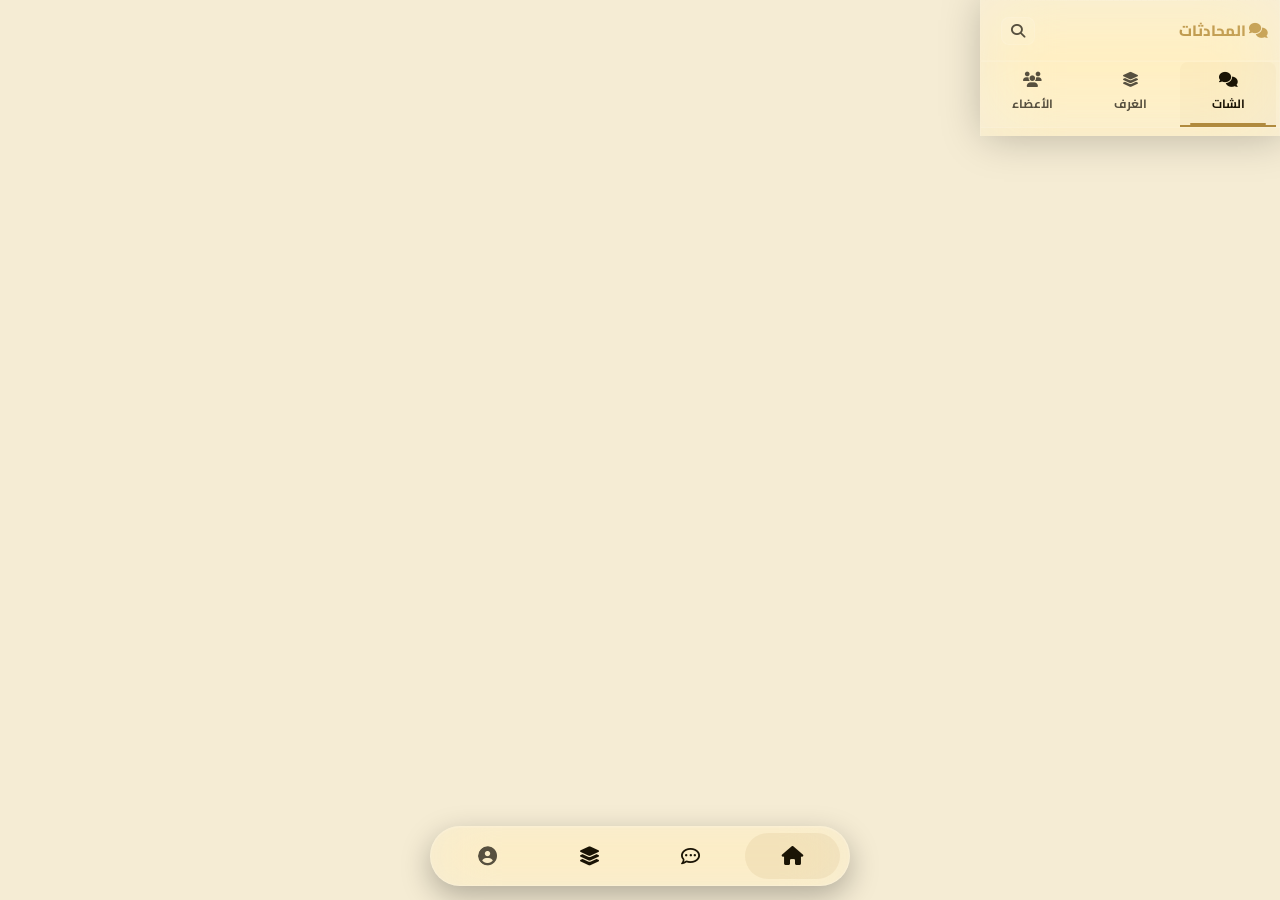
==== commit ac9bdd59: "Add files via upload" ====
--- a/index.html
+++ b/index.html
@@ -97,6 +97,7 @@
 <link rel="stylesheet" href="css/quick-notifications.css">
 <link rel="stylesheet" href="css/disclaimer-consent.css">
 <link rel="stylesheet" href="css/apk-prompt.css">
+<link rel="stylesheet" href="css/update-notice.css">
 <link rel="stylesheet" href="css/qr-share.css">
 
 <!-- ══ Critical inline CSS — يُطبَّق فورًا بدون انتظار أي ملف خارجي، لعرض خلفية محايدة بدل الفراغ الأبيض/الفلاش قبل تحميل باقي الصفحة ══ -->
@@ -1743,6 +1744,11 @@
           <button class="chat-bg-tab" data-bgtype="rooms" onclick="selectBgTab(this)">الغرف</button>
           <button class="chat-bg-tab" data-bgtype="private" onclick="selectBgTab(this)">الخاص</button>
         </div>
+        <div class="label">الوضع (خلفية مستقلة لكل وضع)</div>
+        <div class="chat-bg-tabs">
+          <button class="chat-bg-tab" data-bgtheme="light" onclick="selectBgTheme(this)">☀️ فاتح</button>
+          <button class="chat-bg-tab" data-bgtheme="dark" onclick="selectBgTheme(this)">🌙 داكن</button>
+        </div>
         <div class="label">رفع خلفية جديدة</div>
         <input type="file" id="chatBgFileInput" accept="image/*" class="inp" style="color:var(--muted);padding:9px;">
         <button class="btn" id="chatBgUploadBtn" onclick="uploadChatBg()"><i class="fa-solid fa-upload"></i> رفع وتطبيق</button>
@@ -1841,6 +1847,31 @@
               </div>
               <div style="font-size:12px;color:var(--muted);margin-top:10px;line-height:1.6;">
                 عند التفعيل: يتم منع جميع المستخدمين من استخدام الموقع وعرض صفحة الصيانة فقط، بينما يحتفظ المالك بالوصول الكامل.
+              </div>
+            </div>
+          </div>
+        </div>
+      </div>
+
+      <!-- ══ قسم: نشر تحديث (Global — config/appUpdate) ══ -->
+      <div class="owner-collapse-item" style="margin-top:10px;">
+        <div class="owner-collapse-header" onclick="ownerToggleSection(this)">
+          <div class="owner-collapse-icon-wrap"><i class="fa-solid fa-arrows-rotate"></i></div>
+          <div class="owner-collapse-body-text">
+            <div class="owner-collapse-title">نشر تحديث</div>
+            <div class="owner-collapse-sub">إشعار تحديث لجميع المستخدمين</div>
+          </div>
+          <i class="fa-solid fa-chevron-down owner-collapse-arrow"></i>
+        </div>
+        <div class="owner-collapse-panel">
+          <div class="owner-collapse-inner">
+            <div class="panel-sec">
+              <div class="label">رقم التحديث التالي: <span id="updNextNum" style="font-weight:800;">—</span></div>
+              <div id="updLastInfo" style="font-size:12px;color:var(--muted);margin-top:4px;">—</div>
+              <textarea class="inp" id="updMsg" rows="4" maxlength="500" placeholder="اكتب ما الجديد في هذا التحديث…" style="margin-top:8px;resize:vertical;"></textarea>
+              <button class="btn" id="updPublishBtn" style="width:100%;margin-top:8px;" onclick="publishAppUpdate()"><i class="fa-solid fa-paper-plane"></i> نشر تحديث</button>
+              <div style="font-size:12px;color:var(--muted);margin-top:10px;line-height:1.6;">
+                يظهر الإشعار لجميع المستخدمين (بمن فيهم أنت). انشره بعد وصول النسخة الجديدة للموقع بدقائق.
               </div>
             </div>
           </div>
@@ -2268,6 +2299,7 @@
   );
 }
 window._notifyPrivateMsg = _notifyPrivateMsg; // ← تصدير: محتاجها js/chat-core.js (module منفصل)
+window._sendNotification = _sendNotification; // ← تصدير فقط (للمكالمات: js/calls.js) — بدون تغيير المسار
 
 /* ── Mention notification (@name) ── */
 async function _notifyMentions(text, senderName) {
@@ -3599,6 +3631,7 @@
     window._dmsStopListeners?.(); // لا تُبقِ أي مستمع/قائمة DM بعد الخروج (مهما كان سبب الخروج)
     window._maintenanceApply?.();
     window.__apkPromptHide?.();
+    window.__updateNoticeStop?.();
     window.AuthUI?.sessionEnded?.(); // انتهت الجلسة أثناء انتظار تأكيد البريد
     showPage("page-login"); return;
   }
@@ -3617,6 +3650,7 @@
   goTab("tab-home");
   window.checkAttendancePopup?.().catch(() => {});
   try { window.__apkPromptAfterLogin?.(); } catch (_) {} // اقتراح تحميل التطبيق (متصفح فقط) — يعمل أيضًا مع الجلسة المحفوظة
+  try { window.__updateNoticeStart?.(); } catch (_) {} // إشعار نشر تحديث عالمي — مستمع واحد على config/appUpdate
 
   let userData = null;
   let _readSucceeded = false;
@@ -8516,7 +8550,7 @@
       window._bgCacheSet?.(data);
       const type = chatId === "public" ? "public"
         : chatId?.startsWith("room:") ? "rooms" : "private";
-      window._applyChatBg?.(type, data[type] || "");
+      window._applyChatBg?.(type, window._chatBgPick ? window._chatBgPick(data, type) : (data[type] || ""));
     }).catch(()=>{});
   };
 }
@@ -8575,6 +8609,7 @@
 <script type="module" src="js/dms-page.js"></script>
 <script type="module" src="js/dm-extras.js"></script>
 <script src="js/chat-presence-text.js"></script>
+<script src="js/calls.js" defer></script>
 <script type="module" src="js/attendance.js"></script>
 <script src="js/ai-config.js"></script>
 <script src="js/bubble-color.js" defer></script>
@@ -9330,6 +9365,7 @@
 <script type="module" src="js/settings-modal.js"></script>
 <script type="module" src="js/theme-toggle.js"></script>
 <script type="module" src="js/site-design.js"></script>
+<script src="js/mascot-notifs.js" defer></script>
 <script src="js/mascot-designer.js" defer></script>
 
 <!-- ══════════════════════════════════════════
@@ -9497,6 +9533,7 @@
 <script type="module" src="js/quick-notifications.js"></script>
 <script type="module" src="js/disclaimer-consent.js"></script>
 <script type="module" src="js/apk-prompt.js"></script>
+<script type="module" src="js/update-notice.js"></script>
 <script src="js/why-here-forum.js"></script>
 <script type="module" src="js/forum-badges.js"></script>
 
--- a/css/style.css
+++ b/css/style.css
@@ -292,7 +292,7 @@
 
 /* ── FORUM TAB ── */
 .forum-grid {
-  display: grid; grid-template-columns: 1fr 1fr; gap: 10px;
+  display: grid; grid-template-columns: repeat(2, minmax(0, 1fr)); gap: 10px;
 }
 .forum-section-card {
   background: rgba(255,255,255,0.045);
@@ -377,7 +377,7 @@
   display: flex; align-items: center; gap: 8px;
   padding-bottom: 10px; border-bottom: 1px solid rgba(255,255,255,.08);
 }
-@media (max-width: 360px) { .forum-grid { grid-template-columns: 1fr; } }
+@media (max-width: 360px) { .forum-grid { gap: 8px; } }
 
 /* CARDS */
 .card {
@@ -2914,8 +2914,7 @@
 }
 .owner-collapse-item:hover { border-color: var(--t-hover-border); }
 .owner-collapse-header {
-  display: flex; align-items: center; gap: 13px;
-  padding: 14px 16px;
+  display: flex;
   cursor: pointer;
   user-select: none;
   -webkit-user-select: none;
@@ -2924,24 +2923,23 @@
 }
 .owner-collapse-header:active { background: rgba(255,255,255,.04); }
 .owner-collapse-icon-wrap {
-  width: 38px; height: 38px; border-radius: 12px; flex-shrink: 0;
+  flex-shrink: 0;
   display: flex; align-items: center; justify-content: center;
-  font-size: 16px;
   background: rgba(201,169,110,.12);
   border: 1px solid rgba(201,169,110,.25);
   color: var(--gold);
   transition: transform .2s;
 }
 .owner-collapse-header:active .owner-collapse-icon-wrap { transform: scale(.93); }
-.owner-collapse-body-text { flex: 1; min-width: 0; }
+.owner-collapse-body-text { min-width: 0; }
 .owner-collapse-title {
-  font-size: 14px; font-weight: 700; color: var(--text); line-height: 1.3;
+  color: var(--text); line-height: 1.3;
 }
 .owner-collapse-sub {
-  font-size: 11px; color: var(--muted); margin-top: 2px;
+  color: var(--muted);
 }
 .owner-collapse-arrow {
-  color: rgba(90,116,153,.55); font-size: 13px; flex-shrink: 0;
+  color: rgba(90,116,153,.55); flex-shrink: 0;
   transition: transform .28s cubic-bezier(.34,1.1,.64,1), color .2s;
 }
 .owner-collapse-arrow.open {
--- a/css/auth-ui.css
+++ b/css/auth-ui.css
@@ -727,3 +727,37 @@
 
 
 #page-login .inp, .av-screen .inp { text-overflow: ellipsis; }
+
+/* ══ زر السقوط (دخول/خروج) — كل الألوان من نظام ألوان الموقع ══ */
+.fb{--figure-duration:100;--transform-figure:none;--walking-duration:100;--transform-arm1:none;--transform-wrist1:none;--transform-arm2:none;--transform-wrist2:none;--transform-leg1:none;--transform-calf1:none;--transform-leg2:none;--transform-calf2:none;position:relative;perspective:100px;-webkit-tap-highlight-color:transparent}
+.fb>i{display:none}
+.fb .fb-text{position:relative;z-index:10}
+.fb svg{display:block;position:absolute;pointer-events:none}
+.fb .figure{bottom:5px;right:18px;width:30px;z-index:4;fill:var(--gold);transform:var(--transform-figure);transition:transform calc(var(--figure-duration) * 1ms) cubic-bezier(.2,.1,.8,.9)}
+.fb .door,.fb .doorway{bottom:4px;right:12px;width:32px}
+.fb .doorway{z-index:3;fill:currentColor}
+.fb .door{z-index:5;transform:none;transform-origin:100% 50%;transform-style:preserve-3d;transition:transform 200ms ease}
+.fb .door path{fill:var(--gold);stroke:var(--gold);stroke-width:4}
+.fb--in .figure{fill:currentColor}
+html:not(.theme-light) .fb .figure{fill:var(--text)}
+.fb--in .door path{fill:currentColor;stroke:currentColor}
+.fb--in .door circle{fill:var(--gold)}
+.fb--in .doorway{opacity:.45}
+.fb .bang{opacity:0}
+.fb .arm1,.fb .wrist1,.fb .arm2,.fb .wrist2,.fb .leg1,.fb .calf1,.fb .leg2,.fb .calf2{transition:transform calc(var(--walking-duration) * 1ms) ease-in-out}
+.fb .arm1{transform:var(--transform-arm1);transform-origin:52% 45%}
+.fb .wrist1{transform:var(--transform-wrist1);transform-origin:59% 55%}
+.fb .arm2{transform:var(--transform-arm2);transform-origin:47% 43%}
+.fb .wrist2{transform:var(--transform-wrist2);transform-origin:35% 47%}
+.fb .leg1{transform:var(--transform-leg1);transform-origin:47% 64.5%}
+.fb .calf1{transform:var(--transform-calf1);transform-origin:55.5% 71.5%}
+.fb .leg2{transform:var(--transform-leg2);transform-origin:43% 63%}
+.fb .calf2{transform:var(--transform-calf2);transform-origin:41.5% 73%}
+.fb.door-open .door{transform:rotateY(35deg)}
+.fb.door-slammed .door{transform:none;transition:transform 100ms ease-in 250ms}
+.fb.falling{animation:fb-shake 200ms linear}
+.fb.falling .bang{animation:fb-flash 300ms linear}
+.fb.falling .figure{animation:fb-spin 1000ms infinite linear;bottom:-600px;opacity:0;right:1px;z-index:1;transition:transform calc(var(--figure-duration) * 1ms) linear,bottom calc(var(--figure-duration) * 1ms) cubic-bezier(.7,.1,1,1) 100ms,opacity calc(var(--figure-duration) * .25ms) linear calc(var(--figure-duration) * .75ms)}
+@keyframes fb-spin{from{transform:rotate(0deg) scale(.94)}to{transform:rotate(359deg) scale(.94)}}
+@keyframes fb-shake{0%{transform:rotate(-1deg)}50%{transform:rotate(2deg)}100%{transform:rotate(-1deg)}}
+@keyframes fb-flash{0%{opacity:.4}100%{opacity:0}}
--- a/css/panel-grid.css
+++ b/css/panel-grid.css
@@ -61,3 +61,19 @@
   #page-owner .panel-body,
   #page-admin .owner-sections-list { grid-template-columns: 1fr; }
 }
+
+/* ── كروت المنتدى: عمودان دائمًا (من أكبر شاشة لأصغر هاتف) ──
+   يضمن العمودين حتى لو نسخة style.css تحتوي قاعدة عمود واحد للشاشات الضيقة. minmax(0,1fr) يمنع كسر الشبكة بالنص الطويل. */
+.forum-grid { grid-template-columns: repeat(2, minmax(0, 1fr)); }
+.forum-grid > .forum-section-card { min-width: 0; }
+@media (max-width: 360px) {
+  .forum-grid { gap: 8px; }
+  .forum-grid .forum-section-card { padding: 12px 10px 10px; }
+  .forum-grid .forum-card-title,
+  .forum-grid .forum-card-sub { overflow-wrap: anywhere; }
+}
+
+/* ── تثبيت صارم: كل كروت المنتدى (عدا «البوابة الرسمية») كارتان في كل صف بحجم نصف الصف دائمًا ──
+   لا تتمدد ولا تنهار لعمود واحد مهما كان العرض أو أي قاعدة/سطر مضمّن آخر. «البوابة الرسمية» تبقى بعرض الصف كله (grid-column:1/-1 في index.html). */
+#forum-landing.forum-grid { grid-template-columns: repeat(2, minmax(0, 1fr)) !important; grid-auto-flow: row; }
+#forum-landing .forum-section-card:not(.forum-card-portal) { grid-column: auto / span 1 !important; min-width: 0; }
--- a/css/mascot-designer.css
+++ b/css/mascot-designer.css
@@ -44,3 +44,61 @@
 #mascotDesignerModal .md-avring{display:inline-flex;padding:3px;border-radius:50%;background:linear-gradient(135deg,#8b5cf6,#3b82f6)}
 #mascotDesignerModal .md-av{width:72px;height:72px;border-radius:50%;overflow:hidden;display:flex;align-items:center;justify-content:center;background:radial-gradient(circle at 50% 45%,rgba(167,139,250,.35),#1c1c1e 72%);color:#a78bfa;font-size:26px}
 #mascotDesignerModal .md-av img{width:100%;height:100%;object-fit:cover;display:block}
+#mascotDesignerModal .md-none{grid-column:1/-1;font-size:12px;color:#5a7499;padding:6px 2px}
+
+/* ══ تنظيم احترافي للواجهة: بطاقات + تبويبات + معاينة ثابتة (شكل فقط، بدون تغيير وظيفي) ══ */
+#mascotDesignerModal .md-body{padding:12px 12px 20px}
+#mascotDesignerModal .md-sticky{position:sticky;top:-12px;z-index:5;margin:-12px -12px 12px;border-radius:0 0 16px 16px;border:0;border-bottom:1px solid var(--t-border);padding:12px;box-shadow:0 8px 18px rgba(0,0,0,.28)}
+#mascotDesignerModal .md-stage{min-height:104px;margin-bottom:8px}
+#mascotDesignerModal .md-cur{text-align:center;font-size:12px;color:#c9a96e;min-height:16px}
+#mascotDesignerModal .md-seg{display:grid;grid-template-columns:1fr 1fr;gap:4px;padding:4px;margin:0 0 12px;border-radius:14px;background:var(--t-bg2);border:1px solid var(--t-border)}
+#mascotDesignerModal .md-seg-b{display:flex;align-items:center;justify-content:center;gap:6px;padding:10px 6px;border:0;border-radius:10px;background:transparent;color:#9fb0c8;font:inherit;font-size:13px;font-weight:600;cursor:pointer;transition:background .15s,color .15s}
+#mascotDesignerModal .md-seg-b i{font-style:normal;font-size:11px;padding:1px 7px;border-radius:999px;background:rgba(255,255,255,.08)}
+#mascotDesignerModal .md-seg-b.on{background:#c9a96e;color:#060d1a}
+#mascotDesignerModal .md-seg-b.on i{background:rgba(6,13,26,.18)}
+#mascotDesignerModal .md-card{background:var(--t-card);border:1px solid var(--t-border);border-radius:16px;padding:14px;margin-bottom:12px}
+#mascotDesignerModal .md-h{display:flex;align-items:center;gap:8px;margin:0 0 12px;font-size:13.5px;font-weight:700;color:#e8edf5}
+#mascotDesignerModal .md-h::before{content:"";width:4px;height:15px;border-radius:2px;background:#c9a96e;flex:none}
+#mascotDesignerModal .md-h span{flex:1}
+#mascotDesignerModal .md-h em{font-style:normal;font-size:11px;font-weight:400;color:#5a7499}
+#mascotDesignerModal .md-h2{margin-top:16px;padding-top:14px;border-top:1px dashed var(--t-border)}
+#mascotDesignerModal .md-h2::before{background:#5a7499}
+#mascotDesignerModal .md-pill{min-width:22px;text-align:center;padding:2px 9px;border-radius:999px;background:rgba(201,169,110,.16);color:#c9a96e;font-size:11px;font-weight:700}
+#mascotDesignerModal .md-pill-empty{background:var(--t-bg2);color:#7f93b3}
+#mascotDesignerModal .md-states{gap:8px}
+#mascotDesignerModal .md-states.two{grid-template-columns:repeat(2,minmax(0,1fr))}
+#mascotDesignerModal .md-chip{display:flex;align-items:center;justify-content:center;min-height:44px;padding:8px 6px;border-radius:12px;line-height:1.35;text-align:center;transition:border-color .15s,background .15s}
+#mascotDesignerModal .md-chip:hover{border-color:#c9a96e}
+#mascotDesignerModal .md-states.two .md-chip{font-size:12.5px}
+#mascotDesignerModal .md-row{padding:4px 0}
+#mascotDesignerModal .md-row label{font-size:12px;color:#9fb0c8}
+#mascotDesignerModal .md-grid2{display:grid;grid-template-columns:1fr 1fr;gap:10px}
+#mascotDesignerModal .md-adv{margin-top:10px;border-top:1px solid var(--t-border);padding-top:8px}
+#mascotDesignerModal .md-adv summary{cursor:pointer;font-size:12px;color:#c9a96e;padding:4px 0;list-style:none}
+#mascotDesignerModal .md-adv summary::-webkit-details-marker{display:none}
+#mascotDesignerModal .md-adv summary::before{content:"▸ ";display:inline-block;transition:transform .15s}
+#mascotDesignerModal .md-adv[open] summary::before{transform:rotate(90deg)}
+#mascotDesignerModal .md-publine{gap:8px}
+#mascotDesignerModal .md-publine .md-mini{flex:1;min-width:0;padding:10px 4px;white-space:normal;text-align:center}
+#mascotDesignerModal .md-pubinfo{margin:0 0 10px;padding:8px 10px;border-radius:10px;background:var(--t-bg2)}
+#mascotDesignerModal .md-status{margin:8px 2px 0}
+#mascotDesignerModal .md-note{line-height:1.7}
+#mascotDesignerModal .md-foot{padding-bottom:calc(10px + env(safe-area-inset-bottom,0px))}
+
+/* ══ قائمة كل إشعارات الموقع: بحث + فلتر + صفوف مرتبة ══ */
+#mascotDesignerModal .md-tools{display:flex;flex-direction:column;gap:10px;margin-bottom:14px}
+#mascotDesignerModal .md-search{width:100%;box-sizing:border-box}
+#mascotDesignerModal .md-flts{display:flex;flex-wrap:wrap;gap:6px}
+#mascotDesignerModal .md-flt{padding:6px 12px;border-radius:999px;border:1px solid var(--t-border);background:var(--t-bg2);color:#9fb0c8;font:inherit;font-size:12px;cursor:pointer}
+#mascotDesignerModal .md-flt.on{background:#c9a96e;border-color:#c9a96e;color:#060d1a;font-weight:700}
+#mascotDesignerModal .md-nlist{display:flex;flex-direction:column;gap:6px}
+#mascotDesignerModal .md-nrow{justify-content:flex-start;text-align:right;gap:10px;min-height:40px;padding:8px 12px;width:100%;box-sizing:border-box}
+#mascotDesignerModal .md-nrow .md-rl{flex:1;font-size:12.5px;line-height:1.45}
+#mascotDesignerModal .md-nrow em{font-style:normal;font-size:10px;padding:1px 7px;border-radius:999px;background:rgba(201,169,110,.16);color:#c9a96e;flex:none}
+#mascotDesignerModal .md-dot{width:8px;height:8px;border-radius:50%;flex:none;background:#7f93b3}
+#mascotDesignerModal .md-dot.t-success{background:#22c55e}
+#mascotDesignerModal .md-dot.t-error{background:#ef4444}
+#mascotDesignerModal .md-dot.t-warn{background:#f59e0b}
+#mascotDesignerModal .md-dot.t-info{background:#38bdf8}
+#mascotDesignerModal .md-more{margin-top:2px;padding:9px;border:1px dashed var(--t-border);border-radius:12px;background:transparent;color:#c9a96e;font:inherit;font-size:12.5px;cursor:pointer}
+
--- a/css/update-notice.css
+++ b/css/update-notice.css
@@ -0,0 +1,71 @@
+/* ============================================================================
+   Update Notice — نافذة إشعار نشر تحديث عالمي (Glass)
+   كل الكلاسات بادئة بـ upd- ولا تلمس أي كلاس موجود. نفس لغة apk-prompt.css
+   (--t-* و --glass-a) ويدعم الوضع الفاتح.
+   ========================================================================= */
+
+.upd-overlay{
+  position: fixed;
+  inset: 0;
+  z-index: 195000; /* فوق نافذة التثبيت (190000) وتحت إقرار الإخلاء (200000) */
+  display: flex;
+  align-items: center;
+  justify-content: center;
+  padding: calc(16px + env(safe-area-inset-top, 0px)) 16px calc(16px + env(safe-area-inset-bottom, 0px));
+  background: rgba(var(--t-bg-rgb), calc(var(--glass-a) * .6));
+  backdrop-filter: blur(14px) saturate(160%);
+  -webkit-backdrop-filter: blur(14px) saturate(160%);
+  opacity: 0;
+  pointer-events: none;
+  transition: opacity .25s ease;
+}
+.upd-overlay.show{ opacity: 1; pointer-events: auto; }
+
+.upd-card{
+  width: 100%;
+  max-width: 360px;
+  padding: 22px;
+  text-align: center;
+  background: rgba(var(--t-card-rgb), var(--glass-a));
+  backdrop-filter: blur(24px) saturate(170%);
+  -webkit-backdrop-filter: blur(24px) saturate(170%);
+  border: 1px solid var(--t-border);
+  border-radius: 24px;
+  box-shadow: 0 12px 40px rgba(0,0,0,.45), inset 0 1px 0 rgba(255,255,255,.10);
+  transform: translateY(14px) scale(.97);
+  transition: transform .25s ease;
+}
+.upd-overlay.show .upd-card{ transform: translateY(0) scale(1); }
+
+.upd-img{ display: block; width: 112px; height: 112px; margin: -4px auto 6px; object-fit: contain; }
+.upd-title{ font-size: 19px; font-weight: 700; line-height: 1.4; color: var(--goldL, #dfc090); }
+.upd-num{ font-weight: 800; }
+.upd-msg{
+  margin: 10px 0 0;
+  font-size: 14px; line-height: 1.8;
+  color: var(--text);
+  white-space: pre-wrap;
+  word-break: break-word;
+  max-height: 40vh;
+  overflow-y: auto;
+}
+.upd-btn{
+  display: block;
+  width: 100%;
+  margin-top: 16px;
+  padding: 12px 14px;
+  border: none;
+  border-radius: 14px;
+  font-family: inherit;
+  font-size: 15px;
+  font-weight: 700;
+  cursor: pointer;
+  background: var(--gold, #c9a96e);
+  color: #1a1408;
+  box-shadow: 0 4px 14px rgba(201,169,110,.35);
+  transition: transform .15s ease;
+}
+.upd-btn:active{ transform: scale(.98); }
+
+html.theme-light .upd-card{ box-shadow: 0 12px 40px rgba(0,0,0,.18), inset 0 1px 0 rgba(255,255,255,.6); }
+html.theme-light .upd-title{ color: #7a5c1f; }
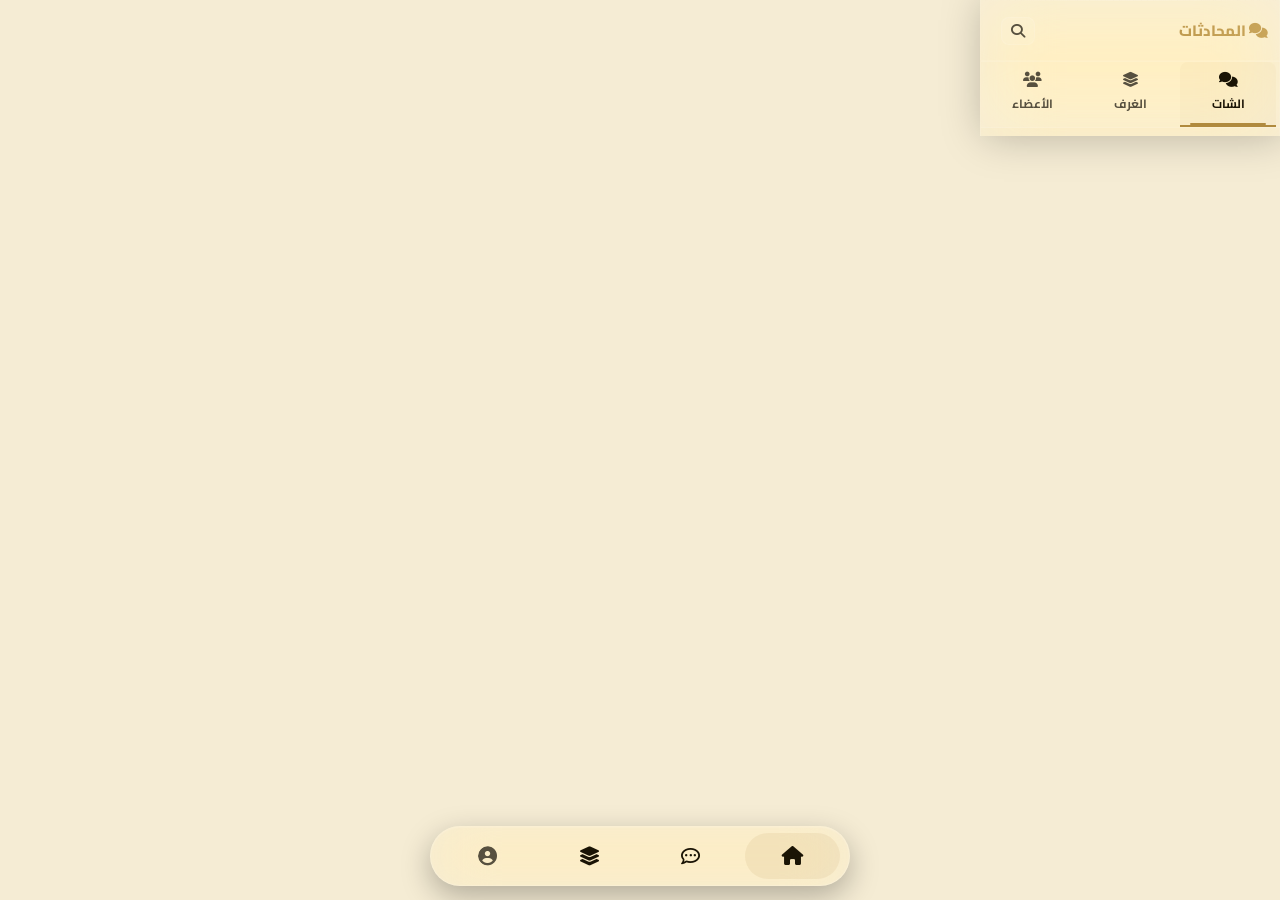
==== commit 72c6e0b3: "Add files via upload" ====
--- a/index.html
+++ b/index.html
@@ -3648,7 +3648,6 @@
   window.qnStartListening?.(); // بدء/إعادة بدء مستمع الإخطار السريع بعد تأكيد الجلسة (quick-notifications.js)
   showPage("page-home");
   goTab("tab-home");
-  window.checkAttendancePopup?.().catch(() => {});
   try { window.__apkPromptAfterLogin?.(); } catch (_) {} // اقتراح تحميل التطبيق (متصفح فقط) — يعمل أيضًا مع الجلسة المحفوظة
   try { window.__updateNoticeStart?.(); } catch (_) {} // إشعار نشر تحديث عالمي — مستمع واحد على config/appUpdate
 
@@ -3729,6 +3728,8 @@
     window._activeWorld = (typeof window.isValidWorldId === "function" && window.isValidWorldId(_savedWorld))
       ? _savedWorld : "is_2";
   }
+
+  window.checkAttendancePopup?.().catch(() => {}); // بعد تحميل userData وتحديد العالم (activeWorldContext صالح)
 
   const email = userData.email || user.email || "";
   const bio   = userData.bio   || "";
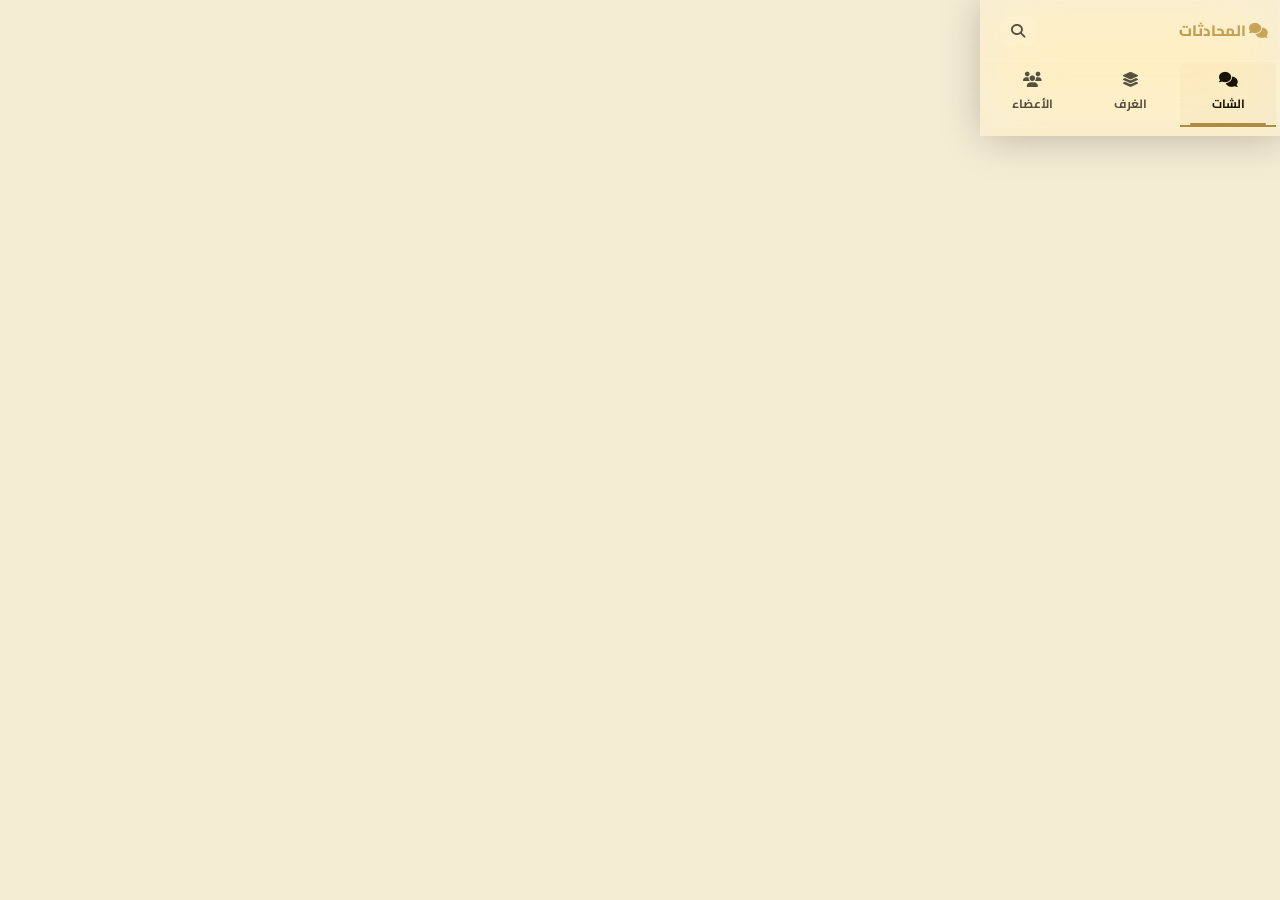
==== commit d10bf69c: "Add files via upload" ====
--- a/index.html
+++ b/index.html
@@ -644,17 +644,18 @@
 
   </div>
 
-  <!-- BOTTOM NAV -->
-  <div class="bottom-nav">
-    <div class="nav-item active" data-nav="tab-home"><i class="fa-solid fa-house" style="color:#3b82f6"></i><span>الرئيسية</span></div>
-    <div class="nav-item" onclick="openChatPage()" style="display:none;"><i class="fa-solid fa-comments"></i><span>الشات</span></div>
-    <div class="nav-item" onclick="openDmsPanel()">
-      <div class="nav-dms-wrap"><i class="fa-regular fa-comment-dots" style="color:#14b8a6"></i><span class="nav-dms-badge" id="navDmsBadge" style="display:none;"></span></div>
-      <span>المحادثات</span>
-    </div>
-    <div class="nav-item" data-nav="tab-forum"><i class="fa-solid fa-layer-group" style="color:#a78bfa"></i><span>المنتدى</span></div>
-    <div class="nav-item" data-nav="tab-profile"><div class="nav-avatar" id="navProfileAvatar"><i class="fa-solid fa-circle-user"></i></div><span>بروفايلي</span></div>
+</div>
+
+<!-- BOTTOM NAV — شريط واحد للرئيسية والدردشات (بيتحكم فيه showPage: يظهر في page-home و page-dms بس) -->
+<div class="bottom-nav" id="mainBottomNav" style="display:none;">
+  <div class="nav-item active" data-nav="tab-home"><i class="fa-solid fa-house" style="color:#3b82f6"></i><span>الرئيسية</span></div>
+  <div class="nav-item" onclick="openChatPage()" style="display:none;"><i class="fa-solid fa-comments"></i><span>الشات</span></div>
+  <div class="nav-item" id="navChatsItem" onclick="openDmsPanel()">
+    <div class="nav-dms-wrap"><i class="fa-regular fa-comment-dots" style="color:#14b8a6"></i><span class="nav-dms-badge" id="navDmsBadge" style="display:none;"></span></div>
+    <span>المحادثات</span>
   </div>
+  <div class="nav-item" data-nav="tab-forum"><i class="fa-solid fa-layer-group" style="color:#a78bfa"></i><span>المنتدى</span></div>
+  <div class="nav-item" data-nav="tab-profile"><div class="nav-avatar" id="navProfileAvatar"><i class="fa-solid fa-circle-user"></i></div><span>بروفايلي</span></div>
 </div>
 
 <!-- ══════════════════════════════════════════
@@ -930,27 +931,26 @@
 
   </div>
 
-  <!-- Inner Bottom Tabs -->
-  <div class="dms-tabs">
-    <button class="dms-tab active" data-panel="chats" onclick="_dmsSwitchTab(this,'chats')">
-      <svg width="20" height="20" viewBox="0 0 24 24" fill="currentColor"><path d="M4 4h16a2 2 0 012 2v10a2 2 0 01-2 2H8l-4 4V6a2 2 0 012-2z"/></svg>
-      <span>دردشات</span>
+  <!-- الدائرة العائمة: حالات / مكالمات / أعضاء (كانت أزرار الشريط الداخلي القديم) -->
+  <div class="dms-fab" id="dmsFab">
+    <button type="button" class="dms-fab-btn" id="dmsFabMain" onclick="_dmsFabToggle()" aria-expanded="false" aria-label="المزيد">
+      <svg class="dms-fab-ic-grid" width="22" height="22" viewBox="0 0 24 24" fill="currentColor"><circle cx="7" cy="7" r="2.4"/><circle cx="17" cy="7" r="2.4"/><circle cx="7" cy="17" r="2.4"/><circle cx="17" cy="17" r="2.4"/></svg>
+      <svg class="dms-fab-ic-x" width="20" height="20" viewBox="0 0 24 24" fill="none" stroke="currentColor" stroke-width="2.4" stroke-linecap="round"><path d="M6 6l12 12M18 6L6 18"/></svg>
     </button>
-    <button class="dms-tab" data-panel="status" onclick="_dmsSwitchTab(this,'status')">
-      <svg width="20" height="20" viewBox="0 0 24 24" fill="none">
+    <div class="dms-fab-items">
+      <button type="button" class="dms-fab-item" data-panel="status" onclick="_dmsSwitchTab(this,'status');_dmsFabClose()" aria-label="حالات">
+        <svg width="21" height="21" viewBox="0 0 24 24" fill="none">
         <circle cx="12" cy="12" r="9.2" stroke="currentColor" stroke-width="1.8" stroke-dasharray="4 3"/>
         <circle cx="12" cy="12" r="6.2" fill="currentColor" opacity="0.12"/>
       </svg>
-      <span>حالات</span>
-    </button>
-    <button class="dms-tab" data-panel="calls" onclick="_dmsSwitchTab(this,'calls')">
-      <svg width="20" height="20" viewBox="0 0 24 24" fill="none" stroke="currentColor" stroke-width="2"><path d="M22 16.9v3a2 2 0 01-2.2 2 19.8 19.8 0 01-8.6-3.1 19.5 19.5 0 01-6-6A19.8 19.8 0 012.1 4.2 2 2 0 014.1 2h3a2 2 0 012 1.7c.1.9.3 1.8.6 2.7a2 2 0 01-.5 2.1L8 9.7a16 16 0 006 6l1.2-1.2a2 2 0 012.1-.5c.9.3 1.8.5 2.7.6a2 2 0 011.7 2z"/></svg>
-      <span>مكالمات</span>
-    </button>
-    <button class="dms-tab" data-panel="members" onclick="_dmsSwitchTab(this,'members')">
-      <svg width="20" height="20" viewBox="0 0 24 24" fill="none" stroke="currentColor" stroke-width="2"><circle cx="12" cy="8" r="4"/><path d="M4 21v-1a8 8 0 0116 0v1"/></svg>
-      <span>أعضاء</span>
-    </button>
+      </button>
+      <button type="button" class="dms-fab-item" data-panel="calls" onclick="_dmsSwitchTab(this,'calls');_dmsFabClose()" aria-label="مكالمات">
+        <svg width="21" height="21" viewBox="0 0 24 24" fill="none" stroke="currentColor" stroke-width="2"><path d="M22 16.9v3a2 2 0 01-2.2 2 19.8 19.8 0 01-8.6-3.1 19.5 19.5 0 01-6-6A19.8 19.8 0 012.1 4.2 2 2 0 014.1 2h3a2 2 0 012 1.7c.1.9.3 1.8.6 2.7a2 2 0 01-.5 2.1L8 9.7a16 16 0 006 6l1.2-1.2a2 2 0 012.1-.5c.9.3 1.8.5 2.7.6a2 2 0 011.7 2z"/></svg>
+      </button>
+      <button type="button" class="dms-fab-item" data-panel="members" onclick="_dmsSwitchTab(this,'members');_dmsFabClose()" aria-label="أعضاء">
+        <svg width="21" height="21" viewBox="0 0 24 24" fill="none" stroke="currentColor" stroke-width="2"><circle cx="12" cy="8" r="4"/><path d="M4 21v-1a8 8 0 0116 0v1"/></svg>
+      </button>
+    </div>
   </div>
 
 </div>
@@ -3165,7 +3165,10 @@
   document.getElementById(id).classList.add("active");
   window.dispatchEvent(new Event("uniAppReady")); // يقفل شاشة التحميل الحديثة بمجرد ظهور أول صفحة فعلية
   const _bn = document.querySelector(".bottom-nav");
-  if (_bn) _bn.style.display = (id === "page-login") ? "none" : "";
+  if (_bn) {
+    _bn.style.display = (id === "page-home" || id === "page-dms") ? "" : "none";
+    _bn.classList.toggle("dms-mode", id === "page-dms");
+  }
   if (id === "page-owner") {
     loadOwnerStats();
     // Phase 1 / 5.1 — Owner activeWorld: عرض الاختيار الحالي عند فتح اللوحة
@@ -3235,7 +3238,10 @@
 document.querySelectorAll(".tab").forEach(t =>
   t.addEventListener("click", () => goTab(t.dataset.tab)));
 document.querySelectorAll(".nav-item[data-nav]").forEach(n =>
-  n.addEventListener("click", () => goTab(n.dataset.nav)));
+  n.addEventListener("click", () => {
+    if (!document.getElementById("page-home")?.classList.contains("active")) showPage("page-home");
+    goTab(n.dataset.nav);
+  }));
 
 document.getElementById("topbarLeft").addEventListener("click", () => goTab("tab-profile"));
 document.getElementById("ownerBackBtn").addEventListener("click", () => {
--- a/css/dms-page.css
+++ b/css/dms-page.css
@@ -342,3 +342,43 @@
 html.theme-light .dms-tabs { background: rgba(255,255,255,.6); border-color: rgba(0,0,0,.1); }
 html.theme-light .dms-tab { color: rgba(0,0,0,.4); }
 html.theme-light .dms-tab.active { color: var(--gold); }
+
+/* ══════════════════════════════════════════
+   الشريط الرئيسي داخل صفحة الدردشات (شريط واحد للموقع) + الدائرة العائمة
+══════════════════════════════════════════ */
+.bottom-nav.dms-mode { z-index: 201; }
+.bottom-nav.dms-mode .nav-item.active { color: var(--muted); background: none; }
+.bottom-nav.dms-mode .nav-item.active .nav-avatar { border-color: transparent; }
+.bottom-nav.dms-mode #navChatsItem { color: var(--gold); background: rgba(201,169,110,.16); }
+
+.dms-fab {
+  position: absolute; left: 18px; bottom: calc(env(safe-area-inset-bottom, 0px) + 96px);
+  z-index: 7; display: flex; flex-direction: column-reverse; align-items: center; gap: 10px;
+  pointer-events: none;
+}
+.dms-fab-items { display: flex; flex-direction: column-reverse; align-items: center; gap: 10px; }
+.dms-fab-btn, .dms-fab-item {
+  display: flex; align-items: center; justify-content: center;
+  padding: 0; border-radius: 50%; cursor: pointer; font-family: inherit;
+  color: var(--gold);
+  background: rgba(var(--t-bg2-rgb), var(--glass-a));
+  backdrop-filter: blur(14px) saturate(150%);
+  -webkit-backdrop-filter: blur(14px) saturate(150%);
+  border: 1px solid var(--panel-border);
+  box-shadow: 0 8px 24px rgba(0,0,0,.28);
+  -webkit-tap-highlight-color: transparent;
+}
+.dms-fab-btn { width: 54px; height: 54px; pointer-events: auto; }
+.dms-fab-item {
+  width: 46px; height: 46px; color: var(--text);
+  opacity: 0; transform: translateY(14px) scale(.6); pointer-events: none;
+  transition: opacity .2s ease, transform .2s ease;
+}
+.dms-fab-item.active { color: var(--gold); background: rgba(224,178,60,.14); }
+.dms-fab.open .dms-fab-item { opacity: 1; transform: none; pointer-events: auto; }
+.dms-fab.open .dms-fab-item:nth-child(2) { transition-delay: .04s; }
+.dms-fab.open .dms-fab-item:nth-child(3) { transition-delay: .08s; }
+.dms-fab-ic-x { display: none; }
+.dms-fab.open .dms-fab-ic-grid { display: none; }
+.dms-fab.open .dms-fab-ic-x { display: block; }
+
--- a/css/chat-newdesign.css
+++ b/css/chat-newdesign.css
@@ -391,9 +391,23 @@
   flex: 1;
   min-width: 0;
   overflow-x: auto;
-  justify-content: flex-start;
+  justify-content: space-between;
+  gap: 0;
   padding: 0;
-}
+  scrollbar-width: none;
+}
+.ctx-header-pill .ctx-action-row::-webkit-scrollbar{ display: none; }
+/* الأيقونات تتقلّص تلقائيًا (flex) عشان كلها تظهر في عرض الشاشة بدون سكرول — حتى لو 8 أزرار */
+.ctx-header-pill .msg-ctx-item{
+  flex: 1 1 0;
+  min-width: 0;
+  width: auto;
+  max-width: 40px;
+  height: 40px;
+  border-radius: 12px;
+}
+.ctx-header-pill .msg-ctx-item i{ font-size: 15px; }
+.ctx-header-pill .msg-ctx-sep-v{ height: 20px; margin: 0 1px; }
 .ctx-header-close{
   width: 36px; height: 36px;
   border-radius: 50%;
--- a/css/mascot-designer.css
+++ b/css/mascot-designer.css
@@ -41,6 +41,8 @@
 #mascotDesignerModal .md-pubinfo{font-size:12px;opacity:.8;margin:2px 2px 8px}
 /* صورة بروفايل المساعد الذكي: دائرية cover على مساحة الأفاتار (زي صور الطلاب) */
 .mdp-ai-img{width:100%;height:100%;object-fit:cover;border-radius:50%;display:block}
+.mdp-pop-rep{width:auto!important;height:auto!important;background:none!important;border:0!important;border-radius:0!important;box-shadow:none!important}
+.mdp-pop-img{width:120px;max-width:100%;height:auto;display:block;margin:0 auto 4px}
 #mascotDesignerModal .md-avring{display:inline-flex;padding:3px;border-radius:50%;background:linear-gradient(135deg,#8b5cf6,#3b82f6)}
 #mascotDesignerModal .md-av{width:72px;height:72px;border-radius:50%;overflow:hidden;display:flex;align-items:center;justify-content:center;background:radial-gradient(circle at 50% 45%,rgba(167,139,250,.35),#1c1c1e 72%);color:#a78bfa;font-size:26px}
 #mascotDesignerModal .md-av img{width:100%;height:100%;object-fit:cover;display:block}
@@ -101,4 +103,6 @@
 #mascotDesignerModal .md-dot.t-warn{background:#f59e0b}
 #mascotDesignerModal .md-dot.t-info{background:#38bdf8}
 #mascotDesignerModal .md-more{margin-top:2px;padding:9px;border:1px dashed var(--t-border);border-radius:12px;background:transparent;color:#c9a96e;font:inherit;font-size:12.5px;cursor:pointer}
-
+#mascotDesignerModal .md-popimg{width:120px;max-width:100%;height:auto;display:block}
+#mascotDesignerModal .md-popic{width:56px;height:56px;border-radius:50%;display:flex;align-items:center;justify-content:center;background:linear-gradient(135deg,rgba(249,115,22,.25),rgba(249,115,22,.08));border:1px solid rgba(249,115,22,.35);color:#fb923c;font-size:22px}
+#mascotDesignerModal .md-popnone{font-size:12px;opacity:.6}
